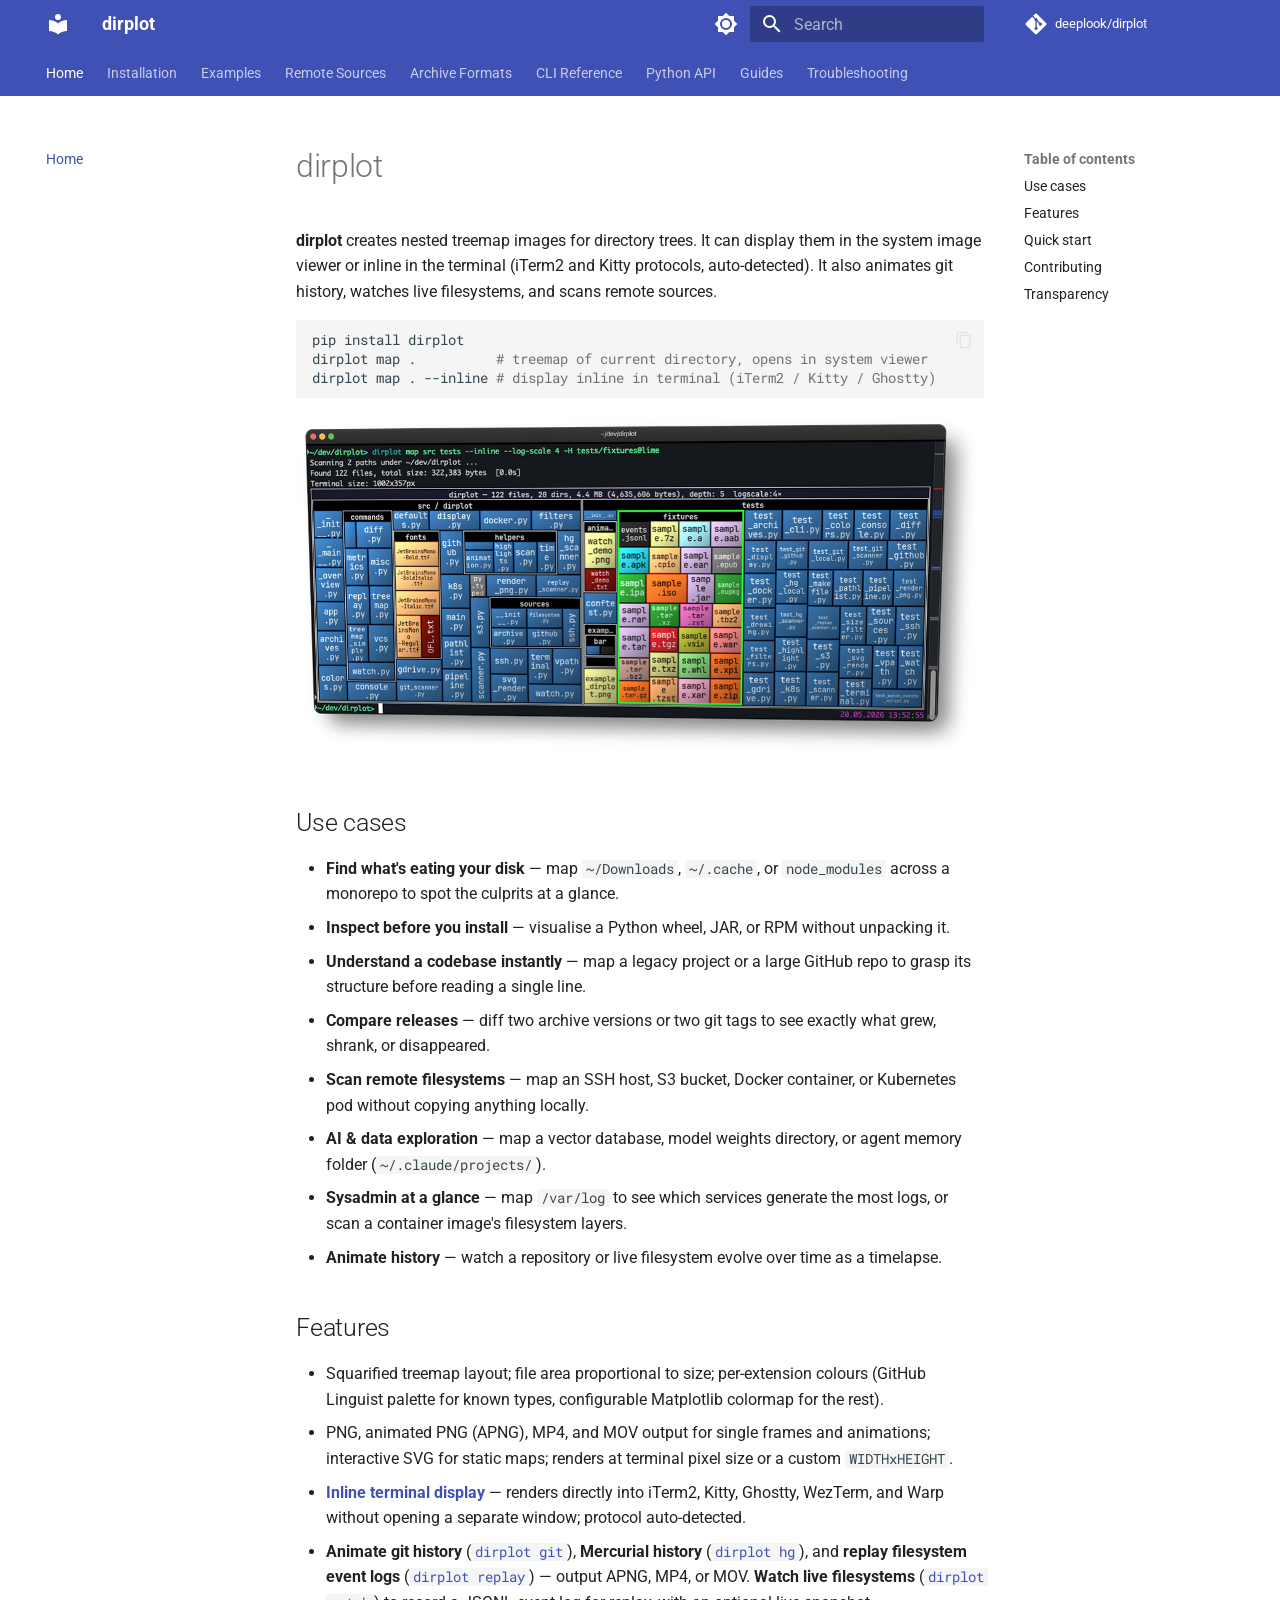
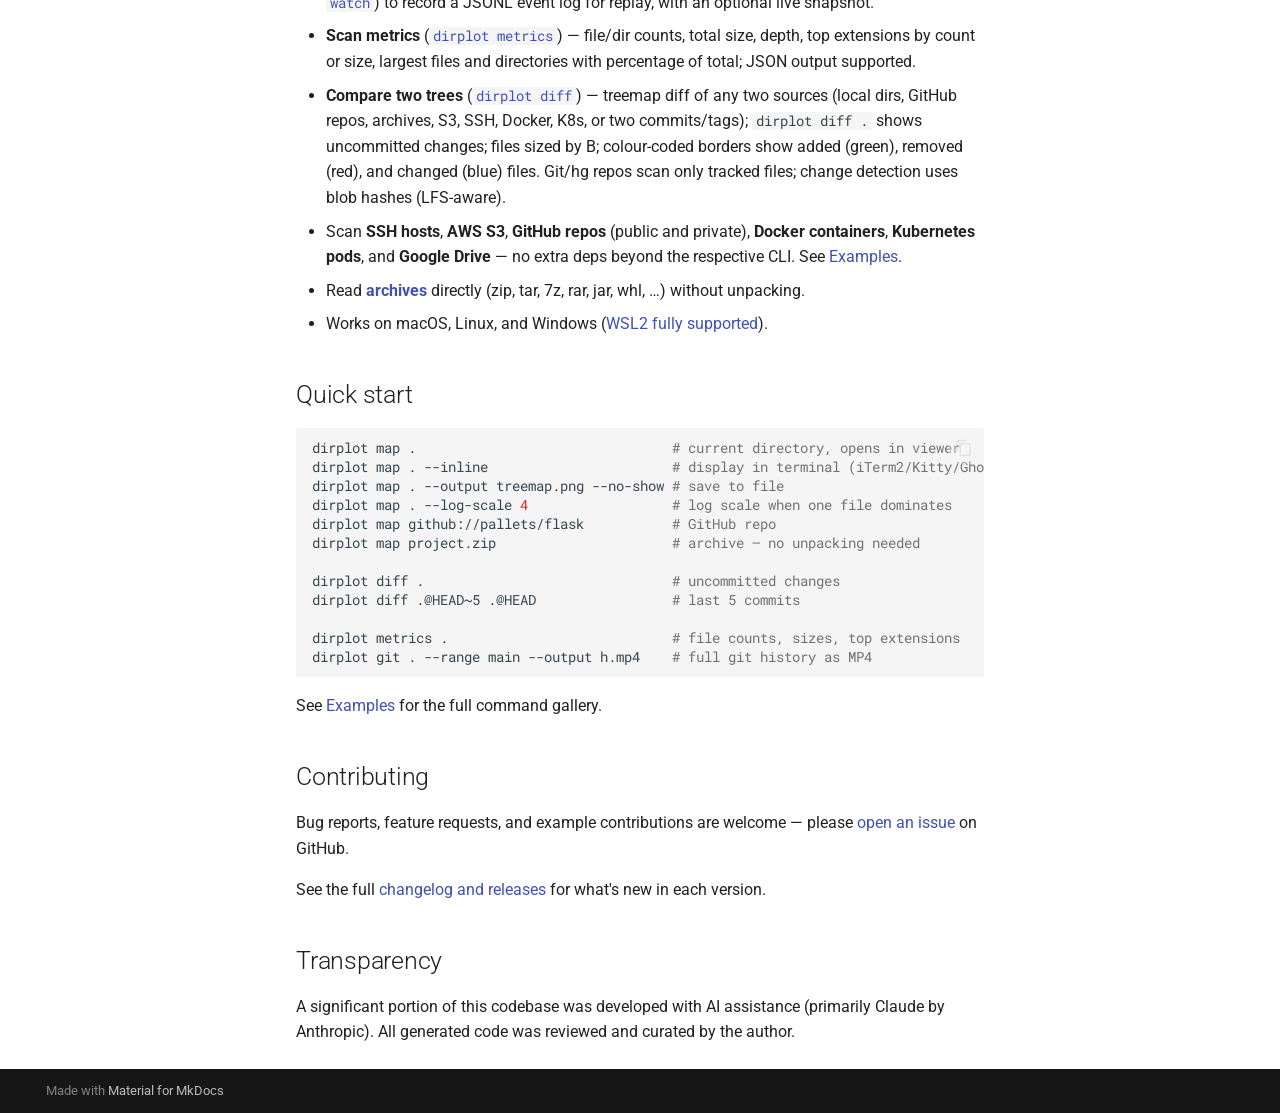
==== index.html @ 7d786218 "Deployed 191ffe0 with MkDocs version: 1.6.1" ====
<!doctype html>
<html lang="en" class="no-js">
  <head>
    
      <meta charset="utf-8">
      <meta name="viewport" content="width=device-width,initial-scale=1">
      
        <meta name="description" content="Nested treemap visualizations for directory trees and archives">
      
      
      
        <link rel="canonical" href="https://deeplook.github.io/dirplot/">
      
      
      
        <link rel="next" href="installation/">
      
      
        
      
      
      <link rel="icon" href="assets/images/favicon.png">
      <meta name="generator" content="mkdocs-1.6.1, mkdocs-material-9.7.6">
    
    
      
        <title>dirplot</title>
      
    
    
      <link rel="stylesheet" href="assets/stylesheets/main.484c7ddc.min.css">
      
        
        <link rel="stylesheet" href="assets/stylesheets/palette.ab4e12ef.min.css">
      
      


    
    
      
    
    
      
        
        
        <link rel="preconnect" href="https://fonts.gstatic.com" crossorigin>
        <link rel="stylesheet" href="https://fonts.googleapis.com/css?family=Roboto:300,300i,400,400i,700,700i%7CRoboto+Mono:400,400i,700,700i&display=fallback">
        <style>:root{--md-text-font:"Roboto";--md-code-font:"Roboto Mono"}</style>
      
    
    
    <script>__md_scope=new URL(".",location),__md_hash=e=>[...e].reduce(((e,_)=>(e<<5)-e+_.charCodeAt(0)),0),__md_get=(e,_=localStorage,t=__md_scope)=>JSON.parse(_.getItem(t.pathname+"."+e)),__md_set=(e,_,t=localStorage,a=__md_scope)=>{try{t.setItem(a.pathname+"."+e,JSON.stringify(_))}catch(e){}}</script>
    
      

    
    
  </head>
  
  
    
    
      
    
    
    
    
    <body dir="ltr" data-md-color-scheme="default" data-md-color-primary="indigo" data-md-color-accent="indigo">
  
    
    <input class="md-toggle" data-md-toggle="drawer" type="checkbox" id="__drawer" autocomplete="off">
    <input class="md-toggle" data-md-toggle="search" type="checkbox" id="__search" autocomplete="off">
    <label class="md-overlay" for="__drawer"></label>
    <div data-md-component="skip">
      
        
        <a href="#dirplot" class="md-skip">
          Skip to content
        </a>
      
    </div>
    <div data-md-component="announce">
      
    </div>
    
    
      

<header class="md-header" data-md-component="header">
  <nav class="md-header__inner md-grid" aria-label="Header">
    <a href="." title="dirplot" class="md-header__button md-logo" aria-label="dirplot" data-md-component="logo">
      
  
  <svg xmlns="http://www.w3.org/2000/svg" viewBox="0 0 24 24"><path d="M12 8a3 3 0 0 0 3-3 3 3 0 0 0-3-3 3 3 0 0 0-3 3 3 3 0 0 0 3 3m0 3.54C9.64 9.35 6.5 8 3 8v11c3.5 0 6.64 1.35 9 3.54 2.36-2.19 5.5-3.54 9-3.54V8c-3.5 0-6.64 1.35-9 3.54"/></svg>

    </a>
    <label class="md-header__button md-icon" for="__drawer">
      
      <svg xmlns="http://www.w3.org/2000/svg" viewBox="0 0 24 24"><path d="M3 6h18v2H3zm0 5h18v2H3zm0 5h18v2H3z"/></svg>
    </label>
    <div class="md-header__title" data-md-component="header-title">
      <div class="md-header__ellipsis">
        <div class="md-header__topic">
          <span class="md-ellipsis">
            dirplot
          </span>
        </div>
        <div class="md-header__topic" data-md-component="header-topic">
          <span class="md-ellipsis">
            
              Home
            
          </span>
        </div>
      </div>
    </div>
    
      
        <form class="md-header__option" data-md-component="palette">
  
    
    
    
    <input class="md-option" data-md-color-media="" data-md-color-scheme="default" data-md-color-primary="indigo" data-md-color-accent="indigo"  aria-label="Switch to dark mode"  type="radio" name="__palette" id="__palette_0">
    
      <label class="md-header__button md-icon" title="Switch to dark mode" for="__palette_1" hidden>
        <svg xmlns="http://www.w3.org/2000/svg" viewBox="0 0 24 24"><path d="M12 8a4 4 0 0 0-4 4 4 4 0 0 0 4 4 4 4 0 0 0 4-4 4 4 0 0 0-4-4m0 10a6 6 0 0 1-6-6 6 6 0 0 1 6-6 6 6 0 0 1 6 6 6 6 0 0 1-6 6m8-9.31V4h-4.69L12 .69 8.69 4H4v4.69L.69 12 4 15.31V20h4.69L12 23.31 15.31 20H20v-4.69L23.31 12z"/></svg>
      </label>
    
  
    
    
    
    <input class="md-option" data-md-color-media="" data-md-color-scheme="slate" data-md-color-primary="indigo" data-md-color-accent="indigo"  aria-label="Switch to light mode"  type="radio" name="__palette" id="__palette_1">
    
      <label class="md-header__button md-icon" title="Switch to light mode" for="__palette_0" hidden>
        <svg xmlns="http://www.w3.org/2000/svg" viewBox="0 0 24 24"><path d="M12 18c-.89 0-1.74-.2-2.5-.55C11.56 16.5 13 14.42 13 12s-1.44-4.5-3.5-5.45C10.26 6.2 11.11 6 12 6a6 6 0 0 1 6 6 6 6 0 0 1-6 6m8-9.31V4h-4.69L12 .69 8.69 4H4v4.69L.69 12 4 15.31V20h4.69L12 23.31 15.31 20H20v-4.69L23.31 12z"/></svg>
      </label>
    
  
</form>
      
    
    
      <script>var palette=__md_get("__palette");if(palette&&palette.color){if("(prefers-color-scheme)"===palette.color.media){var media=matchMedia("(prefers-color-scheme: light)"),input=document.querySelector(media.matches?"[data-md-color-media='(prefers-color-scheme: light)']":"[data-md-color-media='(prefers-color-scheme: dark)']");palette.color.media=input.getAttribute("data-md-color-media"),palette.color.scheme=input.getAttribute("data-md-color-scheme"),palette.color.primary=input.getAttribute("data-md-color-primary"),palette.color.accent=input.getAttribute("data-md-color-accent")}for(var[key,value]of Object.entries(palette.color))document.body.setAttribute("data-md-color-"+key,value)}</script>
    
    
    
      
      
        <label class="md-header__button md-icon" for="__search">
          
          <svg xmlns="http://www.w3.org/2000/svg" viewBox="0 0 24 24"><path d="M9.5 3A6.5 6.5 0 0 1 16 9.5c0 1.61-.59 3.09-1.56 4.23l.27.27h.79l5 5-1.5 1.5-5-5v-.79l-.27-.27A6.52 6.52 0 0 1 9.5 16 6.5 6.5 0 0 1 3 9.5 6.5 6.5 0 0 1 9.5 3m0 2C7 5 5 7 5 9.5S7 14 9.5 14 14 12 14 9.5 12 5 9.5 5"/></svg>
        </label>
        <div class="md-search" data-md-component="search" role="dialog">
  <label class="md-search__overlay" for="__search"></label>
  <div class="md-search__inner" role="search">
    <form class="md-search__form" name="search">
      <input type="text" class="md-search__input" name="query" aria-label="Search" placeholder="Search" autocapitalize="off" autocorrect="off" autocomplete="off" spellcheck="false" data-md-component="search-query" required>
      <label class="md-search__icon md-icon" for="__search">
        
        <svg xmlns="http://www.w3.org/2000/svg" viewBox="0 0 24 24"><path d="M9.5 3A6.5 6.5 0 0 1 16 9.5c0 1.61-.59 3.09-1.56 4.23l.27.27h.79l5 5-1.5 1.5-5-5v-.79l-.27-.27A6.52 6.52 0 0 1 9.5 16 6.5 6.5 0 0 1 3 9.5 6.5 6.5 0 0 1 9.5 3m0 2C7 5 5 7 5 9.5S7 14 9.5 14 14 12 14 9.5 12 5 9.5 5"/></svg>
        
        <svg xmlns="http://www.w3.org/2000/svg" viewBox="0 0 24 24"><path d="M20 11v2H8l5.5 5.5-1.42 1.42L4.16 12l7.92-7.92L13.5 5.5 8 11z"/></svg>
      </label>
      <nav class="md-search__options" aria-label="Search">
        
        <button type="reset" class="md-search__icon md-icon" title="Clear" aria-label="Clear" tabindex="-1">
          
          <svg xmlns="http://www.w3.org/2000/svg" viewBox="0 0 24 24"><path d="M19 6.41 17.59 5 12 10.59 6.41 5 5 6.41 10.59 12 5 17.59 6.41 19 12 13.41 17.59 19 19 17.59 13.41 12z"/></svg>
        </button>
      </nav>
      
        <div class="md-search__suggest" data-md-component="search-suggest"></div>
      
    </form>
    <div class="md-search__output">
      <div class="md-search__scrollwrap" tabindex="0" data-md-scrollfix>
        <div class="md-search-result" data-md-component="search-result">
          <div class="md-search-result__meta">
            Initializing search
          </div>
          <ol class="md-search-result__list" role="presentation"></ol>
        </div>
      </div>
    </div>
  </div>
</div>
      
    
    
      <div class="md-header__source">
        <a href="https://github.com/deeplook/dirplot" title="Go to repository" class="md-source" data-md-component="source">
  <div class="md-source__icon md-icon">
    
    <svg xmlns="http://www.w3.org/2000/svg" viewBox="0 0 448 512"><!--! Font Awesome Free 7.1.0 by @fontawesome - https://fontawesome.com License - https://fontawesome.com/license/free (Icons: CC BY 4.0, Fonts: SIL OFL 1.1, Code: MIT License) Copyright 2025 Fonticons, Inc.--><path d="M439.6 236.1 244 40.5c-5.4-5.5-12.8-8.5-20.4-8.5s-15 3-20.4 8.4L162.5 81l51.5 51.5c27.1-9.1 52.7 16.8 43.4 43.7l49.7 49.7c34.2-11.8 61.2 31 35.5 56.7-26.5 26.5-70.2-2.9-56-37.3L240.3 199v121.9c25.3 12.5 22.3 41.8 9.1 55-6.4 6.4-15.2 10.1-24.3 10.1s-17.8-3.6-24.3-10.1c-17.6-17.6-11.1-46.9 11.2-56v-123c-20.8-8.5-24.6-30.7-18.6-45L142.6 101 8.5 235.1C3 240.6 0 247.9 0 255.5s3 15 8.5 20.4l195.6 195.7c5.4 5.4 12.7 8.4 20.4 8.4s15-3 20.4-8.4l194.7-194.7c5.4-5.4 8.4-12.8 8.4-20.4s-3-15-8.4-20.4"/></svg>
  </div>
  <div class="md-source__repository">
    deeplook/dirplot
  </div>
</a>
      </div>
    
  </nav>
  
</header>
    
    <div class="md-container" data-md-component="container">
      
      
        
          
            
<nav class="md-tabs" aria-label="Tabs" data-md-component="tabs">
  <div class="md-grid">
    <ul class="md-tabs__list">
      
        
  
  
  
    
  
  
    <li class="md-tabs__item md-tabs__item--active">
      <a href="." class="md-tabs__link">
        
  
  
    
  
  Home

      </a>
    </li>
  

      
        
  
  
  
  
    <li class="md-tabs__item">
      <a href="installation/" class="md-tabs__link">
        
  
  
    
  
  Installation

      </a>
    </li>
  

      
        
  
  
  
  
    <li class="md-tabs__item">
      <a href="examples/" class="md-tabs__link">
        
  
  
    
  
  Examples

      </a>
    </li>
  

      
        
  
  
  
  
    <li class="md-tabs__item">
      <a href="remote-sources/" class="md-tabs__link">
        
  
  
    
  
  Remote Sources

      </a>
    </li>
  

      
        
  
  
  
  
    <li class="md-tabs__item">
      <a href="archives/" class="md-tabs__link">
        
  
  
    
  
  Archive Formats

      </a>
    </li>
  

      
        
  
  
  
  
    <li class="md-tabs__item">
      <a href="cli/" class="md-tabs__link">
        
  
  
    
  
  CLI Reference

      </a>
    </li>
  

      
        
  
  
  
  
    <li class="md-tabs__item">
      <a href="api/" class="md-tabs__link">
        
  
  
    
  
  Python API

      </a>
    </li>
  

      
        
  
  
  
  
    <li class="md-tabs__item">
      <a href="guides/" class="md-tabs__link">
        
  
  
    
  
  Guides

      </a>
    </li>
  

      
        
  
  
  
  
    <li class="md-tabs__item">
      <a href="troubleshooting/" class="md-tabs__link">
        
  
  
    
  
  Troubleshooting

      </a>
    </li>
  

      
    </ul>
  </div>
</nav>
          
        
      
      <main class="md-main" data-md-component="main">
        <div class="md-main__inner md-grid">
          
            
              
              <div class="md-sidebar md-sidebar--primary" data-md-component="sidebar" data-md-type="navigation" >
                <div class="md-sidebar__scrollwrap">
                  <div class="md-sidebar__inner">
                    


  


<nav class="md-nav md-nav--primary md-nav--lifted" aria-label="Navigation" data-md-level="0">
  <label class="md-nav__title" for="__drawer">
    <a href="." title="dirplot" class="md-nav__button md-logo" aria-label="dirplot" data-md-component="logo">
      
  
  <svg xmlns="http://www.w3.org/2000/svg" viewBox="0 0 24 24"><path d="M12 8a3 3 0 0 0 3-3 3 3 0 0 0-3-3 3 3 0 0 0-3 3 3 3 0 0 0 3 3m0 3.54C9.64 9.35 6.5 8 3 8v11c3.5 0 6.64 1.35 9 3.54 2.36-2.19 5.5-3.54 9-3.54V8c-3.5 0-6.64 1.35-9 3.54"/></svg>

    </a>
    dirplot
  </label>
  
    <div class="md-nav__source">
      <a href="https://github.com/deeplook/dirplot" title="Go to repository" class="md-source" data-md-component="source">
  <div class="md-source__icon md-icon">
    
    <svg xmlns="http://www.w3.org/2000/svg" viewBox="0 0 448 512"><!--! Font Awesome Free 7.1.0 by @fontawesome - https://fontawesome.com License - https://fontawesome.com/license/free (Icons: CC BY 4.0, Fonts: SIL OFL 1.1, Code: MIT License) Copyright 2025 Fonticons, Inc.--><path d="M439.6 236.1 244 40.5c-5.4-5.5-12.8-8.5-20.4-8.5s-15 3-20.4 8.4L162.5 81l51.5 51.5c27.1-9.1 52.7 16.8 43.4 43.7l49.7 49.7c34.2-11.8 61.2 31 35.5 56.7-26.5 26.5-70.2-2.9-56-37.3L240.3 199v121.9c25.3 12.5 22.3 41.8 9.1 55-6.4 6.4-15.2 10.1-24.3 10.1s-17.8-3.6-24.3-10.1c-17.6-17.6-11.1-46.9 11.2-56v-123c-20.8-8.5-24.6-30.7-18.6-45L142.6 101 8.5 235.1C3 240.6 0 247.9 0 255.5s3 15 8.5 20.4l195.6 195.7c5.4 5.4 12.7 8.4 20.4 8.4s15-3 20.4-8.4l194.7-194.7c5.4-5.4 8.4-12.8 8.4-20.4s-3-15-8.4-20.4"/></svg>
  </div>
  <div class="md-source__repository">
    deeplook/dirplot
  </div>
</a>
    </div>
  
  <ul class="md-nav__list" data-md-scrollfix>
    
      
      
  
  
    
  
  
  
    <li class="md-nav__item md-nav__item--active">
      
      <input class="md-nav__toggle md-toggle" type="checkbox" id="__toc">
      
      
        
      
      
        <label class="md-nav__link md-nav__link--active" for="__toc">
          
  
  
  <span class="md-ellipsis">
    
  
    Home
  

    
  </span>
  
  

          <span class="md-nav__icon md-icon"></span>
        </label>
      
      <a href="." class="md-nav__link md-nav__link--active">
        
  
  
  <span class="md-ellipsis">
    
  
    Home
  

    
  </span>
  
  

      </a>
      
        

<nav class="md-nav md-nav--secondary" aria-label="Table of contents">
  
  
  
    
  
  
    <label class="md-nav__title" for="__toc">
      <span class="md-nav__icon md-icon"></span>
      Table of contents
    </label>
    <ul class="md-nav__list" data-md-component="toc" data-md-scrollfix>
      
        <li class="md-nav__item">
  <a href="#use-cases" class="md-nav__link">
    <span class="md-ellipsis">
      
        Use cases
      
    </span>
  </a>
  
</li>
      
        <li class="md-nav__item">
  <a href="#features" class="md-nav__link">
    <span class="md-ellipsis">
      
        Features
      
    </span>
  </a>
  
</li>
      
        <li class="md-nav__item">
  <a href="#quick-start" class="md-nav__link">
    <span class="md-ellipsis">
      
        Quick start
      
    </span>
  </a>
  
</li>
      
        <li class="md-nav__item">
  <a href="#contributing" class="md-nav__link">
    <span class="md-ellipsis">
      
        Contributing
      
    </span>
  </a>
  
</li>
      
        <li class="md-nav__item">
  <a href="#transparency" class="md-nav__link">
    <span class="md-ellipsis">
      
        Transparency
      
    </span>
  </a>
  
</li>
      
    </ul>
  
</nav>
      
    </li>
  

    
      
      
  
  
  
  
    <li class="md-nav__item">
      <a href="installation/" class="md-nav__link">
        
  
  
  <span class="md-ellipsis">
    
  
    Installation
  

    
  </span>
  
  

      </a>
    </li>
  

    
      
      
  
  
  
  
    <li class="md-nav__item">
      <a href="examples/" class="md-nav__link">
        
  
  
  <span class="md-ellipsis">
    
  
    Examples
  

    
  </span>
  
  

      </a>
    </li>
  

    
      
      
  
  
  
  
    <li class="md-nav__item">
      <a href="remote-sources/" class="md-nav__link">
        
  
  
  <span class="md-ellipsis">
    
  
    Remote Sources
  

    
  </span>
  
  

      </a>
    </li>
  

    
      
      
  
  
  
  
    <li class="md-nav__item">
      <a href="archives/" class="md-nav__link">
        
  
  
  <span class="md-ellipsis">
    
  
    Archive Formats
  

    
  </span>
  
  

      </a>
    </li>
  

    
      
      
  
  
  
  
    <li class="md-nav__item">
      <a href="cli/" class="md-nav__link">
        
  
  
  <span class="md-ellipsis">
    
  
    CLI Reference
  

    
  </span>
  
  

      </a>
    </li>
  

    
      
      
  
  
  
  
    <li class="md-nav__item">
      <a href="api/" class="md-nav__link">
        
  
  
  <span class="md-ellipsis">
    
  
    Python API
  

    
  </span>
  
  

      </a>
    </li>
  

    
      
      
  
  
  
  
    <li class="md-nav__item">
      <a href="guides/" class="md-nav__link">
        
  
  
  <span class="md-ellipsis">
    
  
    Guides
  

    
  </span>
  
  

      </a>
    </li>
  

    
      
      
  
  
  
  
    <li class="md-nav__item">
      <a href="troubleshooting/" class="md-nav__link">
        
  
  
  <span class="md-ellipsis">
    
  
    Troubleshooting
  

    
  </span>
  
  

      </a>
    </li>
  

    
  </ul>
</nav>
                  </div>
                </div>
              </div>
            
            
              
              <div class="md-sidebar md-sidebar--secondary" data-md-component="sidebar" data-md-type="toc" >
                <div class="md-sidebar__scrollwrap">
                  <div class="md-sidebar__inner">
                    

<nav class="md-nav md-nav--secondary" aria-label="Table of contents">
  
  
  
    
  
  
    <label class="md-nav__title" for="__toc">
      <span class="md-nav__icon md-icon"></span>
      Table of contents
    </label>
    <ul class="md-nav__list" data-md-component="toc" data-md-scrollfix>
      
        <li class="md-nav__item">
  <a href="#use-cases" class="md-nav__link">
    <span class="md-ellipsis">
      
        Use cases
      
    </span>
  </a>
  
</li>
      
        <li class="md-nav__item">
  <a href="#features" class="md-nav__link">
    <span class="md-ellipsis">
      
        Features
      
    </span>
  </a>
  
</li>
      
        <li class="md-nav__item">
  <a href="#quick-start" class="md-nav__link">
    <span class="md-ellipsis">
      
        Quick start
      
    </span>
  </a>
  
</li>
      
        <li class="md-nav__item">
  <a href="#contributing" class="md-nav__link">
    <span class="md-ellipsis">
      
        Contributing
      
    </span>
  </a>
  
</li>
      
        <li class="md-nav__item">
  <a href="#transparency" class="md-nav__link">
    <span class="md-ellipsis">
      
        Transparency
      
    </span>
  </a>
  
</li>
      
    </ul>
  
</nav>
                  </div>
                </div>
              </div>
            
          
          
            <div class="md-content" data-md-component="content">
              
              <article class="md-content__inner md-typeset">
                
                  


  
  


<h1 id="dirplot">dirplot<a class="headerlink" href="#dirplot" title="Permanent link">&para;</a></h1>
<p><strong>dirplot</strong> creates nested treemap images for directory trees. It can display them in the system image viewer or inline in the terminal (iTerm2 and Kitty protocols, auto-detected). It also animates git history, watches live filesystems, and scans remote sources.</p>
<div class="highlight"><pre><span></span><code><a id="__codelineno-0-1" name="__codelineno-0-1" href="#__codelineno-0-1"></a>pip<span class="w"> </span>install<span class="w"> </span>dirplot
<a id="__codelineno-0-2" name="__codelineno-0-2" href="#__codelineno-0-2"></a>dirplot<span class="w"> </span>map<span class="w"> </span>.<span class="w">          </span><span class="c1"># treemap of current directory, opens in system viewer</span>
<a id="__codelineno-0-3" name="__codelineno-0-3" href="#__codelineno-0-3"></a>dirplot<span class="w"> </span>map<span class="w"> </span>.<span class="w"> </span>--inline<span class="w"> </span><span class="c1"># display inline in terminal (iTerm2 / Kitty / Ghostty)</span>
</code></pre></div>
<p><img alt="dirplot output" src="images/dirplot.png" /></p>
<h2 id="use-cases">Use cases<a class="headerlink" href="#use-cases" title="Permanent link">&para;</a></h2>
<ul>
<li><strong>Find what's eating your disk</strong> — map <code>~/Downloads</code>, <code>~/.cache</code>, or <code>node_modules</code> across a monorepo to spot the culprits at a glance.</li>
<li><strong>Inspect before you install</strong> — visualise a Python wheel, JAR, or RPM without unpacking it.</li>
<li><strong>Understand a codebase instantly</strong> — map a legacy project or a large GitHub repo to grasp its structure before reading a single line.</li>
<li><strong>Compare releases</strong> — diff two archive versions or two git tags to see exactly what grew, shrank, or disappeared.</li>
<li><strong>Scan remote filesystems</strong> — map an SSH host, S3 bucket, Docker container, or Kubernetes pod without copying anything locally.</li>
<li><strong>AI &amp; data exploration</strong> — map a vector database, model weights directory, or agent memory folder (<code>~/.claude/projects/</code>).</li>
<li><strong>Sysadmin at a glance</strong> — map <code>/var/log</code> to see which services generate the most logs, or scan a container image's filesystem layers.</li>
<li><strong>Animate history</strong> — watch a repository or live filesystem evolve over time as a timelapse.</li>
</ul>
<h2 id="features">Features<a class="headerlink" href="#features" title="Permanent link">&para;</a></h2>
<ul>
<li>Squarified treemap layout; file area proportional to size; per-extension colours (GitHub Linguist palette for known types, configurable Matplotlib colormap for the rest).</li>
<li>PNG, animated PNG (APNG), MP4, and MOV output for single frames and animations; interactive SVG for static maps; renders at terminal pixel size or a custom <code>WIDTHxHEIGHT</code>.</li>
<li><strong><a href="guides/#inline-terminal-display">Inline terminal display</a></strong> — renders directly into iTerm2, Kitty, Ghostty, WezTerm, and Warp without opening a separate window; protocol auto-detected.</li>
<li><strong>Animate git history</strong> (<a href="cli/#dirplot-git--git-history-treemap"><code>dirplot git</code></a>), <strong>Mercurial history</strong> (<a href="cli/#dirplot-hg--mercurial-history-treemap"><code>dirplot hg</code></a>), and <strong>replay filesystem event logs</strong> (<a href="cli/#dirplot-replay--event-log-replay"><code>dirplot replay</code></a>) — output APNG, MP4, or MOV. <strong>Watch live filesystems</strong> (<a href="cli/#dirplot-watch--live-watch-mode"><code>dirplot watch</code></a>) to record a JSONL event log for replay, with an optional live snapshot.</li>
<li><strong>Scan metrics</strong> (<a href="cli/#dirplot-metrics--directory-metrics"><code>dirplot metrics</code></a>) — file/dir counts, total size, depth, top extensions by count or size, largest files and directories with percentage of total; JSON output supported.</li>
<li><strong>Compare two trees</strong> (<a href="cli/#dirplot-diff--compare-two-directory-trees"><code>dirplot diff</code></a>) — treemap diff of any two sources (local dirs, GitHub repos, archives, S3, SSH, Docker, K8s, or two commits/tags); <code>dirplot diff .</code> shows uncommitted changes; files sized by B; colour-coded borders show added (green), removed (red), and changed (blue) files. Git/hg repos scan only tracked files; change detection uses blob hashes (LFS-aware).</li>
<li>Scan <strong>SSH hosts</strong>, <strong>AWS S3</strong>, <strong>GitHub repos</strong> (public and private), <strong>Docker containers</strong>, <strong>Kubernetes pods</strong>, and <strong>Google Drive</strong> — no extra deps beyond the respective CLI. See <a href="examples/">Examples</a>.</li>
<li>Read <strong><a href="archives/">archives</a></strong> directly (zip, tar, 7z, rar, jar, whl, …) without unpacking.</li>
<li>Works on macOS, Linux, and Windows (<a href="troubleshooting/#windows--wsl2-notes">WSL2 fully supported</a>).</li>
</ul>
<h2 id="quick-start">Quick start<a class="headerlink" href="#quick-start" title="Permanent link">&para;</a></h2>
<div class="highlight"><pre><span></span><code><a id="__codelineno-1-1" name="__codelineno-1-1" href="#__codelineno-1-1"></a>dirplot<span class="w"> </span>map<span class="w"> </span>.<span class="w">                                </span><span class="c1"># current directory, opens in viewer</span>
<a id="__codelineno-1-2" name="__codelineno-1-2" href="#__codelineno-1-2"></a>dirplot<span class="w"> </span>map<span class="w"> </span>.<span class="w"> </span>--inline<span class="w">                       </span><span class="c1"># display in terminal (iTerm2/Kitty/Ghostty)</span>
<a id="__codelineno-1-3" name="__codelineno-1-3" href="#__codelineno-1-3"></a>dirplot<span class="w"> </span>map<span class="w"> </span>.<span class="w"> </span>--output<span class="w"> </span>treemap.png<span class="w"> </span>--no-show<span class="w"> </span><span class="c1"># save to file</span>
<a id="__codelineno-1-4" name="__codelineno-1-4" href="#__codelineno-1-4"></a>dirplot<span class="w"> </span>map<span class="w"> </span>.<span class="w"> </span>--log-scale<span class="w"> </span><span class="m">4</span><span class="w">                  </span><span class="c1"># log scale when one file dominates</span>
<a id="__codelineno-1-5" name="__codelineno-1-5" href="#__codelineno-1-5"></a>dirplot<span class="w"> </span>map<span class="w"> </span>github://pallets/flask<span class="w">           </span><span class="c1"># GitHub repo</span>
<a id="__codelineno-1-6" name="__codelineno-1-6" href="#__codelineno-1-6"></a>dirplot<span class="w"> </span>map<span class="w"> </span>project.zip<span class="w">                      </span><span class="c1"># archive — no unpacking needed</span>
<a id="__codelineno-1-7" name="__codelineno-1-7" href="#__codelineno-1-7"></a>
<a id="__codelineno-1-8" name="__codelineno-1-8" href="#__codelineno-1-8"></a>dirplot<span class="w"> </span>diff<span class="w"> </span>.<span class="w">                               </span><span class="c1"># uncommitted changes</span>
<a id="__codelineno-1-9" name="__codelineno-1-9" href="#__codelineno-1-9"></a>dirplot<span class="w"> </span>diff<span class="w"> </span>.@HEAD~5<span class="w"> </span>.@HEAD<span class="w">                 </span><span class="c1"># last 5 commits</span>
<a id="__codelineno-1-10" name="__codelineno-1-10" href="#__codelineno-1-10"></a>
<a id="__codelineno-1-11" name="__codelineno-1-11" href="#__codelineno-1-11"></a>dirplot<span class="w"> </span>metrics<span class="w"> </span>.<span class="w">                            </span><span class="c1"># file counts, sizes, top extensions</span>
<a id="__codelineno-1-12" name="__codelineno-1-12" href="#__codelineno-1-12"></a>dirplot<span class="w"> </span>git<span class="w"> </span>.<span class="w"> </span>--range<span class="w"> </span>main<span class="w"> </span>--output<span class="w"> </span>h.mp4<span class="w">    </span><span class="c1"># full git history as MP4</span>
</code></pre></div>
<p>See <a href="examples/">Examples</a> for the full command gallery.</p>
<h2 id="contributing">Contributing<a class="headerlink" href="#contributing" title="Permanent link">&para;</a></h2>
<p>Bug reports, feature requests, and example contributions are welcome — please <a href="https://github.com/deeplook/dirplot/issues">open an issue</a> on GitHub.</p>
<p>See the full <a href="https://github.com/deeplook/dirplot/releases">changelog and releases</a> for what's new in each version.</p>
<h2 id="transparency">Transparency<a class="headerlink" href="#transparency" title="Permanent link">&para;</a></h2>
<p>A significant portion of this codebase was developed with AI assistance (primarily Claude by Anthropic). All generated code was reviewed and curated by the author.</p>












                
              </article>
            </div>
          
          
<script>var target=document.getElementById(location.hash.slice(1));target&&target.name&&(target.checked=target.name.startsWith("__tabbed_"))</script>
        </div>
        
          <button type="button" class="md-top md-icon" data-md-component="top" hidden>
  
  <svg xmlns="http://www.w3.org/2000/svg" viewBox="0 0 24 24"><path d="M13 20h-2V8l-5.5 5.5-1.42-1.42L12 4.16l7.92 7.92-1.42 1.42L13 8z"/></svg>
  Back to top
</button>
        
      </main>
      
        <footer class="md-footer">
  
  <div class="md-footer-meta md-typeset">
    <div class="md-footer-meta__inner md-grid">
      <div class="md-copyright">
  
  
    Made with
    <a href="https://squidfunk.github.io/mkdocs-material/" target="_blank" rel="noopener">
      Material for MkDocs
    </a>
  
</div>
      
    </div>
  </div>
</footer>
      
    </div>
    <div class="md-dialog" data-md-component="dialog">
      <div class="md-dialog__inner md-typeset"></div>
    </div>
    
    
    
      
      
      <script id="__config" type="application/json">{"annotate": null, "base": ".", "features": ["navigation.tabs", "navigation.sections", "navigation.top", "navigation.indexes", "search.highlight", "search.suggest", "content.code.copy"], "search": "assets/javascripts/workers/search.2c215733.min.js", "tags": null, "translations": {"clipboard.copied": "Copied to clipboard", "clipboard.copy": "Copy to clipboard", "search.result.more.one": "1 more on this page", "search.result.more.other": "# more on this page", "search.result.none": "No matching documents", "search.result.one": "1 matching document", "search.result.other": "# matching documents", "search.result.placeholder": "Type to start searching", "search.result.term.missing": "Missing", "select.version": "Select version"}, "version": null}</script>
    
    
      <script src="assets/javascripts/bundle.79ae519e.min.js"></script>
      
    
  </body>
</html>
---- assets/stylesheets/main.484c7ddc.min.css ----
@charset "UTF-8";html{-webkit-text-size-adjust:none;-moz-text-size-adjust:none;text-size-adjust:none;box-sizing:border-box}*,:after,:before{box-sizing:inherit}@media (prefers-reduced-motion){*,:after,:before{transition:none!important}}body{margin:0}a,button,input,label{-webkit-tap-highlight-color:transparent}a{color:inherit;text-decoration:none}hr{border:0;box-sizing:initial;display:block;height:.05rem;overflow:visible;padding:0}small{font-size:80%}sub,sup{line-height:1em}img{border-style:none}table{border-collapse:initial;border-spacing:0}td,th{font-weight:400;vertical-align:top}button{background:#0000;border:0;font-family:inherit;font-size:inherit;margin:0;padding:0}input{border:0;outline:none}:root{--md-primary-fg-color:#4051b5;--md-primary-fg-color--light:#5d6cc0;--md-primary-fg-color--dark:#303fa1;--md-primary-bg-color:#fff;--md-primary-bg-color--light:#ffffffb3;--md-accent-fg-color:#526cfe;--md-accent-fg-color--transparent:#526cfe1a;--md-accent-bg-color:#fff;--md-accent-bg-color--light:#ffffffb3}[data-md-color-scheme=default]{color-scheme:light}[data-md-color-scheme=default] img[src$="#gh-dark-mode-only"],[data-md-color-scheme=default] img[src$="#only-dark"]{display:none}:root,[data-md-color-scheme=default]{--md-hue:225deg;--md-default-fg-color:#000000de;--md-default-fg-color--light:#0000008a;--md-default-fg-color--lighter:#00000052;--md-default-fg-color--lightest:#00000012;--md-default-bg-color:#fff;--md-default-bg-color--light:#ffffffb3;--md-default-bg-color--lighter:#ffffff4d;--md-default-bg-color--lightest:#ffffff1f;--md-code-fg-color:#36464e;--md-code-bg-color:#f5f5f5;--md-code-bg-color--light:#f5f5f5b3;--md-code-bg-color--lighter:#f5f5f54d;--md-code-hl-color:#4287ff;--md-code-hl-color--light:#4287ff1a;--md-code-hl-number-color:#d52a2a;--md-code-hl-special-color:#db1457;--md-code-hl-function-color:#a846b9;--md-code-hl-constant-color:#6e59d9;--md-code-hl-keyword-color:#3f6ec6;--md-code-hl-string-color:#1c7d4d;--md-code-hl-name-color:var(--md-code-fg-color);--md-code-hl-operator-color:var(--md-default-fg-color--light);--md-code-hl-punctuation-color:var(--md-default-fg-color--light);--md-code-hl-comment-color:var(--md-default-fg-color--light);--md-code-hl-generic-color:var(--md-default-fg-color--light);--md-code-hl-variable-color:var(--md-default-fg-color--light);--md-typeset-color:var(--md-default-fg-color);--md-typeset-a-color:var(--md-primary-fg-color);--md-typeset-del-color:#f5503d26;--md-typeset-ins-color:#0bd57026;--md-typeset-kbd-color:#fafafa;--md-typeset-kbd-accent-color:#fff;--md-typeset-kbd-border-color:#b8b8b8;--md-typeset-mark-color:#ffff0080;--md-typeset-table-color:#0000001f;--md-typeset-table-color--light:rgba(0,0,0,.035);--md-admonition-fg-color:var(--md-default-fg-color);--md-admonition-bg-color:var(--md-default-bg-color);--md-warning-fg-color:#000000de;--md-warning-bg-color:#ff9;--md-footer-fg-color:#fff;--md-footer-fg-color--light:#ffffffb3;--md-footer-fg-color--lighter:#ffffff73;--md-footer-bg-color:#000000de;--md-footer-bg-color--dark:#00000052;--md-shadow-z1:0 0.2rem 0.5rem #0000000d,0 0 0.05rem #0000001a;--md-shadow-z2:0 0.2rem 0.5rem #0000001a,0 0 0.05rem #00000040;--md-shadow-z3:0 0.2rem 0.5rem #0003,0 0 0.05rem #00000059}.md-icon svg{fill:currentcolor;display:block;height:1.2rem;width:1.2rem}body{-webkit-font-smoothing:antialiased;-moz-osx-font-smoothing:grayscale;--md-text-font-family:var(--md-text-font,_),-apple-system,BlinkMacSystemFont,Helvetica,Arial,sans-serif;--md-code-font-family:var(--md-code-font,_),SFMono-Regular,Consolas,Menlo,monospace}aside,body,input{font-feature-settings:"kern","liga";color:var(--md-typeset-color);font-family:var(--md-text-font-family)}code,kbd,pre{font-feature-settings:"kern";font-family:var(--md-code-font-family)}:root{--md-typeset-table-sort-icon:url('data:image/svg+xml;charset=utf-8,<svg xmlns="http://www.w3.org/2000/svg" viewBox="0 0 24 24"><path d="m18 21-4-4h3V7h-3l4-4 4 4h-3v10h3M2 19v-2h10v2M2 13v-2h7v2M2 7V5h4v2z"/></svg>');--md-typeset-table-sort-icon--asc:url('data:image/svg+xml;charset=utf-8,<svg xmlns="http://www.w3.org/2000/svg" viewBox="0 0 24 24"><path d="M19 17h3l-4 4-4-4h3V3h2M2 17h10v2H2M6 5v2H2V5m0 6h7v2H2z"/></svg>');--md-typeset-table-sort-icon--desc:url('data:image/svg+xml;charset=utf-8,<svg xmlns="http://www.w3.org/2000/svg" viewBox="0 0 24 24"><path d="M19 7h3l-4-4-4 4h3v14h2M2 17h10v2H2M6 5v2H2V5m0 6h7v2H2z"/></svg>')}.md-typeset{-webkit-print-color-adjust:exact;color-adjust:exact;font-size:.8rem;line-height:1.6;overflow-wrap:break-word}@media print{.md-typeset{font-size:.68rem}}.md-typeset blockquote,.md-typeset dl,.md-typeset figure,.md-typeset ol,.md-typeset pre,.md-typeset ul{margin-bottom:1em;margin-top:1em}.md-typeset h1{color:var(--md-default-fg-color--light);font-size:2em;line-height:1.3;margin:0 0 1.25em}.md-typeset h1,.md-typeset h2{font-weight:300;letter-spacing:-.01em}.md-typeset h2{font-size:1.5625em;line-height:1.4;margin:1.6em 0 .64em}.md-typeset h3{font-size:1.25em;font-weight:400;letter-spacing:-.01em;line-height:1.5;margin:1.6em 0 .8em}.md-typeset h2+h3{margin-top:.8em}.md-typeset h4{font-weight:700;letter-spacing:-.01em;margin:1em 0}.md-typeset h5,.md-typeset h6{color:var(--md-default-fg-color--light);font-size:.8em;font-weight:700;letter-spacing:-.01em;margin:1.25em 0}.md-typeset h5{text-transform:uppercase}.md-typeset h5 code{text-transform:none}.md-typeset hr{border-bottom:.05rem solid var(--md-default-fg-color--lightest);display:flow-root;margin:1.5em 0}.md-typeset a{color:var(--md-typeset-a-color);word-break:break-word}.md-typeset a,.md-typeset a:before{transition:color 125ms}.md-typeset a:focus,.md-typeset a:hover{color:var(--md-accent-fg-color)}.md-typeset a:focus code,.md-typeset a:hover code{background-color:var(--md-accent-fg-color--transparent);color:var(--md-accent-fg-color)}.md-typeset a code{color:var(--md-typeset-a-color)}.md-typeset a.focus-visible{outline-color:var(--md-accent-fg-color);outline-offset:.2rem}.md-typeset code,.md-typeset kbd,.md-typeset pre{color:var(--md-code-fg-color);direction:ltr;font-variant-ligatures:none;transition:background-color 125ms}@media print{.md-typeset code,.md-typeset kbd,.md-typeset pre{white-space:pre-wrap}}.md-typeset code{background-color:var(--md-code-bg-color);border-radius:.1rem;-webkit-box-decoration-break:clone;box-decoration-break:clone;font-size:.85em;padding:0 .2941176471em;transition:color 125ms,background-color 125ms;word-break:break-word}.md-typeset code:not(.focus-visible){-webkit-tap-highlight-color:transparent;outline:none}.md-typeset pre{display:flow-root;line-height:1.4;position:relative}.md-typeset pre>code{-webkit-box-decoration-break:slice;box-decoration-break:slice;box-shadow:none;display:block;margin:0;outline-color:var(--md-accent-fg-color);overflow:auto;padding:.7720588235em 1.1764705882em;scrollbar-color:var(--md-default-fg-color--lighter) #0000;scrollbar-width:thin;touch-action:auto;word-break:normal}.md-typeset pre>code:hover{scrollbar-color:var(--md-accent-fg-color) #0000}.md-typeset pre>code::-webkit-scrollbar{height:.2rem;width:.2rem}.md-typeset pre>code::-webkit-scrollbar-thumb{background-color:var(--md-default-fg-color--lighter)}.md-typeset pre>code::-webkit-scrollbar-thumb:hover{background-color:var(--md-accent-fg-color)}.md-typeset kbd{background-color:var(--md-typeset-kbd-color);border-radius:.1rem;box-shadow:0 .1rem 0 .05rem var(--md-typeset-kbd-border-color),0 .1rem 0 var(--md-typeset-kbd-border-color),0 -.1rem .2rem var(--md-typeset-kbd-accent-color) inset;color:var(--md-default-fg-color);display:inline-block;font-size:.75em;padding:0 .6666666667em;vertical-align:text-top;word-break:break-word}.md-typeset mark{background-color:var(--md-typeset-mark-color);-webkit-box-decoration-break:clone;box-decoration-break:clone;color:inherit;word-break:break-word}.md-typeset abbr{cursor:help;text-decoration:none}.md-typeset [data-preview],.md-typeset abbr{border-bottom:.05rem dotted var(--md-default-fg-color--light)}.md-typeset small{opacity:.75}[dir=ltr] .md-typeset sub,[dir=ltr] .md-typeset sup{margin-left:.078125em}[dir=rtl] .md-typeset sub,[dir=rtl] .md-typeset sup{margin-right:.078125em}[dir=ltr] .md-typeset blockquote{padding-left:.6rem}[dir=rtl] .md-typeset blockquote{padding-right:.6rem}[dir=ltr] .md-typeset blockquote{border-left:.2rem solid var(--md-default-fg-color--lighter)}[dir=rtl] .md-typeset blockquote{border-right:.2rem solid var(--md-default-fg-color--lighter)}.md-typeset blockquote{color:var(--md-default-fg-color--light);margin-left:0;margin-right:0}.md-typeset ul{list-style-type:disc}.md-typeset ul[type]{list-style-type:revert-layer}[dir=ltr] .md-typeset ol,[dir=ltr] .md-typeset ul{margin-left:.625em}[dir=rtl] .md-typeset ol,[dir=rtl] .md-typeset ul{margin-right:.625em}.md-typeset ol,.md-typeset ul{padding:0}.md-typeset ol:not([hidden]),.md-typeset ul:not([hidden]){display:flow-root}.md-typeset ol ol,.md-typeset ul ol{list-style-type:lower-alpha}.md-typeset ol ol ol,.md-typeset ul ol ol{list-style-type:lower-roman}.md-typeset ol ol ol ol,.md-typeset ul ol ol ol{list-style-type:upper-alpha}.md-typeset ol ol ol ol ol,.md-typeset ul ol ol ol ol{list-style-type:upper-roman}.md-typeset ol[type],.md-typeset ul[type]{list-style-type:revert-layer}[dir=ltr] .md-typeset ol li,[dir=ltr] .md-typeset ul li{margin-left:1.25em}[dir=rtl] .md-typeset ol li,[dir=rtl] .md-typeset ul li{margin-right:1.25em}.md-typeset ol li,.md-typeset ul li{margin-bottom:.5em}.md-typeset ol li blockquote,.md-typeset ol li p,.md-typeset ul li blockquote,.md-typeset ul li p{margin:.5em 0}.md-typeset ol li:last-child,.md-typeset ul li:last-child{margin-bottom:0}[dir=ltr] .md-typeset ol li ol,[dir=ltr] .md-typeset ol li ul,[dir=ltr] .md-typeset ul li ol,[dir=ltr] .md-typeset ul li ul{margin-left:.625em}[dir=rtl] .md-typeset ol li ol,[dir=rtl] .md-typeset ol li ul,[dir=rtl] .md-typeset ul li ol,[dir=rtl] .md-typeset ul li ul{margin-right:.625em}.md-typeset ol li ol,.md-typeset ol li ul,.md-typeset ul li ol,.md-typeset ul li ul{margin-bottom:.5em;margin-top:.5em}[dir=ltr] .md-typeset dd{margin-left:1.875em}[dir=rtl] .md-typeset dd{margin-right:1.875em}.md-typeset dd{margin-bottom:1.5em;margin-top:1em}.md-typeset img,.md-typeset svg,.md-typeset video{height:auto;max-width:100%}.md-typeset img[align=left]{margin:1em 1em 1em 0}.md-typeset img[align=right]{margin:1em 0 1em 1em}.md-typeset img[align]:only-child{margin-top:0}.md-typeset figure{display:flow-root;margin:1em auto;max-width:100%;text-align:center;width:fit-content}.md-typeset figure img{display:block;margin:0 auto}.md-typeset figcaption{font-style:italic;margin:1em auto;max-width:24rem}.md-typeset iframe{max-width:100%}.md-typeset table:not([class]){background-color:var(--md-default-bg-color);border:.05rem solid var(--md-typeset-table-color);border-radius:.1rem;display:inline-block;font-size:.64rem;max-width:100%;overflow:auto;touch-action:auto}@media print{.md-typeset table:not([class]){display:table}}.md-typeset table:not([class])+*{margin-top:1.5em}.md-typeset table:not([class]) td>:first-child,.md-typeset table:not([class]) th>:first-child{margin-top:0}.md-typeset table:not([class]) td>:last-child,.md-typeset table:not([class]) th>:last-child{margin-bottom:0}.md-typeset table:not([class]) td:not([align]),.md-typeset table:not([class]) th:not([align]){text-align:left}[dir=rtl] .md-typeset table:not([class]) td:not([align]),[dir=rtl] .md-typeset table:not([class]) th:not([align]){text-align:right}.md-typeset table:not([class]) th{font-weight:700;min-width:5rem;padding:.9375em 1.25em;vertical-align:top}.md-typeset table:not([class]) td{border-top:.05rem solid var(--md-typeset-table-color);padding:.9375em 1.25em;vertical-align:top}.md-typeset table:not([class]) tbody tr{transition:background-color 125ms}.md-typeset table:not([class]) tbody tr:hover{background-color:var(--md-typeset-table-color--light);box-shadow:0 .05rem 0 var(--md-default-bg-color) inset}.md-typeset table:not([class]) a{word-break:normal}.md-typeset table th[role=columnheader]{cursor:pointer}[dir=ltr] .md-typeset table th[role=columnheader]:after{margin-left:.5em}[dir=rtl] .md-typeset table th[role=columnheader]:after{margin-right:.5em}.md-typeset table th[role=columnheader]:after{content:"";display:inline-block;height:1.2em;-webkit-mask-image:var(--md-typeset-table-sort-icon);mask-image:var(--md-typeset-table-sort-icon);-webkit-mask-repeat:no-repeat;mask-repeat:no-repeat;-webkit-mask-size:contain;mask-size:contain;transition:background-color 125ms;vertical-align:text-bottom;width:1.2em}.md-typeset table th[role=columnheader]:hover:after{background-color:var(--md-default-fg-color--lighter)}.md-typeset table th[role=columnheader][aria-sort=ascending]:after{background-color:var(--md-default-fg-color--light);-webkit-mask-image:var(--md-typeset-table-sort-icon--asc);mask-image:var(--md-typeset-table-sort-icon--asc)}.md-typeset table th[role=columnheader][aria-sort=descending]:after{background-color:var(--md-default-fg-color--light);-webkit-mask-image:var(--md-typeset-table-sort-icon--desc);mask-image:var(--md-typeset-table-sort-icon--desc)}.md-typeset__scrollwrap{margin:1em -.8rem;overflow-x:auto;touch-action:auto}.md-typeset__table{display:inline-block;margin-bottom:.5em;padding:0 .8rem}@media print{.md-typeset__table{display:block}}html .md-typeset__table table{display:table;margin:0;overflow:hidden;width:100%}@media screen and (max-width:44.984375em){.md-content__inner>pre{margin:1em -.8rem}.md-content__inner>pre code{border-radius:0}}.md-typeset .md-author{border-radius:100%;display:block;flex-shrink:0;height:1.6rem;overflow:hidden;position:relative;transition:color 125ms,transform 125ms;width:1.6rem}.md-typeset .md-author img{display:block}.md-typeset .md-author--more{background:var(--md-default-fg-color--lightest);color:var(--md-default-fg-color--lighter);font-size:.6rem;font-weight:700;line-height:1.6rem;text-align:center}.md-typeset .md-author--long{height:2.4rem;width:2.4rem}.md-typeset a.md-author{transform:scale(1)}.md-typeset a.md-author img{border-radius:100%;filter:grayscale(100%) opacity(75%);transition:filter 125ms}.md-typeset a.md-author:focus,.md-typeset a.md-author:hover{transform:scale(1.1);z-index:1}.md-typeset a.md-author:focus img,.md-typeset a.md-author:hover img{filter:grayscale(0)}.md-banner{background-color:var(--md-footer-bg-color);color:var(--md-footer-fg-color);overflow:auto}@media print{.md-banner{display:none}}.md-banner--warning{background-color:var(--md-warning-bg-color);color:var(--md-warning-fg-color)}.md-banner__inner{font-size:.7rem;margin:.6rem auto;padding:0 .8rem}[dir=ltr] .md-banner__button{float:right}[dir=rtl] .md-banner__button{float:left}.md-banner__button{color:inherit;cursor:pointer;transition:opacity .25s}.no-js .md-banner__button{display:none}.md-banner__button:hover{opacity:.7}html{font-size:125%;height:100%;overflow-x:hidden}@media screen and (min-width:100em){html{font-size:137.5%}}@media screen and (min-width:125em){html{font-size:150%}}body{background-color:var(--md-default-bg-color);display:flex;flex-direction:column;font-size:.5rem;min-height:100%;position:relative;width:100%}@media print{body{display:block}}@media screen and (max-width:59.984375em){body[data-md-scrolllock]{position:fixed}}.md-grid{margin-left:auto;margin-right:auto;max-width:61rem}.md-container{display:flex;flex-direction:column;flex-grow:1}@media print{.md-container{display:block}}.md-main{flex-grow:1}.md-main__inner{display:flex;height:100%;margin-top:1.5rem}.md-ellipsis{overflow:hidden;text-overflow:ellipsis}.md-toggle{display:none}.md-option{height:0;opacity:0;position:absolute;width:0}.md-option:checked+label:not([hidden]){display:block}.md-option.focus-visible+label{outline-color:var(--md-accent-fg-color);outline-style:auto}.md-skip{background-color:var(--md-default-fg-color);border-radius:.1rem;color:var(--md-default-bg-color);font-size:.64rem;margin:.5rem;opacity:0;outline-color:var(--md-accent-fg-color);padding:.3rem .5rem;position:fixed;transform:translateY(.4rem);z-index:-1}.md-skip:focus{opacity:1;transform:translateY(0);transition:transform .25s cubic-bezier(.4,0,.2,1),opacity 175ms 75ms;z-index:10}@page{margin:25mm}:root{--md-clipboard-icon:url('data:image/svg+xml;charset=utf-8,<svg xmlns="http://www.w3.org/2000/svg" viewBox="0 0 24 24"><path d="M19 21H8V7h11m0-2H8a2 2 0 0 0-2 2v14a2 2 0 0 0 2 2h11a2 2 0 0 0 2-2V7a2 2 0 0 0-2-2m-3-4H4a2 2 0 0 0-2 2v14h2V3h12z"/></svg>')}.md-clipboard{border-radius:.1rem;color:var(--md-default-fg-color--lightest);cursor:pointer;height:1.5em;outline-color:var(--md-accent-fg-color);outline-offset:.1rem;transition:color .25s;width:1.5em;z-index:1}@media print{.md-clipboard{display:none}}.md-clipboard:not(.focus-visible){-webkit-tap-highlight-color:transparent;outline:none}:hover>.md-clipboard{color:var(--md-default-fg-color--light)}.md-clipboard:focus,.md-clipboard:hover{color:var(--md-accent-fg-color)}.md-clipboard:after{background-color:currentcolor;content:"";display:block;height:1.125em;margin:0 auto;-webkit-mask-image:var(--md-clipboard-icon);mask-image:var(--md-clipboard-icon);-webkit-mask-position:center;mask-position:center;-webkit-mask-repeat:no-repeat;mask-repeat:no-repeat;-webkit-mask-size:contain;mask-size:contain;width:1.125em}.md-clipboard--inline{cursor:pointer}.md-clipboard--inline code{transition:color .25s,background-color .25s}.md-clipboard--inline:focus code,.md-clipboard--inline:hover code{background-color:var(--md-accent-fg-color--transparent);color:var(--md-accent-fg-color)}:root{--md-code-select-icon:url('data:image/svg+xml;charset=utf-8,<svg xmlns="http://www.w3.org/2000/svg" viewBox="0 0 24 24"><path d="M19 19h-4v2h4c1.1 0 2-.9 2-2v-4h-2m0-12h-4v2h4v4h2V5c0-1.1-.9-2-2-2M5 5h4V3H5c-1.1 0-2 .9-2 2v4h2m0 6H3v4c0 1.1.9 2 2 2h4v-2H5zm2-4h2v2H7zm4 0h2v2h-2zm4 0h2v2h-2zM7 7h2v2H7zm4 0h2v2h-2zm4 0h2v2h-2zm-8 8h2v2H7zm4 0h2v2h-2zm4 0h2v2h-2z"/></svg>');--md-code-copy-icon:url('data:image/svg+xml;charset=utf-8,<svg xmlns="http://www.w3.org/2000/svg" viewBox="0 0 24 24"><path d="M19 21H8V7h11m0-2H8a2 2 0 0 0-2 2v14a2 2 0 0 0 2 2h11a2 2 0 0 0 2-2V7a2 2 0 0 0-2-2m-3-4H4a2 2 0 0 0-2 2v14h2V3h12z"/></svg>')}.md-typeset .md-code__content{display:grid}.md-code__nav{background-color:var(--md-code-bg-color--lighter);border-radius:.1rem;display:flex;gap:.2rem;padding:.2rem;position:absolute;right:.25em;top:.25em;transition:background-color .25s;z-index:1}:hover>.md-code__nav{background-color:var(--md-code-bg-color--light)}.md-code__button{color:var(--md-default-fg-color--lightest);cursor:pointer;display:block;height:1.5em;outline-color:var(--md-accent-fg-color);outline-offset:.1rem;transition:color .25s;width:1.5em}:hover>*>.md-code__button{color:var(--md-default-fg-color--light)}.md-code__button.focus-visible,.md-code__button:hover{color:var(--md-accent-fg-color)}.md-code__button--active{color:var(--md-default-fg-color)!important}.md-code__button:after{background-color:currentcolor;content:"";display:block;height:1.125em;margin:0 auto;-webkit-mask-position:center;mask-position:center;-webkit-mask-repeat:no-repeat;mask-repeat:no-repeat;-webkit-mask-size:contain;mask-size:contain;width:1.125em}.md-code__button[data-md-type=select]:after{-webkit-mask-image:var(--md-code-select-icon);mask-image:var(--md-code-select-icon)}.md-code__button[data-md-type=copy]:after{-webkit-mask-image:var(--md-code-copy-icon);mask-image:var(--md-code-copy-icon)}@keyframes consent{0%{opacity:0;transform:translateY(100%)}to{opacity:1;transform:translateY(0)}}@keyframes overlay{0%{opacity:0}to{opacity:1}}.md-consent__overlay{animation:overlay .25s both;-webkit-backdrop-filter:blur(.1rem);backdrop-filter:blur(.1rem);background-color:#0000008a;height:100%;opacity:1;position:fixed;top:0;width:100%;z-index:5}.md-consent__inner{animation:consent .5s cubic-bezier(.1,.7,.1,1) both;background-color:var(--md-default-bg-color);border:0;border-radius:.1rem;bottom:0;box-shadow:0 0 .2rem #0000001a,0 .2rem .4rem #0003;max-height:100%;overflow:auto;padding:0;position:fixed;width:100%;z-index:5}.md-consent__form{padding:.8rem}.md-consent__settings{display:none;margin:1em 0}input:checked+.md-consent__settings{display:block}.md-consent__controls{margin-bottom:.8rem}.md-typeset .md-consent__controls .md-button{display:inline}@media screen and (max-width:44.984375em){.md-typeset .md-consent__controls .md-button{display:block;margin-top:.4rem;text-align:center;width:100%}}.md-consent label{cursor:pointer}.md-content{flex-grow:1;min-width:0}.md-content__inner{margin:0 .8rem 1.2rem;padding-top:.6rem}@media screen and (min-width:76.25em){[dir=ltr] .md-sidebar--primary:not([hidden])~.md-content>.md-content__inner{margin-left:1.2rem}[dir=ltr] .md-sidebar--secondary:not([hidden])~.md-content>.md-content__inner,[dir=rtl] .md-sidebar--primary:not([hidden])~.md-content>.md-content__inner{margin-right:1.2rem}[dir=rtl] .md-sidebar--secondary:not([hidden])~.md-content>.md-content__inner{margin-left:1.2rem}}.md-content__inner:before{content:"";display:block;height:.4rem}.md-content__inner>:last-child{margin-bottom:0}[dir=ltr] .md-content__button{float:right}[dir=rtl] .md-content__button{float:left}[dir=ltr] .md-content__button{margin-left:.4rem}[dir=rtl] .md-content__button{margin-right:.4rem}.md-content__button{margin:.4rem 0;padding:0}@media print{.md-content__button{display:none}}.md-typeset .md-content__button{color:var(--md-default-fg-color--lighter)}.md-content__button svg{display:inline;vertical-align:top}[dir=rtl] .md-content__button svg{transform:scaleX(-1)}[dir=ltr] .md-dialog{right:.8rem}[dir=rtl] .md-dialog{left:.8rem}.md-dialog{background-color:var(--md-default-fg-color);border-radius:.1rem;bottom:.8rem;box-shadow:var(--md-shadow-z3);min-width:11.1rem;opacity:0;padding:.4rem .6rem;pointer-events:none;position:fixed;transform:translateY(100%);transition:transform 0ms .4s,opacity .4s;z-index:4}@media print{.md-dialog{display:none}}.md-dialog--active{opacity:1;pointer-events:auto;transform:translateY(0);transition:transform .4s cubic-bezier(.075,.85,.175,1),opacity .4s}.md-dialog__inner{color:var(--md-default-bg-color);font-size:.7rem}.md-feedback{margin:2em 0 1em;text-align:center}.md-feedback fieldset{border:none;margin:0;padding:0}.md-feedback__title{font-weight:700;margin:1em auto}.md-feedback__inner{position:relative}.md-feedback__list{display:flex;flex-wrap:wrap;place-content:baseline center;position:relative}.md-feedback__list:hover .md-icon:not(:disabled){color:var(--md-default-fg-color--lighter)}:disabled .md-feedback__list{min-height:1.8rem}.md-feedback__icon{color:var(--md-default-fg-color--light);cursor:pointer;flex-shrink:0;margin:0 .1rem;transition:color 125ms}.md-feedback__icon:not(:disabled).md-icon:hover{color:var(--md-accent-fg-color)}.md-feedback__icon:disabled{color:var(--md-default-fg-color--lightest);pointer-events:none}.md-feedback__note{opacity:0;position:relative;transform:translateY(.4rem);transition:transform .4s cubic-bezier(.1,.7,.1,1),opacity .15s}.md-feedback__note>*{margin:0 auto;max-width:16rem}:disabled .md-feedback__note{opacity:1;transform:translateY(0)}@media print{.md-feedback{display:none}}.md-footer{background-color:var(--md-footer-bg-color);color:var(--md-footer-fg-color)}@media print{.md-footer{display:none}}.md-footer__inner{justify-content:space-between;overflow:auto;padding:.2rem}.md-footer__inner:not([hidden]){display:flex}.md-footer__link{align-items:end;display:flex;flex-grow:0.01;margin-bottom:.4rem;margin-top:1rem;max-width:100%;outline-color:var(--md-accent-fg-color);overflow:hidden;transition:opacity .25s}.md-footer__link:focus,.md-footer__link:hover{opacity:.7}[dir=rtl] .md-footer__link svg{transform:scaleX(-1)}@media screen and (max-width:44.984375em){.md-footer__link--prev{flex-shrink:0}.md-footer__link--prev .md-footer__title{display:none}}[dir=ltr] .md-footer__link--next{margin-left:auto}[dir=rtl] .md-footer__link--next{margin-right:auto}.md-footer__link--next{text-align:right}[dir=rtl] .md-footer__link--next{text-align:left}.md-footer__title{flex-grow:1;font-size:.9rem;margin-bottom:.7rem;max-width:calc(100% - 2.4rem);padding:0 1rem;white-space:nowrap}.md-footer__button{margin:.2rem;padding:.4rem}.md-footer__direction{font-size:.64rem;opacity:.7}.md-footer-meta{background-color:var(--md-footer-bg-color--dark)}.md-footer-meta__inner{display:flex;flex-wrap:wrap;justify-content:space-between;padding:.2rem}html .md-footer-meta.md-typeset a{color:var(--md-footer-fg-color--light)}html .md-footer-meta.md-typeset a:focus,html .md-footer-meta.md-typeset a:hover{color:var(--md-footer-fg-color)}.md-copyright{color:var(--md-footer-fg-color--lighter);font-size:.64rem;margin:auto .6rem;padding:.4rem 0;width:100%}@media screen and (min-width:45em){.md-copyright{width:auto}}.md-copyright__highlight{color:var(--md-footer-fg-color--light)}.md-social{display:inline-flex;gap:.2rem;margin:0 .4rem;padding:.2rem 0 .6rem}@media screen and (min-width:45em){.md-social{padding:.6rem 0}}.md-social__link{display:inline-block;height:1.6rem;text-align:center;width:1.6rem}.md-social__link:before{line-height:1.9}.md-social__link svg{fill:currentcolor;max-height:.8rem;vertical-align:-25%}.md-typeset .md-button{border:.1rem solid;border-radius:.1rem;color:var(--md-primary-fg-color);cursor:pointer;display:inline-block;font-weight:700;padding:.625em 2em;transition:color 125ms,background-color 125ms,border-color 125ms}.md-typeset .md-button--primary{background-color:var(--md-primary-fg-color);border-color:var(--md-primary-fg-color);color:var(--md-primary-bg-color)}.md-typeset .md-button:focus,.md-typeset .md-button:hover{background-color:var(--md-accent-fg-color);border-color:var(--md-accent-fg-color);color:var(--md-accent-bg-color)}[dir=ltr] .md-typeset .md-input{border-top-left-radius:.1rem}[dir=ltr] .md-typeset .md-input,[dir=rtl] .md-typeset .md-input{border-top-right-radius:.1rem}[dir=rtl] .md-typeset .md-input{border-top-left-radius:.1rem}.md-typeset .md-input{border-bottom:.1rem solid var(--md-default-fg-color--lighter);box-shadow:var(--md-shadow-z1);font-size:.8rem;height:1.8rem;padding:0 .6rem;transition:border .25s,box-shadow .25s}.md-typeset .md-input:focus,.md-typeset .md-input:hover{border-bottom-color:var(--md-accent-fg-color);box-shadow:var(--md-shadow-z2)}.md-typeset .md-input--stretch{width:100%}.md-header{background-color:var(--md-primary-fg-color);box-shadow:0 0 .2rem #0000,0 .2rem .4rem #0000;color:var(--md-primary-bg-color);display:block;left:0;position:sticky;right:0;top:0;z-index:4}@media print{.md-header{display:none}}.md-header[hidden]{transform:translateY(-100%);transition:transform .25s cubic-bezier(.8,0,.6,1),box-shadow .25s}.md-header--shadow{box-shadow:0 0 .2rem #0000001a,0 .2rem .4rem #0003;transition:transform .25s cubic-bezier(.1,.7,.1,1),box-shadow .25s}.md-header__inner{align-items:center;display:flex;padding:0 .2rem}.md-header__button{color:currentcolor;cursor:pointer;margin:.2rem;outline-color:var(--md-accent-fg-color);padding:.4rem;position:relative;transition:opacity .25s;vertical-align:middle;z-index:1}.md-header__button:hover{opacity:.7}.md-header__button:not([hidden]){display:inline-block}.md-header__button:not(.focus-visible){-webkit-tap-highlight-color:transparent;outline:none}.md-header__button.md-logo{margin:.2rem;padding:.4rem}@media screen and (max-width:76.234375em){.md-header__button.md-logo{display:none}}.md-header__button.md-logo img,.md-header__button.md-logo svg{fill:currentcolor;display:block;height:1.2rem;width:auto}@media screen and (min-width:60em){.md-header__button[for=__search]{display:none}}.no-js .md-header__button[for=__search]{display:none}[dir=rtl] .md-header__button[for=__search] svg{transform:scaleX(-1)}@media screen and (min-width:76.25em){.md-header__button[for=__drawer]{display:none}}.md-header__topic{display:flex;max-width:100%;position:absolute;transition:transform .4s cubic-bezier(.1,.7,.1,1),opacity .15s;white-space:nowrap}.md-header__topic+.md-header__topic{opacity:0;pointer-events:none;transform:translateX(1.25rem);transition:transform .4s cubic-bezier(1,.7,.1,.1),opacity .15s;z-index:-1}[dir=rtl] .md-header__topic+.md-header__topic{transform:translateX(-1.25rem)}.md-header__topic:first-child{font-weight:700}[dir=ltr] .md-header__title{margin-left:1rem;margin-right:.4rem}[dir=rtl] .md-header__title{margin-left:.4rem;margin-right:1rem}.md-header__title{flex-grow:1;font-size:.9rem;height:2.4rem;line-height:2.4rem}.md-header__title--active .md-header__topic{opacity:0;pointer-events:none;transform:translateX(-1.25rem);transition:transform .4s cubic-bezier(1,.7,.1,.1),opacity .15s;z-index:-1}[dir=rtl] .md-header__title--active .md-header__topic{transform:translateX(1.25rem)}.md-header__title--active .md-header__topic+.md-header__topic{opacity:1;pointer-events:auto;transform:translateX(0);transition:transform .4s cubic-bezier(.1,.7,.1,1),opacity .15s;z-index:0}.md-header__title>.md-header__ellipsis{height:100%;position:relative;width:100%}.md-header__option{display:flex;flex-shrink:0;max-width:100%;transition:max-width 0ms .25s,opacity .25s .25s;white-space:nowrap}[data-md-toggle=search]:checked~.md-header .md-header__option{max-width:0;opacity:0;transition:max-width 0ms,opacity 0ms}.md-header__option>input{bottom:0}.md-header__source{display:none}@media screen and (min-width:60em){[dir=ltr] .md-header__source{margin-left:1rem}[dir=rtl] .md-header__source{margin-right:1rem}.md-header__source{display:block;max-width:11.7rem;width:11.7rem}}@media screen and (min-width:76.25em){[dir=ltr] .md-header__source{margin-left:1.4rem}[dir=rtl] .md-header__source{margin-right:1.4rem}}.md-meta{color:var(--md-default-fg-color--light);font-size:.7rem;line-height:1.3}.md-meta__list{display:inline-flex;flex-wrap:wrap;list-style:none;margin:0;padding:0}.md-meta__item:not(:last-child):after{content:"·";margin-left:.2rem;margin-right:.2rem}.md-meta__link{color:var(--md-typeset-a-color)}.md-meta__link:focus,.md-meta__link:hover{color:var(--md-accent-fg-color)}.md-draft{background-color:#ff1744;border-radius:.125em;color:#fff;display:inline-block;font-weight:700;padding-left:.5714285714em;padding-right:.5714285714em}:root{--md-nav-icon--prev:url('data:image/svg+xml;charset=utf-8,<svg xmlns="http://www.w3.org/2000/svg" viewBox="0 0 24 24"><path d="M20 11v2H8l5.5 5.5-1.42 1.42L4.16 12l7.92-7.92L13.5 5.5 8 11z"/></svg>');--md-nav-icon--next:url('data:image/svg+xml;charset=utf-8,<svg xmlns="http://www.w3.org/2000/svg" viewBox="0 0 24 24"><path d="M8.59 16.58 13.17 12 8.59 7.41 10 6l6 6-6 6z"/></svg>');--md-toc-icon:url('data:image/svg+xml;charset=utf-8,<svg xmlns="http://www.w3.org/2000/svg" viewBox="0 0 24 24"><path d="M3 9h14V7H3zm0 4h14v-2H3zm0 4h14v-2H3zm16 0h2v-2h-2zm0-10v2h2V7zm0 6h2v-2h-2z"/></svg>')}.md-nav{font-size:.7rem;line-height:1.3}.md-nav__title{color:var(--md-default-fg-color--light);display:block;font-weight:700;overflow:hidden;padding:0 .6rem;text-overflow:ellipsis}.md-nav__title .md-nav__button{display:none}.md-nav__title .md-nav__button img{height:100%;width:auto}.md-nav__title .md-nav__button.md-logo img,.md-nav__title .md-nav__button.md-logo svg{fill:currentcolor;display:block;height:2.4rem;max-width:100%;object-fit:contain;width:auto}.md-nav__list{list-style:none;margin:0;padding:0}.md-nav__link{align-items:flex-start;display:flex;gap:.4rem;margin-top:.625em;scroll-snap-align:start;transition:color 125ms}.md-nav__link--passed,.md-nav__link--passed code{color:var(--md-default-fg-color--light)}.md-nav__item .md-nav__link--active,.md-nav__item .md-nav__link--active code{color:var(--md-typeset-a-color)}.md-nav__link .md-ellipsis{position:relative}.md-nav__link .md-ellipsis code{word-break:normal}[dir=ltr] .md-nav__link .md-icon:last-child{margin-left:auto}[dir=rtl] .md-nav__link .md-icon:last-child{margin-right:auto}.md-nav__link .md-typeset{font-size:.7rem;line-height:1.3}.md-nav__link svg{fill:currentcolor;flex-shrink:0;height:1.3em;position:relative}.md-nav__link[for]:focus,.md-nav__link[for]:hover,.md-nav__link[href]:focus,.md-nav__link[href]:hover{color:var(--md-accent-fg-color);cursor:pointer}.md-nav__link[for]:focus code,.md-nav__link[for]:hover code,.md-nav__link[href]:focus code,.md-nav__link[href]:hover code{background-color:var(--md-accent-fg-color--transparent);color:var(--md-accent-fg-color)}.md-nav__link.focus-visible{outline-color:var(--md-accent-fg-color);outline-offset:.2rem}.md-nav--primary .md-nav__link[for=__toc]{display:none}.md-nav--primary .md-nav__link[for=__toc] .md-icon:after{background-color:currentcolor;display:block;height:100%;-webkit-mask-image:var(--md-toc-icon);mask-image:var(--md-toc-icon);width:100%}.md-nav--primary .md-nav__link[for=__toc]~.md-nav{display:none}.md-nav__container>.md-nav__link{margin-top:0}.md-nav__container>.md-nav__link:first-child{flex-grow:1;min-width:0}.md-nav__icon{flex-shrink:0}.md-nav__source{display:none}@media screen and (max-width:76.234375em){.md-nav--primary,.md-nav--primary .md-nav{background-color:var(--md-default-bg-color);display:flex;flex-direction:column;height:100%;left:0;position:absolute;right:0;top:0;z-index:1}.md-nav--primary .md-nav__item,.md-nav--primary .md-nav__title{font-size:.8rem;line-height:1.5}.md-nav--primary .md-nav__title{background-color:var(--md-default-fg-color--lightest);color:var(--md-default-fg-color--light);cursor:pointer;height:5.6rem;line-height:2.4rem;padding:3rem .8rem .2rem;position:relative;white-space:nowrap}[dir=ltr] .md-nav--primary .md-nav__title .md-nav__icon{left:.4rem}[dir=rtl] .md-nav--primary .md-nav__title .md-nav__icon{right:.4rem}.md-nav--primary .md-nav__title .md-nav__icon{display:block;height:1.2rem;margin:.2rem;position:absolute;top:.4rem;width:1.2rem}.md-nav--primary .md-nav__title .md-nav__icon:after{background-color:currentcolor;content:"";display:block;height:100%;-webkit-mask-image:var(--md-nav-icon--prev);mask-image:var(--md-nav-icon--prev);-webkit-mask-position:center;mask-position:center;-webkit-mask-repeat:no-repeat;mask-repeat:no-repeat;-webkit-mask-size:contain;mask-size:contain;width:100%}.md-nav--primary .md-nav__title~.md-nav__list{background-color:var(--md-default-bg-color);box-shadow:0 .05rem 0 var(--md-default-fg-color--lightest) inset;overflow-y:auto;scroll-snap-type:y mandatory;touch-action:pan-y}.md-nav--primary .md-nav__title~.md-nav__list>:first-child{border-top:0}.md-nav--primary .md-nav__title[for=__drawer]{background-color:var(--md-primary-fg-color);color:var(--md-primary-bg-color);font-weight:700}.md-nav--primary .md-nav__title .md-logo{display:block;left:.2rem;margin:.2rem;padding:.4rem;position:absolute;right:.2rem;top:.2rem}.md-nav--primary .md-nav__list{flex:1}.md-nav--primary .md-nav__item{border-top:.05rem solid var(--md-default-fg-color--lightest)}.md-nav--primary .md-nav__item--active>.md-nav__link{color:var(--md-typeset-a-color)}.md-nav--primary .md-nav__item--active>.md-nav__link:focus,.md-nav--primary .md-nav__item--active>.md-nav__link:hover{color:var(--md-accent-fg-color)}.md-nav--primary .md-nav__link{margin-top:0;padding:.6rem .8rem}.md-nav--primary .md-nav__link svg{margin-top:.1em}.md-nav--primary .md-nav__link>.md-nav__link{padding:0}[dir=ltr] .md-nav--primary .md-nav__link .md-nav__icon{margin-right:-.2rem}[dir=rtl] .md-nav--primary .md-nav__link .md-nav__icon{margin-left:-.2rem}.md-nav--primary .md-nav__link .md-nav__icon{font-size:1.2rem;height:1.2rem;width:1.2rem}.md-nav--primary .md-nav__link .md-nav__icon:after{background-color:currentcolor;content:"";display:block;height:100%;-webkit-mask-image:var(--md-nav-icon--next);mask-image:var(--md-nav-icon--next);-webkit-mask-position:center;mask-position:center;-webkit-mask-repeat:no-repeat;mask-repeat:no-repeat;-webkit-mask-size:contain;mask-size:contain;width:100%}[dir=rtl] .md-nav--primary .md-nav__icon:after{transform:scale(-1)}.md-nav--primary .md-nav--secondary .md-nav{background-color:initial;position:static}[dir=ltr] .md-nav--primary .md-nav--secondary .md-nav .md-nav__link{padding-left:1.4rem}[dir=rtl] .md-nav--primary .md-nav--secondary .md-nav .md-nav__link{padding-right:1.4rem}[dir=ltr] .md-nav--primary .md-nav--secondary .md-nav .md-nav .md-nav__link{padding-left:2rem}[dir=rtl] .md-nav--primary .md-nav--secondary .md-nav .md-nav .md-nav__link{padding-right:2rem}[dir=ltr] .md-nav--primary .md-nav--secondary .md-nav .md-nav .md-nav .md-nav__link{padding-left:2.6rem}[dir=rtl] .md-nav--primary .md-nav--secondary .md-nav .md-nav .md-nav .md-nav__link{padding-right:2.6rem}[dir=ltr] .md-nav--primary .md-nav--secondary .md-nav .md-nav .md-nav .md-nav .md-nav__link{padding-left:3.2rem}[dir=rtl] .md-nav--primary .md-nav--secondary .md-nav .md-nav .md-nav .md-nav .md-nav__link{padding-right:3.2rem}.md-nav--secondary{background-color:initial}.md-nav__toggle~.md-nav{display:flex;opacity:0;transform:translateX(100%);transition:transform .25s cubic-bezier(.8,0,.6,1),opacity 125ms 50ms}[dir=rtl] .md-nav__toggle~.md-nav{transform:translateX(-100%)}.md-nav__toggle:checked~.md-nav{opacity:1;transform:translateX(0);transition:transform .25s cubic-bezier(.4,0,.2,1),opacity 125ms 125ms}.md-nav__toggle:checked~.md-nav>.md-nav__list{backface-visibility:hidden}}@media screen and (max-width:59.984375em){.md-nav--primary .md-nav__link[for=__toc]{display:flex}.md-nav--primary .md-nav__link[for=__toc] .md-icon:after{content:""}.md-nav--primary .md-nav__link[for=__toc]+.md-nav__link{display:none}.md-nav--primary .md-nav__link[for=__toc]~.md-nav{display:flex}.md-nav__source{background-color:var(--md-primary-fg-color--dark);color:var(--md-primary-bg-color);display:block;padding:0 .2rem}}@media screen and (min-width:60em) and (max-width:76.234375em){.md-nav--integrated .md-nav__link[for=__toc]{display:flex}.md-nav--integrated .md-nav__link[for=__toc] .md-icon:after{content:""}.md-nav--integrated .md-nav__link[for=__toc]+.md-nav__link{display:none}.md-nav--integrated .md-nav__link[for=__toc]~.md-nav{display:flex}}@media screen and (min-width:60em){.md-nav{margin-bottom:-.4rem}.md-nav--secondary .md-nav__title{background:var(--md-default-bg-color);box-shadow:0 0 .4rem .4rem var(--md-default-bg-color);position:sticky;top:0;z-index:1}.md-nav--secondary .md-nav__title[for=__toc]{scroll-snap-align:start}.md-nav--secondary .md-nav__title .md-nav__icon{display:none}[dir=ltr] .md-nav--secondary .md-nav__list{padding-left:.6rem}[dir=rtl] .md-nav--secondary .md-nav__list{padding-right:.6rem}.md-nav--secondary .md-nav__list{padding-bottom:.4rem}[dir=ltr] .md-nav--secondary .md-nav__item>.md-nav__link{margin-right:.4rem}[dir=rtl] .md-nav--secondary .md-nav__item>.md-nav__link{margin-left:.4rem}}@media screen and (min-width:76.25em){.md-nav{margin-bottom:-.4rem;transition:max-height .25s cubic-bezier(.86,0,.07,1)}.md-nav--primary .md-nav__title{background:var(--md-default-bg-color);box-shadow:0 0 .4rem .4rem var(--md-default-bg-color);position:sticky;top:0;z-index:1}.md-nav--primary .md-nav__title[for=__drawer]{scroll-snap-align:start}.md-nav--primary .md-nav__title .md-nav__icon{display:none}[dir=ltr] .md-nav--primary .md-nav__list{padding-left:.6rem}[dir=rtl] .md-nav--primary .md-nav__list{padding-right:.6rem}.md-nav--primary .md-nav__list{padding-bottom:.4rem}[dir=ltr] .md-nav--primary .md-nav__item>.md-nav__link{margin-right:.4rem}[dir=rtl] .md-nav--primary .md-nav__item>.md-nav__link{margin-left:.4rem}.md-nav__toggle~.md-nav{display:grid;grid-template-rows:minmax(.4rem,0fr);opacity:0;transition:grid-template-rows .25s cubic-bezier(.86,0,.07,1),opacity .25s,visibility 0ms .25s;visibility:collapse}.md-nav__toggle~.md-nav>.md-nav__list{overflow:hidden}.md-nav__toggle.md-toggle--indeterminate~.md-nav,.md-nav__toggle:checked~.md-nav{grid-template-rows:minmax(.4rem,1fr);opacity:1;transition:grid-template-rows .25s cubic-bezier(.86,0,.07,1),opacity .15s .1s,visibility 0ms;visibility:visible}.md-nav__toggle.md-toggle--indeterminate~.md-nav{transition:none}.md-nav__item--nested>.md-nav>.md-nav__title{display:none}.md-nav__item--section{display:block;margin:1.25em 0}.md-nav__item--section:last-child{margin-bottom:0}.md-nav__item--section>.md-nav__link{font-weight:700}.md-nav__item--section>.md-nav__link[for]{color:var(--md-default-fg-color--light)}.md-nav__item--section>.md-nav__link:not(.md-nav__container){pointer-events:none}.md-nav__item--section>.md-nav__link .md-icon,.md-nav__item--section>.md-nav__link>[for]{display:none}[dir=ltr] .md-nav__item--section>.md-nav{margin-left:-.6rem}[dir=rtl] .md-nav__item--section>.md-nav{margin-right:-.6rem}.md-nav__item--section>.md-nav{display:block;opacity:1;visibility:visible}.md-nav__item--section>.md-nav>.md-nav__list>.md-nav__item{padding:0}.md-nav__icon{border-radius:100%;height:.9rem;transition:background-color .25s;width:.9rem}.md-nav__icon:hover{background-color:var(--md-accent-fg-color--transparent)}.md-nav__icon:after{background-color:currentcolor;border-radius:100%;content:"";display:inline-block;height:100%;-webkit-mask-image:var(--md-nav-icon--next);mask-image:var(--md-nav-icon--next);-webkit-mask-position:center;mask-position:center;-webkit-mask-repeat:no-repeat;mask-repeat:no-repeat;-webkit-mask-size:contain;mask-size:contain;transition:transform .25s;vertical-align:-.1rem;width:100%}[dir=rtl] .md-nav__icon:after{transform:rotate(180deg)}.md-nav__item--nested .md-nav__toggle:checked~.md-nav__link .md-nav__icon:after,.md-nav__item--nested .md-toggle--indeterminate~.md-nav__link .md-nav__icon:after{transform:rotate(90deg)}.md-nav--lifted>.md-nav__list>.md-nav__item,.md-nav--lifted>.md-nav__title{display:none}.md-nav--lifted>.md-nav__list>.md-nav__item--active{display:block}.md-nav--lifted>.md-nav__list>.md-nav__item--active>.md-nav__link{background:var(--md-default-bg-color);box-shadow:0 0 .4rem .4rem var(--md-default-bg-color);margin-top:0;position:sticky;top:0;z-index:1}.md-nav--lifted>.md-nav__list>.md-nav__item--active>.md-nav__link:not(.md-nav__container){pointer-events:none}.md-nav--lifted>.md-nav__list>.md-nav__item--active.md-nav__item--section{margin:0}[dir=ltr] .md-nav--lifted>.md-nav__list>.md-nav__item>.md-nav:not(.md-nav--secondary){margin-left:-.6rem}[dir=rtl] .md-nav--lifted>.md-nav__list>.md-nav__item>.md-nav:not(.md-nav--secondary){margin-right:-.6rem}.md-nav--lifted>.md-nav__list>.md-nav__item>[for]{color:var(--md-default-fg-color--light)}.md-nav--lifted .md-nav[data-md-level="1"]{grid-template-rows:minmax(.4rem,1fr);opacity:1;visibility:visible}[dir=ltr] .md-nav--integrated>.md-nav__list>.md-nav__item--active .md-nav--secondary{border-left:.05rem solid var(--md-primary-fg-color)}[dir=rtl] .md-nav--integrated>.md-nav__list>.md-nav__item--active .md-nav--secondary{border-right:.05rem solid var(--md-primary-fg-color)}.md-nav--integrated>.md-nav__list>.md-nav__item--active .md-nav--secondary{display:block;margin-bottom:1.25em;opacity:1;visibility:visible}.md-nav--integrated>.md-nav__list>.md-nav__item--active .md-nav--secondary>.md-nav__list{overflow:visible;padding-bottom:0}.md-nav--integrated>.md-nav__list>.md-nav__item--active .md-nav--secondary>.md-nav__title{display:none}}.md-pagination{font-size:.8rem;font-weight:700;gap:.4rem}.md-pagination,.md-pagination>*{align-items:center;display:flex;justify-content:center}.md-pagination>*{border-radius:.2rem;height:1.8rem;min-width:1.8rem;text-align:center}.md-pagination__current{background-color:var(--md-default-fg-color--lightest);color:var(--md-default-fg-color--light)}.md-pagination__link{transition:color 125ms,background-color 125ms}.md-pagination__link:focus,.md-pagination__link:hover{background-color:var(--md-accent-fg-color--transparent);color:var(--md-accent-fg-color)}.md-pagination__link:focus svg,.md-pagination__link:hover svg{color:var(--md-accent-fg-color)}.md-pagination__link.focus-visible{outline-color:var(--md-accent-fg-color);outline-offset:.2rem}.md-pagination__link svg{fill:currentcolor;color:var(--md-default-fg-color--lighter);display:block;max-height:100%;width:1.2rem}:root{--md-path-icon:url('data:image/svg+xml;charset=utf-8,<svg xmlns="http://www.w3.org/2000/svg" viewBox="0 0 24 24"><path d="M8.59 16.58 13.17 12 8.59 7.41 10 6l6 6-6 6z"/></svg>')}.md-path{font-size:.7rem;margin:0 .8rem;overflow:auto;padding-top:1.2rem}.md-path:not([hidden]){display:block}@media screen and (min-width:76.25em){.md-path{margin:0 1.2rem}}.md-path__list{align-items:center;display:flex;gap:.2rem;list-style:none;margin:0;padding:0}.md-path__item:not(:first-child){display:inline-flex;gap:.2rem;white-space:nowrap}.md-path__item:not(:first-child):before{background-color:var(--md-default-fg-color--lighter);content:"";display:inline;height:.8rem;-webkit-mask-image:var(--md-path-icon);mask-image:var(--md-path-icon);width:.8rem}.md-path__link{align-items:center;color:var(--md-default-fg-color--light);display:flex}.md-path__link:focus,.md-path__link:hover{color:var(--md-accent-fg-color)}:root{--md-post-pin-icon:url('data:image/svg+xml;charset=utf-8,<svg xmlns="http://www.w3.org/2000/svg" viewBox="0 0 24 24"><path d="M16 12V4h1V2H7v2h1v8l-2 2v2h5.2v6h1.6v-6H18v-2z"/></svg>')}.md-post__back{border-bottom:.05rem solid var(--md-default-fg-color--lightest);margin-bottom:1.2rem;padding-bottom:1.2rem}@media screen and (max-width:76.234375em){.md-post__back{display:none}}[dir=rtl] .md-post__back svg{transform:scaleX(-1)}.md-post__authors{display:flex;flex-direction:column;gap:.6rem;margin:0 .6rem 1.2rem}.md-post .md-post__meta a{transition:color 125ms}.md-post .md-post__meta a:focus,.md-post .md-post__meta a:hover{color:var(--md-accent-fg-color)}.md-post__title{color:var(--md-default-fg-color--light);font-weight:700}.md-post--excerpt{margin-bottom:3.2rem}.md-post--excerpt .md-post__header{align-items:center;display:flex;gap:.6rem;min-height:1.6rem}.md-post--excerpt .md-post__authors{align-items:center;display:inline-flex;flex-direction:row;gap:.2rem;margin:0;min-height:2.4rem}[dir=ltr] .md-post--excerpt .md-post__meta .md-meta__list{margin-right:.4rem}[dir=rtl] .md-post--excerpt .md-post__meta .md-meta__list{margin-left:.4rem}.md-post--excerpt .md-post__content>:first-child{--md-scroll-margin:6rem;margin-top:0}.md-post>.md-nav--secondary{margin:1em 0}.md-pin{background:var(--md-default-fg-color--lightest);border-radius:1rem;margin-top:-.05rem;padding:.2rem}.md-pin:after{background-color:currentcolor;content:"";display:block;height:.6rem;margin:0 auto;-webkit-mask-image:var(--md-post-pin-icon);mask-image:var(--md-post-pin-icon);-webkit-mask-position:center;mask-position:center;-webkit-mask-repeat:no-repeat;mask-repeat:no-repeat;-webkit-mask-size:contain;mask-size:contain;width:.6rem}.md-profile{align-items:center;display:flex;font-size:.7rem;gap:.6rem;line-height:1.4;width:100%}.md-profile__description{flex-grow:1}.md-content--post{display:flex}@media screen and (max-width:76.234375em){.md-content--post{flex-flow:column-reverse}}.md-content--post>.md-content__inner{flex-grow:1;min-width:0}@media screen and (min-width:76.25em){[dir=ltr] .md-content--post>.md-content__inner{margin-left:1.2rem}[dir=rtl] .md-content--post>.md-content__inner{margin-right:1.2rem}}@media screen and (max-width:76.234375em){.md-sidebar.md-sidebar--post{padding:0;position:static;width:100%}.md-sidebar.md-sidebar--post .md-sidebar__scrollwrap{overflow:visible}.md-sidebar.md-sidebar--post .md-sidebar__inner{padding:0}.md-sidebar.md-sidebar--post .md-post__meta{margin-left:.6rem;margin-right:.6rem}.md-sidebar.md-sidebar--post .md-nav__item{border:none;display:inline}.md-sidebar.md-sidebar--post .md-nav__list{display:inline-flex;flex-wrap:wrap;gap:.6rem;padding-bottom:.6rem;padding-top:.6rem}.md-sidebar.md-sidebar--post .md-nav__link{padding:0}.md-sidebar.md-sidebar--post .md-nav{height:auto;margin-bottom:0;position:static}}:root{--md-progress-value:0;--md-progress-delay:400ms}.md-progress{background:var(--md-primary-bg-color);height:.075rem;opacity:min(clamp(0,var(--md-progress-value),1),clamp(0,100 - var(--md-progress-value),1));position:fixed;top:0;transform:scaleX(calc(var(--md-progress-value)*1%));transform-origin:left;transition:transform .5s cubic-bezier(.19,1,.22,1),opacity .25s var(--md-progress-delay);width:100%;z-index:4}:root{--md-search-result-icon:url('data:image/svg+xml;charset=utf-8,<svg xmlns="http://www.w3.org/2000/svg" viewBox="0 0 24 24"><path d="M14 2H6a2 2 0 0 0-2 2v16a2 2 0 0 0 2 2h7c-.41-.25-.8-.56-1.14-.9-.33-.33-.61-.7-.86-1.1H6V4h7v5h5v1.18c.71.16 1.39.43 2 .82V8zm6.31 16.9c1.33-2.11.69-4.9-1.4-6.22-2.11-1.33-4.91-.68-6.22 1.4-1.34 2.11-.69 4.89 1.4 6.22 1.46.93 3.32.93 4.79.02L22 23.39 23.39 22zm-3.81.1a2.5 2.5 0 0 1-2.5-2.5 2.5 2.5 0 0 1 2.5-2.5 2.5 2.5 0 0 1 2.5 2.5 2.5 2.5 0 0 1-2.5 2.5"/></svg>')}.md-search{position:relative}@media screen and (min-width:60em){.md-search{padding:.2rem 0}}.no-js .md-search{display:none}.md-search__overlay{opacity:0;z-index:1}@media screen and (max-width:59.984375em){[dir=ltr] .md-search__overlay{left:-2.2rem}[dir=rtl] .md-search__overlay{right:-2.2rem}.md-search__overlay{background-color:var(--md-default-bg-color);border-radius:1rem;height:2rem;overflow:hidden;pointer-events:none;position:absolute;top:-1rem;transform-origin:center;transition:transform .3s .1s,opacity .2s .2s;width:2rem}[data-md-toggle=search]:checked~.md-header .md-search__overlay{opacity:1;transition:transform .4s,opacity .1s}}@media screen and (min-width:60em){[dir=ltr] .md-search__overlay{left:0}[dir=rtl] .md-search__overlay{right:0}.md-search__overlay{background-color:#0000008a;cursor:pointer;height:0;position:fixed;top:0;transition:width 0ms .25s,height 0ms .25s,opacity .25s;width:0}[data-md-toggle=search]:checked~.md-header .md-search__overlay{height:200vh;opacity:1;transition:width 0ms,height 0ms,opacity .25s;width:100%}}@media screen and (max-width:29.984375em){[data-md-toggle=search]:checked~.md-header .md-search__overlay{transform:scale(45)}}@media screen and (min-width:30em) and (max-width:44.984375em){[data-md-toggle=search]:checked~.md-header .md-search__overlay{transform:scale(60)}}@media screen and (min-width:45em) and (max-width:59.984375em){[data-md-toggle=search]:checked~.md-header .md-search__overlay{transform:scale(75)}}.md-search__inner{backface-visibility:hidden}@media screen and (max-width:59.984375em){[dir=ltr] .md-search__inner{left:0}[dir=rtl] .md-search__inner{right:0}.md-search__inner{height:0;opacity:0;overflow:hidden;position:fixed;top:0;transform:translateX(5%);transition:width 0ms .3s,height 0ms .3s,transform .15s cubic-bezier(.4,0,.2,1) .15s,opacity .15s .15s;width:0;z-index:2}[dir=rtl] .md-search__inner{transform:translateX(-5%)}[data-md-toggle=search]:checked~.md-header .md-search__inner{height:100%;opacity:1;transform:translateX(0);transition:width 0ms 0ms,height 0ms 0ms,transform .15s cubic-bezier(.1,.7,.1,1) .15s,opacity .15s .15s;width:100%}}@media screen and (min-width:60em){[dir=ltr] .md-search__inner{float:right}[dir=rtl] .md-search__inner{float:left}.md-search__inner{padding:.1rem 0;position:relative;transition:width .25s cubic-bezier(.1,.7,.1,1);width:11.7rem}}@media screen and (min-width:60em) and (max-width:76.234375em){[data-md-toggle=search]:checked~.md-header .md-search__inner{width:23.4rem}}@media screen and (min-width:76.25em){[data-md-toggle=search]:checked~.md-header .md-search__inner{width:34.4rem}}.md-search__form{background-color:var(--md-default-bg-color);box-shadow:0 0 .6rem #0000;height:2.4rem;position:relative;transition:color .25s,background-color .25s;z-index:2}@media screen and (min-width:60em){.md-search__form{background-color:#00000042;border-radius:.1rem;height:1.8rem}.md-search__form:hover{background-color:#ffffff1f}}[data-md-toggle=search]:checked~.md-header .md-search__form{background-color:var(--md-default-bg-color);border-radius:.1rem .1rem 0 0;box-shadow:0 0 .6rem #00000012;color:var(--md-default-fg-color)}[dir=ltr] .md-search__input{padding-left:3.6rem;padding-right:2.2rem}[dir=rtl] .md-search__input{padding-left:2.2rem;padding-right:3.6rem}.md-search__input{background:#0000;font-size:.9rem;height:100%;position:relative;text-overflow:ellipsis;width:100%;z-index:2}.md-search__input::placeholder{transition:color .25s}.md-search__input::placeholder,.md-search__input~.md-search__icon{color:var(--md-default-fg-color--light)}.md-search__input::-ms-clear{display:none}@media screen and (max-width:59.984375em){.md-search__input{font-size:.9rem;height:2.4rem;width:100%}}@media screen and (min-width:60em){[dir=ltr] .md-search__input{padding-left:2.2rem}[dir=rtl] .md-search__input{padding-right:2.2rem}.md-search__input{color:inherit;font-size:.8rem}.md-search__input::placeholder{color:var(--md-primary-bg-color--light)}.md-search__input+.md-search__icon{color:var(--md-primary-bg-color)}[data-md-toggle=search]:checked~.md-header .md-search__input{text-overflow:clip}[data-md-toggle=search]:checked~.md-header .md-search__input+.md-search__icon{color:var(--md-default-fg-color--light)}[data-md-toggle=search]:checked~.md-header .md-search__input::placeholder{color:#0000}}.md-search__icon{cursor:pointer;display:inline-block;height:1.2rem;transition:color .25s,opacity .25s;width:1.2rem}.md-search__icon:hover{opacity:.7}[dir=ltr] .md-search__icon[for=__search]{left:.5rem}[dir=rtl] .md-search__icon[for=__search]{right:.5rem}.md-search__icon[for=__search]{position:absolute;top:.3rem;z-index:2}[dir=rtl] .md-search__icon[for=__search] svg{transform:scaleX(-1)}@media screen and (max-width:59.984375em){[dir=ltr] .md-search__icon[for=__search]{left:.8rem}[dir=rtl] .md-search__icon[for=__search]{right:.8rem}.md-search__icon[for=__search]{top:.6rem}.md-search__icon[for=__search] svg:first-child{display:none}}@media screen and (min-width:60em){.md-search__icon[for=__search]{pointer-events:none}.md-search__icon[for=__search] svg:last-child{display:none}}[dir=ltr] .md-search__options{right:.5rem}[dir=rtl] .md-search__options{left:.5rem}.md-search__options{pointer-events:none;position:absolute;top:.3rem;z-index:2}@media screen and (max-width:59.984375em){[dir=ltr] .md-search__options{right:.8rem}[dir=rtl] .md-search__options{left:.8rem}.md-search__options{top:.6rem}}[dir=ltr] .md-search__options>.md-icon{margin-left:.2rem}[dir=rtl] .md-search__options>.md-icon{margin-right:.2rem}.md-search__options>.md-icon{color:var(--md-default-fg-color--light);opacity:0;transform:scale(.75);transition:transform .15s cubic-bezier(.1,.7,.1,1),opacity .15s}.md-search__options>.md-icon:not(.focus-visible){-webkit-tap-highlight-color:transparent;outline:none}[data-md-toggle=search]:checked~.md-header .md-search__input:valid~.md-search__options>.md-icon{opacity:1;pointer-events:auto;transform:scale(1)}[data-md-toggle=search]:checked~.md-header .md-search__input:valid~.md-search__options>.md-icon:hover{opacity:.7}[dir=ltr] .md-search__suggest{padding-left:3.6rem;padding-right:2.2rem}[dir=rtl] .md-search__suggest{padding-left:2.2rem;padding-right:3.6rem}.md-search__suggest{align-items:center;color:var(--md-default-fg-color--lighter);display:flex;font-size:.9rem;height:100%;opacity:0;position:absolute;top:0;transition:opacity 50ms;white-space:nowrap;width:100%}@media screen and (min-width:60em){[dir=ltr] .md-search__suggest{padding-left:2.2rem}[dir=rtl] .md-search__suggest{padding-right:2.2rem}.md-search__suggest{font-size:.8rem}}[data-md-toggle=search]:checked~.md-header .md-search__suggest{opacity:1;transition:opacity .3s .1s}[dir=ltr] .md-search__output{border-bottom-left-radius:.1rem}[dir=ltr] .md-search__output,[dir=rtl] .md-search__output{border-bottom-right-radius:.1rem}[dir=rtl] .md-search__output{border-bottom-left-radius:.1rem}.md-search__output{overflow:hidden;position:absolute;width:100%;z-index:1}@media screen and (max-width:59.984375em){.md-search__output{bottom:0;top:2.4rem}}@media screen and (min-width:60em){.md-search__output{opacity:0;top:1.9rem;transition:opacity .4s}[data-md-toggle=search]:checked~.md-header .md-search__output{box-shadow:var(--md-shadow-z3);opacity:1}}.md-search__scrollwrap{backface-visibility:hidden;background-color:var(--md-default-bg-color);height:100%;overflow-y:auto;touch-action:pan-y}@media (-webkit-max-device-pixel-ratio:1),(max-resolution:1dppx){.md-search__scrollwrap{transform:translateZ(0)}}@media screen and (min-width:60em) and (max-width:76.234375em){.md-search__scrollwrap{width:23.4rem}}@media screen and (min-width:76.25em){.md-search__scrollwrap{width:34.4rem}}@media screen and (min-width:60em){.md-search__scrollwrap{max-height:0;scrollbar-color:var(--md-default-fg-color--lighter) #0000;scrollbar-width:thin}[data-md-toggle=search]:checked~.md-header .md-search__scrollwrap{max-height:75vh}.md-search__scrollwrap:hover{scrollbar-color:var(--md-accent-fg-color) #0000}.md-search__scrollwrap::-webkit-scrollbar{height:.2rem;width:.2rem}.md-search__scrollwrap::-webkit-scrollbar-thumb{background-color:var(--md-default-fg-color--lighter)}.md-search__scrollwrap::-webkit-scrollbar-thumb:hover{background-color:var(--md-accent-fg-color)}}.md-search-result{color:var(--md-default-fg-color);word-break:break-word}.md-search-result__meta{background-color:var(--md-default-fg-color--lightest);color:var(--md-default-fg-color--light);font-size:.64rem;line-height:1.8rem;padding:0 .8rem;scroll-snap-align:start}@media screen and (min-width:60em){[dir=ltr] .md-search-result__meta{padding-left:2.2rem}[dir=rtl] .md-search-result__meta{padding-right:2.2rem}}.md-search-result__list{list-style:none;margin:0;padding:0;-webkit-user-select:none;user-select:none}.md-search-result__item{box-shadow:0 -.05rem var(--md-default-fg-color--lightest)}.md-search-result__item:first-child{box-shadow:none}.md-search-result__link{display:block;outline:none;scroll-snap-align:start;transition:background-color .25s}.md-search-result__link:focus,.md-search-result__link:hover{background-color:var(--md-accent-fg-color--transparent)}.md-search-result__link:last-child p:last-child{margin-bottom:.6rem}.md-search-result__more>summary{cursor:pointer;display:block;outline:none;position:sticky;scroll-snap-align:start;top:0;z-index:1}.md-search-result__more>summary::marker{display:none}.md-search-result__more>summary::-webkit-details-marker{display:none}.md-search-result__more>summary>div{color:var(--md-typeset-a-color);font-size:.64rem;padding:.75em .8rem;transition:color .25s,background-color .25s}@media screen and (min-width:60em){[dir=ltr] .md-search-result__more>summary>div{padding-left:2.2rem}[dir=rtl] .md-search-result__more>summary>div{padding-right:2.2rem}}.md-search-result__more>summary:focus>div,.md-search-result__more>summary:hover>div{background-color:var(--md-accent-fg-color--transparent);color:var(--md-accent-fg-color)}.md-search-result__more[open]>summary{background-color:var(--md-default-bg-color)}.md-search-result__article{overflow:hidden;padding:0 .8rem;position:relative}@media screen and (min-width:60em){[dir=ltr] .md-search-result__article{padding-left:2.2rem}[dir=rtl] .md-search-result__article{padding-right:2.2rem}}[dir=ltr] .md-search-result__icon{left:0}[dir=rtl] .md-search-result__icon{right:0}.md-search-result__icon{color:var(--md-default-fg-color--light);height:1.2rem;margin:.5rem;position:absolute;width:1.2rem}@media screen and (max-width:59.984375em){.md-search-result__icon{display:none}}.md-search-result__icon:after{background-color:currentcolor;content:"";display:inline-block;height:100%;-webkit-mask-image:var(--md-search-result-icon);mask-image:var(--md-search-result-icon);-webkit-mask-position:center;mask-position:center;-webkit-mask-repeat:no-repeat;mask-repeat:no-repeat;-webkit-mask-size:contain;mask-size:contain;width:100%}[dir=rtl] .md-search-result__icon:after{transform:scaleX(-1)}.md-search-result .md-typeset{color:var(--md-default-fg-color--light);font-size:.64rem;line-height:1.6}.md-search-result .md-typeset h1{color:var(--md-default-fg-color);font-size:.8rem;font-weight:400;line-height:1.4;margin:.55rem 0}.md-search-result .md-typeset h1 mark{text-decoration:none}.md-search-result .md-typeset h2{color:var(--md-default-fg-color);font-size:.64rem;font-weight:700;line-height:1.6;margin:.5em 0}.md-search-result .md-typeset h2 mark{text-decoration:none}.md-search-result__terms{color:var(--md-default-fg-color);display:block;font-size:.64rem;font-style:italic;margin:.5em 0}.md-search-result mark{background-color:initial;color:var(--md-accent-fg-color);text-decoration:underline}.md-select{position:relative;z-index:1}.md-select__inner{background-color:var(--md-default-bg-color);border-radius:.1rem;box-shadow:var(--md-shadow-z2);color:var(--md-default-fg-color);left:50%;margin-top:.2rem;max-height:0;opacity:0;position:absolute;top:calc(100% - .2rem);transform:translate3d(-50%,.3rem,0);transition:transform .25s 375ms,opacity .25s .25s,max-height 0ms .5s}.md-select:focus-within .md-select__inner,.md-select:hover .md-select__inner{max-height:10rem;opacity:1;transform:translate3d(-50%,0,0);transition:transform .25s cubic-bezier(.1,.7,.1,1),opacity .25s,max-height 0ms}.md-select__inner:after{border-bottom:.2rem solid #0000;border-bottom-color:var(--md-default-bg-color);border-left:.2rem solid #0000;border-right:.2rem solid #0000;border-top:0;content:"";height:0;left:50%;margin-left:-.2rem;margin-top:-.2rem;position:absolute;top:0;width:0}.md-select__list{border-radius:.1rem;font-size:.8rem;list-style-type:none;margin:0;max-height:inherit;overflow:auto;padding:0}.md-select__item{line-height:1.8rem}[dir=ltr] .md-select__link{padding-left:.6rem;padding-right:1.2rem}[dir=rtl] .md-select__link{padding-left:1.2rem;padding-right:.6rem}.md-select__link{cursor:pointer;display:block;outline:none;scroll-snap-align:start;transition:background-color .25s,color .25s;width:100%}.md-select__link:focus,.md-select__link:hover{color:var(--md-accent-fg-color)}.md-select__link:focus{background-color:var(--md-default-fg-color--lightest)}.md-sidebar{align-self:flex-start;flex-shrink:0;padding:1.2rem 0;position:sticky;top:2.4rem;width:12.1rem}@media print{.md-sidebar{display:none}}@media screen and (max-width:76.234375em){[dir=ltr] .md-sidebar--primary{left:-12.1rem}[dir=rtl] .md-sidebar--primary{right:-12.1rem}.md-sidebar--primary{background-color:var(--md-default-bg-color);display:block;height:100%;position:fixed;top:0;transform:translateX(0);transition:transform .25s cubic-bezier(.4,0,.2,1),box-shadow .25s;width:12.1rem;z-index:5}[data-md-toggle=drawer]:checked~.md-container .md-sidebar--primary{box-shadow:var(--md-shadow-z3);transform:translateX(12.1rem)}[dir=rtl] [data-md-toggle=drawer]:checked~.md-container .md-sidebar--primary{transform:translateX(-12.1rem)}.md-sidebar--primary .md-sidebar__scrollwrap{bottom:0;left:0;margin:0;overflow:hidden;position:absolute;right:0;scroll-snap-type:none;top:0}}@media screen and (min-width:76.25em){.md-sidebar{height:0}.no-js .md-sidebar{height:auto}.md-header--lifted~.md-container .md-sidebar{top:4.8rem}}.md-sidebar--secondary{display:none;order:2}@media screen and (min-width:60em){.md-sidebar--secondary{height:0}.no-js .md-sidebar--secondary{height:auto}.md-sidebar--secondary:not([hidden]){display:block}.md-sidebar--secondary .md-sidebar__scrollwrap{touch-action:pan-y}}.md-sidebar__scrollwrap{backface-visibility:hidden;margin:0 .2rem;overflow-y:auto;scrollbar-color:var(--md-default-fg-color--lighter) #0000}@media screen and (min-width:60em){.md-sidebar__scrollwrap{scrollbar-gutter:stable;scrollbar-width:thin}}.md-sidebar__scrollwrap::-webkit-scrollbar{height:.2rem;width:.2rem}.md-sidebar__scrollwrap:focus-within,.md-sidebar__scrollwrap:hover{scrollbar-color:var(--md-accent-fg-color) #0000}.md-sidebar__scrollwrap:focus-within::-webkit-scrollbar-thumb,.md-sidebar__scrollwrap:hover::-webkit-scrollbar-thumb{background-color:var(--md-default-fg-color--lighter)}.md-sidebar__scrollwrap:focus-within::-webkit-scrollbar-thumb:hover,.md-sidebar__scrollwrap:hover::-webkit-scrollbar-thumb:hover{background-color:var(--md-accent-fg-color)}@supports selector(::-webkit-scrollbar){.md-sidebar__scrollwrap{scrollbar-gutter:auto}[dir=ltr] .md-sidebar__inner{padding-right:calc(100% - 11.5rem)}[dir=rtl] .md-sidebar__inner{padding-left:calc(100% - 11.5rem)}}@media screen and (max-width:76.234375em){.md-overlay{background-color:#0000008a;height:0;opacity:0;position:fixed;top:0;transition:width 0ms .25s,height 0ms .25s,opacity .25s;width:0;z-index:5}[data-md-toggle=drawer]:checked~.md-overlay{height:100%;opacity:1;transition:width 0ms,height 0ms,opacity .25s;width:100%}}@keyframes facts{0%{height:0}to{height:.65rem}}@keyframes fact{0%{opacity:0;transform:translateY(100%)}50%{opacity:0}to{opacity:1;transform:translateY(0)}}:root{--md-source-forks-icon:url('data:image/svg+xml;charset=utf-8,<svg xmlns="http://www.w3.org/2000/svg" viewBox="0 0 16 16"><path d="M5 5.372v.878c0 .414.336.75.75.75h4.5a.75.75 0 0 0 .75-.75v-.878a2.25 2.25 0 1 1 1.5 0v.878a2.25 2.25 0 0 1-2.25 2.25h-1.5v2.128a2.251 2.251 0 1 1-1.5 0V8.5h-1.5A2.25 2.25 0 0 1 3.5 6.25v-.878a2.25 2.25 0 1 1 1.5 0M5 3.25a.75.75 0 1 0-1.5 0 .75.75 0 0 0 1.5 0m6.75.75a.75.75 0 1 0 0-1.5.75.75 0 0 0 0 1.5m-3 8.75a.75.75 0 1 0-1.5 0 .75.75 0 0 0 1.5 0"/></svg>');--md-source-repositories-icon:url('data:image/svg+xml;charset=utf-8,<svg xmlns="http://www.w3.org/2000/svg" viewBox="0 0 16 16"><path d="M2 2.5A2.5 2.5 0 0 1 4.5 0h8.75a.75.75 0 0 1 .75.75v12.5a.75.75 0 0 1-.75.75h-2.5a.75.75 0 0 1 0-1.5h1.75v-2h-8a1 1 0 0 0-.714 1.7.75.75 0 1 1-1.072 1.05A2.5 2.5 0 0 1 2 11.5Zm10.5-1h-8a1 1 0 0 0-1 1v6.708A2.5 2.5 0 0 1 4.5 9h8ZM5 12.25a.25.25 0 0 1 .25-.25h3.5a.25.25 0 0 1 .25.25v3.25a.25.25 0 0 1-.4.2l-1.45-1.087a.25.25 0 0 0-.3 0L5.4 15.7a.25.25 0 0 1-.4-.2Z"/></svg>');--md-source-stars-icon:url('data:image/svg+xml;charset=utf-8,<svg xmlns="http://www.w3.org/2000/svg" viewBox="0 0 16 16"><path d="M8 .25a.75.75 0 0 1 .673.418l1.882 3.815 4.21.612a.75.75 0 0 1 .416 1.279l-3.046 2.97.719 4.192a.751.751 0 0 1-1.088.791L8 12.347l-3.766 1.98a.75.75 0 0 1-1.088-.79l.72-4.194L.818 6.374a.75.75 0 0 1 .416-1.28l4.21-.611L7.327.668A.75.75 0 0 1 8 .25m0 2.445L6.615 5.5a.75.75 0 0 1-.564.41l-3.097.45 2.24 2.184a.75.75 0 0 1 .216.664l-.528 3.084 2.769-1.456a.75.75 0 0 1 .698 0l2.77 1.456-.53-3.084a.75.75 0 0 1 .216-.664l2.24-2.183-3.096-.45a.75.75 0 0 1-.564-.41z"/></svg>');--md-source-version-icon:url('data:image/svg+xml;charset=utf-8,<svg xmlns="http://www.w3.org/2000/svg" viewBox="0 0 16 16"><path d="M1 7.775V2.75C1 1.784 1.784 1 2.75 1h5.025c.464 0 .91.184 1.238.513l6.25 6.25a1.75 1.75 0 0 1 0 2.474l-5.026 5.026a1.75 1.75 0 0 1-2.474 0l-6.25-6.25A1.75 1.75 0 0 1 1 7.775m1.5 0c0 .066.026.13.073.177l6.25 6.25a.25.25 0 0 0 .354 0l5.025-5.025a.25.25 0 0 0 0-.354l-6.25-6.25a.25.25 0 0 0-.177-.073H2.75a.25.25 0 0 0-.25.25ZM6 5a1 1 0 1 1 0 2 1 1 0 0 1 0-2"/></svg>')}.md-source{backface-visibility:hidden;display:block;font-size:.65rem;line-height:1.2;outline-color:var(--md-accent-fg-color);transition:opacity .25s;white-space:nowrap}.md-source:hover{opacity:.7}.md-source__icon{display:inline-block;height:2.4rem;vertical-align:middle;width:2rem}[dir=ltr] .md-source__icon svg{margin-left:.6rem}[dir=rtl] .md-source__icon svg{margin-right:.6rem}.md-source__icon svg{margin-top:.6rem}[dir=ltr] .md-source__icon+.md-source__repository{padding-left:2rem}[dir=rtl] .md-source__icon+.md-source__repository{padding-right:2rem}[dir=ltr] .md-source__icon+.md-source__repository{margin-left:-2rem}[dir=rtl] .md-source__icon+.md-source__repository{margin-right:-2rem}[dir=ltr] .md-source__repository{margin-left:.6rem}[dir=rtl] .md-source__repository{margin-right:.6rem}.md-source__repository{display:inline-block;max-width:calc(100% - 1.2rem);overflow:hidden;text-overflow:ellipsis;vertical-align:middle}.md-source__facts{display:flex;font-size:.55rem;gap:.4rem;list-style-type:none;margin:.1rem 0 0;opacity:.75;overflow:hidden;padding:0;width:100%}.md-source__repository--active .md-source__facts{animation:facts .25s ease-in}.md-source__fact{overflow:hidden;text-overflow:ellipsis}.md-source__repository--active .md-source__fact{animation:fact .4s ease-out}[dir=ltr] .md-source__fact:before{margin-right:.1rem}[dir=rtl] .md-source__fact:before{margin-left:.1rem}.md-source__fact:before{background-color:currentcolor;content:"";display:inline-block;height:.6rem;-webkit-mask-position:center;mask-position:center;-webkit-mask-repeat:no-repeat;mask-repeat:no-repeat;-webkit-mask-size:contain;mask-size:contain;vertical-align:text-top;width:.6rem}.md-source__fact:nth-child(1n+2){flex-shrink:0}.md-source__fact--version:before{-webkit-mask-image:var(--md-source-version-icon);mask-image:var(--md-source-version-icon)}.md-source__fact--stars:before{-webkit-mask-image:var(--md-source-stars-icon);mask-image:var(--md-source-stars-icon)}.md-source__fact--forks:before{-webkit-mask-image:var(--md-source-forks-icon);mask-image:var(--md-source-forks-icon)}.md-source__fact--repositories:before{-webkit-mask-image:var(--md-source-repositories-icon);mask-image:var(--md-source-repositories-icon)}.md-source-file{margin:1em 0}[dir=ltr] .md-source-file__fact{margin-right:.6rem}[dir=rtl] .md-source-file__fact{margin-left:.6rem}.md-source-file__fact{align-items:center;color:var(--md-default-fg-color--light);display:inline-flex;font-size:.68rem;gap:.3rem}.md-source-file__fact .md-icon{flex-shrink:0;margin-bottom:.05rem}[dir=ltr] .md-source-file__fact .md-author{float:left}[dir=rtl] .md-source-file__fact .md-author{float:right}.md-source-file__fact .md-author{margin-right:.2rem}.md-source-file__fact svg{width:.9rem}:root{--md-status:url('data:image/svg+xml;charset=utf-8,<svg xmlns="http://www.w3.org/2000/svg" viewBox="0 0 24 24"><path d="M11 9h2V7h-2m1 13c-4.41 0-8-3.59-8-8s3.59-8 8-8 8 3.59 8 8-3.59 8-8 8m0-18A10 10 0 0 0 2 12a10 10 0 0 0 10 10 10 10 0 0 0 10-10A10 10 0 0 0 12 2m-1 15h2v-6h-2z"/></svg>');--md-status--new:url('data:image/svg+xml;charset=utf-8,<svg xmlns="http://www.w3.org/2000/svg" viewBox="0 0 24 24"><path d="m23 12-2.44-2.78.34-3.68-3.61-.82-1.89-3.18L12 3 8.6 1.54 6.71 4.72l-3.61.81.34 3.68L1 12l2.44 2.78-.34 3.69 3.61.82 1.89 3.18L12 21l3.4 1.46 1.89-3.18 3.61-.82-.34-3.68zm-10 5h-2v-2h2zm0-4h-2V7h2z"/></svg>');--md-status--deprecated:url('data:image/svg+xml;charset=utf-8,<svg xmlns="http://www.w3.org/2000/svg" viewBox="0 0 24 24"><path d="M9 3v1H4v2h1v13a2 2 0 0 0 2 2h10a2 2 0 0 0 2-2V6h1V4h-5V3zm0 5h2v9H9zm4 0h2v9h-2z"/></svg>');--md-status--encrypted:url('data:image/svg+xml;charset=utf-8,<svg xmlns="http://www.w3.org/2000/svg" viewBox="0 0 24 24"><path d="M12 1 3 5v6c0 5.55 3.84 10.74 9 12 5.16-1.26 9-6.45 9-12V5zm0 6c1.4 0 2.8 1.1 2.8 2.5V11c.6 0 1.2.6 1.2 1.3v3.5c0 .6-.6 1.2-1.3 1.2H9.2c-.6 0-1.2-.6-1.2-1.3v-3.5c0-.6.6-1.2 1.2-1.2V9.5C9.2 8.1 10.6 7 12 7m0 1.2c-.8 0-1.5.5-1.5 1.3V11h3V9.5c0-.8-.7-1.3-1.5-1.3"/></svg>')}.md-status:after{background-color:var(--md-default-fg-color--light);content:"";display:inline-block;height:1.125em;-webkit-mask-image:var(--md-status);mask-image:var(--md-status);-webkit-mask-position:center;mask-position:center;-webkit-mask-repeat:no-repeat;mask-repeat:no-repeat;-webkit-mask-size:contain;mask-size:contain;vertical-align:text-bottom;width:1.125em}.md-status:hover:after{background-color:currentcolor}.md-status--new:after{-webkit-mask-image:var(--md-status--new);mask-image:var(--md-status--new)}.md-status--deprecated:after{-webkit-mask-image:var(--md-status--deprecated);mask-image:var(--md-status--deprecated)}.md-status--encrypted:after{-webkit-mask-image:var(--md-status--encrypted);mask-image:var(--md-status--encrypted)}.md-tabs{background-color:var(--md-primary-fg-color);color:var(--md-primary-bg-color);display:block;line-height:1.3;overflow:auto;width:100%;z-index:3}@media print{.md-tabs{display:none}}@media screen and (max-width:76.234375em){.md-tabs{display:none}}.md-tabs[hidden]{pointer-events:none}[dir=ltr] .md-tabs__list{margin-left:.2rem}[dir=rtl] .md-tabs__list{margin-right:.2rem}.md-tabs__list{contain:content;display:flex;list-style:none;margin:0;overflow:auto;padding:0;scrollbar-width:none;white-space:nowrap}.md-tabs__list::-webkit-scrollbar{display:none}.md-tabs__item{height:2.4rem;padding-left:.6rem;padding-right:.6rem}.md-tabs__item--active .md-tabs__link{color:inherit;opacity:1}.md-tabs__link{backface-visibility:hidden;display:flex;font-size:.7rem;margin-top:.8rem;opacity:.7;outline-color:var(--md-accent-fg-color);outline-offset:.2rem;transition:transform .4s cubic-bezier(.1,.7,.1,1),opacity .25s}.md-tabs__link:focus,.md-tabs__link:hover{color:inherit;opacity:1}[dir=ltr] .md-tabs__link svg{margin-right:.4rem}[dir=rtl] .md-tabs__link svg{margin-left:.4rem}.md-tabs__link svg{fill:currentcolor;height:1.3em}.md-tabs__item:nth-child(2) .md-tabs__link{transition-delay:20ms}.md-tabs__item:nth-child(3) .md-tabs__link{transition-delay:40ms}.md-tabs__item:nth-child(4) .md-tabs__link{transition-delay:60ms}.md-tabs__item:nth-child(5) .md-tabs__link{transition-delay:80ms}.md-tabs__item:nth-child(6) .md-tabs__link{transition-delay:.1s}.md-tabs__item:nth-child(7) .md-tabs__link{transition-delay:.12s}.md-tabs__item:nth-child(8) .md-tabs__link{transition-delay:.14s}.md-tabs__item:nth-child(9) .md-tabs__link{transition-delay:.16s}.md-tabs__item:nth-child(10) .md-tabs__link{transition-delay:.18s}.md-tabs__item:nth-child(11) .md-tabs__link{transition-delay:.2s}.md-tabs__item:nth-child(12) .md-tabs__link{transition-delay:.22s}.md-tabs__item:nth-child(13) .md-tabs__link{transition-delay:.24s}.md-tabs__item:nth-child(14) .md-tabs__link{transition-delay:.26s}.md-tabs__item:nth-child(15) .md-tabs__link{transition-delay:.28s}.md-tabs__item:nth-child(16) .md-tabs__link{transition-delay:.3s}.md-tabs[hidden] .md-tabs__link{opacity:0;transform:translateY(50%);transition:transform 0ms .1s,opacity .1s}:root{--md-tag-icon:url('data:image/svg+xml;charset=utf-8,<svg xmlns="http://www.w3.org/2000/svg" viewBox="0 0 24 24"><path d="m5.41 21 .71-4h-4l.35-2h4l1.06-6h-4l.35-2h4l.71-4h2l-.71 4h6l.71-4h2l-.71 4h4l-.35 2h-4l-1.06 6h4l-.35 2h-4l-.71 4h-2l.71-4h-6l-.71 4zM9.53 9l-1.06 6h6l1.06-6z"/></svg>')}.md-typeset .md-tags:not([hidden]){display:inline-flex;flex-wrap:wrap;gap:.5em;margin-bottom:.75em;margin-top:-.125em}.md-typeset .md-tag{align-items:center;background:var(--md-default-fg-color--lightest);border-radius:2.4rem;display:inline-flex;font-size:.64rem;font-size:min(.8em,.64rem);font-weight:700;gap:.5em;letter-spacing:normal;line-height:1.6;padding:.3125em .78125em}.md-typeset .md-tag[href]{-webkit-tap-highlight-color:transparent;color:inherit;outline:none;transition:color 125ms,background-color 125ms}.md-typeset .md-tag[href]:focus,.md-typeset .md-tag[href]:hover{background-color:var(--md-accent-fg-color);color:var(--md-accent-bg-color)}[id]>.md-typeset .md-tag{vertical-align:text-top}.md-typeset .md-tag-shadow{opacity:.5}.md-typeset .md-tag-icon:before{background-color:var(--md-default-fg-color--lighter);content:"";display:inline-block;height:1.2em;-webkit-mask-image:var(--md-tag-icon);mask-image:var(--md-tag-icon);-webkit-mask-position:center;mask-position:center;-webkit-mask-repeat:no-repeat;mask-repeat:no-repeat;-webkit-mask-size:contain;mask-size:contain;transition:background-color 125ms;vertical-align:text-bottom;width:1.2em}.md-typeset .md-tag-icon[href]:focus:before,.md-typeset .md-tag-icon[href]:hover:before{background-color:var(--md-accent-bg-color)}@keyframes pulse{0%{transform:scale(.95)}75%{transform:scale(1)}to{transform:scale(.95)}}:root{--md-annotation-bg-icon:url('data:image/svg+xml;charset=utf-8,<svg xmlns="http://www.w3.org/2000/svg" viewBox="0 0 24 24"><path d="M12 2A10 10 0 0 0 2 12a10 10 0 0 0 10 10 10 10 0 0 0 10-10A10 10 0 0 0 12 2"/></svg>');--md-annotation-icon:url('data:image/svg+xml;charset=utf-8,<svg xmlns="http://www.w3.org/2000/svg" viewBox="0 0 24 24"><path d="M17 13h-4v4h-2v-4H7v-2h4V7h2v4h4m-5-9A10 10 0 0 0 2 12a10 10 0 0 0 10 10 10 10 0 0 0 10-10A10 10 0 0 0 12 2"/></svg>')}.md-tooltip{backface-visibility:hidden;background-color:var(--md-default-bg-color);border-radius:.1rem;box-shadow:var(--md-shadow-z2);color:var(--md-default-fg-color);font-family:var(--md-text-font-family);left:clamp(var(--md-tooltip-0,0rem) + .8rem,var(--md-tooltip-x),100vw + var(--md-tooltip-0,0rem) + .8rem - var(--md-tooltip-width) - 2 * .8rem);max-width:calc(100vw - 1.6rem);opacity:0;position:absolute;top:var(--md-tooltip-y);transform:translateY(-.4rem);transition:transform 0ms .25s,opacity .25s,z-index .25s;width:var(--md-tooltip-width);z-index:0}.md-tooltip--active{opacity:1;transform:translateY(0);transition:transform .25s cubic-bezier(.1,.7,.1,1),opacity .25s,z-index 0ms;z-index:2}.md-tooltip--inline{font-weight:700;-webkit-user-select:none;user-select:none;width:auto}.md-tooltip--inline:not(.md-tooltip--active){transform:translateY(.2rem) scale(.9)}.md-tooltip--inline .md-tooltip__inner{font-size:.5rem;padding:.2rem .4rem}[hidden]+.md-tooltip--inline{display:none}.focus-visible>.md-tooltip,.md-tooltip:target{outline:var(--md-accent-fg-color) auto}.md-tooltip__inner{font-size:.64rem;padding:.8rem}.md-tooltip__inner.md-typeset>:first-child{margin-top:0}.md-tooltip__inner.md-typeset>:last-child{margin-bottom:0}.md-annotation{font-style:normal;font-weight:400;outline:none;text-align:initial;vertical-align:text-bottom;white-space:normal}[dir=rtl] .md-annotation{direction:rtl}code .md-annotation{font-family:var(--md-code-font-family);font-size:inherit}.md-annotation:not([hidden]){display:inline-block;line-height:1.25}.md-annotation__index{border-radius:.01px;cursor:pointer;display:inline-block;margin-left:.4ch;margin-right:.4ch;outline:none;overflow:hidden;position:relative;-webkit-user-select:none;user-select:none;vertical-align:text-top;z-index:0}.md-annotation .md-annotation__index{transition:z-index .25s}@media screen{.md-annotation__index{width:2.2ch}[data-md-visible]>.md-annotation__index{animation:pulse 2s infinite}.md-annotation__index:before{background:var(--md-default-bg-color);-webkit-mask-image:var(--md-annotation-bg-icon);mask-image:var(--md-annotation-bg-icon)}.md-annotation__index:after,.md-annotation__index:before{content:"";height:2.2ch;-webkit-mask-position:center;mask-position:center;-webkit-mask-repeat:no-repeat;mask-repeat:no-repeat;-webkit-mask-size:contain;mask-size:contain;position:absolute;top:-.1ch;width:2.2ch;z-index:-1}.md-annotation__index:after{background-color:var(--md-default-fg-color--lighter);-webkit-mask-image:var(--md-annotation-icon);mask-image:var(--md-annotation-icon);transform:scale(1.0001);transition:background-color .25s,transform .25s}.md-tooltip--active+.md-annotation__index:after{transform:rotate(45deg)}.md-tooltip--active+.md-annotation__index:after,:hover>.md-annotation__index:after{background-color:var(--md-accent-fg-color)}}.md-tooltip--active+.md-annotation__index{animation-play-state:paused;transition-duration:0ms;z-index:2}.md-annotation__index [data-md-annotation-id]{display:inline-block}@media print{.md-annotation__index [data-md-annotation-id]{background:var(--md-default-fg-color--lighter);border-radius:2ch;color:var(--md-default-bg-color);font-weight:700;padding:0 .6ch;white-space:nowrap}.md-annotation__index [data-md-annotation-id]:after{content:attr(data-md-annotation-id)}}.md-typeset .md-annotation-list{counter-reset:annotation;list-style:none!important}.md-typeset .md-annotation-list li{position:relative}[dir=ltr] .md-typeset .md-annotation-list li:before{left:-2.125em}[dir=rtl] .md-typeset .md-annotation-list li:before{right:-2.125em}.md-typeset .md-annotation-list li:before{background:var(--md-default-fg-color--lighter);border-radius:2ch;color:var(--md-default-bg-color);content:counter(annotation);counter-increment:annotation;font-size:.8875em;font-weight:700;height:2ch;line-height:1.25;min-width:2ch;padding:0 .6ch;position:absolute;text-align:center;top:.25em}:root{--md-tooltip-width:20rem;--md-tooltip-tail:0.3rem}.md-tooltip2{backface-visibility:hidden;color:var(--md-default-fg-color);font-family:var(--md-text-font-family);opacity:0;pointer-events:none;position:absolute;top:calc(var(--md-tooltip-host-y) + var(--md-tooltip-y));transform:translateY(-.4rem);transform-origin:calc(var(--md-tooltip-host-x) + var(--md-tooltip-x)) 0;transition:transform 0ms .25s,opacity .25s,z-index .25s;width:100%;z-index:0}.md-tooltip2:before{border-left:var(--md-tooltip-tail) solid #0000;border-right:var(--md-tooltip-tail) solid #0000;content:"";display:block;left:clamp(1.5 * .8rem,var(--md-tooltip-host-x) + var(--md-tooltip-x) - var(--md-tooltip-tail),100vw - 2 * var(--md-tooltip-tail) - 1.5 * .8rem);position:absolute;z-index:1}.md-tooltip2--top:before{border-top:var(--md-tooltip-tail) solid var(--md-default-bg-color);bottom:calc(var(--md-tooltip-tail)*-1 + .025rem);filter:drop-shadow(0 1px 0 hsla(0,0%,0%,.05))}.md-tooltip2--bottom:before{border-bottom:var(--md-tooltip-tail) solid var(--md-default-bg-color);filter:drop-shadow(0 -1px 0 hsla(0,0%,0%,.05));top:calc(var(--md-tooltip-tail)*-1 + .025rem)}.md-tooltip2--active{opacity:1;transform:translateY(0);transition:transform .4s cubic-bezier(0,1,.5,1),opacity .25s,z-index 0ms;z-index:2}.md-tooltip2__inner{scrollbar-gutter:stable;background-color:var(--md-default-bg-color);border-radius:.1rem;box-shadow:var(--md-shadow-z2);left:clamp(.8rem,var(--md-tooltip-host-x) - .8rem,100vw - var(--md-tooltip-width) - .8rem);max-height:40vh;max-width:calc(100vw - 1.6rem);position:relative;scrollbar-width:thin}.md-tooltip2__inner::-webkit-scrollbar{height:.2rem;width:.2rem}.md-tooltip2__inner::-webkit-scrollbar-thumb{background-color:var(--md-default-fg-color--lighter)}.md-tooltip2__inner::-webkit-scrollbar-thumb:hover{background-color:var(--md-accent-fg-color)}[role=dialog]>.md-tooltip2__inner{font-size:.64rem;overflow:auto;padding:0 .8rem;pointer-events:auto;width:var(--md-tooltip-width)}[role=dialog]>.md-tooltip2__inner:after,[role=dialog]>.md-tooltip2__inner:before{content:"";display:block;height:.8rem;position:sticky;width:100%;z-index:10}[role=dialog]>.md-tooltip2__inner:before{background:linear-gradient(var(--md-default-bg-color),#0000 75%);top:0}[role=dialog]>.md-tooltip2__inner:after{background:linear-gradient(#0000,var(--md-default-bg-color) 75%);bottom:0}[role=tooltip]>.md-tooltip2__inner{font-size:.5rem;font-weight:700;left:clamp(.8rem,var(--md-tooltip-host-x) + var(--md-tooltip-x) - var(--md-tooltip-width)/2,100vw - var(--md-tooltip-width) - .8rem);max-width:min(100vw - 2 * .8rem,400px);padding:.2rem .4rem;-webkit-user-select:none;user-select:none;width:fit-content}.md-tooltip2__inner.md-typeset>:first-child{margin-top:0}.md-tooltip2__inner.md-typeset>:last-child{margin-bottom:0}[dir=ltr] .md-top{margin-left:50%}[dir=rtl] .md-top{margin-right:50%}.md-top{background-color:var(--md-default-bg-color);border-radius:1.6rem;box-shadow:var(--md-shadow-z2);color:var(--md-default-fg-color--light);cursor:pointer;display:block;font-size:.7rem;outline:none;padding:.4rem .8rem;position:fixed;top:3.2rem;transform:translate(-50%);transition:color 125ms,background-color 125ms,transform 125ms cubic-bezier(.4,0,.2,1),opacity 125ms;z-index:2}@media print{.md-top{display:none}}[dir=rtl] .md-top{transform:translate(50%)}.md-top[hidden]{opacity:0;pointer-events:none;transform:translate(-50%,.2rem);transition-duration:0ms}[dir=rtl] .md-top[hidden]{transform:translate(50%,.2rem)}.md-top:focus,.md-top:hover{background-color:var(--md-accent-fg-color);color:var(--md-accent-bg-color)}.md-top svg{display:inline-block;vertical-align:-.5em}@keyframes hoverfix{0%{pointer-events:none}}:root{--md-version-icon:url('data:image/svg+xml;charset=utf-8,<svg xmlns="http://www.w3.org/2000/svg" viewBox="0 0 320 512"><!--! Font Awesome Free 7.1.0 by @fontawesome - https://fontawesome.com License - https://fontawesome.com/license/free (Icons: CC BY 4.0, Fonts: SIL OFL 1.1, Code: MIT License) Copyright 2025 Fonticons, Inc.--><path d="M140.3 376.8c12.6 10.2 31.1 9.5 42.8-2.2l128-128c9.2-9.2 11.9-22.9 6.9-34.9S301.4 192 288.5 192h-256c-12.9 0-24.6 7.8-29.6 19.8s-2.2 25.7 7 34.8l128 128z"/></svg>')}.md-version{flex-shrink:0;font-size:.8rem;height:2.4rem}[dir=ltr] .md-version__current{margin-left:1.4rem;margin-right:.4rem}[dir=rtl] .md-version__current{margin-left:.4rem;margin-right:1.4rem}.md-version__current{color:inherit;cursor:pointer;outline:none;position:relative;top:.05rem}[dir=ltr] .md-version__current:after{margin-left:.4rem}[dir=rtl] .md-version__current:after{margin-right:.4rem}.md-version__current:after{background-color:currentcolor;content:"";display:inline-block;height:.6rem;-webkit-mask-image:var(--md-version-icon);mask-image:var(--md-version-icon);-webkit-mask-position:center;mask-position:center;-webkit-mask-repeat:no-repeat;mask-repeat:no-repeat;-webkit-mask-size:contain;mask-size:contain;width:.4rem}.md-version__alias{margin-left:.3rem;opacity:.7}.md-version__list{background-color:var(--md-default-bg-color);border-radius:.1rem;box-shadow:var(--md-shadow-z2);color:var(--md-default-fg-color);list-style-type:none;margin:.2rem .8rem;max-height:0;opacity:0;overflow:auto;padding:0;position:absolute;scroll-snap-type:y mandatory;top:.15rem;transition:max-height 0ms .5s,opacity .25s .25s;z-index:3}.md-version:focus-within .md-version__list,.md-version:hover .md-version__list{max-height:10rem;opacity:1;transition:max-height 0ms,opacity .25s}@media (hover:none),(pointer:coarse){.md-version:hover .md-version__list{animation:hoverfix .25s forwards}.md-version:focus-within .md-version__list{animation:none}}.md-version__item{line-height:1.8rem}[dir=ltr] .md-version__link{padding-left:.6rem;padding-right:1.2rem}[dir=rtl] .md-version__link{padding-left:1.2rem;padding-right:.6rem}.md-version__link{cursor:pointer;display:block;outline:none;scroll-snap-align:start;transition:color .25s,background-color .25s;white-space:nowrap;width:100%}.md-version__link:focus,.md-version__link:hover{color:var(--md-accent-fg-color)}.md-version__link:focus{background-color:var(--md-default-fg-color--lightest)}:root{--md-admonition-icon--note:url('data:image/svg+xml;charset=utf-8,<svg xmlns="http://www.w3.org/2000/svg" viewBox="0 0 24 24"><path d="M12 2C6.47 2 2 6.47 2 12s4.47 10 10 10 10-4.47 10-10S17.53 2 12 2m3.1 5.07c.14 0 .28.05.4.16l1.27 1.27c.23.22.23.57 0 .78l-1 1-2.05-2.05 1-1c.1-.11.24-.16.38-.16m-1.97 1.74 2.06 2.06-6.06 6.06H7.07v-2.06z"/></svg>');--md-admonition-icon--abstract:url('data:image/svg+xml;charset=utf-8,<svg xmlns="http://www.w3.org/2000/svg" viewBox="0 0 24 24"><path d="M17 9H7V7h10m0 6H7v-2h10m-3 6H7v-2h7M12 3a1 1 0 0 1 1 1 1 1 0 0 1-1 1 1 1 0 0 1-1-1 1 1 0 0 1 1-1m7 0h-4.18C14.4 1.84 13.3 1 12 1s-2.4.84-2.82 2H5a2 2 0 0 0-2 2v14a2 2 0 0 0 2 2h14a2 2 0 0 0 2-2V5a2 2 0 0 0-2-2"/></svg>');--md-admonition-icon--info:url('data:image/svg+xml;charset=utf-8,<svg xmlns="http://www.w3.org/2000/svg" viewBox="0 0 24 24"><path d="M13 9h-2V7h2m0 10h-2v-6h2m-1-9A10 10 0 0 0 2 12a10 10 0 0 0 10 10 10 10 0 0 0 10-10A10 10 0 0 0 12 2"/></svg>');--md-admonition-icon--tip:url('data:image/svg+xml;charset=utf-8,<svg xmlns="http://www.w3.org/2000/svg" viewBox="0 0 24 24"><path d="M17.66 11.2c-.23-.3-.51-.56-.77-.82-.67-.6-1.43-1.03-2.07-1.66C13.33 7.26 13 4.85 13.95 3c-.95.23-1.78.75-2.49 1.32-2.59 2.08-3.61 5.75-2.39 8.9.04.1.08.2.08.33 0 .22-.15.42-.35.5-.23.1-.47.04-.66-.12a.6.6 0 0 1-.14-.17c-1.13-1.43-1.31-3.48-.55-5.12C5.78 10 4.87 12.3 5 14.47c.06.5.12 1 .29 1.5.14.6.41 1.2.71 1.73 1.08 1.73 2.95 2.97 4.96 3.22 2.14.27 4.43-.12 6.07-1.6 1.83-1.66 2.47-4.32 1.53-6.6l-.13-.26c-.21-.46-.77-1.26-.77-1.26m-3.16 6.3c-.28.24-.74.5-1.1.6-1.12.4-2.24-.16-2.9-.82 1.19-.28 1.9-1.16 2.11-2.05.17-.8-.15-1.46-.28-2.23-.12-.74-.1-1.37.17-2.06.19.38.39.76.63 1.06.77 1 1.98 1.44 2.24 2.8.04.14.06.28.06.43.03.82-.33 1.72-.93 2.27"/></svg>');--md-admonition-icon--success:url('data:image/svg+xml;charset=utf-8,<svg xmlns="http://www.w3.org/2000/svg" viewBox="0 0 24 24"><path d="M21 7 9 19l-5.5-5.5 1.41-1.41L9 16.17 19.59 5.59z"/></svg>');--md-admonition-icon--question:url('data:image/svg+xml;charset=utf-8,<svg xmlns="http://www.w3.org/2000/svg" viewBox="0 0 24 24"><path d="m15.07 11.25-.9.92C13.45 12.89 13 13.5 13 15h-2v-.5c0-1.11.45-2.11 1.17-2.83l1.24-1.26c.37-.36.59-.86.59-1.41a2 2 0 0 0-2-2 2 2 0 0 0-2 2H8a4 4 0 0 1 4-4 4 4 0 0 1 4 4 3.2 3.2 0 0 1-.93 2.25M13 19h-2v-2h2M12 2A10 10 0 0 0 2 12a10 10 0 0 0 10 10 10 10 0 0 0 10-10c0-5.53-4.5-10-10-10"/></svg>');--md-admonition-icon--warning:url('data:image/svg+xml;charset=utf-8,<svg xmlns="http://www.w3.org/2000/svg" viewBox="0 0 24 24"><path d="M13 14h-2V9h2m0 9h-2v-2h2M1 21h22L12 2z"/></svg>');--md-admonition-icon--failure:url('data:image/svg+xml;charset=utf-8,<svg xmlns="http://www.w3.org/2000/svg" viewBox="0 0 24 24"><path d="M19 6.41 17.59 5 12 10.59 6.41 5 5 6.41 10.59 12 5 17.59 6.41 19 12 13.41 17.59 19 19 17.59 13.41 12z"/></svg>');--md-admonition-icon--danger:url('data:image/svg+xml;charset=utf-8,<svg xmlns="http://www.w3.org/2000/svg" viewBox="0 0 24 24"><path d="m11.5 20 4.86-9.73H13V4l-5 9.73h3.5zM12 2c2.75 0 5.1 1 7.05 2.95S22 9.25 22 12s-1 5.1-2.95 7.05S14.75 22 12 22s-5.1-1-7.05-2.95S2 14.75 2 12s1-5.1 2.95-7.05S9.25 2 12 2"/></svg>');--md-admonition-icon--bug:url('data:image/svg+xml;charset=utf-8,<svg xmlns="http://www.w3.org/2000/svg" viewBox="0 0 24 24"><path d="M11 13h2v1h-2zm10-8v6c0 5.5-3.8 10.7-9 12-5.2-1.3-9-6.5-9-12V5l9-4zm-4 5h-2.2c-.2-.6-.6-1.1-1.1-1.5l1.2-1.2-.7-.7L12.8 8H12c-.2 0-.5 0-.7.1L9.9 6.6l-.8.8 1.2 1.2c-.5.3-.9.8-1.1 1.4H7v1h2v1H7v1h2v1H7v1h2.2c.4 1.2 1.5 2 2.8 2s2.4-.8 2.8-2H17v-1h-2v-1h2v-1h-2v-1h2zm-6 2h2v-1h-2z"/></svg>');--md-admonition-icon--example:url('data:image/svg+xml;charset=utf-8,<svg xmlns="http://www.w3.org/2000/svg" viewBox="0 0 24 24"><path d="M7 2v2h1v14a4 4 0 0 0 4 4 4 4 0 0 0 4-4V4h1V2zm4 14c-.6 0-1-.4-1-1s.4-1 1-1 1 .4 1 1-.4 1-1 1m2-4c-.6 0-1-.4-1-1s.4-1 1-1 1 .4 1 1-.4 1-1 1m1-5h-4V4h4z"/></svg>');--md-admonition-icon--quote:url('data:image/svg+xml;charset=utf-8,<svg xmlns="http://www.w3.org/2000/svg" viewBox="0 0 24 24"><path d="M14 17h3l2-4V7h-6v6h3M6 17h3l2-4V7H5v6h3z"/></svg>')}.md-typeset .admonition,.md-typeset details{background-color:var(--md-admonition-bg-color);border:.075rem solid #448aff;border-radius:.2rem;box-shadow:var(--md-shadow-z1);color:var(--md-admonition-fg-color);display:flow-root;font-size:.64rem;margin:1.5625em 0;padding:0 .6rem;page-break-inside:avoid;transition:box-shadow 125ms}@media print{.md-typeset .admonition,.md-typeset details{box-shadow:none}}.md-typeset .admonition:focus-within,.md-typeset details:focus-within{box-shadow:0 0 0 .2rem #448aff1a}.md-typeset .admonition>*,.md-typeset details>*{box-sizing:border-box}.md-typeset .admonition .admonition,.md-typeset .admonition details,.md-typeset details .admonition,.md-typeset details details{margin-bottom:1em;margin-top:1em}.md-typeset .admonition .md-typeset__scrollwrap,.md-typeset details .md-typeset__scrollwrap{margin:1em -.6rem}.md-typeset .admonition .md-typeset__table,.md-typeset details .md-typeset__table{padding:0 .6rem}.md-typeset .admonition>.tabbed-set:only-child,.md-typeset details>.tabbed-set:only-child{margin-top:0}html .md-typeset .admonition>:last-child,html .md-typeset details>:last-child{margin-bottom:.6rem}[dir=ltr] .md-typeset .admonition-title,[dir=ltr] .md-typeset summary{padding-left:2rem;padding-right:.6rem}[dir=rtl] .md-typeset .admonition-title,[dir=rtl] .md-typeset summary{padding-left:.6rem;padding-right:2rem}[dir=ltr] .md-typeset .admonition-title,[dir=ltr] .md-typeset summary{border-left-width:.2rem}[dir=rtl] .md-typeset .admonition-title,[dir=rtl] .md-typeset summary{border-right-width:.2rem}[dir=ltr] .md-typeset .admonition-title,[dir=ltr] .md-typeset summary{border-top-left-radius:.1rem}[dir=ltr] .md-typeset .admonition-title,[dir=ltr] .md-typeset summary,[dir=rtl] .md-typeset .admonition-title,[dir=rtl] .md-typeset summary{border-top-right-radius:.1rem}[dir=rtl] .md-typeset .admonition-title,[dir=rtl] .md-typeset summary{border-top-left-radius:.1rem}.md-typeset .admonition-title,.md-typeset summary{background-color:#448aff1a;border:none;font-weight:700;margin:0 -.6rem;padding-bottom:.4rem;padding-top:.4rem;position:relative}html .md-typeset .admonition-title:last-child,html .md-typeset summary:last-child{margin-bottom:0}[dir=ltr] .md-typeset .admonition-title:before,[dir=ltr] .md-typeset summary:before{left:.6rem}[dir=rtl] .md-typeset .admonition-title:before,[dir=rtl] .md-typeset summary:before{right:.6rem}.md-typeset .admonition-title:before,.md-typeset summary:before{background-color:#448aff;content:"";height:1rem;-webkit-mask-image:var(--md-admonition-icon--note);mask-image:var(--md-admonition-icon--note);-webkit-mask-position:center;mask-position:center;-webkit-mask-repeat:no-repeat;mask-repeat:no-repeat;-webkit-mask-size:contain;mask-size:contain;position:absolute;top:.625em;width:1rem}.md-typeset .admonition-title code,.md-typeset summary code{box-shadow:0 0 0 .05rem var(--md-default-fg-color--lightest)}.md-typeset .admonition.note,.md-typeset details.note{border-color:#448aff}.md-typeset .admonition.note:focus-within,.md-typeset details.note:focus-within{box-shadow:0 0 0 .2rem #448aff1a}.md-typeset .note>.admonition-title,.md-typeset .note>summary{background-color:#448aff1a}.md-typeset .note>.admonition-title:before,.md-typeset .note>summary:before{background-color:#448aff;-webkit-mask-image:var(--md-admonition-icon--note);mask-image:var(--md-admonition-icon--note)}.md-typeset .note>.admonition-title:after,.md-typeset .note>summary:after{color:#448aff}.md-typeset .admonition.abstract,.md-typeset details.abstract{border-color:#00b0ff}.md-typeset .admonition.abstract:focus-within,.md-typeset details.abstract:focus-within{box-shadow:0 0 0 .2rem #00b0ff1a}.md-typeset .abstract>.admonition-title,.md-typeset .abstract>summary{background-color:#00b0ff1a}.md-typeset .abstract>.admonition-title:before,.md-typeset .abstract>summary:before{background-color:#00b0ff;-webkit-mask-image:var(--md-admonition-icon--abstract);mask-image:var(--md-admonition-icon--abstract)}.md-typeset .abstract>.admonition-title:after,.md-typeset .abstract>summary:after{color:#00b0ff}.md-typeset .admonition.info,.md-typeset details.info{border-color:#00b8d4}.md-typeset .admonition.info:focus-within,.md-typeset details.info:focus-within{box-shadow:0 0 0 .2rem #00b8d41a}.md-typeset .info>.admonition-title,.md-typeset .info>summary{background-color:#00b8d41a}.md-typeset .info>.admonition-title:before,.md-typeset .info>summary:before{background-color:#00b8d4;-webkit-mask-image:var(--md-admonition-icon--info);mask-image:var(--md-admonition-icon--info)}.md-typeset .info>.admonition-title:after,.md-typeset .info>summary:after{color:#00b8d4}.md-typeset .admonition.tip,.md-typeset details.tip{border-color:#00bfa5}.md-typeset .admonition.tip:focus-within,.md-typeset details.tip:focus-within{box-shadow:0 0 0 .2rem #00bfa51a}.md-typeset .tip>.admonition-title,.md-typeset .tip>summary{background-color:#00bfa51a}.md-typeset .tip>.admonition-title:before,.md-typeset .tip>summary:before{background-color:#00bfa5;-webkit-mask-image:var(--md-admonition-icon--tip);mask-image:var(--md-admonition-icon--tip)}.md-typeset .tip>.admonition-title:after,.md-typeset .tip>summary:after{color:#00bfa5}.md-typeset .admonition.success,.md-typeset details.success{border-color:#00c853}.md-typeset .admonition.success:focus-within,.md-typeset details.success:focus-within{box-shadow:0 0 0 .2rem #00c8531a}.md-typeset .success>.admonition-title,.md-typeset .success>summary{background-color:#00c8531a}.md-typeset .success>.admonition-title:before,.md-typeset .success>summary:before{background-color:#00c853;-webkit-mask-image:var(--md-admonition-icon--success);mask-image:var(--md-admonition-icon--success)}.md-typeset .success>.admonition-title:after,.md-typeset .success>summary:after{color:#00c853}.md-typeset .admonition.question,.md-typeset details.question{border-color:#64dd17}.md-typeset .admonition.question:focus-within,.md-typeset details.question:focus-within{box-shadow:0 0 0 .2rem #64dd171a}.md-typeset .question>.admonition-title,.md-typeset .question>summary{background-color:#64dd171a}.md-typeset .question>.admonition-title:before,.md-typeset .question>summary:before{background-color:#64dd17;-webkit-mask-image:var(--md-admonition-icon--question);mask-image:var(--md-admonition-icon--question)}.md-typeset .question>.admonition-title:after,.md-typeset .question>summary:after{color:#64dd17}.md-typeset .admonition.warning,.md-typeset details.warning{border-color:#ff9100}.md-typeset .admonition.warning:focus-within,.md-typeset details.warning:focus-within{box-shadow:0 0 0 .2rem #ff91001a}.md-typeset .warning>.admonition-title,.md-typeset .warning>summary{background-color:#ff91001a}.md-typeset .warning>.admonition-title:before,.md-typeset .warning>summary:before{background-color:#ff9100;-webkit-mask-image:var(--md-admonition-icon--warning);mask-image:var(--md-admonition-icon--warning)}.md-typeset .warning>.admonition-title:after,.md-typeset .warning>summary:after{color:#ff9100}.md-typeset .admonition.failure,.md-typeset details.failure{border-color:#ff5252}.md-typeset .admonition.failure:focus-within,.md-typeset details.failure:focus-within{box-shadow:0 0 0 .2rem #ff52521a}.md-typeset .failure>.admonition-title,.md-typeset .failure>summary{background-color:#ff52521a}.md-typeset .failure>.admonition-title:before,.md-typeset .failure>summary:before{background-color:#ff5252;-webkit-mask-image:var(--md-admonition-icon--failure);mask-image:var(--md-admonition-icon--failure)}.md-typeset .failure>.admonition-title:after,.md-typeset .failure>summary:after{color:#ff5252}.md-typeset .admonition.danger,.md-typeset details.danger{border-color:#ff1744}.md-typeset .admonition.danger:focus-within,.md-typeset details.danger:focus-within{box-shadow:0 0 0 .2rem #ff17441a}.md-typeset .danger>.admonition-title,.md-typeset .danger>summary{background-color:#ff17441a}.md-typeset .danger>.admonition-title:before,.md-typeset .danger>summary:before{background-color:#ff1744;-webkit-mask-image:var(--md-admonition-icon--danger);mask-image:var(--md-admonition-icon--danger)}.md-typeset .danger>.admonition-title:after,.md-typeset .danger>summary:after{color:#ff1744}.md-typeset .admonition.bug,.md-typeset details.bug{border-color:#f50057}.md-typeset .admonition.bug:focus-within,.md-typeset details.bug:focus-within{box-shadow:0 0 0 .2rem #f500571a}.md-typeset .bug>.admonition-title,.md-typeset .bug>summary{background-color:#f500571a}.md-typeset .bug>.admonition-title:before,.md-typeset .bug>summary:before{background-color:#f50057;-webkit-mask-image:var(--md-admonition-icon--bug);mask-image:var(--md-admonition-icon--bug)}.md-typeset .bug>.admonition-title:after,.md-typeset .bug>summary:after{color:#f50057}.md-typeset .admonition.example,.md-typeset details.example{border-color:#7c4dff}.md-typeset .admonition.example:focus-within,.md-typeset details.example:focus-within{box-shadow:0 0 0 .2rem #7c4dff1a}.md-typeset .example>.admonition-title,.md-typeset .example>summary{background-color:#7c4dff1a}.md-typeset .example>.admonition-title:before,.md-typeset .example>summary:before{background-color:#7c4dff;-webkit-mask-image:var(--md-admonition-icon--example);mask-image:var(--md-admonition-icon--example)}.md-typeset .example>.admonition-title:after,.md-typeset .example>summary:after{color:#7c4dff}.md-typeset .admonition.quote,.md-typeset details.quote{border-color:#9e9e9e}.md-typeset .admonition.quote:focus-within,.md-typeset details.quote:focus-within{box-shadow:0 0 0 .2rem #9e9e9e1a}.md-typeset .quote>.admonition-title,.md-typeset .quote>summary{background-color:#9e9e9e1a}.md-typeset .quote>.admonition-title:before,.md-typeset .quote>summary:before{background-color:#9e9e9e;-webkit-mask-image:var(--md-admonition-icon--quote);mask-image:var(--md-admonition-icon--quote)}.md-typeset .quote>.admonition-title:after,.md-typeset .quote>summary:after{color:#9e9e9e}:root{--md-footnotes-icon:url('data:image/svg+xml;charset=utf-8,<svg xmlns="http://www.w3.org/2000/svg" viewBox="0 0 24 24"><path d="M19 7v4H5.83l3.58-3.59L8 6l-6 6 6 6 1.41-1.42L5.83 13H21V7z"/></svg>')}.md-typeset .footnote{color:var(--md-default-fg-color--light);font-size:.64rem}[dir=ltr] .md-typeset .footnote>ol{margin-left:0}[dir=rtl] .md-typeset .footnote>ol{margin-right:0}.md-typeset .footnote>ol>li{transition:color 125ms}.md-typeset .footnote>ol>li:target{color:var(--md-default-fg-color)}.md-typeset .footnote>ol>li:focus-within .footnote-backref{opacity:1;transform:translateX(0);transition:none}.md-typeset .footnote>ol>li:hover .footnote-backref,.md-typeset .footnote>ol>li:target .footnote-backref{opacity:1;transform:translateX(0)}.md-typeset .footnote>ol>li>:first-child{margin-top:0}.md-typeset .footnote-ref{font-size:.75em;font-weight:700}html .md-typeset .footnote-ref{outline-offset:.1rem}.md-typeset [id^="fnref:"]:target>.footnote-ref{outline:auto}.md-typeset .footnote-backref{color:var(--md-typeset-a-color);display:inline-block;font-size:0;opacity:0;transform:translateX(.25rem);transition:color .25s,transform .25s .25s,opacity 125ms .25s;vertical-align:text-bottom}@media print{.md-typeset .footnote-backref{color:var(--md-typeset-a-color);opacity:1;transform:translateX(0)}}[dir=rtl] .md-typeset .footnote-backref{transform:translateX(-.25rem)}.md-typeset .footnote-backref:hover{color:var(--md-accent-fg-color)}.md-typeset .footnote-backref:before{background-color:currentcolor;content:"";display:inline-block;height:.8rem;-webkit-mask-image:var(--md-footnotes-icon);mask-image:var(--md-footnotes-icon);-webkit-mask-position:center;mask-position:center;-webkit-mask-repeat:no-repeat;mask-repeat:no-repeat;-webkit-mask-size:contain;mask-size:contain;width:.8rem}[dir=rtl] .md-typeset .footnote-backref:before{transform:scaleX(-1)}[dir=ltr] .md-typeset .headerlink{margin-left:.5rem}[dir=rtl] .md-typeset .headerlink{margin-right:.5rem}.md-typeset .headerlink{color:var(--md-default-fg-color--lighter);display:inline-block;opacity:0;transition:color .25s,opacity 125ms}@media print{.md-typeset .headerlink{display:none}}.md-typeset .headerlink:focus,.md-typeset :hover>.headerlink,.md-typeset :target>.headerlink{opacity:1;transition:color .25s,opacity 125ms}.md-typeset .headerlink:focus,.md-typeset .headerlink:hover,.md-typeset :target>.headerlink{color:var(--md-accent-fg-color)}.md-typeset :target{--md-scroll-margin:3.6rem;--md-scroll-offset:0rem;scroll-margin-top:calc(var(--md-scroll-margin) - var(--md-scroll-offset))}@media screen and (min-width:76.25em){.md-header--lifted~.md-container .md-typeset :target{--md-scroll-margin:6rem}}.md-typeset h1:target,.md-typeset h2:target,.md-typeset h3:target{--md-scroll-offset:0.2rem}.md-typeset h4:target{--md-scroll-offset:0.15rem}.md-typeset div.arithmatex{overflow:auto}@media screen and (max-width:44.984375em){.md-typeset div.arithmatex{margin:0 -.8rem}.md-typeset div.arithmatex>*{width:min-content}}.md-typeset div.arithmatex>*{margin-left:auto!important;margin-right:auto!important;padding:0 .8rem;touch-action:auto}.md-typeset div.arithmatex>* mjx-container{margin:0!important}.md-typeset div.arithmatex mjx-assistive-mml{height:0}.md-typeset .katex-html svg{max-width:revert}.md-typeset del.critic{background-color:var(--md-typeset-del-color)}.md-typeset del.critic,.md-typeset ins.critic{-webkit-box-decoration-break:clone;box-decoration-break:clone}.md-typeset ins.critic{background-color:var(--md-typeset-ins-color)}.md-typeset .critic.comment{-webkit-box-decoration-break:clone;box-decoration-break:clone;color:var(--md-code-hl-comment-color)}.md-typeset .critic.comment:before{content:"/* "}.md-typeset .critic.comment:after{content:" */"}.md-typeset .critic.block{box-shadow:none;display:block;margin:1em 0;overflow:auto;padding-left:.8rem;padding-right:.8rem}.md-typeset .critic.block>:first-child{margin-top:.5em}.md-typeset .critic.block>:last-child{margin-bottom:.5em}:root{--md-details-icon:url('data:image/svg+xml;charset=utf-8,<svg xmlns="http://www.w3.org/2000/svg" viewBox="0 0 24 24"><path d="M8.59 16.58 13.17 12 8.59 7.41 10 6l6 6-6 6z"/></svg>')}.md-typeset details{display:flow-root;overflow:visible;padding-top:0}.md-typeset details[open]>summary:after{transform:rotate(90deg)}.md-typeset details:not([open]){box-shadow:none;padding-bottom:0}.md-typeset details:not([open])>summary{border-radius:.1rem}[dir=ltr] .md-typeset summary{padding-right:1.8rem}[dir=rtl] .md-typeset summary{padding-left:1.8rem}[dir=ltr] .md-typeset summary{border-top-left-radius:.1rem}[dir=ltr] .md-typeset summary,[dir=rtl] .md-typeset summary{border-top-right-radius:.1rem}[dir=rtl] .md-typeset summary{border-top-left-radius:.1rem}.md-typeset summary{cursor:pointer;display:block;min-height:1rem;overflow:hidden}.md-typeset summary.focus-visible{outline-color:var(--md-accent-fg-color);outline-offset:.2rem}.md-typeset summary:not(.focus-visible){-webkit-tap-highlight-color:transparent;outline:none}[dir=ltr] .md-typeset summary:after{right:.4rem}[dir=rtl] .md-typeset summary:after{left:.4rem}.md-typeset summary:after{background-color:currentcolor;content:"";height:1rem;-webkit-mask-image:var(--md-details-icon);mask-image:var(--md-details-icon);-webkit-mask-position:center;mask-position:center;-webkit-mask-repeat:no-repeat;mask-repeat:no-repeat;-webkit-mask-size:contain;mask-size:contain;position:absolute;top:.625em;transform:rotate(0deg);transition:transform .25s;width:1rem}[dir=rtl] .md-typeset summary:after{transform:rotate(180deg)}.md-typeset summary::marker{display:none}.md-typeset summary::-webkit-details-marker{display:none}.md-typeset .emojione,.md-typeset .gemoji,.md-typeset .twemoji{--md-icon-size:1.125em;display:inline-flex;height:var(--md-icon-size);vertical-align:text-top}.md-typeset .emojione svg,.md-typeset .gemoji svg,.md-typeset .twemoji svg{fill:currentcolor;max-height:100%;width:var(--md-icon-size)}.md-typeset .lg,.md-typeset .xl,.md-typeset .xxl,.md-typeset .xxxl{vertical-align:text-bottom}.md-typeset .middle{vertical-align:middle}.md-typeset .lg{--md-icon-size:1.5em}.md-typeset .xl{--md-icon-size:2.25em}.md-typeset .xxl{--md-icon-size:3em}.md-typeset .xxxl{--md-icon-size:4em}.highlight .o,.highlight .ow{color:var(--md-code-hl-operator-color)}.highlight .p{color:var(--md-code-hl-punctuation-color)}.highlight .cpf,.highlight .l,.highlight .s,.highlight .s1,.highlight .s2,.highlight .sb,.highlight .sc,.highlight .si,.highlight .ss{color:var(--md-code-hl-string-color)}.highlight .cp,.highlight .se,.highlight .sh,.highlight .sr,.highlight .sx{color:var(--md-code-hl-special-color)}.highlight .il,.highlight .m,.highlight .mb,.highlight .mf,.highlight .mh,.highlight .mi,.highlight .mo{color:var(--md-code-hl-number-color)}.highlight .k,.highlight .kd,.highlight .kn,.highlight .kp,.highlight .kr,.highlight .kt{color:var(--md-code-hl-keyword-color)}.highlight .kc,.highlight .n{color:var(--md-code-hl-name-color)}.highlight .bp,.highlight .nb,.highlight .no{color:var(--md-code-hl-constant-color)}.highlight .nc,.highlight .ne,.highlight .nf,.highlight .nn{color:var(--md-code-hl-function-color)}.highlight .nd,.highlight .ni,.highlight .nl,.highlight .nt{color:var(--md-code-hl-keyword-color)}.highlight .c,.highlight .c1,.highlight .ch,.highlight .cm,.highlight .cs,.highlight .sd{color:var(--md-code-hl-comment-color)}.highlight .na,.highlight .nv,.highlight .vc,.highlight .vg,.highlight .vi{color:var(--md-code-hl-variable-color)}.highlight .ge,.highlight .gh,.highlight .go,.highlight .gp,.highlight .gr,.highlight .gs,.highlight .gt,.highlight .gu{color:var(--md-code-hl-generic-color)}.highlight .gd,.highlight .gi{border-radius:.1rem;margin:0 -.125em;padding:0 .125em}.highlight .gd{background-color:var(--md-typeset-del-color)}.highlight .gi{background-color:var(--md-typeset-ins-color)}.highlight .hll{background-color:var(--md-code-hl-color--light);box-shadow:2px 0 0 0 var(--md-code-hl-color) inset;display:block;margin:0 -1.1764705882em;padding:0 1.1764705882em}.highlight span.filename{background-color:var(--md-code-bg-color);border-bottom:.05rem solid var(--md-default-fg-color--lightest);border-top-left-radius:.1rem;border-top-right-radius:.1rem;display:flow-root;font-size:.85em;font-weight:700;margin-top:1em;padding:.6617647059em 1.1764705882em;position:relative}.highlight span.filename+pre{margin-top:0}.highlight span.filename+pre>code{border-top-left-radius:0;border-top-right-radius:0}.highlight [data-linenos]:before{background-color:var(--md-code-bg-color);box-shadow:-.05rem 0 var(--md-default-fg-color--lightest) inset;color:var(--md-default-fg-color--light);content:attr(data-linenos);float:left;left:-1.1764705882em;margin-left:-1.1764705882em;margin-right:1.1764705882em;padding-left:1.1764705882em;position:sticky;-webkit-user-select:none;user-select:none;z-index:3}.highlight code a[id]{position:absolute;visibility:hidden}.highlight code[data-md-copying]{display:initial}.highlight code[data-md-copying] .hll{display:contents}.highlight code[data-md-copying] .md-annotation{display:none}.highlighttable{display:flow-root}.highlighttable tbody,.highlighttable td{display:block;padding:0}.highlighttable tr{display:flex}.highlighttable pre{margin:0}.highlighttable th.filename{flex-grow:1;padding:0;text-align:left}.highlighttable th.filename span.filename{margin-top:0}.highlighttable .linenos{background-color:var(--md-code-bg-color);border-bottom-left-radius:.1rem;border-top-left-radius:.1rem;font-size:.85em;padding:.7720588235em 0 .7720588235em 1.1764705882em;-webkit-user-select:none;user-select:none}.highlighttable .linenodiv{box-shadow:-.05rem 0 var(--md-default-fg-color--lightest) inset}.highlighttable .linenodiv pre{color:var(--md-default-fg-color--light);text-align:right}.highlighttable .linenodiv span[class]{padding-right:.5882352941em}.highlighttable .code{flex:1;min-width:0}.linenodiv a{color:inherit}.md-typeset .highlighttable{direction:ltr;margin:1em 0}.md-typeset .highlighttable>tbody>tr>.code>div>pre>code{border-bottom-left-radius:0;border-top-left-radius:0}.md-typeset .highlight+.result{border:.05rem solid var(--md-code-bg-color);border-bottom-left-radius:.1rem;border-bottom-right-radius:.1rem;border-top-width:.1rem;margin-top:-1.125em;overflow:visible;padding:0 1em}.md-typeset .highlight+.result:after{clear:both;content:"";display:block}@media screen and (max-width:44.984375em){.md-content__inner>.highlight{margin:1em -.8rem}.md-content__inner>.highlight>.filename,.md-content__inner>.highlight>.highlighttable>tbody>tr>.code>div>pre>code,.md-content__inner>.highlight>.highlighttable>tbody>tr>.filename span.filename,.md-content__inner>.highlight>.highlighttable>tbody>tr>.linenos,.md-content__inner>.highlight>pre>code{border-radius:0}.md-content__inner>.highlight+.result{border-left-width:0;border-radius:0;border-right-width:0;margin-left:-.8rem;margin-right:-.8rem}}.md-typeset .keys kbd:after,.md-typeset .keys kbd:before{-moz-osx-font-smoothing:initial;-webkit-font-smoothing:initial;color:inherit;margin:0;position:relative}.md-typeset .keys span{color:var(--md-default-fg-color--light);padding:0 .2em}.md-typeset .keys .key-alt:before,.md-typeset .keys .key-left-alt:before,.md-typeset .keys .key-right-alt:before{content:"⎇";padding-right:.4em}.md-typeset .keys .key-command:before,.md-typeset .keys .key-left-command:before,.md-typeset .keys .key-right-command:before{content:"⌘";padding-right:.4em}.md-typeset .keys .key-control:before,.md-typeset .keys .key-left-control:before,.md-typeset .keys .key-right-control:before{content:"⌃";padding-right:.4em}.md-typeset .keys .key-left-meta:before,.md-typeset .keys .key-meta:before,.md-typeset .keys .key-right-meta:before{content:"◆";padding-right:.4em}.md-typeset .keys .key-left-option:before,.md-typeset .keys .key-option:before,.md-typeset .keys .key-right-option:before{content:"⌥";padding-right:.4em}.md-typeset .keys .key-left-shift:before,.md-typeset .keys .key-right-shift:before,.md-typeset .keys .key-shift:before{content:"⇧";padding-right:.4em}.md-typeset .keys .key-left-super:before,.md-typeset .keys .key-right-super:before,.md-typeset .keys .key-super:before{content:"❖";padding-right:.4em}.md-typeset .keys .key-left-windows:before,.md-typeset .keys .key-right-windows:before,.md-typeset .keys .key-windows:before{content:"⊞";padding-right:.4em}.md-typeset .keys .key-arrow-down:before{content:"↓";padding-right:.4em}.md-typeset .keys .key-arrow-left:before{content:"←";padding-right:.4em}.md-typeset .keys .key-arrow-right:before{content:"→";padding-right:.4em}.md-typeset .keys .key-arrow-up:before{content:"↑";padding-right:.4em}.md-typeset .keys .key-backspace:before{content:"⌫";padding-right:.4em}.md-typeset .keys .key-backtab:before{content:"⇤";padding-right:.4em}.md-typeset .keys .key-caps-lock:before{content:"⇪";padding-right:.4em}.md-typeset .keys .key-clear:before{content:"⌧";padding-right:.4em}.md-typeset .keys .key-context-menu:before{content:"☰";padding-right:.4em}.md-typeset .keys .key-delete:before{content:"⌦";padding-right:.4em}.md-typeset .keys .key-eject:before{content:"⏏";padding-right:.4em}.md-typeset .keys .key-end:before{content:"⤓";padding-right:.4em}.md-typeset .keys .key-escape:before{content:"⎋";padding-right:.4em}.md-typeset .keys .key-home:before{content:"⤒";padding-right:.4em}.md-typeset .keys .key-insert:before{content:"⎀";padding-right:.4em}.md-typeset .keys .key-page-down:before{content:"⇟";padding-right:.4em}.md-typeset .keys .key-page-up:before{content:"⇞";padding-right:.4em}.md-typeset .keys .key-print-screen:before{content:"⎙";padding-right:.4em}.md-typeset .keys .key-tab:after{content:"⇥";padding-left:.4em}.md-typeset .keys .key-num-enter:after{content:"⌤";padding-left:.4em}.md-typeset .keys .key-enter:after{content:"⏎";padding-left:.4em}:root{--md-tabbed-icon--prev:url('data:image/svg+xml;charset=utf-8,<svg xmlns="http://www.w3.org/2000/svg" viewBox="0 0 24 24"><path d="M15.41 16.58 10.83 12l4.58-4.59L14 6l-6 6 6 6z"/></svg>');--md-tabbed-icon--next:url('data:image/svg+xml;charset=utf-8,<svg xmlns="http://www.w3.org/2000/svg" viewBox="0 0 24 24"><path d="M8.59 16.58 13.17 12 8.59 7.41 10 6l6 6-6 6z"/></svg>')}.md-typeset .tabbed-set{border-radius:.1rem;display:flex;flex-flow:column wrap;margin:1em 0;position:relative}.md-typeset .tabbed-set>input{height:0;opacity:0;position:absolute;width:0}.md-typeset .tabbed-set>input:target{--md-scroll-offset:0.625em}.md-typeset .tabbed-set>input.focus-visible~.tabbed-labels:before{background-color:var(--md-accent-fg-color)}.md-typeset .tabbed-labels{-ms-overflow-style:none;box-shadow:0 -.05rem var(--md-default-fg-color--lightest) inset;display:flex;max-width:100%;overflow:auto;scrollbar-width:none}@media print{.md-typeset .tabbed-labels{display:contents}}@media screen{.js .md-typeset .tabbed-labels{position:relative}.js .md-typeset .tabbed-labels:before{background:var(--md-default-fg-color);bottom:0;content:"";display:block;height:2px;left:0;position:absolute;transform:translateX(var(--md-indicator-x));transition:width 225ms,background-color .25s,transform .25s;transition-timing-function:cubic-bezier(.4,0,.2,1);width:var(--md-indicator-width)}}.md-typeset .tabbed-labels::-webkit-scrollbar{display:none}.md-typeset .tabbed-labels>label{border-bottom:.1rem solid #0000;border-radius:.1rem .1rem 0 0;color:var(--md-default-fg-color--light);cursor:pointer;flex-shrink:0;font-size:.64rem;font-weight:700;padding:.78125em 1.25em .625em;scroll-margin-inline-start:1rem;transition:background-color .25s,color .25s;white-space:nowrap;width:auto}@media print{.md-typeset .tabbed-labels>label:first-child{order:1}.md-typeset .tabbed-labels>label:nth-child(2){order:2}.md-typeset .tabbed-labels>label:nth-child(3){order:3}.md-typeset .tabbed-labels>label:nth-child(4){order:4}.md-typeset .tabbed-labels>label:nth-child(5){order:5}.md-typeset .tabbed-labels>label:nth-child(6){order:6}.md-typeset .tabbed-labels>label:nth-child(7){order:7}.md-typeset .tabbed-labels>label:nth-child(8){order:8}.md-typeset .tabbed-labels>label:nth-child(9){order:9}.md-typeset .tabbed-labels>label:nth-child(10){order:10}.md-typeset .tabbed-labels>label:nth-child(11){order:11}.md-typeset .tabbed-labels>label:nth-child(12){order:12}.md-typeset .tabbed-labels>label:nth-child(13){order:13}.md-typeset .tabbed-labels>label:nth-child(14){order:14}.md-typeset .tabbed-labels>label:nth-child(15){order:15}.md-typeset .tabbed-labels>label:nth-child(16){order:16}.md-typeset .tabbed-labels>label:nth-child(17){order:17}.md-typeset .tabbed-labels>label:nth-child(18){order:18}.md-typeset .tabbed-labels>label:nth-child(19){order:19}.md-typeset .tabbed-labels>label:nth-child(20){order:20}}.md-typeset .tabbed-labels>label:hover{color:var(--md-default-fg-color)}.md-typeset .tabbed-labels>label>[href]:first-child{color:inherit}.md-typeset .tabbed-labels--linked>label{padding:0}.md-typeset .tabbed-labels--linked>label>a{display:block;padding:.78125em 1.25em .625em}.md-typeset .tabbed-content{width:100%}@media print{.md-typeset .tabbed-content{display:contents}}.md-typeset .tabbed-block{display:none}@media print{.md-typeset .tabbed-block{display:block}.md-typeset .tabbed-block:first-child{order:1}.md-typeset .tabbed-block:nth-child(2){order:2}.md-typeset .tabbed-block:nth-child(3){order:3}.md-typeset .tabbed-block:nth-child(4){order:4}.md-typeset .tabbed-block:nth-child(5){order:5}.md-typeset .tabbed-block:nth-child(6){order:6}.md-typeset .tabbed-block:nth-child(7){order:7}.md-typeset .tabbed-block:nth-child(8){order:8}.md-typeset .tabbed-block:nth-child(9){order:9}.md-typeset .tabbed-block:nth-child(10){order:10}.md-typeset .tabbed-block:nth-child(11){order:11}.md-typeset .tabbed-block:nth-child(12){order:12}.md-typeset .tabbed-block:nth-child(13){order:13}.md-typeset .tabbed-block:nth-child(14){order:14}.md-typeset .tabbed-block:nth-child(15){order:15}.md-typeset .tabbed-block:nth-child(16){order:16}.md-typeset .tabbed-block:nth-child(17){order:17}.md-typeset .tabbed-block:nth-child(18){order:18}.md-typeset .tabbed-block:nth-child(19){order:19}.md-typeset .tabbed-block:nth-child(20){order:20}}.md-typeset .tabbed-block>.highlight:first-child>pre,.md-typeset .tabbed-block>pre:first-child{margin:0}.md-typeset .tabbed-block>.highlight:first-child>pre>code,.md-typeset .tabbed-block>pre:first-child>code{border-top-left-radius:0;border-top-right-radius:0}.md-typeset .tabbed-block>.highlight:first-child>.filename{border-top-left-radius:0;border-top-right-radius:0;margin:0}.md-typeset .tabbed-block>.highlight:first-child>.highlighttable{margin:0}.md-typeset .tabbed-block>.highlight:first-child>.highlighttable>tbody>tr>.filename span.filename,.md-typeset .tabbed-block>.highlight:first-child>.highlighttable>tbody>tr>.linenos{border-top-left-radius:0;border-top-right-radius:0;margin:0}.md-typeset .tabbed-block>.highlight:first-child>.highlighttable>tbody>tr>.code>div>pre>code{border-top-left-radius:0;border-top-right-radius:0}.md-typeset .tabbed-block>.highlight:first-child+.result{margin-top:-.125em}.md-typeset .tabbed-block>.tabbed-set{margin:0}.md-typeset .tabbed-button{align-self:center;border-radius:100%;color:var(--md-default-fg-color--light);cursor:pointer;display:block;height:.9rem;margin-top:.1rem;pointer-events:auto;transition:background-color .25s;width:.9rem}.md-typeset .tabbed-button:hover{background-color:var(--md-accent-fg-color--transparent);color:var(--md-accent-fg-color)}.md-typeset .tabbed-button:after{background-color:currentcolor;content:"";display:block;height:100%;-webkit-mask-image:var(--md-tabbed-icon--prev);mask-image:var(--md-tabbed-icon--prev);-webkit-mask-position:center;mask-position:center;-webkit-mask-repeat:no-repeat;mask-repeat:no-repeat;-webkit-mask-size:contain;mask-size:contain;transition:background-color .25s,transform .25s;width:100%}.md-typeset .tabbed-control{background:linear-gradient(to right,var(--md-default-bg-color) 60%,#0000);display:flex;height:1.9rem;justify-content:start;pointer-events:none;position:absolute;transition:opacity 125ms;width:1.2rem}[dir=rtl] .md-typeset .tabbed-control{transform:rotate(180deg)}.md-typeset .tabbed-control[hidden]{opacity:0}.md-typeset .tabbed-control--next{background:linear-gradient(to left,var(--md-default-bg-color) 60%,#0000);justify-content:end;right:0}.md-typeset .tabbed-control--next .tabbed-button:after{-webkit-mask-image:var(--md-tabbed-icon--next);mask-image:var(--md-tabbed-icon--next)}@media screen and (max-width:44.984375em){[dir=ltr] .md-content__inner>.tabbed-set .tabbed-labels{padding-left:.8rem}[dir=rtl] .md-content__inner>.tabbed-set .tabbed-labels{padding-right:.8rem}.md-content__inner>.tabbed-set .tabbed-labels{margin:0 -.8rem;max-width:100vw;scroll-padding-inline-start:.8rem}[dir=ltr] .md-content__inner>.tabbed-set .tabbed-labels:after{padding-right:.8rem}[dir=rtl] .md-content__inner>.tabbed-set .tabbed-labels:after{padding-left:.8rem}.md-content__inner>.tabbed-set .tabbed-labels:after{content:""}[dir=ltr] .md-content__inner>.tabbed-set .tabbed-labels~.tabbed-control--prev{padding-left:.8rem}[dir=rtl] .md-content__inner>.tabbed-set .tabbed-labels~.tabbed-control--prev{padding-right:.8rem}[dir=ltr] .md-content__inner>.tabbed-set .tabbed-labels~.tabbed-control--prev{margin-left:-.8rem}[dir=rtl] .md-content__inner>.tabbed-set .tabbed-labels~.tabbed-control--prev{margin-right:-.8rem}.md-content__inner>.tabbed-set .tabbed-labels~.tabbed-control--prev{width:2rem}[dir=ltr] .md-content__inner>.tabbed-set .tabbed-labels~.tabbed-control--next{padding-right:.8rem}[dir=rtl] .md-content__inner>.tabbed-set .tabbed-labels~.tabbed-control--next{padding-left:.8rem}[dir=ltr] .md-content__inner>.tabbed-set .tabbed-labels~.tabbed-control--next{margin-right:-.8rem}[dir=rtl] .md-content__inner>.tabbed-set .tabbed-labels~.tabbed-control--next{margin-left:-.8rem}.md-content__inner>.tabbed-set .tabbed-labels~.tabbed-control--next{width:2rem}}@media screen{.md-typeset .tabbed-set>input:first-child:checked~.tabbed-labels>:first-child,.md-typeset .tabbed-set>input:nth-child(10):checked~.tabbed-labels>:nth-child(10),.md-typeset .tabbed-set>input:nth-child(11):checked~.tabbed-labels>:nth-child(11),.md-typeset .tabbed-set>input:nth-child(12):checked~.tabbed-labels>:nth-child(12),.md-typeset .tabbed-set>input:nth-child(13):checked~.tabbed-labels>:nth-child(13),.md-typeset .tabbed-set>input:nth-child(14):checked~.tabbed-labels>:nth-child(14),.md-typeset .tabbed-set>input:nth-child(15):checked~.tabbed-labels>:nth-child(15),.md-typeset .tabbed-set>input:nth-child(16):checked~.tabbed-labels>:nth-child(16),.md-typeset .tabbed-set>input:nth-child(17):checked~.tabbed-labels>:nth-child(17),.md-typeset .tabbed-set>input:nth-child(18):checked~.tabbed-labels>:nth-child(18),.md-typeset .tabbed-set>input:nth-child(19):checked~.tabbed-labels>:nth-child(19),.md-typeset .tabbed-set>input:nth-child(2):checked~.tabbed-labels>:nth-child(2),.md-typeset .tabbed-set>input:nth-child(20):checked~.tabbed-labels>:nth-child(20),.md-typeset .tabbed-set>input:nth-child(3):checked~.tabbed-labels>:nth-child(3),.md-typeset .tabbed-set>input:nth-child(4):checked~.tabbed-labels>:nth-child(4),.md-typeset .tabbed-set>input:nth-child(5):checked~.tabbed-labels>:nth-child(5),.md-typeset .tabbed-set>input:nth-child(6):checked~.tabbed-labels>:nth-child(6),.md-typeset .tabbed-set>input:nth-child(7):checked~.tabbed-labels>:nth-child(7),.md-typeset .tabbed-set>input:nth-child(8):checked~.tabbed-labels>:nth-child(8),.md-typeset .tabbed-set>input:nth-child(9):checked~.tabbed-labels>:nth-child(9){color:var(--md-default-fg-color)}.md-typeset .no-js .tabbed-set>input:first-child:checked~.tabbed-labels>:first-child,.md-typeset .no-js .tabbed-set>input:nth-child(10):checked~.tabbed-labels>:nth-child(10),.md-typeset .no-js .tabbed-set>input:nth-child(11):checked~.tabbed-labels>:nth-child(11),.md-typeset .no-js .tabbed-set>input:nth-child(12):checked~.tabbed-labels>:nth-child(12),.md-typeset .no-js .tabbed-set>input:nth-child(13):checked~.tabbed-labels>:nth-child(13),.md-typeset .no-js .tabbed-set>input:nth-child(14):checked~.tabbed-labels>:nth-child(14),.md-typeset .no-js .tabbed-set>input:nth-child(15):checked~.tabbed-labels>:nth-child(15),.md-typeset .no-js .tabbed-set>input:nth-child(16):checked~.tabbed-labels>:nth-child(16),.md-typeset .no-js .tabbed-set>input:nth-child(17):checked~.tabbed-labels>:nth-child(17),.md-typeset .no-js .tabbed-set>input:nth-child(18):checked~.tabbed-labels>:nth-child(18),.md-typeset .no-js .tabbed-set>input:nth-child(19):checked~.tabbed-labels>:nth-child(19),.md-typeset .no-js .tabbed-set>input:nth-child(2):checked~.tabbed-labels>:nth-child(2),.md-typeset .no-js .tabbed-set>input:nth-child(20):checked~.tabbed-labels>:nth-child(20),.md-typeset .no-js .tabbed-set>input:nth-child(3):checked~.tabbed-labels>:nth-child(3),.md-typeset .no-js .tabbed-set>input:nth-child(4):checked~.tabbed-labels>:nth-child(4),.md-typeset .no-js .tabbed-set>input:nth-child(5):checked~.tabbed-labels>:nth-child(5),.md-typeset .no-js .tabbed-set>input:nth-child(6):checked~.tabbed-labels>:nth-child(6),.md-typeset .no-js .tabbed-set>input:nth-child(7):checked~.tabbed-labels>:nth-child(7),.md-typeset .no-js .tabbed-set>input:nth-child(8):checked~.tabbed-labels>:nth-child(8),.md-typeset .no-js .tabbed-set>input:nth-child(9):checked~.tabbed-labels>:nth-child(9),.md-typeset [role=dialog] .tabbed-set>input:first-child:checked~.tabbed-labels>:first-child,.md-typeset [role=dialog] .tabbed-set>input:nth-child(10):checked~.tabbed-labels>:nth-child(10),.md-typeset [role=dialog] .tabbed-set>input:nth-child(11):checked~.tabbed-labels>:nth-child(11),.md-typeset [role=dialog] .tabbed-set>input:nth-child(12):checked~.tabbed-labels>:nth-child(12),.md-typeset [role=dialog] .tabbed-set>input:nth-child(13):checked~.tabbed-labels>:nth-child(13),.md-typeset [role=dialog] .tabbed-set>input:nth-child(14):checked~.tabbed-labels>:nth-child(14),.md-typeset [role=dialog] .tabbed-set>input:nth-child(15):checked~.tabbed-labels>:nth-child(15),.md-typeset [role=dialog] .tabbed-set>input:nth-child(16):checked~.tabbed-labels>:nth-child(16),.md-typeset [role=dialog] .tabbed-set>input:nth-child(17):checked~.tabbed-labels>:nth-child(17),.md-typeset [role=dialog] .tabbed-set>input:nth-child(18):checked~.tabbed-labels>:nth-child(18),.md-typeset [role=dialog] .tabbed-set>input:nth-child(19):checked~.tabbed-labels>:nth-child(19),.md-typeset [role=dialog] .tabbed-set>input:nth-child(2):checked~.tabbed-labels>:nth-child(2),.md-typeset [role=dialog] .tabbed-set>input:nth-child(20):checked~.tabbed-labels>:nth-child(20),.md-typeset [role=dialog] .tabbed-set>input:nth-child(3):checked~.tabbed-labels>:nth-child(3),.md-typeset [role=dialog] .tabbed-set>input:nth-child(4):checked~.tabbed-labels>:nth-child(4),.md-typeset [role=dialog] .tabbed-set>input:nth-child(5):checked~.tabbed-labels>:nth-child(5),.md-typeset [role=dialog] .tabbed-set>input:nth-child(6):checked~.tabbed-labels>:nth-child(6),.md-typeset [role=dialog] .tabbed-set>input:nth-child(7):checked~.tabbed-labels>:nth-child(7),.md-typeset [role=dialog] .tabbed-set>input:nth-child(8):checked~.tabbed-labels>:nth-child(8),.md-typeset [role=dialog] .tabbed-set>input:nth-child(9):checked~.tabbed-labels>:nth-child(9),.no-js .md-typeset .tabbed-set>input:first-child:checked~.tabbed-labels>:first-child,.no-js .md-typeset .tabbed-set>input:nth-child(10):checked~.tabbed-labels>:nth-child(10),.no-js .md-typeset .tabbed-set>input:nth-child(11):checked~.tabbed-labels>:nth-child(11),.no-js .md-typeset .tabbed-set>input:nth-child(12):checked~.tabbed-labels>:nth-child(12),.no-js .md-typeset .tabbed-set>input:nth-child(13):checked~.tabbed-labels>:nth-child(13),.no-js .md-typeset .tabbed-set>input:nth-child(14):checked~.tabbed-labels>:nth-child(14),.no-js .md-typeset .tabbed-set>input:nth-child(15):checked~.tabbed-labels>:nth-child(15),.no-js .md-typeset .tabbed-set>input:nth-child(16):checked~.tabbed-labels>:nth-child(16),.no-js .md-typeset .tabbed-set>input:nth-child(17):checked~.tabbed-labels>:nth-child(17),.no-js .md-typeset .tabbed-set>input:nth-child(18):checked~.tabbed-labels>:nth-child(18),.no-js .md-typeset .tabbed-set>input:nth-child(19):checked~.tabbed-labels>:nth-child(19),.no-js .md-typeset .tabbed-set>input:nth-child(2):checked~.tabbed-labels>:nth-child(2),.no-js .md-typeset .tabbed-set>input:nth-child(20):checked~.tabbed-labels>:nth-child(20),.no-js .md-typeset .tabbed-set>input:nth-child(3):checked~.tabbed-labels>:nth-child(3),.no-js .md-typeset .tabbed-set>input:nth-child(4):checked~.tabbed-labels>:nth-child(4),.no-js .md-typeset .tabbed-set>input:nth-child(5):checked~.tabbed-labels>:nth-child(5),.no-js .md-typeset .tabbed-set>input:nth-child(6):checked~.tabbed-labels>:nth-child(6),.no-js .md-typeset .tabbed-set>input:nth-child(7):checked~.tabbed-labels>:nth-child(7),.no-js .md-typeset .tabbed-set>input:nth-child(8):checked~.tabbed-labels>:nth-child(8),.no-js .md-typeset .tabbed-set>input:nth-child(9):checked~.tabbed-labels>:nth-child(9),[role=dialog] .md-typeset .tabbed-set>input:first-child:checked~.tabbed-labels>:first-child,[role=dialog] .md-typeset .tabbed-set>input:nth-child(10):checked~.tabbed-labels>:nth-child(10),[role=dialog] .md-typeset .tabbed-set>input:nth-child(11):checked~.tabbed-labels>:nth-child(11),[role=dialog] .md-typeset .tabbed-set>input:nth-child(12):checked~.tabbed-labels>:nth-child(12),[role=dialog] .md-typeset .tabbed-set>input:nth-child(13):checked~.tabbed-labels>:nth-child(13),[role=dialog] .md-typeset .tabbed-set>input:nth-child(14):checked~.tabbed-labels>:nth-child(14),[role=dialog] .md-typeset .tabbed-set>input:nth-child(15):checked~.tabbed-labels>:nth-child(15),[role=dialog] .md-typeset .tabbed-set>input:nth-child(16):checked~.tabbed-labels>:nth-child(16),[role=dialog] .md-typeset .tabbed-set>input:nth-child(17):checked~.tabbed-labels>:nth-child(17),[role=dialog] .md-typeset .tabbed-set>input:nth-child(18):checked~.tabbed-labels>:nth-child(18),[role=dialog] .md-typeset .tabbed-set>input:nth-child(19):checked~.tabbed-labels>:nth-child(19),[role=dialog] .md-typeset .tabbed-set>input:nth-child(2):checked~.tabbed-labels>:nth-child(2),[role=dialog] .md-typeset .tabbed-set>input:nth-child(20):checked~.tabbed-labels>:nth-child(20),[role=dialog] .md-typeset .tabbed-set>input:nth-child(3):checked~.tabbed-labels>:nth-child(3),[role=dialog] .md-typeset .tabbed-set>input:nth-child(4):checked~.tabbed-labels>:nth-child(4),[role=dialog] .md-typeset .tabbed-set>input:nth-child(5):checked~.tabbed-labels>:nth-child(5),[role=dialog] .md-typeset .tabbed-set>input:nth-child(6):checked~.tabbed-labels>:nth-child(6),[role=dialog] .md-typeset .tabbed-set>input:nth-child(7):checked~.tabbed-labels>:nth-child(7),[role=dialog] .md-typeset .tabbed-set>input:nth-child(8):checked~.tabbed-labels>:nth-child(8),[role=dialog] .md-typeset .tabbed-set>input:nth-child(9):checked~.tabbed-labels>:nth-child(9){border-color:var(--md-default-fg-color)}}.md-typeset .tabbed-set>input:first-child.focus-visible~.tabbed-labels>:first-child,.md-typeset .tabbed-set>input:nth-child(10).focus-visible~.tabbed-labels>:nth-child(10),.md-typeset .tabbed-set>input:nth-child(11).focus-visible~.tabbed-labels>:nth-child(11),.md-typeset .tabbed-set>input:nth-child(12).focus-visible~.tabbed-labels>:nth-child(12),.md-typeset .tabbed-set>input:nth-child(13).focus-visible~.tabbed-labels>:nth-child(13),.md-typeset .tabbed-set>input:nth-child(14).focus-visible~.tabbed-labels>:nth-child(14),.md-typeset .tabbed-set>input:nth-child(15).focus-visible~.tabbed-labels>:nth-child(15),.md-typeset .tabbed-set>input:nth-child(16).focus-visible~.tabbed-labels>:nth-child(16),.md-typeset .tabbed-set>input:nth-child(17).focus-visible~.tabbed-labels>:nth-child(17),.md-typeset .tabbed-set>input:nth-child(18).focus-visible~.tabbed-labels>:nth-child(18),.md-typeset .tabbed-set>input:nth-child(19).focus-visible~.tabbed-labels>:nth-child(19),.md-typeset .tabbed-set>input:nth-child(2).focus-visible~.tabbed-labels>:nth-child(2),.md-typeset .tabbed-set>input:nth-child(20).focus-visible~.tabbed-labels>:nth-child(20),.md-typeset .tabbed-set>input:nth-child(3).focus-visible~.tabbed-labels>:nth-child(3),.md-typeset .tabbed-set>input:nth-child(4).focus-visible~.tabbed-labels>:nth-child(4),.md-typeset .tabbed-set>input:nth-child(5).focus-visible~.tabbed-labels>:nth-child(5),.md-typeset .tabbed-set>input:nth-child(6).focus-visible~.tabbed-labels>:nth-child(6),.md-typeset .tabbed-set>input:nth-child(7).focus-visible~.tabbed-labels>:nth-child(7),.md-typeset .tabbed-set>input:nth-child(8).focus-visible~.tabbed-labels>:nth-child(8),.md-typeset .tabbed-set>input:nth-child(9).focus-visible~.tabbed-labels>:nth-child(9){color:var(--md-accent-fg-color)}.md-typeset .tabbed-set>input:first-child:checked~.tabbed-content>:first-child,.md-typeset .tabbed-set>input:nth-child(10):checked~.tabbed-content>:nth-child(10),.md-typeset .tabbed-set>input:nth-child(11):checked~.tabbed-content>:nth-child(11),.md-typeset .tabbed-set>input:nth-child(12):checked~.tabbed-content>:nth-child(12),.md-typeset .tabbed-set>input:nth-child(13):checked~.tabbed-content>:nth-child(13),.md-typeset .tabbed-set>input:nth-child(14):checked~.tabbed-content>:nth-child(14),.md-typeset .tabbed-set>input:nth-child(15):checked~.tabbed-content>:nth-child(15),.md-typeset .tabbed-set>input:nth-child(16):checked~.tabbed-content>:nth-child(16),.md-typeset .tabbed-set>input:nth-child(17):checked~.tabbed-content>:nth-child(17),.md-typeset .tabbed-set>input:nth-child(18):checked~.tabbed-content>:nth-child(18),.md-typeset .tabbed-set>input:nth-child(19):checked~.tabbed-content>:nth-child(19),.md-typeset .tabbed-set>input:nth-child(2):checked~.tabbed-content>:nth-child(2),.md-typeset .tabbed-set>input:nth-child(20):checked~.tabbed-content>:nth-child(20),.md-typeset .tabbed-set>input:nth-child(3):checked~.tabbed-content>:nth-child(3),.md-typeset .tabbed-set>input:nth-child(4):checked~.tabbed-content>:nth-child(4),.md-typeset .tabbed-set>input:nth-child(5):checked~.tabbed-content>:nth-child(5),.md-typeset .tabbed-set>input:nth-child(6):checked~.tabbed-content>:nth-child(6),.md-typeset .tabbed-set>input:nth-child(7):checked~.tabbed-content>:nth-child(7),.md-typeset .tabbed-set>input:nth-child(8):checked~.tabbed-content>:nth-child(8),.md-typeset .tabbed-set>input:nth-child(9):checked~.tabbed-content>:nth-child(9){display:block}:root{--md-tasklist-icon:url('data:image/svg+xml;charset=utf-8,<svg xmlns="http://www.w3.org/2000/svg" viewBox="0 0 24 24"><path d="M1 12C1 5.925 5.925 1 12 1s11 4.925 11 11-4.925 11-11 11S1 18.075 1 12m16.28-2.72a.75.75 0 0 0-.018-1.042.75.75 0 0 0-1.042-.018l-5.97 5.97-2.47-2.47a.75.75 0 0 0-1.042.018.75.75 0 0 0-.018 1.042l3 3a.75.75 0 0 0 1.06 0Z"/></svg>');--md-tasklist-icon--checked:url('data:image/svg+xml;charset=utf-8,<svg xmlns="http://www.w3.org/2000/svg" viewBox="0 0 24 24"><path d="M1 12C1 5.925 5.925 1 12 1s11 4.925 11 11-4.925 11-11 11S1 18.075 1 12m16.28-2.72a.75.75 0 0 0-.018-1.042.75.75 0 0 0-1.042-.018l-5.97 5.97-2.47-2.47a.75.75 0 0 0-1.042.018.75.75 0 0 0-.018 1.042l3 3a.75.75 0 0 0 1.06 0Z"/></svg>')}.md-typeset .task-list-item{list-style-type:none;position:relative}[dir=ltr] .md-typeset .task-list-item [type=checkbox]{left:-2em}[dir=rtl] .md-typeset .task-list-item [type=checkbox]{right:-2em}.md-typeset .task-list-item [type=checkbox]{position:absolute;top:.45em}.md-typeset .task-list-control [type=checkbox]{opacity:0;z-index:-1}[dir=ltr] .md-typeset .task-list-indicator:before{left:-1.5em}[dir=rtl] .md-typeset .task-list-indicator:before{right:-1.5em}.md-typeset .task-list-indicator:before{background-color:var(--md-default-fg-color--lightest);content:"";height:1.25em;-webkit-mask-image:var(--md-tasklist-icon);mask-image:var(--md-tasklist-icon);-webkit-mask-position:center;mask-position:center;-webkit-mask-repeat:no-repeat;mask-repeat:no-repeat;-webkit-mask-size:contain;mask-size:contain;position:absolute;top:.15em;width:1.25em}.md-typeset [type=checkbox]:checked+.task-list-indicator:before{background-color:#00e676;-webkit-mask-image:var(--md-tasklist-icon--checked);mask-image:var(--md-tasklist-icon--checked)}@media print{.giscus,[id=__comments]{display:none}}:root>*{--md-mermaid-font-family:var(--md-text-font-family),sans-serif;--md-mermaid-edge-color:var(--md-code-fg-color);--md-mermaid-node-bg-color:var(--md-accent-fg-color--transparent);--md-mermaid-node-fg-color:var(--md-accent-fg-color);--md-mermaid-label-bg-color:var(--md-default-bg-color);--md-mermaid-label-fg-color:var(--md-code-fg-color);--md-mermaid-sequence-actor-bg-color:var(--md-mermaid-label-bg-color);--md-mermaid-sequence-actor-fg-color:var(--md-mermaid-label-fg-color);--md-mermaid-sequence-actor-border-color:var(--md-mermaid-node-fg-color);--md-mermaid-sequence-actor-line-color:var(--md-default-fg-color--lighter);--md-mermaid-sequence-actorman-bg-color:var(--md-mermaid-label-bg-color);--md-mermaid-sequence-actorman-line-color:var(--md-mermaid-node-fg-color);--md-mermaid-sequence-box-bg-color:var(--md-mermaid-node-bg-color);--md-mermaid-sequence-box-fg-color:var(--md-mermaid-edge-color);--md-mermaid-sequence-label-bg-color:var(--md-mermaid-node-bg-color);--md-mermaid-sequence-label-fg-color:var(--md-mermaid-node-fg-color);--md-mermaid-sequence-loop-bg-color:var(--md-mermaid-node-bg-color);--md-mermaid-sequence-loop-fg-color:var(--md-mermaid-edge-color);--md-mermaid-sequence-loop-border-color:var(--md-mermaid-node-fg-color);--md-mermaid-sequence-message-fg-color:var(--md-mermaid-edge-color);--md-mermaid-sequence-message-line-color:var(--md-mermaid-edge-color);--md-mermaid-sequence-note-bg-color:var(--md-mermaid-label-bg-color);--md-mermaid-sequence-note-fg-color:var(--md-mermaid-edge-color);--md-mermaid-sequence-note-border-color:var(--md-mermaid-label-fg-color);--md-mermaid-sequence-number-bg-color:var(--md-mermaid-node-fg-color);--md-mermaid-sequence-number-fg-color:var(--md-accent-bg-color)}.mermaid{line-height:normal;margin:1em 0}.md-typeset .grid{grid-gap:.4rem;display:grid;grid-template-columns:repeat(auto-fit,minmax(min(100%,16rem),1fr));margin:1em 0}.md-typeset .grid.cards>ol,.md-typeset .grid.cards>ul{display:contents}.md-typeset .grid.cards>ol>li,.md-typeset .grid.cards>ul>li,.md-typeset .grid>.card{border:.05rem solid var(--md-default-fg-color--lightest);border-radius:.1rem;display:block;margin:0;padding:.8rem;transition:border .25s,box-shadow .25s}.md-typeset .grid.cards>ol>li:focus-within,.md-typeset .grid.cards>ol>li:hover,.md-typeset .grid.cards>ul>li:focus-within,.md-typeset .grid.cards>ul>li:hover,.md-typeset .grid>.card:focus-within,.md-typeset .grid>.card:hover{border-color:#0000;box-shadow:var(--md-shadow-z2)}.md-typeset .grid.cards>ol>li>hr,.md-typeset .grid.cards>ul>li>hr,.md-typeset .grid>.card>hr{margin-bottom:1em;margin-top:1em}.md-typeset .grid.cards>ol>li>:first-child,.md-typeset .grid.cards>ul>li>:first-child,.md-typeset .grid>.card>:first-child{margin-top:0}.md-typeset .grid.cards>ol>li>:last-child,.md-typeset .grid.cards>ul>li>:last-child,.md-typeset .grid>.card>:last-child{margin-bottom:0}.md-typeset .grid>*,.md-typeset .grid>.admonition,.md-typeset .grid>.highlight>*,.md-typeset .grid>.highlighttable,.md-typeset .grid>.md-typeset details,.md-typeset .grid>details,.md-typeset .grid>pre{margin-bottom:0;margin-top:0}.md-typeset .grid>.highlight>pre:only-child,.md-typeset .grid>.highlight>pre>code,.md-typeset .grid>.highlighttable,.md-typeset .grid>.highlighttable>tbody,.md-typeset .grid>.highlighttable>tbody>tr,.md-typeset .grid>.highlighttable>tbody>tr>.code,.md-typeset .grid>.highlighttable>tbody>tr>.code>.highlight,.md-typeset .grid>.highlighttable>tbody>tr>.code>.highlight>pre,.md-typeset .grid>.highlighttable>tbody>tr>.code>.highlight>pre>code{height:100%}.md-typeset .grid>.tabbed-set{margin-bottom:0;margin-top:0}@media screen and (min-width:45em){[dir=ltr] .md-typeset .inline{float:left}[dir=rtl] .md-typeset .inline{float:right}[dir=ltr] .md-typeset .inline{margin-right:.8rem}[dir=rtl] .md-typeset .inline{margin-left:.8rem}.md-typeset .inline{margin-bottom:.8rem;margin-top:0;width:11.7rem}[dir=ltr] .md-typeset .inline.end{float:right}[dir=rtl] .md-typeset .inline.end{float:left}[dir=ltr] .md-typeset .inline.end{margin-left:.8rem;margin-right:0}[dir=rtl] .md-typeset .inline.end{margin-left:0;margin-right:.8rem}}
---- assets/stylesheets/palette.ab4e12ef.min.css ----
@media screen{[data-md-color-scheme=slate]{--md-default-fg-color:hsla(var(--md-hue),15%,90%,0.82);--md-default-fg-color--light:hsla(var(--md-hue),15%,90%,0.56);--md-default-fg-color--lighter:hsla(var(--md-hue),15%,90%,0.32);--md-default-fg-color--lightest:hsla(var(--md-hue),15%,90%,0.12);--md-default-bg-color:hsla(var(--md-hue),15%,14%,1);--md-default-bg-color--light:hsla(var(--md-hue),15%,14%,0.54);--md-default-bg-color--lighter:hsla(var(--md-hue),15%,14%,0.26);--md-default-bg-color--lightest:hsla(var(--md-hue),15%,14%,0.07);--md-code-fg-color:hsla(var(--md-hue),18%,86%,0.82);--md-code-bg-color:hsla(var(--md-hue),15%,18%,1);--md-code-bg-color--light:hsla(var(--md-hue),15%,18%,0.9);--md-code-bg-color--lighter:hsla(var(--md-hue),15%,18%,0.54);--md-code-hl-color:#2977ff;--md-code-hl-color--light:#2977ff1a;--md-code-hl-number-color:#e6695b;--md-code-hl-special-color:#f06090;--md-code-hl-function-color:#c973d9;--md-code-hl-constant-color:#9383e2;--md-code-hl-keyword-color:#6791e0;--md-code-hl-string-color:#2fb170;--md-code-hl-name-color:var(--md-code-fg-color);--md-code-hl-operator-color:var(--md-default-fg-color--light);--md-code-hl-punctuation-color:var(--md-default-fg-color--light);--md-code-hl-comment-color:var(--md-default-fg-color--light);--md-code-hl-generic-color:var(--md-default-fg-color--light);--md-code-hl-variable-color:var(--md-default-fg-color--light);--md-typeset-color:var(--md-default-fg-color);--md-typeset-a-color:var(--md-primary-fg-color);--md-typeset-kbd-color:hsla(var(--md-hue),15%,90%,0.12);--md-typeset-kbd-accent-color:hsla(var(--md-hue),15%,90%,0.2);--md-typeset-kbd-border-color:hsla(var(--md-hue),15%,14%,1);--md-typeset-mark-color:#4287ff4d;--md-typeset-table-color:hsla(var(--md-hue),15%,95%,0.12);--md-typeset-table-color--light:hsla(var(--md-hue),15%,95%,0.035);--md-admonition-fg-color:var(--md-default-fg-color);--md-admonition-bg-color:var(--md-default-bg-color);--md-footer-bg-color:hsla(var(--md-hue),15%,10%,0.87);--md-footer-bg-color--dark:hsla(var(--md-hue),15%,8%,1);--md-shadow-z1:0 0.2rem 0.5rem #0000000d,0 0 0.05rem #0000001a;--md-shadow-z2:0 0.2rem 0.5rem #00000040,0 0 0.05rem #00000040;--md-shadow-z3:0 0.2rem 0.5rem #0006,0 0 0.05rem #00000059;color-scheme:dark}[data-md-color-scheme=slate] img[src$="#gh-light-mode-only"],[data-md-color-scheme=slate] img[src$="#only-light"]{display:none}[data-md-color-scheme=slate][data-md-color-primary=pink]{--md-typeset-a-color:#ed5487}[data-md-color-scheme=slate][data-md-color-primary=purple]{--md-typeset-a-color:#c46fd3}[data-md-color-scheme=slate][data-md-color-primary=deep-purple]{--md-typeset-a-color:#a47bea}[data-md-color-scheme=slate][data-md-color-primary=indigo]{--md-typeset-a-color:#5488e8}[data-md-color-scheme=slate][data-md-color-primary=teal]{--md-typeset-a-color:#00ccb8}[data-md-color-scheme=slate][data-md-color-primary=green]{--md-typeset-a-color:#71c174}[data-md-color-scheme=slate][data-md-color-primary=deep-orange]{--md-typeset-a-color:#ff764d}[data-md-color-scheme=slate][data-md-color-primary=brown]{--md-typeset-a-color:#c1775c}[data-md-color-scheme=slate][data-md-color-primary=black],[data-md-color-scheme=slate][data-md-color-primary=blue-grey],[data-md-color-scheme=slate][data-md-color-primary=grey],[data-md-color-scheme=slate][data-md-color-primary=white]{--md-typeset-a-color:#5e8bde}[data-md-color-switching] *,[data-md-color-switching] :after,[data-md-color-switching] :before{transition-duration:0ms!important}}[data-md-color-accent=red]{--md-accent-fg-color:#ff1947;--md-accent-fg-color--transparent:#ff19471a;--md-accent-bg-color:#fff;--md-accent-bg-color--light:#ffffffb3}[data-md-color-accent=pink]{--md-accent-fg-color:#f50056;--md-accent-fg-color--transparent:#f500561a;--md-accent-bg-color:#fff;--md-accent-bg-color--light:#ffffffb3}[data-md-color-accent=purple]{--md-accent-fg-color:#df41fb;--md-accent-fg-color--transparent:#df41fb1a;--md-accent-bg-color:#fff;--md-accent-bg-color--light:#ffffffb3}[data-md-color-accent=deep-purple]{--md-accent-fg-color:#7c4dff;--md-accent-fg-color--transparent:#7c4dff1a;--md-accent-bg-color:#fff;--md-accent-bg-color--light:#ffffffb3}[data-md-color-accent=indigo]{--md-accent-fg-color:#526cfe;--md-accent-fg-color--transparent:#526cfe1a;--md-accent-bg-color:#fff;--md-accent-bg-color--light:#ffffffb3}[data-md-color-accent=blue]{--md-accent-fg-color:#4287ff;--md-accent-fg-color--transparent:#4287ff1a;--md-accent-bg-color:#fff;--md-accent-bg-color--light:#ffffffb3}[data-md-color-accent=light-blue]{--md-accent-fg-color:#0091eb;--md-accent-fg-color--transparent:#0091eb1a;--md-accent-bg-color:#fff;--md-accent-bg-color--light:#ffffffb3}[data-md-color-accent=cyan]{--md-accent-fg-color:#00bad6;--md-accent-fg-color--transparent:#00bad61a;--md-accent-bg-color:#fff;--md-accent-bg-color--light:#ffffffb3}[data-md-color-accent=teal]{--md-accent-fg-color:#00bda4;--md-accent-fg-color--transparent:#00bda41a;--md-accent-bg-color:#fff;--md-accent-bg-color--light:#ffffffb3}[data-md-color-accent=green]{--md-accent-fg-color:#00c753;--md-accent-fg-color--transparent:#00c7531a;--md-accent-bg-color:#fff;--md-accent-bg-color--light:#ffffffb3}[data-md-color-accent=light-green]{--md-accent-fg-color:#63de17;--md-accent-fg-color--transparent:#63de171a;--md-accent-bg-color:#fff;--md-accent-bg-color--light:#ffffffb3}[data-md-color-accent=lime]{--md-accent-fg-color:#b0eb00;--md-accent-fg-color--transparent:#b0eb001a;--md-accent-bg-color:#000000de;--md-accent-bg-color--light:#0000008a}[data-md-color-accent=yellow]{--md-accent-fg-color:#ffd500;--md-accent-fg-color--transparent:#ffd5001a;--md-accent-bg-color:#000000de;--md-accent-bg-color--light:#0000008a}[data-md-color-accent=amber]{--md-accent-fg-color:#fa0;--md-accent-fg-color--transparent:#ffaa001a;--md-accent-bg-color:#000000de;--md-accent-bg-color--light:#0000008a}[data-md-color-accent=orange]{--md-accent-fg-color:#ff9100;--md-accent-fg-color--transparent:#ff91001a;--md-accent-bg-color:#000000de;--md-accent-bg-color--light:#0000008a}[data-md-color-accent=deep-orange]{--md-accent-fg-color:#ff6e42;--md-accent-fg-color--transparent:#ff6e421a;--md-accent-bg-color:#fff;--md-accent-bg-color--light:#ffffffb3}[data-md-color-primary=red]{--md-primary-fg-color:#ef5552;--md-primary-fg-color--light:#e57171;--md-primary-fg-color--dark:#e53734;--md-primary-bg-color:#fff;--md-primary-bg-color--light:#ffffffb3}[data-md-color-primary=pink]{--md-primary-fg-color:#e92063;--md-primary-fg-color--light:#ec417a;--md-primary-fg-color--dark:#c3185d;--md-primary-bg-color:#fff;--md-primary-bg-color--light:#ffffffb3}[data-md-color-primary=purple]{--md-primary-fg-color:#ab47bd;--md-primary-fg-color--light:#bb69c9;--md-primary-fg-color--dark:#8c24a8;--md-primary-bg-color:#fff;--md-primary-bg-color--light:#ffffffb3}[data-md-color-primary=deep-purple]{--md-primary-fg-color:#7e56c2;--md-primary-fg-color--light:#9574cd;--md-primary-fg-color--dark:#673ab6;--md-primary-bg-color:#fff;--md-primary-bg-color--light:#ffffffb3}[data-md-color-primary=indigo]{--md-primary-fg-color:#4051b5;--md-primary-fg-color--light:#5d6cc0;--md-primary-fg-color--dark:#303fa1;--md-primary-bg-color:#fff;--md-primary-bg-color--light:#ffffffb3}[data-md-color-primary=blue]{--md-primary-fg-color:#2094f3;--md-primary-fg-color--light:#42a5f5;--md-primary-fg-color--dark:#1975d2;--md-primary-bg-color:#fff;--md-primary-bg-color--light:#ffffffb3}[data-md-color-primary=light-blue]{--md-primary-fg-color:#02a6f2;--md-primary-fg-color--light:#28b5f6;--md-primary-fg-color--dark:#0287cf;--md-primary-bg-color:#fff;--md-primary-bg-color--light:#ffffffb3}[data-md-color-primary=cyan]{--md-primary-fg-color:#00bdd6;--md-primary-fg-color--light:#25c5da;--md-primary-fg-color--dark:#0097a8;--md-primary-bg-color:#fff;--md-primary-bg-color--light:#ffffffb3}[data-md-color-primary=teal]{--md-primary-fg-color:#009485;--md-primary-fg-color--light:#26a699;--md-primary-fg-color--dark:#007a6c;--md-primary-bg-color:#fff;--md-primary-bg-color--light:#ffffffb3}[data-md-color-primary=green]{--md-primary-fg-color:#4cae4f;--md-primary-fg-color--light:#68bb6c;--md-primary-fg-color--dark:#398e3d;--md-primary-bg-color:#fff;--md-primary-bg-color--light:#ffffffb3}[data-md-color-primary=light-green]{--md-primary-fg-color:#8bc34b;--md-primary-fg-color--light:#9ccc66;--md-primary-fg-color--dark:#689f38;--md-primary-bg-color:#fff;--md-primary-bg-color--light:#ffffffb3}[data-md-color-primary=lime]{--md-primary-fg-color:#cbdc38;--md-primary-fg-color--light:#d3e156;--md-primary-fg-color--dark:#b0b52c;--md-primary-bg-color:#000000de;--md-primary-bg-color--light:#0000008a}[data-md-color-primary=yellow]{--md-primary-fg-color:#ffec3d;--md-primary-fg-color--light:#ffee57;--md-primary-fg-color--dark:#fbc02d;--md-primary-bg-color:#000000de;--md-primary-bg-color--light:#0000008a}[data-md-color-primary=amber]{--md-primary-fg-color:#ffc105;--md-primary-fg-color--light:#ffc929;--md-primary-fg-color--dark:#ffa200;--md-primary-bg-color:#000000de;--md-primary-bg-color--light:#0000008a}[data-md-color-primary=orange]{--md-primary-fg-color:#ffa724;--md-primary-fg-color--light:#ffa724;--md-primary-fg-color--dark:#fa8900;--md-primary-bg-color:#000000de;--md-primary-bg-color--light:#0000008a}[data-md-color-primary=deep-orange]{--md-primary-fg-color:#ff6e42;--md-primary-fg-color--light:#ff8a66;--md-primary-fg-color--dark:#f4511f;--md-primary-bg-color:#fff;--md-primary-bg-color--light:#ffffffb3}[data-md-color-primary=brown]{--md-primary-fg-color:#795649;--md-primary-fg-color--light:#8d6e62;--md-primary-fg-color--dark:#5d4037;--md-primary-bg-color:#fff;--md-primary-bg-color--light:#ffffffb3}[data-md-color-primary=grey]{--md-primary-fg-color:#757575;--md-primary-fg-color--light:#9e9e9e;--md-primary-fg-color--dark:#616161;--md-primary-bg-color:#fff;--md-primary-bg-color--light:#ffffffb3;--md-typeset-a-color:#4051b5}[data-md-color-primary=blue-grey]{--md-primary-fg-color:#546d78;--md-primary-fg-color--light:#607c8a;--md-primary-fg-color--dark:#455a63;--md-primary-bg-color:#fff;--md-primary-bg-color--light:#ffffffb3;--md-typeset-a-color:#4051b5}[data-md-color-primary=light-green]:not([data-md-color-scheme=slate]){--md-typeset-a-color:#72ad2e}[data-md-color-primary=lime]:not([data-md-color-scheme=slate]){--md-typeset-a-color:#8b990a}[data-md-color-primary=yellow]:not([data-md-color-scheme=slate]){--md-typeset-a-color:#b8a500}[data-md-color-primary=amber]:not([data-md-color-scheme=slate]){--md-typeset-a-color:#d19d00}[data-md-color-primary=orange]:not([data-md-color-scheme=slate]){--md-typeset-a-color:#e68a00}[data-md-color-primary=white]{--md-primary-fg-color:hsla(var(--md-hue),0%,100%,1);--md-primary-fg-color--light:hsla(var(--md-hue),0%,100%,0.7);--md-primary-fg-color--dark:hsla(var(--md-hue),0%,0%,0.07);--md-primary-bg-color:hsla(var(--md-hue),0%,0%,0.87);--md-primary-bg-color--light:hsla(var(--md-hue),0%,0%,0.54);--md-typeset-a-color:#4051b5}[data-md-color-primary=white] .md-button{color:var(--md-typeset-a-color)}[data-md-color-primary=white] .md-button--primary{background-color:var(--md-typeset-a-color);border-color:var(--md-typeset-a-color);color:hsla(var(--md-hue),0%,100%,1)}@media screen and (min-width:60em){[data-md-color-primary=white] .md-search__form{background-color:hsla(var(--md-hue),0%,0%,.07)}[data-md-color-primary=white] .md-search__form:hover{background-color:hsla(var(--md-hue),0%,0%,.32)}[data-md-color-primary=white] .md-search__input+.md-search__icon{color:hsla(var(--md-hue),0%,0%,.87)}}@media screen and (min-width:76.25em){[data-md-color-primary=white] .md-tabs{border-bottom:.05rem solid #00000012}}[data-md-color-primary=black]{--md-primary-fg-color:hsla(var(--md-hue),15%,9%,1);--md-primary-fg-color--light:hsla(var(--md-hue),15%,9%,0.54);--md-primary-fg-color--dark:hsla(var(--md-hue),15%,9%,1);--md-primary-bg-color:hsla(var(--md-hue),15%,100%,1);--md-primary-bg-color--light:hsla(var(--md-hue),15%,100%,0.7);--md-typeset-a-color:#4051b5}[data-md-color-primary=black] .md-button{color:var(--md-typeset-a-color)}[data-md-color-primary=black] .md-button--primary{background-color:var(--md-typeset-a-color);border-color:var(--md-typeset-a-color);color:hsla(var(--md-hue),0%,100%,1)}[data-md-color-primary=black] .md-header{background-color:hsla(var(--md-hue),15%,9%,1)}@media screen and (max-width:59.984375em){[data-md-color-primary=black] .md-nav__source{background-color:hsla(var(--md-hue),15%,11%,.87)}}@media screen and (max-width:76.234375em){html [data-md-color-primary=black] .md-nav--primary .md-nav__title[for=__drawer]{background-color:hsla(var(--md-hue),15%,9%,1)}}@media screen and (min-width:76.25em){[data-md-color-primary=black] .md-tabs{background-color:hsla(var(--md-hue),15%,9%,1)}}
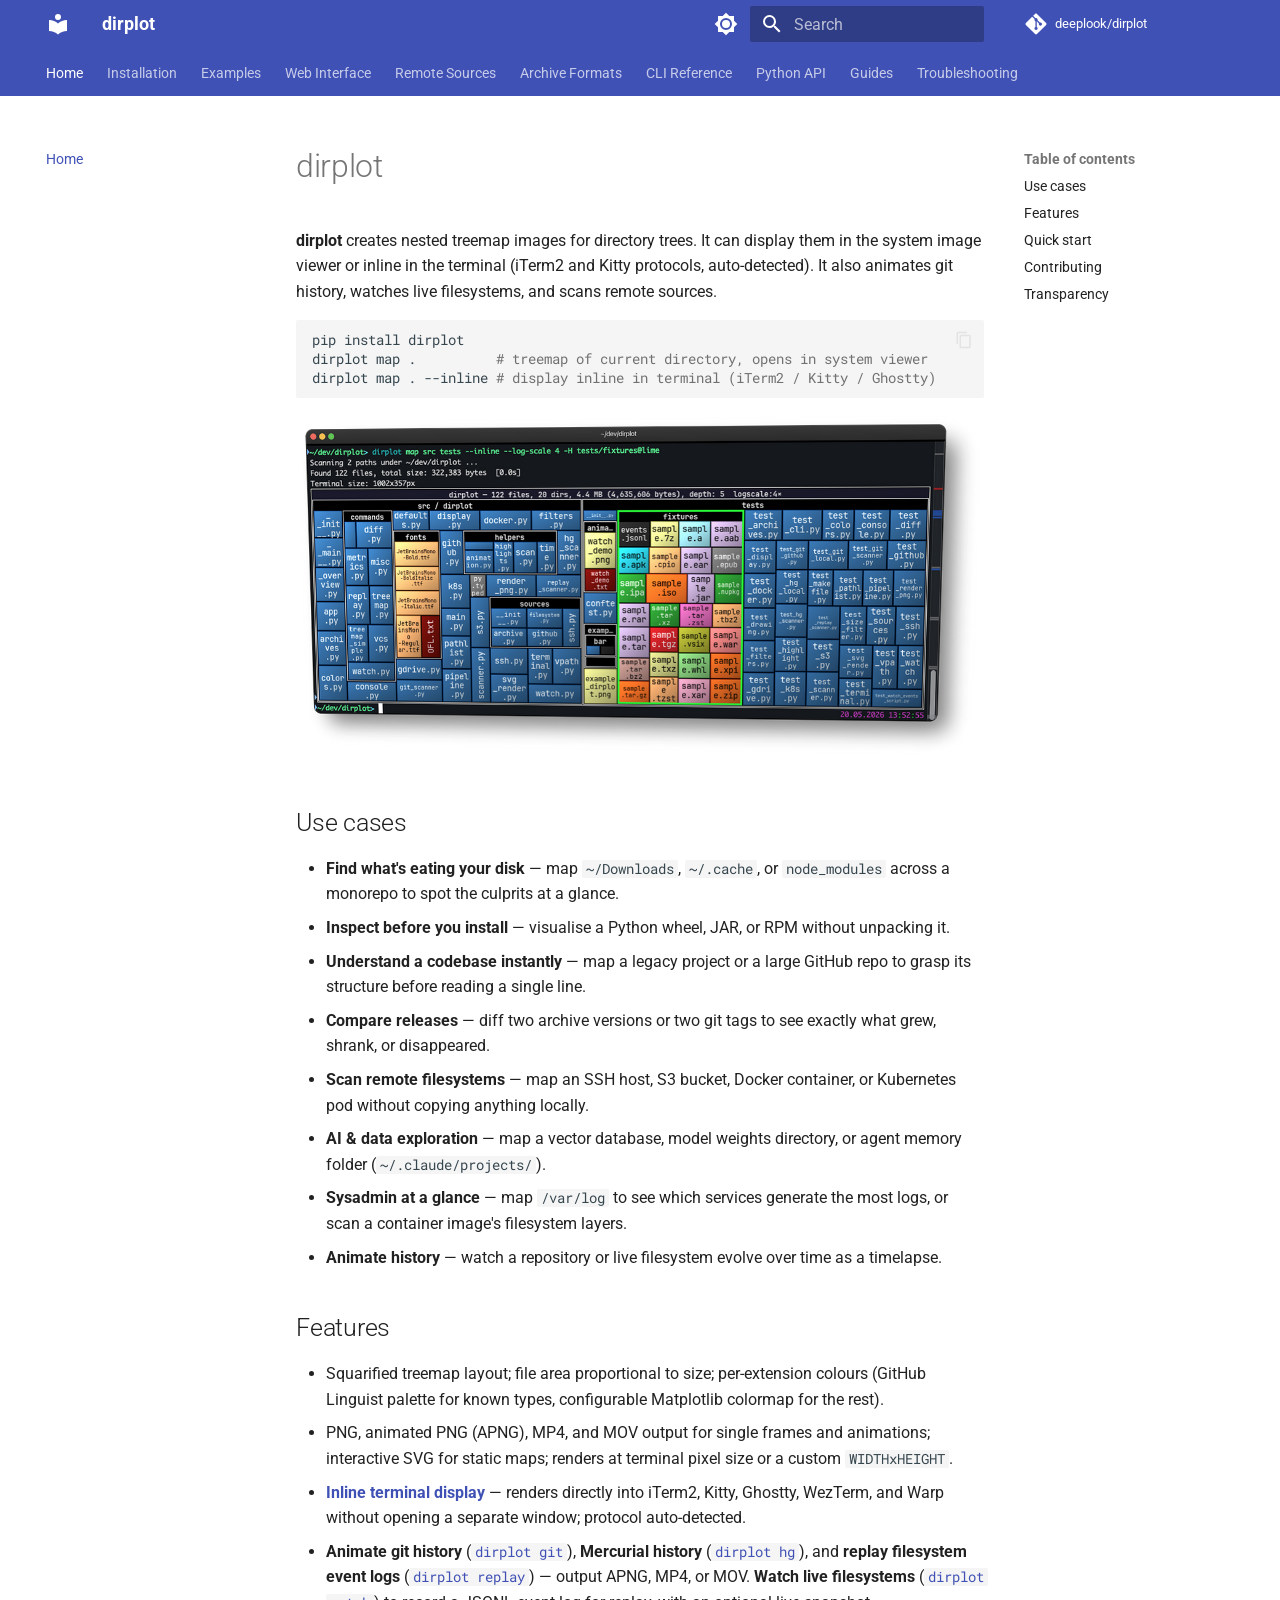
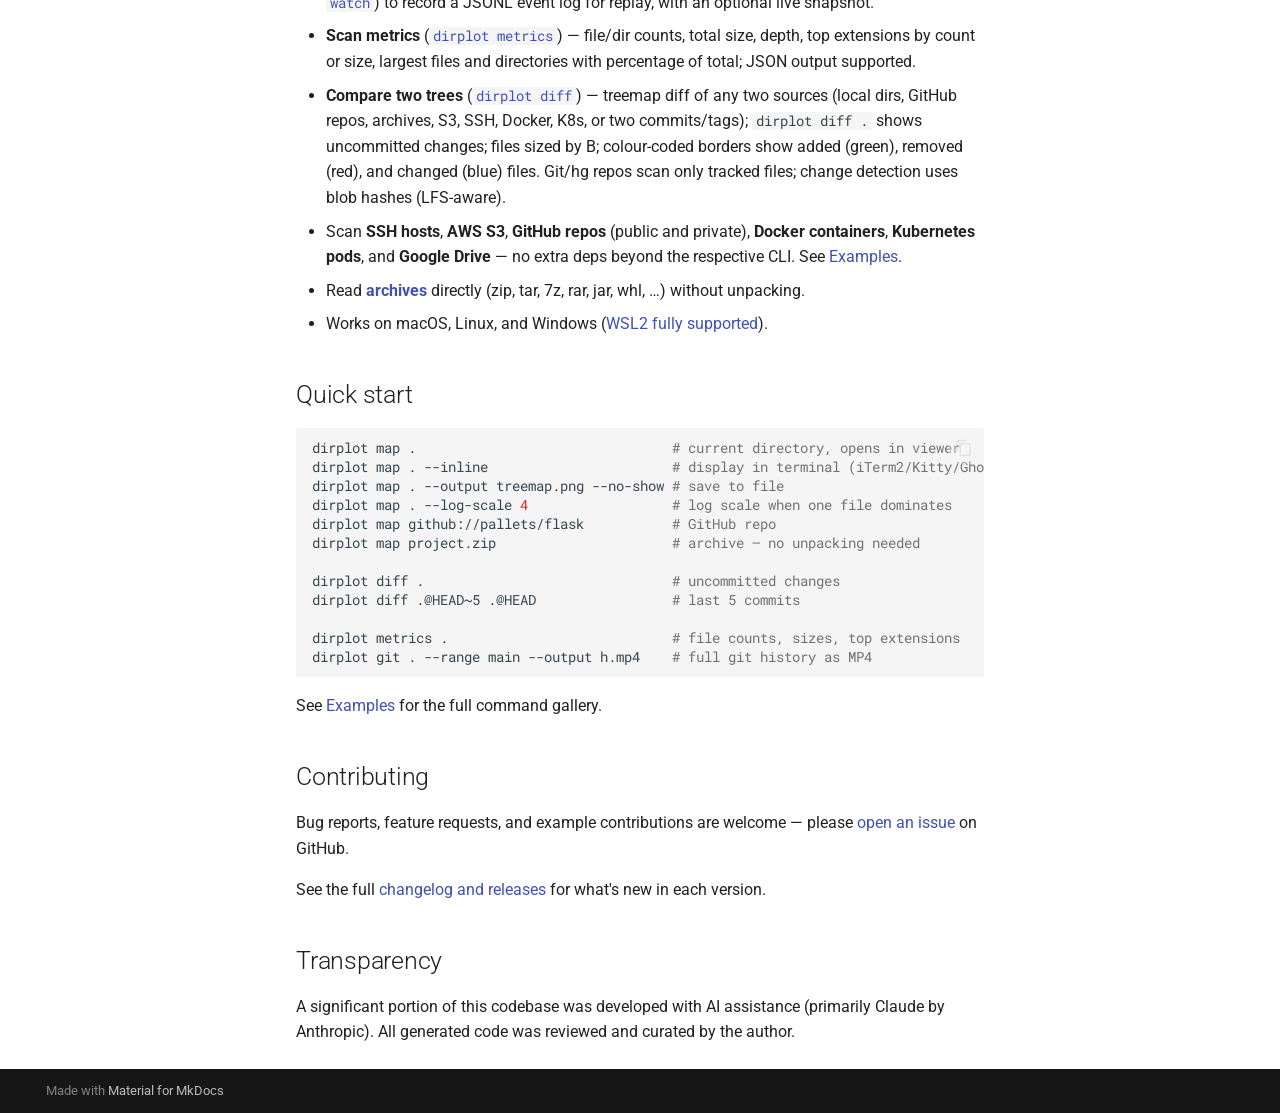
==== commit 82945d69: "Deployed d76e796 with MkDocs version: 1.6.1" ====
--- a/index.html
+++ b/index.html
@@ -282,6 +282,25 @@
   
   
     <li class="md-tabs__item">
+      <a href="serve/" class="md-tabs__link">
+        
+  
+  
+    
+  
+  Web Interface
+
+      </a>
+    </li>
+  
+
+      
+        
+  
+  
+  
+  
+    <li class="md-tabs__item">
       <a href="remote-sources/" class="md-tabs__link">
         
   
@@ -606,6 +625,33 @@
     
   
     Examples
+  
+
+    
+  </span>
+  
+  
+
+      </a>
+    </li>
+  
+
+    
+      
+      
+  
+  
+  
+  
+    <li class="md-nav__item">
+      <a href="serve/" class="md-nav__link">
+        
+  
+  
+  <span class="md-ellipsis">
+    
+  
+    Web Interface
   
 
     
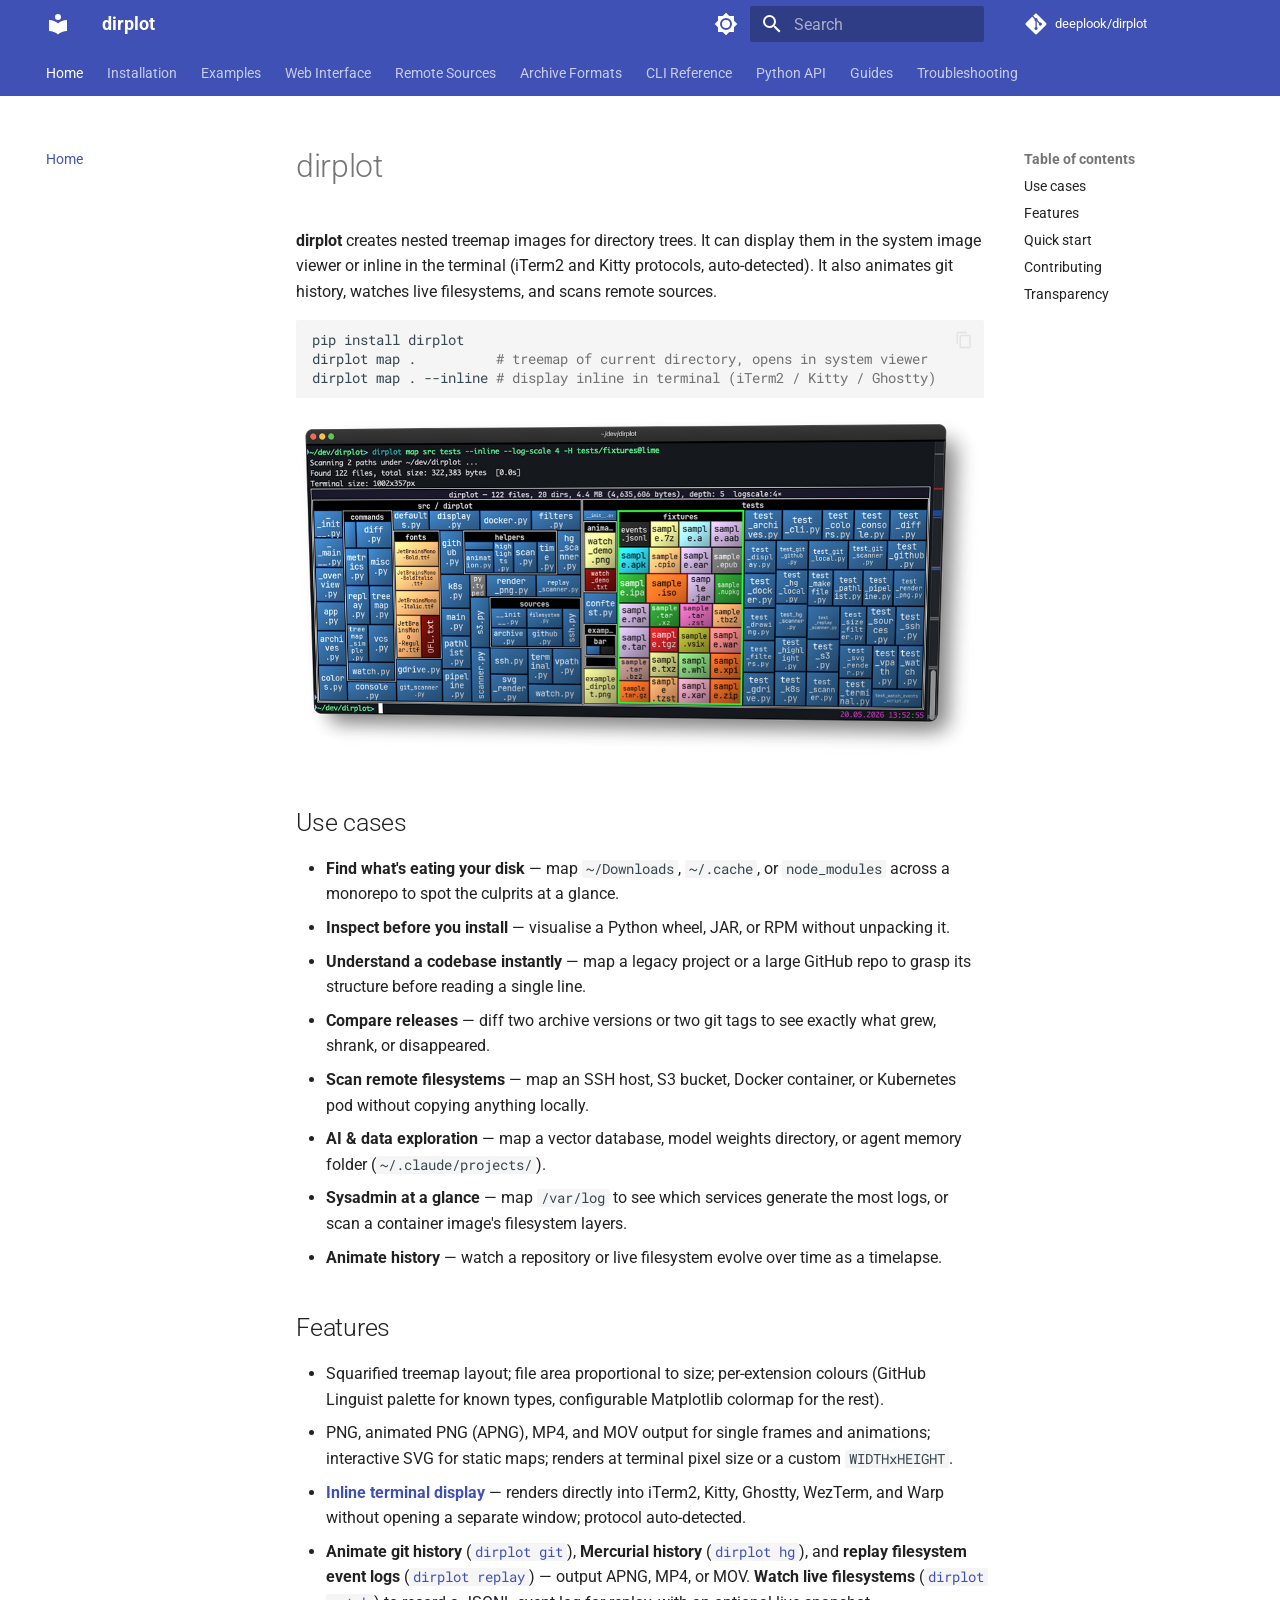
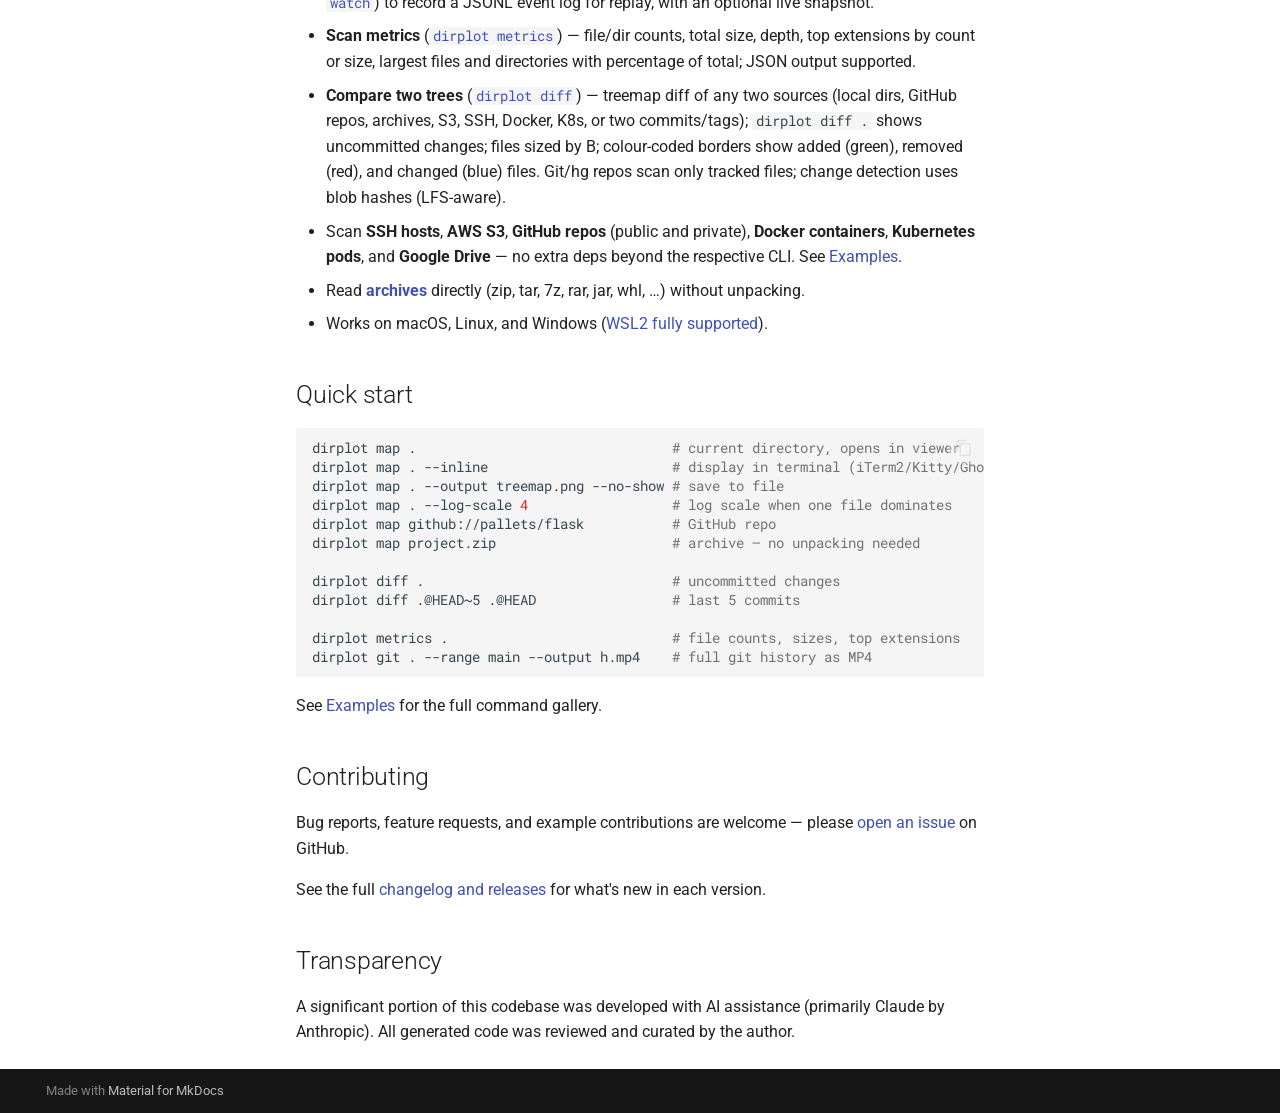
==== commit 99c75228: "Deployed 0830989 with MkDocs version: 1.6.1" ====
--- a/index.html
+++ b/index.html
@@ -21,7 +21,7 @@
       
       
       <link rel="icon" href="assets/images/favicon.png">
-      <meta name="generator" content="mkdocs-1.6.1, mkdocs-material-9.7.6">
+      <meta name="generator" content="mkdocs-1.6.1, mkdocs-material-9.7.7">
     
     
       
@@ -29,7 +29,7 @@
       
     
     
-      <link rel="stylesheet" href="assets/stylesheets/main.484c7ddc.min.css">
+      <link rel="stylesheet" href="assets/stylesheets/main.ec1eaa64.min.css">
       
         
         <link rel="stylesheet" href="assets/stylesheets/palette.ab4e12ef.min.css">
@@ -1035,7 +1035,7 @@
       <script id="__config" type="application/json">{"annotate": null, "base": ".", "features": ["navigation.tabs", "navigation.sections", "navigation.top", "navigation.indexes", "search.highlight", "search.suggest", "content.code.copy"], "search": "assets/javascripts/workers/search.2c215733.min.js", "tags": null, "translations": {"clipboard.copied": "Copied to clipboard", "clipboard.copy": "Copy to clipboard", "search.result.more.one": "1 more on this page", "search.result.more.other": "# more on this page", "search.result.none": "No matching documents", "search.result.one": "1 matching document", "search.result.other": "# matching documents", "search.result.placeholder": "Type to start searching", "search.result.term.missing": "Missing", "select.version": "Select version"}, "version": null}</script>
     
     
-      <script src="assets/javascripts/bundle.79ae519e.min.js"></script>
+      <script src="assets/javascripts/bundle.d7400e89.min.js"></script>
       
     
   </body>
--- a/assets/stylesheets/main.ec1eaa64.min.css
+++ b/assets/stylesheets/main.ec1eaa64.min.css
@@ -0,0 +1 @@
+@charset "UTF-8";html{-webkit-text-size-adjust:none;-moz-text-size-adjust:none;text-size-adjust:none;box-sizing:border-box}*,:after,:before{box-sizing:inherit}@media (prefers-reduced-motion){*,:after,:before{transition:none!important}}body{margin:0}a,button,input,label{-webkit-tap-highlight-color:transparent}a{color:inherit;text-decoration:none}hr{border:0;box-sizing:initial;display:block;height:.05rem;overflow:visible;padding:0}small{font-size:80%}sub,sup{line-height:1em}img{border-style:none}table{border-collapse:initial;border-spacing:0}td,th{font-weight:400;vertical-align:top}button{background:#0000;border:0;font-family:inherit;font-size:inherit;margin:0;padding:0}input{border:0;outline:none}:root{--md-primary-fg-color:#4051b5;--md-primary-fg-color--light:#5d6cc0;--md-primary-fg-color--dark:#303fa1;--md-primary-bg-color:#fff;--md-primary-bg-color--light:#ffffffb3;--md-accent-fg-color:#526cfe;--md-accent-fg-color--transparent:#526cfe1a;--md-accent-bg-color:#fff;--md-accent-bg-color--light:#ffffffb3}[data-md-color-scheme=default]{color-scheme:light}[data-md-color-scheme=default] img[src$="#gh-dark-mode-only"],[data-md-color-scheme=default] img[src$="#only-dark"]{display:none}:root,[data-md-color-scheme=default]{--md-hue:225deg;--md-default-fg-color:#000000de;--md-default-fg-color--light:#0000008a;--md-default-fg-color--lighter:#00000052;--md-default-fg-color--lightest:#00000012;--md-default-bg-color:#fff;--md-default-bg-color--light:#ffffffb3;--md-default-bg-color--lighter:#ffffff4d;--md-default-bg-color--lightest:#ffffff1f;--md-code-fg-color:#36464e;--md-code-bg-color:#f5f5f5;--md-code-bg-color--light:#f5f5f5b3;--md-code-bg-color--lighter:#f5f5f54d;--md-code-hl-color:#4287ff;--md-code-hl-color--light:#4287ff1a;--md-code-hl-number-color:#d52a2a;--md-code-hl-special-color:#db1457;--md-code-hl-function-color:#a846b9;--md-code-hl-constant-color:#6e59d9;--md-code-hl-keyword-color:#3f6ec6;--md-code-hl-string-color:#1c7d4d;--md-code-hl-name-color:var(--md-code-fg-color);--md-code-hl-operator-color:var(--md-default-fg-color--light);--md-code-hl-punctuation-color:var(--md-default-fg-color--light);--md-code-hl-comment-color:var(--md-default-fg-color--light);--md-code-hl-generic-color:var(--md-default-fg-color--light);--md-code-hl-variable-color:var(--md-default-fg-color--light);--md-typeset-color:var(--md-default-fg-color);--md-typeset-a-color:var(--md-primary-fg-color);--md-typeset-del-color:#f5503d26;--md-typeset-ins-color:#0bd57026;--md-typeset-kbd-color:#fafafa;--md-typeset-kbd-accent-color:#fff;--md-typeset-kbd-border-color:#b8b8b8;--md-typeset-mark-color:#ffff0080;--md-typeset-table-color:#0000001f;--md-typeset-table-color--light:rgba(0,0,0,.035);--md-admonition-fg-color:var(--md-default-fg-color);--md-admonition-bg-color:var(--md-default-bg-color);--md-warning-fg-color:#000000de;--md-warning-bg-color:#ff9;--md-footer-fg-color:#fff;--md-footer-fg-color--light:#ffffffb3;--md-footer-fg-color--lighter:#ffffff73;--md-footer-bg-color:#000000de;--md-footer-bg-color--dark:#00000052;--md-shadow-z1:0 0.2rem 0.5rem #0000000d,0 0 0.05rem #0000001a;--md-shadow-z2:0 0.2rem 0.5rem #0000001a,0 0 0.05rem #00000040;--md-shadow-z3:0 0.2rem 0.5rem #0003,0 0 0.05rem #00000059}.md-icon svg{fill:currentcolor;display:block;height:1.2rem;width:1.2rem}body{-webkit-font-smoothing:antialiased;-moz-osx-font-smoothing:grayscale;--md-text-font-family:var(--md-text-font,_),-apple-system,BlinkMacSystemFont,Helvetica,Arial,sans-serif;--md-code-font-family:var(--md-code-font,_),SFMono-Regular,Consolas,Menlo,monospace}aside,body,input{font-feature-settings:"kern","liga";color:var(--md-typeset-color);font-family:var(--md-text-font-family)}code,kbd,pre{font-feature-settings:"kern";font-family:var(--md-code-font-family)}:root{--md-typeset-table-sort-icon:url('data:image/svg+xml;charset=utf-8,<svg xmlns="http://www.w3.org/2000/svg" viewBox="0 0 24 24"><path d="m18 21-4-4h3V7h-3l4-4 4 4h-3v10h3M2 19v-2h10v2M2 13v-2h7v2M2 7V5h4v2z"/></svg>');--md-typeset-table-sort-icon--asc:url('data:image/svg+xml;charset=utf-8,<svg xmlns="http://www.w3.org/2000/svg" viewBox="0 0 24 24"><path d="M19 17h3l-4 4-4-4h3V3h2M2 17h10v2H2M6 5v2H2V5m0 6h7v2H2z"/></svg>');--md-typeset-table-sort-icon--desc:url('data:image/svg+xml;charset=utf-8,<svg xmlns="http://www.w3.org/2000/svg" viewBox="0 0 24 24"><path d="M19 7h3l-4-4-4 4h3v14h2M2 17h10v2H2M6 5v2H2V5m0 6h7v2H2z"/></svg>')}.md-typeset{-webkit-print-color-adjust:exact;color-adjust:exact;font-size:.8rem;line-height:1.6;overflow-wrap:break-word}@media print{.md-typeset{font-size:.68rem}}.md-typeset blockquote,.md-typeset dl,.md-typeset figure,.md-typeset ol,.md-typeset pre,.md-typeset ul{margin-bottom:1em;margin-top:1em}.md-typeset h1{color:var(--md-default-fg-color--light);font-size:2em;line-height:1.3;margin:0 0 1.25em}.md-typeset h1,.md-typeset h2{font-weight:300;letter-spacing:-.01em}.md-typeset h2{font-size:1.5625em;line-height:1.4;margin:1.6em 0 .64em}.md-typeset h3{font-size:1.25em;font-weight:400;letter-spacing:-.01em;line-height:1.5;margin:1.6em 0 .8em}.md-typeset h2+h3{margin-top:.8em}.md-typeset h4{font-weight:700;letter-spacing:-.01em;margin:1em 0}.md-typeset h5,.md-typeset h6{color:var(--md-default-fg-color--light);font-size:.8em;font-weight:700;letter-spacing:-.01em;margin:1.25em 0}.md-typeset h5{text-transform:uppercase}.md-typeset h5 code{text-transform:none}.md-typeset hr{border-bottom:.05rem solid var(--md-default-fg-color--lightest);display:flow-root;margin:1.5em 0}.md-typeset a{color:var(--md-typeset-a-color);word-break:break-word}.md-typeset a,.md-typeset a:before{transition:color 125ms}.md-typeset a:focus,.md-typeset a:hover{color:var(--md-accent-fg-color)}.md-typeset a:focus code,.md-typeset a:hover code{background-color:var(--md-accent-fg-color--transparent);color:var(--md-accent-fg-color)}.md-typeset a code{color:var(--md-typeset-a-color)}.md-typeset a.focus-visible{outline-color:var(--md-accent-fg-color);outline-offset:.2rem}.md-typeset code,.md-typeset kbd,.md-typeset pre{color:var(--md-code-fg-color);direction:ltr;font-variant-ligatures:none;transition:background-color 125ms}@media print{.md-typeset code,.md-typeset kbd,.md-typeset pre{white-space:pre-wrap}}.md-typeset code{background-color:var(--md-code-bg-color);border-radius:.1rem;-webkit-box-decoration-break:clone;box-decoration-break:clone;font-size:.85em;padding:0 .2941176471em;transition:color 125ms,background-color 125ms;word-break:break-word}.md-typeset code:not(.focus-visible){-webkit-tap-highlight-color:transparent;outline:none}.md-typeset pre{display:flow-root;line-height:1.4;position:relative}.md-typeset pre>code{-webkit-box-decoration-break:slice;box-decoration-break:slice;box-shadow:none;display:block;margin:0;outline-color:var(--md-accent-fg-color);overflow:auto;padding:.7720588235em 1.1764705882em;scrollbar-color:var(--md-default-fg-color--lighter) #0000;scrollbar-width:thin;touch-action:auto;word-break:normal}.md-typeset pre>code:hover{scrollbar-color:var(--md-accent-fg-color) #0000}.md-typeset pre>code::-webkit-scrollbar{height:.2rem;width:.2rem}.md-typeset pre>code::-webkit-scrollbar-thumb{background-color:var(--md-default-fg-color--lighter)}.md-typeset pre>code::-webkit-scrollbar-thumb:hover{background-color:var(--md-accent-fg-color)}.md-typeset kbd{background-color:var(--md-typeset-kbd-color);border-radius:.1rem;box-shadow:0 .1rem 0 .05rem var(--md-typeset-kbd-border-color),0 .1rem 0 var(--md-typeset-kbd-border-color),0 -.1rem .2rem var(--md-typeset-kbd-accent-color) inset;color:var(--md-default-fg-color);display:inline-block;font-size:.75em;padding:0 .6666666667em;vertical-align:text-top;word-break:break-word}.md-typeset mark{background-color:var(--md-typeset-mark-color);-webkit-box-decoration-break:clone;box-decoration-break:clone;color:inherit;word-break:break-word}.md-typeset abbr{cursor:help;text-decoration:none}.md-typeset [data-preview],.md-typeset abbr{border-bottom:.05rem dotted var(--md-default-fg-color--light)}.md-typeset small{opacity:.75}[dir=ltr] .md-typeset sub,[dir=ltr] .md-typeset sup{margin-left:.078125em}[dir=rtl] .md-typeset sub,[dir=rtl] .md-typeset sup{margin-right:.078125em}[dir=ltr] .md-typeset blockquote{padding-left:.6rem}[dir=rtl] .md-typeset blockquote{padding-right:.6rem}[dir=ltr] .md-typeset blockquote{border-left:.2rem solid var(--md-default-fg-color--lighter)}[dir=rtl] .md-typeset blockquote{border-right:.2rem solid var(--md-default-fg-color--lighter)}.md-typeset blockquote{color:var(--md-default-fg-color--light);margin-left:0;margin-right:0}.md-typeset ul{list-style-type:disc}.md-typeset ul[type]{list-style-type:revert-layer}[dir=ltr] .md-typeset ol,[dir=ltr] .md-typeset ul{margin-left:.625em}[dir=rtl] .md-typeset ol,[dir=rtl] .md-typeset ul{margin-right:.625em}.md-typeset ol,.md-typeset ul{padding:0}.md-typeset ol:not([hidden]),.md-typeset ul:not([hidden]){display:flow-root}.md-typeset ol ol,.md-typeset ul ol{list-style-type:lower-alpha}.md-typeset ol ol ol,.md-typeset ul ol ol{list-style-type:lower-roman}.md-typeset ol ol ol ol,.md-typeset ul ol ol ol{list-style-type:upper-alpha}.md-typeset ol ol ol ol ol,.md-typeset ul ol ol ol ol{list-style-type:upper-roman}.md-typeset ol[type],.md-typeset ul[type]{list-style-type:revert-layer}[dir=ltr] .md-typeset ol li,[dir=ltr] .md-typeset ul li{margin-left:1.25em}[dir=rtl] .md-typeset ol li,[dir=rtl] .md-typeset ul li{margin-right:1.25em}.md-typeset ol li,.md-typeset ul li{margin-bottom:.5em}.md-typeset ol li blockquote,.md-typeset ol li p,.md-typeset ul li blockquote,.md-typeset ul li p{margin:.5em 0}.md-typeset ol li:last-child,.md-typeset ul li:last-child{margin-bottom:0}[dir=ltr] .md-typeset ol li ol,[dir=ltr] .md-typeset ol li ul,[dir=ltr] .md-typeset ul li ol,[dir=ltr] .md-typeset ul li ul{margin-left:.625em}[dir=rtl] .md-typeset ol li ol,[dir=rtl] .md-typeset ol li ul,[dir=rtl] .md-typeset ul li ol,[dir=rtl] .md-typeset ul li ul{margin-right:.625em}.md-typeset ol li ol,.md-typeset ol li ul,.md-typeset ul li ol,.md-typeset ul li ul{margin-bottom:.5em;margin-top:.5em}[dir=ltr] .md-typeset dd{margin-left:1.875em}[dir=rtl] .md-typeset dd{margin-right:1.875em}.md-typeset dd{margin-bottom:1.5em;margin-top:1em}.md-typeset img,.md-typeset svg,.md-typeset video{height:auto;max-width:100%}.md-typeset img[align=left]{margin:1em 1em 1em 0}.md-typeset img[align=right]{margin:1em 0 1em 1em}.md-typeset img[align]:only-child{margin-top:0}.md-typeset figure{display:flow-root;margin:1em auto;max-width:100%;text-align:center;width:fit-content}.md-typeset figure img{display:block;margin:0 auto}.md-typeset figcaption{font-style:italic;margin:1em auto;max-width:24rem}.md-typeset iframe{max-width:100%}.md-typeset table:not([class]){background-color:var(--md-default-bg-color);border:.05rem solid var(--md-typeset-table-color);border-radius:.1rem;display:inline-block;font-size:.64rem;max-width:100%;overflow:auto;touch-action:auto}@media print{.md-typeset table:not([class]){display:table}}.md-typeset table:not([class])+*{margin-top:1.5em}.md-typeset table:not([class]) td>:first-child,.md-typeset table:not([class]) th>:first-child{margin-top:0}.md-typeset table:not([class]) td>:last-child,.md-typeset table:not([class]) th>:last-child{margin-bottom:0}.md-typeset table:not([class]) td:not([align]),.md-typeset table:not([class]) th:not([align]){text-align:left}[dir=rtl] .md-typeset table:not([class]) td:not([align]),[dir=rtl] .md-typeset table:not([class]) th:not([align]){text-align:right}.md-typeset table:not([class]) th{font-weight:700;min-width:5rem;padding:.9375em 1.25em;vertical-align:top}.md-typeset table:not([class]) td{border-top:.05rem solid var(--md-typeset-table-color);padding:.9375em 1.25em;vertical-align:top}.md-typeset table:not([class]) tbody tr{transition:background-color 125ms}.md-typeset table:not([class]) tbody tr:hover{background-color:var(--md-typeset-table-color--light);box-shadow:0 .05rem 0 var(--md-default-bg-color) inset}.md-typeset table:not([class]) a{word-break:normal}.md-typeset table th[role=columnheader]{cursor:pointer}[dir=ltr] .md-typeset table th[role=columnheader]:after{margin-left:.5em}[dir=rtl] .md-typeset table th[role=columnheader]:after{margin-right:.5em}.md-typeset table th[role=columnheader]:after{content:"";display:inline-block;height:1.2em;-webkit-mask-image:var(--md-typeset-table-sort-icon);mask-image:var(--md-typeset-table-sort-icon);-webkit-mask-repeat:no-repeat;mask-repeat:no-repeat;-webkit-mask-size:contain;mask-size:contain;transition:background-color 125ms;vertical-align:text-bottom;width:1.2em}.md-typeset table th[role=columnheader]:hover:after{background-color:var(--md-default-fg-color--lighter)}.md-typeset table th[role=columnheader][aria-sort=ascending]:after{background-color:var(--md-default-fg-color--light);-webkit-mask-image:var(--md-typeset-table-sort-icon--asc);mask-image:var(--md-typeset-table-sort-icon--asc)}.md-typeset table th[role=columnheader][aria-sort=descending]:after{background-color:var(--md-default-fg-color--light);-webkit-mask-image:var(--md-typeset-table-sort-icon--desc);mask-image:var(--md-typeset-table-sort-icon--desc)}.md-typeset__scrollwrap{margin:1em -.8rem;overflow-x:auto;touch-action:auto}.md-typeset__table{display:inline-block;margin-bottom:.5em;padding:0 .8rem}@media print{.md-typeset__table{display:block}}html .md-typeset__table table{display:table;margin:0;overflow:hidden;width:100%}@media screen and (max-width:44.984375em){.md-content__inner>pre{margin:1em -.8rem}.md-content__inner>pre code{border-radius:0}}.md-typeset .md-author{border-radius:100%;display:block;flex-shrink:0;height:1.6rem;overflow:hidden;position:relative;transition:color 125ms,transform 125ms;width:1.6rem}.md-typeset .md-author img{display:block}.md-typeset .md-author--more{background:var(--md-default-fg-color--lightest);color:var(--md-default-fg-color--lighter);font-size:.6rem;font-weight:700;line-height:1.6rem;text-align:center}.md-typeset .md-author--long{height:2.4rem;width:2.4rem}.md-typeset a.md-author{transform:scale(1)}.md-typeset a.md-author img{border-radius:100%;filter:grayscale(100%) opacity(75%);transition:filter 125ms}.md-typeset a.md-author:focus,.md-typeset a.md-author:hover{transform:scale(1.1);z-index:1}.md-typeset a.md-author:focus img,.md-typeset a.md-author:hover img{filter:grayscale(0)}.md-banner{background-color:var(--md-footer-bg-color);color:var(--md-footer-fg-color);overflow:auto}@media print{.md-banner{display:none}}.md-banner--warning{background-color:var(--md-warning-bg-color);color:var(--md-warning-fg-color)}.md-banner__inner{font-size:.7rem;margin:.6rem auto;padding:0 .8rem}[dir=ltr] .md-banner__button{float:right}[dir=rtl] .md-banner__button{float:left}.md-banner__button{color:inherit;cursor:pointer;transition:opacity .25s}.no-js .md-banner__button{display:none}.md-banner__button:hover{opacity:.7}html{font-size:125%;height:100%;overflow-x:hidden}@media screen and (min-width:100em){html{font-size:137.5%}}@media screen and (min-width:125em){html{font-size:150%}}body{background-color:var(--md-default-bg-color);display:flex;flex-direction:column;font-size:.5rem;min-height:100%;position:relative;width:100%}@media print{body{display:block}}@media screen and (max-width:59.984375em){body[data-md-scrolllock]{position:fixed}}.md-grid{margin-left:auto;margin-right:auto;max-width:61rem}.md-container{display:flex;flex-direction:column;flex-grow:1}@media print{.md-container{display:block}}.md-main{flex-grow:1}.md-main__inner{display:flex;height:100%;margin-top:1.5rem}.md-ellipsis{overflow:hidden;text-overflow:ellipsis}.md-toggle{display:none}.md-option{height:0;opacity:0;position:absolute;width:0}.md-option:checked+label:not([hidden]){display:block}.md-option.focus-visible+label{outline-color:var(--md-accent-fg-color);outline-style:auto}.md-skip{background-color:var(--md-default-fg-color);border-radius:.1rem;color:var(--md-default-bg-color);font-size:.64rem;margin:.5rem;opacity:0;outline-color:var(--md-accent-fg-color);padding:.3rem .5rem;position:fixed;transform:translateY(.4rem);z-index:-1}.md-skip:focus{opacity:1;transform:translateY(0);transition:transform .25s cubic-bezier(.4,0,.2,1),opacity 175ms 75ms;z-index:10}@page{margin:25mm}:root{--md-clipboard-icon:url('data:image/svg+xml;charset=utf-8,<svg xmlns="http://www.w3.org/2000/svg" viewBox="0 0 24 24"><path d="M19 21H8V7h11m0-2H8a2 2 0 0 0-2 2v14a2 2 0 0 0 2 2h11a2 2 0 0 0 2-2V7a2 2 0 0 0-2-2m-3-4H4a2 2 0 0 0-2 2v14h2V3h12z"/></svg>')}.md-clipboard{border-radius:.1rem;color:var(--md-default-fg-color--lightest);cursor:pointer;height:1.5em;outline-color:var(--md-accent-fg-color);outline-offset:.1rem;transition:color .25s;width:1.5em;z-index:1}@media print{.md-clipboard{display:none}}.md-clipboard:not(.focus-visible){-webkit-tap-highlight-color:transparent;outline:none}:hover>.md-clipboard{color:var(--md-default-fg-color--light)}.md-clipboard:focus,.md-clipboard:hover{color:var(--md-accent-fg-color)}.md-clipboard:after{background-color:currentcolor;content:"";display:block;height:1.125em;margin:0 auto;-webkit-mask-image:var(--md-clipboard-icon);mask-image:var(--md-clipboard-icon);-webkit-mask-position:center;mask-position:center;-webkit-mask-repeat:no-repeat;mask-repeat:no-repeat;-webkit-mask-size:contain;mask-size:contain;width:1.125em}.md-clipboard--inline{cursor:pointer}.md-clipboard--inline code{transition:color .25s,background-color .25s}.md-clipboard--inline:focus code,.md-clipboard--inline:hover code{background-color:var(--md-accent-fg-color--transparent);color:var(--md-accent-fg-color)}:root{--md-code-select-icon:url('data:image/svg+xml;charset=utf-8,<svg xmlns="http://www.w3.org/2000/svg" viewBox="0 0 24 24"><path d="M19 19h-4v2h4c1.1 0 2-.9 2-2v-4h-2m0-12h-4v2h4v4h2V5c0-1.1-.9-2-2-2M5 5h4V3H5c-1.1 0-2 .9-2 2v4h2m0 6H3v4c0 1.1.9 2 2 2h4v-2H5zm2-4h2v2H7zm4 0h2v2h-2zm4 0h2v2h-2zM7 7h2v2H7zm4 0h2v2h-2zm4 0h2v2h-2zm-8 8h2v2H7zm4 0h2v2h-2zm4 0h2v2h-2z"/></svg>');--md-code-copy-icon:url('data:image/svg+xml;charset=utf-8,<svg xmlns="http://www.w3.org/2000/svg" viewBox="0 0 24 24"><path d="M19 21H8V7h11m0-2H8a2 2 0 0 0-2 2v14a2 2 0 0 0 2 2h11a2 2 0 0 0 2-2V7a2 2 0 0 0-2-2m-3-4H4a2 2 0 0 0-2 2v14h2V3h12z"/></svg>')}.md-typeset .md-code__content{display:grid}.md-code__nav{background-color:var(--md-code-bg-color--lighter);border-radius:.1rem;display:flex;gap:.2rem;padding:.2rem;position:absolute;right:.25em;top:.25em;transition:background-color .25s;z-index:1}:hover>.md-code__nav{background-color:var(--md-code-bg-color--light)}.md-code__button{color:var(--md-default-fg-color--lightest);cursor:pointer;display:block;height:1.5em;outline-color:var(--md-accent-fg-color);outline-offset:.1rem;transition:color .25s;width:1.5em}:hover>*>.md-code__button{color:var(--md-default-fg-color--light)}.md-code__button.focus-visible,.md-code__button:hover{color:var(--md-accent-fg-color)}.md-code__button--active{color:var(--md-default-fg-color)!important}.md-code__button:after{background-color:currentcolor;content:"";display:block;height:1.125em;margin:0 auto;-webkit-mask-position:center;mask-position:center;-webkit-mask-repeat:no-repeat;mask-repeat:no-repeat;-webkit-mask-size:contain;mask-size:contain;width:1.125em}.md-code__button[data-md-type=select]:after{-webkit-mask-image:var(--md-code-select-icon);mask-image:var(--md-code-select-icon)}.md-code__button[data-md-type=copy]:after{-webkit-mask-image:var(--md-code-copy-icon);mask-image:var(--md-code-copy-icon)}@keyframes consent{0%{opacity:0;transform:translateY(100%)}to{opacity:1;transform:translateY(0)}}@keyframes overlay{0%{opacity:0}to{opacity:1}}.md-consent__overlay{animation:overlay .25s both;-webkit-backdrop-filter:blur(.1rem);backdrop-filter:blur(.1rem);background-color:#0000008a;height:100%;opacity:1;position:fixed;top:0;width:100%;z-index:5}.md-consent__inner{animation:consent .5s cubic-bezier(.1,.7,.1,1) both;background-color:var(--md-default-bg-color);border:0;border-radius:.1rem;bottom:0;box-shadow:0 0 .2rem #0000001a,0 .2rem .4rem #0003;max-height:100%;overflow:auto;padding:0;position:fixed;width:100%;z-index:5}.md-consent__form{padding:.8rem}.md-consent__settings{display:none;margin:1em 0}input:checked+.md-consent__settings{display:block}.md-consent__controls{margin-bottom:.8rem}.md-typeset .md-consent__controls .md-button{display:inline}@media screen and (max-width:44.984375em){.md-typeset .md-consent__controls .md-button{display:block;margin-top:.4rem;text-align:center;width:100%}}.md-consent label{cursor:pointer}.md-content{flex-grow:1;min-width:0}.md-content__inner{margin:0 .8rem 1.2rem;padding-top:.6rem}@media screen and (min-width:76.25em){[dir=ltr] .md-sidebar--primary:not([hidden])~.md-content>.md-content__inner{margin-left:1.2rem}[dir=ltr] .md-sidebar--secondary:not([hidden])~.md-content>.md-content__inner,[dir=rtl] .md-sidebar--primary:not([hidden])~.md-content>.md-content__inner{margin-right:1.2rem}[dir=rtl] .md-sidebar--secondary:not([hidden])~.md-content>.md-content__inner{margin-left:1.2rem}}.md-content__inner:before{content:"";display:block;height:.4rem}.md-content__inner>:last-child{margin-bottom:0}[dir=ltr] .md-content__button{float:right}[dir=rtl] .md-content__button{float:left}[dir=ltr] .md-content__button{margin-left:.4rem}[dir=rtl] .md-content__button{margin-right:.4rem}.md-content__button{margin:.4rem 0;padding:0}@media print{.md-content__button{display:none}}.md-typeset .md-content__button{color:var(--md-default-fg-color--lighter)}.md-content__button svg{display:inline;vertical-align:top}[dir=rtl] .md-content__button svg{transform:scaleX(-1)}[dir=ltr] .md-dialog{right:.8rem}[dir=rtl] .md-dialog{left:.8rem}.md-dialog{background-color:var(--md-default-fg-color);border-radius:.1rem;bottom:.8rem;box-shadow:var(--md-shadow-z3);min-width:11.1rem;opacity:0;padding:.4rem .6rem;pointer-events:none;position:fixed;transform:translateY(100%);transition:transform 0ms .4s,opacity .4s;z-index:4}@media print{.md-dialog{display:none}}.md-dialog--active{opacity:1;pointer-events:auto;transform:translateY(0);transition:transform .4s cubic-bezier(.075,.85,.175,1),opacity .4s}.md-dialog__inner{color:var(--md-default-bg-color);font-size:.7rem}.md-feedback{margin:2em 0 1em;text-align:center}.md-feedback fieldset{border:none;margin:0;padding:0}.md-feedback__title{font-weight:700;margin:1em auto}.md-feedback__inner{position:relative}.md-feedback__list{display:flex;flex-wrap:wrap;place-content:baseline center;position:relative}.md-feedback__list:hover .md-icon:not(:disabled){color:var(--md-default-fg-color--lighter)}:disabled .md-feedback__list{min-height:1.8rem}.md-feedback__icon{color:var(--md-default-fg-color--light);cursor:pointer;flex-shrink:0;margin:0 .1rem;transition:color 125ms}.md-feedback__icon:not(:disabled).md-icon:hover{color:var(--md-accent-fg-color)}.md-feedback__icon:disabled{color:var(--md-default-fg-color--lightest);pointer-events:none}.md-feedback__note{opacity:0;position:relative;transform:translateY(.4rem);transition:transform .4s cubic-bezier(.1,.7,.1,1),opacity .15s}.md-feedback__note>*{margin:0 auto;max-width:16rem}:disabled .md-feedback__note{opacity:1;transform:translateY(0)}@media print{.md-feedback{display:none}}.md-footer{background-color:var(--md-footer-bg-color);color:var(--md-footer-fg-color)}@media print{.md-footer{display:none}}.md-footer__inner{justify-content:space-between;overflow:auto;padding:.2rem}.md-footer__inner:not([hidden]){display:flex}.md-footer__link{align-items:end;display:flex;flex-grow:0.01;margin-bottom:.4rem;margin-top:1rem;max-width:100%;outline-color:var(--md-accent-fg-color);overflow:hidden;transition:opacity .25s}.md-footer__link:focus,.md-footer__link:hover{opacity:.7}[dir=rtl] .md-footer__link svg{transform:scaleX(-1)}@media screen and (max-width:44.984375em){.md-footer__link--prev{flex-shrink:0}.md-footer__link--prev .md-footer__title{display:none}}[dir=ltr] .md-footer__link--next{margin-left:auto}[dir=rtl] .md-footer__link--next{margin-right:auto}.md-footer__link--next{text-align:right}[dir=rtl] .md-footer__link--next{text-align:left}.md-footer__title{flex-grow:1;font-size:.9rem;margin-bottom:.7rem;max-width:calc(100% - 2.4rem);padding:0 1rem;white-space:nowrap}.md-footer__button{margin:.2rem;padding:.4rem}.md-footer__direction{font-size:.64rem;opacity:.7}.md-footer-meta{background-color:var(--md-footer-bg-color--dark)}.md-footer-meta__inner{display:flex;flex-wrap:wrap;justify-content:space-between;padding:.2rem}html .md-footer-meta.md-typeset a{color:var(--md-footer-fg-color--light)}html .md-footer-meta.md-typeset a:focus,html .md-footer-meta.md-typeset a:hover{color:var(--md-footer-fg-color)}.md-copyright{color:var(--md-footer-fg-color--lighter);font-size:.64rem;margin:auto .6rem;padding:.4rem 0;width:100%}@media screen and (min-width:45em){.md-copyright{width:auto}}.md-copyright__highlight{color:var(--md-footer-fg-color--light)}.md-social{display:inline-flex;gap:.2rem;margin:0 .4rem;padding:.2rem 0 .6rem}@media screen and (min-width:45em){.md-social{padding:.6rem 0}}.md-social__link{display:inline-block;height:1.6rem;text-align:center;width:1.6rem}.md-social__link:before{line-height:1.9}.md-social__link svg{fill:currentcolor;max-height:.8rem;vertical-align:-25%}.md-typeset .md-button{border:.1rem solid;border-radius:.1rem;color:var(--md-primary-fg-color);cursor:pointer;display:inline-block;font-weight:700;padding:.625em 2em;transition:color 125ms,background-color 125ms,border-color 125ms}.md-typeset .md-button--primary{background-color:var(--md-primary-fg-color);border-color:var(--md-primary-fg-color);color:var(--md-primary-bg-color)}.md-typeset .md-button:focus,.md-typeset .md-button:hover{background-color:var(--md-accent-fg-color);border-color:var(--md-accent-fg-color);color:var(--md-accent-bg-color)}[dir=ltr] .md-typeset .md-input{border-top-left-radius:.1rem}[dir=ltr] .md-typeset .md-input,[dir=rtl] .md-typeset .md-input{border-top-right-radius:.1rem}[dir=rtl] .md-typeset .md-input{border-top-left-radius:.1rem}.md-typeset .md-input{border-bottom:.1rem solid var(--md-default-fg-color--lighter);box-shadow:var(--md-shadow-z1);font-size:.8rem;height:1.8rem;padding:0 .6rem;transition:border .25s,box-shadow .25s}.md-typeset .md-input:focus,.md-typeset .md-input:hover{border-bottom-color:var(--md-accent-fg-color);box-shadow:var(--md-shadow-z2)}.md-typeset .md-input--stretch{width:100%}.md-header{background-color:var(--md-primary-fg-color);box-shadow:0 0 .2rem #0000,0 .2rem .4rem #0000;color:var(--md-primary-bg-color);display:block;left:0;position:sticky;right:0;top:0;z-index:4}@media print{.md-header{display:none}}.md-header[hidden]{transform:translateY(-100%);transition:transform .25s cubic-bezier(.8,0,.6,1),box-shadow .25s}.md-header--shadow{box-shadow:0 0 .2rem #0000001a,0 .2rem .4rem #0003;transition:transform .25s cubic-bezier(.1,.7,.1,1),box-shadow .25s}.md-header__inner{align-items:center;display:flex;padding:0 .2rem}.md-header__button{color:currentcolor;cursor:pointer;margin:.2rem;outline-color:var(--md-accent-fg-color);padding:.4rem;position:relative;transition:opacity .25s;vertical-align:middle;z-index:1}.md-header__button:hover{opacity:.7}.md-header__button:not([hidden]){display:inline-block}.md-header__button:not(.focus-visible){-webkit-tap-highlight-color:transparent;outline:none}.md-header__button.md-logo{margin:.2rem;padding:.4rem}@media screen and (max-width:76.234375em){.md-header__button.md-logo{display:none}}.md-header__button.md-logo img,.md-header__button.md-logo svg{fill:currentcolor;display:block;height:1.2rem;width:auto}@media screen and (min-width:60em){.md-header__button[for=__search]{display:none}}.no-js .md-header__button[for=__search]{display:none}[dir=rtl] .md-header__button[for=__search] svg{transform:scaleX(-1)}@media screen and (min-width:76.25em){.md-header__button[for=__drawer]{display:none}}.md-header__topic{display:flex;max-width:100%;position:absolute;transition:transform .4s cubic-bezier(.1,.7,.1,1),opacity .15s;white-space:nowrap}.md-header__topic+.md-header__topic{opacity:0;pointer-events:none;transform:translateX(1.25rem);transition:transform .4s cubic-bezier(1,.7,.1,.1),opacity .15s;z-index:-1}[dir=rtl] .md-header__topic+.md-header__topic{transform:translateX(-1.25rem)}.md-header__topic:first-child{font-weight:700}[dir=ltr] .md-header__title{margin-left:1rem;margin-right:.4rem}[dir=rtl] .md-header__title{margin-left:.4rem;margin-right:1rem}.md-header__title{flex-grow:1;font-size:.9rem;height:2.4rem;line-height:2.4rem}.md-header__title--active .md-header__topic{opacity:0;pointer-events:none;transform:translateX(-1.25rem);transition:transform .4s cubic-bezier(1,.7,.1,.1),opacity .15s;z-index:-1}[dir=rtl] .md-header__title--active .md-header__topic{transform:translateX(1.25rem)}.md-header__title--active .md-header__topic+.md-header__topic{opacity:1;pointer-events:auto;transform:translateX(0);transition:transform .4s cubic-bezier(.1,.7,.1,1),opacity .15s;z-index:0}.md-header__title>.md-header__ellipsis{height:100%;position:relative;width:100%}.md-header__option{display:flex;flex-shrink:0;max-width:100%;transition:max-width 0ms .25s,opacity .25s .25s;white-space:nowrap}[data-md-toggle=search]:checked~.md-header .md-header__option{max-width:0;opacity:0;transition:max-width 0ms,opacity 0ms}.md-header__option>input{bottom:0}.md-header__source{display:none}@media screen and (min-width:60em){[dir=ltr] .md-header__source{margin-left:1rem}[dir=rtl] .md-header__source{margin-right:1rem}.md-header__source{display:block;max-width:11.7rem;width:11.7rem}}@media screen and (min-width:76.25em){[dir=ltr] .md-header__source{margin-left:1.4rem}[dir=rtl] .md-header__source{margin-right:1.4rem}}.md-meta{color:var(--md-default-fg-color--light);font-size:.7rem;line-height:1.3}.md-meta__list{display:inline-flex;flex-wrap:wrap;list-style:none;margin:0;padding:0}.md-meta__item:not(:last-child):after{content:"·";margin-left:.2rem;margin-right:.2rem}.md-meta__link{color:var(--md-typeset-a-color)}.md-meta__link:focus,.md-meta__link:hover{color:var(--md-accent-fg-color)}.md-draft{background-color:#ff1744;border-radius:.125em;color:#fff;display:inline-block;font-weight:700;padding-left:.5714285714em;padding-right:.5714285714em}:root{--md-nav-icon--prev:url('data:image/svg+xml;charset=utf-8,<svg xmlns="http://www.w3.org/2000/svg" viewBox="0 0 24 24"><path d="M20 11v2H8l5.5 5.5-1.42 1.42L4.16 12l7.92-7.92L13.5 5.5 8 11z"/></svg>');--md-nav-icon--next:url('data:image/svg+xml;charset=utf-8,<svg xmlns="http://www.w3.org/2000/svg" viewBox="0 0 24 24"><path d="M8.59 16.58 13.17 12 8.59 7.41 10 6l6 6-6 6z"/></svg>');--md-toc-icon:url('data:image/svg+xml;charset=utf-8,<svg xmlns="http://www.w3.org/2000/svg" viewBox="0 0 24 24"><path d="M3 9h14V7H3zm0 4h14v-2H3zm0 4h14v-2H3zm16 0h2v-2h-2zm0-10v2h2V7zm0 6h2v-2h-2z"/></svg>')}.md-nav{font-size:.7rem;line-height:1.3}.md-nav__title{color:var(--md-default-fg-color--light);display:block;font-weight:700;overflow:hidden;padding:0 .6rem;text-overflow:ellipsis}.md-nav__title .md-nav__button{display:none}.md-nav__title .md-nav__button img{height:100%;width:auto}.md-nav__title .md-nav__button.md-logo img,.md-nav__title .md-nav__button.md-logo svg{fill:currentcolor;display:block;height:2.4rem;max-width:100%;object-fit:contain;width:auto}.md-nav__list{list-style:none;margin:0;padding:0}.md-nav__link{align-items:flex-start;display:flex;gap:.4rem;margin-top:.625em;scroll-snap-align:start;transition:color 125ms}.md-nav__link--passed,.md-nav__link--passed code{color:var(--md-default-fg-color--light)}.md-nav__item .md-nav__link--active,.md-nav__item .md-nav__link--active code{color:var(--md-typeset-a-color)}.md-nav__link .md-ellipsis{position:relative}.md-nav__link .md-ellipsis code{word-break:normal}[dir=ltr] .md-nav__link .md-icon:last-child{margin-left:auto}[dir=rtl] .md-nav__link .md-icon:last-child{margin-right:auto}.md-nav__link .md-typeset{font-size:.7rem;line-height:1.3}.md-nav__link svg{fill:currentcolor;flex-shrink:0;height:1.3em;position:relative}.md-nav__link[for]:focus,.md-nav__link[for]:hover,.md-nav__link[href]:focus,.md-nav__link[href]:hover{color:var(--md-accent-fg-color);cursor:pointer}.md-nav__link[for]:focus code,.md-nav__link[for]:hover code,.md-nav__link[href]:focus code,.md-nav__link[href]:hover code{background-color:var(--md-accent-fg-color--transparent);color:var(--md-accent-fg-color)}.md-nav__link.focus-visible{outline-color:var(--md-accent-fg-color);outline-offset:.2rem}.md-nav--primary .md-nav__link[for=__toc]{display:none}.md-nav--primary .md-nav__link[for=__toc] .md-icon:after{background-color:currentcolor;display:block;height:100%;-webkit-mask-image:var(--md-toc-icon);mask-image:var(--md-toc-icon);width:100%}.md-nav--primary .md-nav__link[for=__toc]~.md-nav{display:none}.md-nav__container>.md-nav__link{margin-top:0}.md-nav__container>.md-nav__link:first-child{flex-grow:1;min-width:0}.md-nav__icon{flex-shrink:0}.md-nav__source{display:none}@media screen and (max-width:76.234375em){.md-nav--primary,.md-nav--primary .md-nav{background-color:var(--md-default-bg-color);display:flex;flex-direction:column;height:100%;left:0;position:absolute;right:0;top:0;z-index:1}.md-nav--primary .md-nav__item,.md-nav--primary .md-nav__title{font-size:.8rem;line-height:1.5}.md-nav--primary .md-nav__title{background-color:var(--md-default-fg-color--lightest);color:var(--md-default-fg-color--light);cursor:pointer;height:5.6rem;line-height:2.4rem;padding:3rem .8rem .2rem;position:relative;white-space:nowrap}[dir=ltr] .md-nav--primary .md-nav__title .md-nav__icon{left:.4rem}[dir=rtl] .md-nav--primary .md-nav__title .md-nav__icon{right:.4rem}.md-nav--primary .md-nav__title .md-nav__icon{display:block;height:1.2rem;margin:.2rem;position:absolute;top:.4rem;width:1.2rem}.md-nav--primary .md-nav__title .md-nav__icon:after{background-color:currentcolor;content:"";display:block;height:100%;-webkit-mask-image:var(--md-nav-icon--prev);mask-image:var(--md-nav-icon--prev);-webkit-mask-position:center;mask-position:center;-webkit-mask-repeat:no-repeat;mask-repeat:no-repeat;-webkit-mask-size:contain;mask-size:contain;width:100%}.md-nav--primary .md-nav__title~.md-nav__list{background-color:var(--md-default-bg-color);box-shadow:0 .05rem 0 var(--md-default-fg-color--lightest) inset;overflow-y:auto;scroll-snap-type:y mandatory;touch-action:pan-y}.md-nav--primary .md-nav__title~.md-nav__list>:first-child{border-top:0}.md-nav--primary .md-nav__title[for=__drawer]{background-color:var(--md-primary-fg-color);color:var(--md-primary-bg-color);font-weight:700}.md-nav--primary .md-nav__title .md-logo{display:block;left:.2rem;margin:.2rem;padding:.4rem;position:absolute;right:.2rem;top:.2rem}.md-nav--primary .md-nav__list{flex:1}.md-nav--primary .md-nav__item{border-top:.05rem solid var(--md-default-fg-color--lightest)}.md-nav--primary .md-nav__item--active>.md-nav__link{color:var(--md-typeset-a-color)}.md-nav--primary .md-nav__item--active>.md-nav__link:focus,.md-nav--primary .md-nav__item--active>.md-nav__link:hover{color:var(--md-accent-fg-color)}.md-nav--primary .md-nav__link{margin-top:0;padding:.6rem .8rem}.md-nav--primary .md-nav__link svg{margin-top:.1em}.md-nav--primary .md-nav__link>.md-nav__link{padding:0}[dir=ltr] .md-nav--primary .md-nav__link .md-nav__icon{margin-right:-.2rem}[dir=rtl] .md-nav--primary .md-nav__link .md-nav__icon{margin-left:-.2rem}.md-nav--primary .md-nav__link .md-nav__icon{font-size:1.2rem;height:1.2rem;width:1.2rem}.md-nav--primary .md-nav__link .md-nav__icon:after{background-color:currentcolor;content:"";display:block;height:100%;-webkit-mask-image:var(--md-nav-icon--next);mask-image:var(--md-nav-icon--next);-webkit-mask-position:center;mask-position:center;-webkit-mask-repeat:no-repeat;mask-repeat:no-repeat;-webkit-mask-size:contain;mask-size:contain;width:100%}[dir=rtl] .md-nav--primary .md-nav__icon:after{transform:scale(-1)}.md-nav--primary .md-nav--secondary .md-nav{background-color:initial;position:static}[dir=ltr] .md-nav--primary .md-nav--secondary .md-nav .md-nav__link{padding-left:1.4rem}[dir=rtl] .md-nav--primary .md-nav--secondary .md-nav .md-nav__link{padding-right:1.4rem}[dir=ltr] .md-nav--primary .md-nav--secondary .md-nav .md-nav .md-nav__link{padding-left:2rem}[dir=rtl] .md-nav--primary .md-nav--secondary .md-nav .md-nav .md-nav__link{padding-right:2rem}[dir=ltr] .md-nav--primary .md-nav--secondary .md-nav .md-nav .md-nav .md-nav__link{padding-left:2.6rem}[dir=rtl] .md-nav--primary .md-nav--secondary .md-nav .md-nav .md-nav .md-nav__link{padding-right:2.6rem}[dir=ltr] .md-nav--primary .md-nav--secondary .md-nav .md-nav .md-nav .md-nav .md-nav__link{padding-left:3.2rem}[dir=rtl] .md-nav--primary .md-nav--secondary .md-nav .md-nav .md-nav .md-nav .md-nav__link{padding-right:3.2rem}.md-nav--secondary{background-color:initial}.md-nav__toggle~.md-nav{display:flex;opacity:0;transform:translateX(100%);transition:transform .25s cubic-bezier(.8,0,.6,1),opacity 125ms 50ms}[dir=rtl] .md-nav__toggle~.md-nav{transform:translateX(-100%)}.md-nav__toggle:checked~.md-nav{opacity:1;transform:translateX(0);transition:transform .25s cubic-bezier(.4,0,.2,1),opacity 125ms 125ms}.md-nav__toggle:checked~.md-nav>.md-nav__list{backface-visibility:hidden}}@media screen and (max-width:59.984375em){.md-nav--primary .md-nav__link[for=__toc]{display:flex}.md-nav--primary .md-nav__link[for=__toc] .md-icon:after{content:""}.md-nav--primary .md-nav__link[for=__toc]+.md-nav__link{display:none}.md-nav--primary .md-nav__link[for=__toc]~.md-nav{display:flex}.md-nav__source{background-color:var(--md-primary-fg-color--dark);color:var(--md-primary-bg-color);display:block;padding:0 .2rem}}@media screen and (min-width:60em) and (max-width:76.234375em){.md-nav--integrated .md-nav__link[for=__toc]{display:flex}.md-nav--integrated .md-nav__link[for=__toc] .md-icon:after{content:""}.md-nav--integrated .md-nav__link[for=__toc]+.md-nav__link{display:none}.md-nav--integrated .md-nav__link[for=__toc]~.md-nav{display:flex}}@media screen and (min-width:60em){.md-nav{margin-bottom:-.4rem}.md-nav--secondary .md-nav__title{background:var(--md-default-bg-color);box-shadow:0 0 .4rem .4rem var(--md-default-bg-color);position:sticky;top:0;z-index:1}.md-nav--secondary .md-nav__title[for=__toc]{scroll-snap-align:start}.md-nav--secondary .md-nav__title .md-nav__icon{display:none}[dir=ltr] .md-nav--secondary .md-nav__list{padding-left:.6rem}[dir=rtl] .md-nav--secondary .md-nav__list{padding-right:.6rem}.md-nav--secondary .md-nav__list{padding-bottom:.4rem}[dir=ltr] .md-nav--secondary .md-nav__item>.md-nav__link{margin-right:.4rem}[dir=rtl] .md-nav--secondary .md-nav__item>.md-nav__link{margin-left:.4rem}}@media screen and (min-width:76.25em){.md-nav{margin-bottom:-.4rem;transition:max-height .25s cubic-bezier(.86,0,.07,1)}.md-nav--primary .md-nav__title{background:var(--md-default-bg-color);box-shadow:0 0 .4rem .4rem var(--md-default-bg-color);position:sticky;top:0;z-index:1}.md-nav--primary .md-nav__title[for=__drawer]{scroll-snap-align:start}.md-nav--primary .md-nav__title .md-nav__icon{display:none}[dir=ltr] .md-nav--primary .md-nav__list{padding-left:.6rem}[dir=rtl] .md-nav--primary .md-nav__list{padding-right:.6rem}.md-nav--primary .md-nav__list{padding-bottom:.4rem}[dir=ltr] .md-nav--primary .md-nav__item>.md-nav__link{margin-right:.4rem}[dir=rtl] .md-nav--primary .md-nav__item>.md-nav__link{margin-left:.4rem}.md-nav__toggle~.md-nav{display:grid;grid-template-rows:minmax(.4rem,0fr);opacity:0;transition:grid-template-rows .25s cubic-bezier(.86,0,.07,1),opacity .25s,visibility 0ms .25s;visibility:collapse}.md-nav__toggle~.md-nav>.md-nav__list{overflow:hidden}.md-nav__toggle.md-toggle--indeterminate~.md-nav,.md-nav__toggle:checked~.md-nav{grid-template-rows:minmax(.4rem,1fr);opacity:1;transition:grid-template-rows .25s cubic-bezier(.86,0,.07,1),opacity .15s .1s,visibility 0ms;visibility:visible}.md-nav__toggle.md-toggle--indeterminate~.md-nav{transition:none}.md-nav__item--nested>.md-nav>.md-nav__title{display:none}.md-nav__item--section{display:block;margin:1.25em 0}.md-nav__item--section:last-child{margin-bottom:0}.md-nav__item--section>.md-nav__link{font-weight:700}.md-nav__item--section>.md-nav__link[for]{color:var(--md-default-fg-color--light)}.md-nav__item--section>.md-nav__link:not(.md-nav__container){pointer-events:none}.md-nav__item--section>.md-nav__link .md-icon,.md-nav__item--section>.md-nav__link>[for]{display:none}[dir=ltr] .md-nav__item--section>.md-nav{margin-left:-.6rem}[dir=rtl] .md-nav__item--section>.md-nav{margin-right:-.6rem}.md-nav__item--section>.md-nav{display:block;opacity:1;visibility:visible}.md-nav__item--section>.md-nav>.md-nav__list>.md-nav__item{padding:0}.md-nav__icon{border-radius:100%;height:.9rem;transition:background-color .25s;width:.9rem}.md-nav__icon:hover{background-color:var(--md-accent-fg-color--transparent)}.md-nav__icon:after{background-color:currentcolor;border-radius:100%;content:"";display:inline-block;height:100%;-webkit-mask-image:var(--md-nav-icon--next);mask-image:var(--md-nav-icon--next);-webkit-mask-position:center;mask-position:center;-webkit-mask-repeat:no-repeat;mask-repeat:no-repeat;-webkit-mask-size:contain;mask-size:contain;transition:transform .25s;vertical-align:-.1rem;width:100%}[dir=rtl] .md-nav__icon:after{transform:rotate(180deg)}.md-nav__item--nested .md-nav__toggle:checked~.md-nav__link .md-nav__icon:after,.md-nav__item--nested .md-toggle--indeterminate~.md-nav__link .md-nav__icon:after{transform:rotate(90deg)}.md-nav--lifted>.md-nav__list>.md-nav__item,.md-nav--lifted>.md-nav__title{display:none}.md-nav--lifted>.md-nav__list>.md-nav__item--active{display:block}.md-nav--lifted>.md-nav__list>.md-nav__item--active>.md-nav__link{background:var(--md-default-bg-color);box-shadow:0 0 .4rem .4rem var(--md-default-bg-color);margin-top:0;position:sticky;top:0;z-index:1}.md-nav--lifted>.md-nav__list>.md-nav__item--active>.md-nav__link:not(.md-nav__container){pointer-events:none}.md-nav--lifted>.md-nav__list>.md-nav__item--active.md-nav__item--section{margin:0}[dir=ltr] .md-nav--lifted>.md-nav__list>.md-nav__item>.md-nav:not(.md-nav--secondary){margin-left:-.6rem}[dir=rtl] .md-nav--lifted>.md-nav__list>.md-nav__item>.md-nav:not(.md-nav--secondary){margin-right:-.6rem}.md-nav--lifted>.md-nav__list>.md-nav__item>[for]{color:var(--md-default-fg-color--light)}.md-nav--lifted .md-nav[data-md-level="1"]{grid-template-rows:minmax(.4rem,1fr);opacity:1;visibility:visible}[dir=ltr] .md-nav--integrated>.md-nav__list>.md-nav__item--active .md-nav--secondary{border-left:.05rem solid var(--md-primary-fg-color)}[dir=rtl] .md-nav--integrated>.md-nav__list>.md-nav__item--active .md-nav--secondary{border-right:.05rem solid var(--md-primary-fg-color)}.md-nav--integrated>.md-nav__list>.md-nav__item--active .md-nav--secondary{display:block;margin-bottom:1.25em;opacity:1;visibility:visible}.md-nav--integrated>.md-nav__list>.md-nav__item--active .md-nav--secondary>.md-nav__list{overflow:visible;padding-bottom:0}.md-nav--integrated>.md-nav__list>.md-nav__item--active .md-nav--secondary>.md-nav__title{display:none}}.md-pagination{font-size:.8rem;font-weight:700;gap:.4rem}.md-pagination,.md-pagination>*{align-items:center;display:flex;justify-content:center}.md-pagination>*{border-radius:.2rem;height:1.8rem;min-width:1.8rem;text-align:center}.md-pagination__current{background-color:var(--md-default-fg-color--lightest);color:var(--md-default-fg-color--light)}.md-pagination__link{transition:color 125ms,background-color 125ms}.md-pagination__link:focus,.md-pagination__link:hover{background-color:var(--md-accent-fg-color--transparent);color:var(--md-accent-fg-color)}.md-pagination__link:focus svg,.md-pagination__link:hover svg{color:var(--md-accent-fg-color)}.md-pagination__link.focus-visible{outline-color:var(--md-accent-fg-color);outline-offset:.2rem}.md-pagination__link svg{fill:currentcolor;color:var(--md-default-fg-color--lighter);display:block;max-height:100%;width:1.2rem}:root{--md-path-icon:url('data:image/svg+xml;charset=utf-8,<svg xmlns="http://www.w3.org/2000/svg" viewBox="0 0 24 24"><path d="M8.59 16.58 13.17 12 8.59 7.41 10 6l6 6-6 6z"/></svg>')}.md-path{font-size:.7rem;margin:0 .8rem;overflow:auto;padding-top:1.2rem}.md-path:not([hidden]){display:block}@media screen and (min-width:76.25em){.md-path{margin:0 1.2rem}}.md-path__list{align-items:center;display:flex;gap:.2rem;list-style:none;margin:0;padding:0}.md-path__item:not(:first-child){display:inline-flex;gap:.2rem;white-space:nowrap}.md-path__item:not(:first-child):before{background-color:var(--md-default-fg-color--lighter);content:"";display:inline;height:.8rem;-webkit-mask-image:var(--md-path-icon);mask-image:var(--md-path-icon);width:.8rem}.md-path__link{align-items:center;color:var(--md-default-fg-color--light);display:flex}.md-path__link:focus,.md-path__link:hover{color:var(--md-accent-fg-color)}:root{--md-post-pin-icon:url('data:image/svg+xml;charset=utf-8,<svg xmlns="http://www.w3.org/2000/svg" viewBox="0 0 24 24"><path d="M16 12V4h1V2H7v2h1v8l-2 2v2h5.2v6h1.6v-6H18v-2z"/></svg>')}.md-post__back{border-bottom:.05rem solid var(--md-default-fg-color--lightest);margin-bottom:1.2rem;padding-bottom:1.2rem}@media screen and (max-width:76.234375em){.md-post__back{display:none}}[dir=rtl] .md-post__back svg{transform:scaleX(-1)}.md-post__authors{display:flex;flex-direction:column;gap:.6rem;margin:0 .6rem 1.2rem}.md-post .md-post__meta a{transition:color 125ms}.md-post .md-post__meta a:focus,.md-post .md-post__meta a:hover{color:var(--md-accent-fg-color)}.md-post__title{color:var(--md-default-fg-color--light);font-weight:700}.md-post--excerpt{margin-bottom:3.2rem}.md-post--excerpt .md-post__header{align-items:center;display:flex;gap:.6rem;min-height:1.6rem}.md-post--excerpt .md-post__authors{align-items:center;display:inline-flex;flex-direction:row;gap:.2rem;margin:0;min-height:2.4rem}[dir=ltr] .md-post--excerpt .md-post__meta .md-meta__list{margin-right:.4rem}[dir=rtl] .md-post--excerpt .md-post__meta .md-meta__list{margin-left:.4rem}.md-post--excerpt .md-post__content>:first-child{--md-scroll-margin:6rem;margin-top:0}.md-post>.md-nav--secondary{margin:1em 0}.md-pin{background:var(--md-default-fg-color--lightest);border-radius:1rem;margin-top:-.05rem;padding:.2rem}.md-pin:after{background-color:currentcolor;content:"";display:block;height:.6rem;margin:0 auto;-webkit-mask-image:var(--md-post-pin-icon);mask-image:var(--md-post-pin-icon);-webkit-mask-position:center;mask-position:center;-webkit-mask-repeat:no-repeat;mask-repeat:no-repeat;-webkit-mask-size:contain;mask-size:contain;width:.6rem}.md-profile{align-items:center;display:flex;font-size:.7rem;gap:.6rem;line-height:1.4;width:100%}.md-profile__description{flex-grow:1}.md-content--post{display:flex}@media screen and (max-width:76.234375em){.md-content--post{flex-flow:column-reverse}}.md-content--post>.md-content__inner{flex-grow:1;min-width:0}@media screen and (min-width:76.25em){[dir=ltr] .md-content--post>.md-content__inner{margin-left:1.2rem}[dir=rtl] .md-content--post>.md-content__inner{margin-right:1.2rem}}@media screen and (max-width:76.234375em){.md-sidebar.md-sidebar--post{padding:0;position:static;width:100%}.md-sidebar.md-sidebar--post .md-sidebar__scrollwrap{overflow:visible}.md-sidebar.md-sidebar--post .md-sidebar__inner{padding:0}.md-sidebar.md-sidebar--post .md-post__meta{margin-left:.6rem;margin-right:.6rem}.md-sidebar.md-sidebar--post .md-nav__item{border:none;display:inline}.md-sidebar.md-sidebar--post .md-nav__list{display:inline-flex;flex-wrap:wrap;gap:.6rem;padding-bottom:.6rem;padding-top:.6rem}.md-sidebar.md-sidebar--post .md-nav__link{padding:0}.md-sidebar.md-sidebar--post .md-nav{height:auto;margin-bottom:0;position:static}}:root{--md-progress-value:0;--md-progress-delay:400ms}.md-progress{background:var(--md-primary-bg-color);height:.075rem;opacity:min(clamp(0,var(--md-progress-value),1),clamp(0,100 - var(--md-progress-value),1));position:fixed;top:0;transform:scaleX(calc(var(--md-progress-value)*1%));transform-origin:left;transition:transform .5s cubic-bezier(.19,1,.22,1),opacity .25s var(--md-progress-delay);width:100%;z-index:4}:root{--md-search-result-icon:url('data:image/svg+xml;charset=utf-8,<svg xmlns="http://www.w3.org/2000/svg" viewBox="0 0 24 24"><path d="M14 2H6a2 2 0 0 0-2 2v16a2 2 0 0 0 2 2h7c-.41-.25-.8-.56-1.14-.9-.33-.33-.61-.7-.86-1.1H6V4h7v5h5v1.18c.71.16 1.39.43 2 .82V8zm6.31 16.9c1.33-2.11.69-4.9-1.4-6.22-2.11-1.33-4.91-.68-6.22 1.4-1.34 2.11-.69 4.89 1.4 6.22 1.46.93 3.32.93 4.79.02L22 23.39 23.39 22zm-3.81.1a2.5 2.5 0 0 1-2.5-2.5 2.5 2.5 0 0 1 2.5-2.5 2.5 2.5 0 0 1 2.5 2.5 2.5 2.5 0 0 1-2.5 2.5"/></svg>')}.md-search{position:relative}@media screen and (min-width:60em){.md-search{padding:.2rem 0}}.no-js .md-search{display:none}.md-search__overlay{opacity:0;z-index:1}@media screen and (max-width:59.984375em){[dir=ltr] .md-search__overlay{left:-2.2rem}[dir=rtl] .md-search__overlay{right:-2.2rem}.md-search__overlay{background-color:var(--md-default-bg-color);border-radius:1rem;height:2rem;overflow:hidden;pointer-events:none;position:absolute;top:-1rem;transform-origin:center;transition:transform .3s .1s,opacity .2s .2s;width:2rem}[data-md-toggle=search]:checked~.md-header .md-search__overlay{opacity:1;transition:transform .4s,opacity .1s}}@media screen and (min-width:60em){[dir=ltr] .md-search__overlay{left:0}[dir=rtl] .md-search__overlay{right:0}.md-search__overlay{background-color:#0000008a;cursor:pointer;height:0;position:fixed;top:0;transition:width 0ms .25s,height 0ms .25s,opacity .25s;width:0}[data-md-toggle=search]:checked~.md-header .md-search__overlay{height:200vh;opacity:1;transition:width 0ms,height 0ms,opacity .25s;width:100%}}@media screen and (max-width:29.984375em){[data-md-toggle=search]:checked~.md-header .md-search__overlay{transform:scale(45)}}@media screen and (min-width:30em) and (max-width:44.984375em){[data-md-toggle=search]:checked~.md-header .md-search__overlay{transform:scale(60)}}@media screen and (min-width:45em) and (max-width:59.984375em){[data-md-toggle=search]:checked~.md-header .md-search__overlay{transform:scale(75)}}.md-search__inner{backface-visibility:hidden}@media screen and (max-width:59.984375em){[dir=ltr] .md-search__inner{left:0}[dir=rtl] .md-search__inner{right:0}.md-search__inner{height:0;opacity:0;overflow:hidden;position:fixed;top:0;transform:translateX(5%);transition:width 0ms .3s,height 0ms .3s,transform .15s cubic-bezier(.4,0,.2,1) .15s,opacity .15s .15s;width:0;z-index:2}[dir=rtl] .md-search__inner{transform:translateX(-5%)}[data-md-toggle=search]:checked~.md-header .md-search__inner{height:100%;opacity:1;transform:translateX(0);transition:width 0ms 0ms,height 0ms 0ms,transform .15s cubic-bezier(.1,.7,.1,1) .15s,opacity .15s .15s;width:100%}}@media screen and (min-width:60em){[dir=ltr] .md-search__inner{float:right}[dir=rtl] .md-search__inner{float:left}.md-search__inner{padding:.1rem 0;position:relative;transition:width .25s cubic-bezier(.1,.7,.1,1);width:11.7rem}}@media screen and (min-width:60em) and (max-width:76.234375em){[data-md-toggle=search]:checked~.md-header .md-search__inner{width:23.4rem}}@media screen and (min-width:76.25em){[data-md-toggle=search]:checked~.md-header .md-search__inner{width:34.4rem}}.md-search__form{background-color:var(--md-default-bg-color);box-shadow:0 0 .6rem #0000;height:2.4rem;position:relative;transition:color .25s,background-color .25s;z-index:2}@media screen and (min-width:60em){.md-search__form{background-color:#00000042;border-radius:.1rem;height:1.8rem}.md-search__form:hover{background-color:#ffffff1f}}[data-md-toggle=search]:checked~.md-header .md-search__form{background-color:var(--md-default-bg-color);border-radius:.1rem .1rem 0 0;box-shadow:0 0 .6rem #00000012;color:var(--md-default-fg-color)}[dir=ltr] .md-search__input{padding-left:3.6rem;padding-right:2.2rem}[dir=rtl] .md-search__input{padding-left:2.2rem;padding-right:3.6rem}.md-search__input{background:#0000;font-size:.9rem;height:100%;position:relative;text-overflow:ellipsis;width:100%;z-index:2}.md-search__input::placeholder{transition:color .25s}.md-search__input::placeholder,.md-search__input~.md-search__icon{color:var(--md-default-fg-color--light)}.md-search__input::-ms-clear{display:none}@media screen and (max-width:59.984375em){.md-search__input{font-size:.9rem;height:2.4rem;width:100%}}@media screen and (min-width:60em){[dir=ltr] .md-search__input{padding-left:2.2rem}[dir=rtl] .md-search__input{padding-right:2.2rem}.md-search__input{color:inherit;font-size:.8rem}.md-search__input::placeholder{color:var(--md-primary-bg-color--light)}.md-search__input+.md-search__icon{color:var(--md-primary-bg-color)}[data-md-toggle=search]:checked~.md-header .md-search__input{text-overflow:clip}[data-md-toggle=search]:checked~.md-header .md-search__input+.md-search__icon{color:var(--md-default-fg-color--light)}[data-md-toggle=search]:checked~.md-header .md-search__input::placeholder{color:#0000}}.md-search__icon{cursor:pointer;display:inline-block;height:1.2rem;transition:color .25s,opacity .25s;width:1.2rem}.md-search__icon:hover{opacity:.7}[dir=ltr] .md-search__icon[for=__search]{left:.5rem}[dir=rtl] .md-search__icon[for=__search]{right:.5rem}.md-search__icon[for=__search]{position:absolute;top:.3rem;z-index:2}[dir=rtl] .md-search__icon[for=__search] svg{transform:scaleX(-1)}@media screen and (max-width:59.984375em){[dir=ltr] .md-search__icon[for=__search]{left:.8rem}[dir=rtl] .md-search__icon[for=__search]{right:.8rem}.md-search__icon[for=__search]{top:.6rem}.md-search__icon[for=__search] svg:first-child{display:none}}@media screen and (min-width:60em){.md-search__icon[for=__search]{pointer-events:none}.md-search__icon[for=__search] svg:last-child{display:none}}[dir=ltr] .md-search__options{right:.5rem}[dir=rtl] .md-search__options{left:.5rem}.md-search__options{pointer-events:none;position:absolute;top:.3rem;z-index:2}@media screen and (max-width:59.984375em){[dir=ltr] .md-search__options{right:.8rem}[dir=rtl] .md-search__options{left:.8rem}.md-search__options{top:.6rem}}[dir=ltr] .md-search__options>.md-icon{margin-left:.2rem}[dir=rtl] .md-search__options>.md-icon{margin-right:.2rem}.md-search__options>.md-icon{color:var(--md-default-fg-color--light);opacity:0;transform:scale(.75);transition:transform .15s cubic-bezier(.1,.7,.1,1),opacity .15s}.md-search__options>.md-icon:not(.focus-visible){-webkit-tap-highlight-color:transparent;outline:none}[data-md-toggle=search]:checked~.md-header .md-search__input:valid~.md-search__options>.md-icon{opacity:1;pointer-events:auto;transform:scale(1)}[data-md-toggle=search]:checked~.md-header .md-search__input:valid~.md-search__options>.md-icon:hover{opacity:.7}[dir=ltr] .md-search__suggest{padding-left:3.6rem;padding-right:2.2rem}[dir=rtl] .md-search__suggest{padding-left:2.2rem;padding-right:3.6rem}.md-search__suggest{align-items:center;color:var(--md-default-fg-color--lighter);display:flex;font-size:.9rem;height:100%;opacity:0;position:absolute;top:0;transition:opacity 50ms;white-space:pre;width:100%}@media screen and (min-width:60em){[dir=ltr] .md-search__suggest{padding-left:2.2rem}[dir=rtl] .md-search__suggest{padding-right:2.2rem}.md-search__suggest{font-size:.8rem}}[data-md-toggle=search]:checked~.md-header .md-search__suggest{opacity:1;transition:opacity .3s .1s}[dir=ltr] .md-search__output{border-bottom-left-radius:.1rem}[dir=ltr] .md-search__output,[dir=rtl] .md-search__output{border-bottom-right-radius:.1rem}[dir=rtl] .md-search__output{border-bottom-left-radius:.1rem}.md-search__output{overflow:hidden;position:absolute;width:100%;z-index:1}@media screen and (max-width:59.984375em){.md-search__output{bottom:0;top:2.4rem}}@media screen and (min-width:60em){.md-search__output{opacity:0;top:1.9rem;transition:opacity .4s}[data-md-toggle=search]:checked~.md-header .md-search__output{box-shadow:var(--md-shadow-z3);opacity:1}}.md-search__scrollwrap{backface-visibility:hidden;background-color:var(--md-default-bg-color);height:100%;overflow-y:auto;touch-action:pan-y}@media (-webkit-max-device-pixel-ratio:1),(max-resolution:1dppx){.md-search__scrollwrap{transform:translateZ(0)}}@media screen and (min-width:60em) and (max-width:76.234375em){.md-search__scrollwrap{width:23.4rem}}@media screen and (min-width:76.25em){.md-search__scrollwrap{width:34.4rem}}@media screen and (min-width:60em){.md-search__scrollwrap{max-height:0;scrollbar-color:var(--md-default-fg-color--lighter) #0000;scrollbar-width:thin}[data-md-toggle=search]:checked~.md-header .md-search__scrollwrap{max-height:75vh}.md-search__scrollwrap:hover{scrollbar-color:var(--md-accent-fg-color) #0000}.md-search__scrollwrap::-webkit-scrollbar{height:.2rem;width:.2rem}.md-search__scrollwrap::-webkit-scrollbar-thumb{background-color:var(--md-default-fg-color--lighter)}.md-search__scrollwrap::-webkit-scrollbar-thumb:hover{background-color:var(--md-accent-fg-color)}}.md-search-result{color:var(--md-default-fg-color);word-break:break-word}.md-search-result__meta{background-color:var(--md-default-fg-color--lightest);color:var(--md-default-fg-color--light);font-size:.64rem;line-height:1.8rem;padding:0 .8rem;scroll-snap-align:start}@media screen and (min-width:60em){[dir=ltr] .md-search-result__meta{padding-left:2.2rem}[dir=rtl] .md-search-result__meta{padding-right:2.2rem}}.md-search-result__list{list-style:none;margin:0;padding:0;-webkit-user-select:none;user-select:none}.md-search-result__item{box-shadow:0 -.05rem var(--md-default-fg-color--lightest)}.md-search-result__item:first-child{box-shadow:none}.md-search-result__link{display:block;outline:none;scroll-snap-align:start;transition:background-color .25s}.md-search-result__link:focus,.md-search-result__link:hover{background-color:var(--md-accent-fg-color--transparent)}.md-search-result__link:last-child p:last-child{margin-bottom:.6rem}.md-search-result__more>summary{cursor:pointer;display:block;outline:none;position:sticky;scroll-snap-align:start;top:0;z-index:1}.md-search-result__more>summary::marker{display:none}.md-search-result__more>summary::-webkit-details-marker{display:none}.md-search-result__more>summary>div{color:var(--md-typeset-a-color);font-size:.64rem;padding:.75em .8rem;transition:color .25s,background-color .25s}@media screen and (min-width:60em){[dir=ltr] .md-search-result__more>summary>div{padding-left:2.2rem}[dir=rtl] .md-search-result__more>summary>div{padding-right:2.2rem}}.md-search-result__more>summary:focus>div,.md-search-result__more>summary:hover>div{background-color:var(--md-accent-fg-color--transparent);color:var(--md-accent-fg-color)}.md-search-result__more[open]>summary{background-color:var(--md-default-bg-color)}.md-search-result__article{overflow:hidden;padding:0 .8rem;position:relative}@media screen and (min-width:60em){[dir=ltr] .md-search-result__article{padding-left:2.2rem}[dir=rtl] .md-search-result__article{padding-right:2.2rem}}[dir=ltr] .md-search-result__icon{left:0}[dir=rtl] .md-search-result__icon{right:0}.md-search-result__icon{color:var(--md-default-fg-color--light);height:1.2rem;margin:.5rem;position:absolute;width:1.2rem}@media screen and (max-width:59.984375em){.md-search-result__icon{display:none}}.md-search-result__icon:after{background-color:currentcolor;content:"";display:inline-block;height:100%;-webkit-mask-image:var(--md-search-result-icon);mask-image:var(--md-search-result-icon);-webkit-mask-position:center;mask-position:center;-webkit-mask-repeat:no-repeat;mask-repeat:no-repeat;-webkit-mask-size:contain;mask-size:contain;width:100%}[dir=rtl] .md-search-result__icon:after{transform:scaleX(-1)}.md-search-result .md-typeset{color:var(--md-default-fg-color--light);font-size:.64rem;line-height:1.6}.md-search-result .md-typeset h1{color:var(--md-default-fg-color);font-size:.8rem;font-weight:400;line-height:1.4;margin:.55rem 0}.md-search-result .md-typeset h1 mark{text-decoration:none}.md-search-result .md-typeset h2{color:var(--md-default-fg-color);font-size:.64rem;font-weight:700;line-height:1.6;margin:.5em 0}.md-search-result .md-typeset h2 mark{text-decoration:none}.md-search-result__terms{color:var(--md-default-fg-color);display:block;font-size:.64rem;font-style:italic;margin:.5em 0}.md-search-result mark{background-color:initial;color:var(--md-accent-fg-color);text-decoration:underline}.md-select{position:relative;z-index:1}.md-select__inner{background-color:var(--md-default-bg-color);border-radius:.1rem;box-shadow:var(--md-shadow-z2);color:var(--md-default-fg-color);left:50%;margin-top:.2rem;max-height:0;opacity:0;position:absolute;top:calc(100% - .2rem);transform:translate3d(-50%,.3rem,0);transition:transform .25s 375ms,opacity .25s .25s,max-height 0ms .5s}.md-select:focus-within .md-select__inner,.md-select:hover .md-select__inner{max-height:10rem;opacity:1;transform:translate3d(-50%,0,0);transition:transform .25s cubic-bezier(.1,.7,.1,1),opacity .25s,max-height 0ms}.md-select__inner:after{border-bottom:.2rem solid #0000;border-bottom-color:var(--md-default-bg-color);border-left:.2rem solid #0000;border-right:.2rem solid #0000;border-top:0;content:"";height:0;left:50%;margin-left:-.2rem;margin-top:-.2rem;position:absolute;top:0;width:0}.md-select__list{border-radius:.1rem;font-size:.8rem;list-style-type:none;margin:0;max-height:inherit;overflow:auto;padding:0}.md-select__item{line-height:1.8rem}[dir=ltr] .md-select__link{padding-left:.6rem;padding-right:1.2rem}[dir=rtl] .md-select__link{padding-left:1.2rem;padding-right:.6rem}.md-select__link{cursor:pointer;display:block;outline:none;scroll-snap-align:start;transition:background-color .25s,color .25s;width:100%}.md-select__link:focus,.md-select__link:hover{color:var(--md-accent-fg-color)}.md-select__link:focus{background-color:var(--md-default-fg-color--lightest)}.md-sidebar{align-self:flex-start;flex-shrink:0;padding:1.2rem 0;position:sticky;top:2.4rem;width:12.1rem}@media print{.md-sidebar{display:none}}@media screen and (max-width:76.234375em){[dir=ltr] .md-sidebar--primary{left:-12.1rem}[dir=rtl] .md-sidebar--primary{right:-12.1rem}.md-sidebar--primary{background-color:var(--md-default-bg-color);display:block;height:100%;position:fixed;top:0;transform:translateX(0);transition:transform .25s cubic-bezier(.4,0,.2,1),box-shadow .25s;width:12.1rem;z-index:5}[data-md-toggle=drawer]:checked~.md-container .md-sidebar--primary{box-shadow:var(--md-shadow-z3);transform:translateX(12.1rem)}[dir=rtl] [data-md-toggle=drawer]:checked~.md-container .md-sidebar--primary{transform:translateX(-12.1rem)}.md-sidebar--primary .md-sidebar__scrollwrap{bottom:0;left:0;margin:0;overflow:hidden;position:absolute;right:0;scroll-snap-type:none;top:0}}@media screen and (min-width:76.25em){.md-sidebar{height:0}.no-js .md-sidebar{height:auto}.md-header--lifted~.md-container .md-sidebar{top:4.8rem}}.md-sidebar--secondary{display:none;order:2}@media screen and (min-width:60em){.md-sidebar--secondary{height:0}.no-js .md-sidebar--secondary{height:auto}.md-sidebar--secondary:not([hidden]){display:block}.md-sidebar--secondary .md-sidebar__scrollwrap{touch-action:pan-y}}.md-sidebar__scrollwrap{backface-visibility:hidden;margin:0 .2rem;overflow-y:auto;scrollbar-color:var(--md-default-fg-color--lighter) #0000}@media screen and (min-width:60em){.md-sidebar__scrollwrap{scrollbar-gutter:stable;scrollbar-width:thin}}.md-sidebar__scrollwrap::-webkit-scrollbar{height:.2rem;width:.2rem}.md-sidebar__scrollwrap:focus-within,.md-sidebar__scrollwrap:hover{scrollbar-color:var(--md-accent-fg-color) #0000}.md-sidebar__scrollwrap:focus-within::-webkit-scrollbar-thumb,.md-sidebar__scrollwrap:hover::-webkit-scrollbar-thumb{background-color:var(--md-default-fg-color--lighter)}.md-sidebar__scrollwrap:focus-within::-webkit-scrollbar-thumb:hover,.md-sidebar__scrollwrap:hover::-webkit-scrollbar-thumb:hover{background-color:var(--md-accent-fg-color)}@supports selector(::-webkit-scrollbar){.md-sidebar__scrollwrap{scrollbar-gutter:auto}[dir=ltr] .md-sidebar__inner{padding-right:calc(100% - 11.5rem)}[dir=rtl] .md-sidebar__inner{padding-left:calc(100% - 11.5rem)}}@media screen and (max-width:76.234375em){.md-overlay{background-color:#0000008a;height:0;opacity:0;position:fixed;top:0;transition:width 0ms .25s,height 0ms .25s,opacity .25s;width:0;z-index:5}[data-md-toggle=drawer]:checked~.md-overlay{height:100%;opacity:1;transition:width 0ms,height 0ms,opacity .25s;width:100%}}@keyframes facts{0%{height:0}to{height:.65rem}}@keyframes fact{0%{opacity:0;transform:translateY(100%)}50%{opacity:0}to{opacity:1;transform:translateY(0)}}:root{--md-source-forks-icon:url('data:image/svg+xml;charset=utf-8,<svg xmlns="http://www.w3.org/2000/svg" viewBox="0 0 16 16"><path d="M5 5.372v.878c0 .414.336.75.75.75h4.5a.75.75 0 0 0 .75-.75v-.878a2.25 2.25 0 1 1 1.5 0v.878a2.25 2.25 0 0 1-2.25 2.25h-1.5v2.128a2.251 2.251 0 1 1-1.5 0V8.5h-1.5A2.25 2.25 0 0 1 3.5 6.25v-.878a2.25 2.25 0 1 1 1.5 0M5 3.25a.75.75 0 1 0-1.5 0 .75.75 0 0 0 1.5 0m6.75.75a.75.75 0 1 0 0-1.5.75.75 0 0 0 0 1.5m-3 8.75a.75.75 0 1 0-1.5 0 .75.75 0 0 0 1.5 0"/></svg>');--md-source-repositories-icon:url('data:image/svg+xml;charset=utf-8,<svg xmlns="http://www.w3.org/2000/svg" viewBox="0 0 16 16"><path d="M2 2.5A2.5 2.5 0 0 1 4.5 0h8.75a.75.75 0 0 1 .75.75v12.5a.75.75 0 0 1-.75.75h-2.5a.75.75 0 0 1 0-1.5h1.75v-2h-8a1 1 0 0 0-.714 1.7.75.75 0 1 1-1.072 1.05A2.5 2.5 0 0 1 2 11.5Zm10.5-1h-8a1 1 0 0 0-1 1v6.708A2.5 2.5 0 0 1 4.5 9h8ZM5 12.25a.25.25 0 0 1 .25-.25h3.5a.25.25 0 0 1 .25.25v3.25a.25.25 0 0 1-.4.2l-1.45-1.087a.25.25 0 0 0-.3 0L5.4 15.7a.25.25 0 0 1-.4-.2Z"/></svg>');--md-source-stars-icon:url('data:image/svg+xml;charset=utf-8,<svg xmlns="http://www.w3.org/2000/svg" viewBox="0 0 16 16"><path d="M8 .25a.75.75 0 0 1 .673.418l1.882 3.815 4.21.612a.75.75 0 0 1 .416 1.279l-3.046 2.97.719 4.192a.751.751 0 0 1-1.088.791L8 12.347l-3.766 1.98a.75.75 0 0 1-1.088-.79l.72-4.194L.818 6.374a.75.75 0 0 1 .416-1.28l4.21-.611L7.327.668A.75.75 0 0 1 8 .25m0 2.445L6.615 5.5a.75.75 0 0 1-.564.41l-3.097.45 2.24 2.184a.75.75 0 0 1 .216.664l-.528 3.084 2.769-1.456a.75.75 0 0 1 .698 0l2.77 1.456-.53-3.084a.75.75 0 0 1 .216-.664l2.24-2.183-3.096-.45a.75.75 0 0 1-.564-.41z"/></svg>');--md-source-version-icon:url('data:image/svg+xml;charset=utf-8,<svg xmlns="http://www.w3.org/2000/svg" viewBox="0 0 16 16"><path d="M1 7.775V2.75C1 1.784 1.784 1 2.75 1h5.025c.464 0 .91.184 1.238.513l6.25 6.25a1.75 1.75 0 0 1 0 2.474l-5.026 5.026a1.75 1.75 0 0 1-2.474 0l-6.25-6.25A1.75 1.75 0 0 1 1 7.775m1.5 0c0 .066.026.13.073.177l6.25 6.25a.25.25 0 0 0 .354 0l5.025-5.025a.25.25 0 0 0 0-.354l-6.25-6.25a.25.25 0 0 0-.177-.073H2.75a.25.25 0 0 0-.25.25ZM6 5a1 1 0 1 1 0 2 1 1 0 0 1 0-2"/></svg>')}.md-source{backface-visibility:hidden;display:block;font-size:.65rem;line-height:1.2;outline-color:var(--md-accent-fg-color);transition:opacity .25s;white-space:nowrap}.md-source:hover{opacity:.7}.md-source__icon{display:inline-block;height:2.4rem;vertical-align:middle;width:2rem}[dir=ltr] .md-source__icon svg{margin-left:.6rem}[dir=rtl] .md-source__icon svg{margin-right:.6rem}.md-source__icon svg{margin-top:.6rem}[dir=ltr] .md-source__icon+.md-source__repository{padding-left:2rem}[dir=rtl] .md-source__icon+.md-source__repository{padding-right:2rem}[dir=ltr] .md-source__icon+.md-source__repository{margin-left:-2rem}[dir=rtl] .md-source__icon+.md-source__repository{margin-right:-2rem}[dir=ltr] .md-source__repository{margin-left:.6rem}[dir=rtl] .md-source__repository{margin-right:.6rem}.md-source__repository{display:inline-block;max-width:calc(100% - 1.2rem);overflow:hidden;text-overflow:ellipsis;vertical-align:middle}.md-source__facts{display:flex;font-size:.55rem;gap:.4rem;list-style-type:none;margin:.1rem 0 0;opacity:.75;overflow:hidden;padding:0;width:100%}.md-source__repository--active .md-source__facts{animation:facts .25s ease-in}.md-source__fact{overflow:hidden;text-overflow:ellipsis}.md-source__repository--active .md-source__fact{animation:fact .4s ease-out}[dir=ltr] .md-source__fact:before{margin-right:.1rem}[dir=rtl] .md-source__fact:before{margin-left:.1rem}.md-source__fact:before{background-color:currentcolor;content:"";display:inline-block;height:.6rem;-webkit-mask-position:center;mask-position:center;-webkit-mask-repeat:no-repeat;mask-repeat:no-repeat;-webkit-mask-size:contain;mask-size:contain;vertical-align:text-top;width:.6rem}.md-source__fact:nth-child(1n+2){flex-shrink:0}.md-source__fact--version:before{-webkit-mask-image:var(--md-source-version-icon);mask-image:var(--md-source-version-icon)}.md-source__fact--stars:before{-webkit-mask-image:var(--md-source-stars-icon);mask-image:var(--md-source-stars-icon)}.md-source__fact--forks:before{-webkit-mask-image:var(--md-source-forks-icon);mask-image:var(--md-source-forks-icon)}.md-source__fact--repositories:before{-webkit-mask-image:var(--md-source-repositories-icon);mask-image:var(--md-source-repositories-icon)}.md-source-file{margin:1em 0}[dir=ltr] .md-source-file__fact{margin-right:.6rem}[dir=rtl] .md-source-file__fact{margin-left:.6rem}.md-source-file__fact{align-items:center;color:var(--md-default-fg-color--light);display:inline-flex;font-size:.68rem;gap:.3rem}.md-source-file__fact .md-icon{flex-shrink:0;margin-bottom:.05rem}[dir=ltr] .md-source-file__fact .md-author{float:left}[dir=rtl] .md-source-file__fact .md-author{float:right}.md-source-file__fact .md-author{margin-right:.2rem}.md-source-file__fact svg{width:.9rem}:root{--md-status:url('data:image/svg+xml;charset=utf-8,<svg xmlns="http://www.w3.org/2000/svg" viewBox="0 0 24 24"><path d="M11 9h2V7h-2m1 13c-4.41 0-8-3.59-8-8s3.59-8 8-8 8 3.59 8 8-3.59 8-8 8m0-18A10 10 0 0 0 2 12a10 10 0 0 0 10 10 10 10 0 0 0 10-10A10 10 0 0 0 12 2m-1 15h2v-6h-2z"/></svg>');--md-status--new:url('data:image/svg+xml;charset=utf-8,<svg xmlns="http://www.w3.org/2000/svg" viewBox="0 0 24 24"><path d="m23 12-2.44-2.78.34-3.68-3.61-.82-1.89-3.18L12 3 8.6 1.54 6.71 4.72l-3.61.81.34 3.68L1 12l2.44 2.78-.34 3.69 3.61.82 1.89 3.18L12 21l3.4 1.46 1.89-3.18 3.61-.82-.34-3.68zm-10 5h-2v-2h2zm0-4h-2V7h2z"/></svg>');--md-status--deprecated:url('data:image/svg+xml;charset=utf-8,<svg xmlns="http://www.w3.org/2000/svg" viewBox="0 0 24 24"><path d="M9 3v1H4v2h1v13a2 2 0 0 0 2 2h10a2 2 0 0 0 2-2V6h1V4h-5V3zm0 5h2v9H9zm4 0h2v9h-2z"/></svg>');--md-status--encrypted:url('data:image/svg+xml;charset=utf-8,<svg xmlns="http://www.w3.org/2000/svg" viewBox="0 0 24 24"><path d="M12 1 3 5v6c0 5.55 3.84 10.74 9 12 5.16-1.26 9-6.45 9-12V5zm0 6c1.4 0 2.8 1.1 2.8 2.5V11c.6 0 1.2.6 1.2 1.3v3.5c0 .6-.6 1.2-1.3 1.2H9.2c-.6 0-1.2-.6-1.2-1.3v-3.5c0-.6.6-1.2 1.2-1.2V9.5C9.2 8.1 10.6 7 12 7m0 1.2c-.8 0-1.5.5-1.5 1.3V11h3V9.5c0-.8-.7-1.3-1.5-1.3"/></svg>')}.md-status:after{background-color:var(--md-default-fg-color--light);content:"";display:inline-block;height:1.125em;-webkit-mask-image:var(--md-status);mask-image:var(--md-status);-webkit-mask-position:center;mask-position:center;-webkit-mask-repeat:no-repeat;mask-repeat:no-repeat;-webkit-mask-size:contain;mask-size:contain;vertical-align:text-bottom;width:1.125em}.md-status:hover:after{background-color:currentcolor}.md-status--new:after{-webkit-mask-image:var(--md-status--new);mask-image:var(--md-status--new)}.md-status--deprecated:after{-webkit-mask-image:var(--md-status--deprecated);mask-image:var(--md-status--deprecated)}.md-status--encrypted:after{-webkit-mask-image:var(--md-status--encrypted);mask-image:var(--md-status--encrypted)}.md-tabs{background-color:var(--md-primary-fg-color);color:var(--md-primary-bg-color);display:block;line-height:1.3;overflow:auto;width:100%;z-index:3}@media print{.md-tabs{display:none}}@media screen and (max-width:76.234375em){.md-tabs{display:none}}.md-tabs[hidden]{pointer-events:none}[dir=ltr] .md-tabs__list{margin-left:.2rem}[dir=rtl] .md-tabs__list{margin-right:.2rem}.md-tabs__list{contain:content;display:flex;list-style:none;margin:0;overflow:auto;padding:0;scrollbar-width:none;white-space:nowrap}.md-tabs__list::-webkit-scrollbar{display:none}.md-tabs__item{height:2.4rem;padding-left:.6rem;padding-right:.6rem}.md-tabs__item--active .md-tabs__link{color:inherit;opacity:1}.md-tabs__link{backface-visibility:hidden;display:flex;font-size:.7rem;margin-top:.8rem;opacity:.7;outline-color:var(--md-accent-fg-color);outline-offset:.2rem;transition:transform .4s cubic-bezier(.1,.7,.1,1),opacity .25s}.md-tabs__link:focus,.md-tabs__link:hover{color:inherit;opacity:1}[dir=ltr] .md-tabs__link svg{margin-right:.4rem}[dir=rtl] .md-tabs__link svg{margin-left:.4rem}.md-tabs__link svg{fill:currentcolor;height:1.3em}.md-tabs__item:nth-child(2) .md-tabs__link{transition-delay:20ms}.md-tabs__item:nth-child(3) .md-tabs__link{transition-delay:40ms}.md-tabs__item:nth-child(4) .md-tabs__link{transition-delay:60ms}.md-tabs__item:nth-child(5) .md-tabs__link{transition-delay:80ms}.md-tabs__item:nth-child(6) .md-tabs__link{transition-delay:.1s}.md-tabs__item:nth-child(7) .md-tabs__link{transition-delay:.12s}.md-tabs__item:nth-child(8) .md-tabs__link{transition-delay:.14s}.md-tabs__item:nth-child(9) .md-tabs__link{transition-delay:.16s}.md-tabs__item:nth-child(10) .md-tabs__link{transition-delay:.18s}.md-tabs__item:nth-child(11) .md-tabs__link{transition-delay:.2s}.md-tabs__item:nth-child(12) .md-tabs__link{transition-delay:.22s}.md-tabs__item:nth-child(13) .md-tabs__link{transition-delay:.24s}.md-tabs__item:nth-child(14) .md-tabs__link{transition-delay:.26s}.md-tabs__item:nth-child(15) .md-tabs__link{transition-delay:.28s}.md-tabs__item:nth-child(16) .md-tabs__link{transition-delay:.3s}.md-tabs[hidden] .md-tabs__link{opacity:0;transform:translateY(50%);transition:transform 0ms .1s,opacity .1s}:root{--md-tag-icon:url('data:image/svg+xml;charset=utf-8,<svg xmlns="http://www.w3.org/2000/svg" viewBox="0 0 24 24"><path d="m5.41 21 .71-4h-4l.35-2h4l1.06-6h-4l.35-2h4l.71-4h2l-.71 4h6l.71-4h2l-.71 4h4l-.35 2h-4l-1.06 6h4l-.35 2h-4l-.71 4h-2l.71-4h-6l-.71 4zM9.53 9l-1.06 6h6l1.06-6z"/></svg>')}.md-typeset .md-tags:not([hidden]){display:inline-flex;flex-wrap:wrap;gap:.5em;margin-bottom:.75em;margin-top:-.125em}.md-typeset .md-tag{align-items:center;background:var(--md-default-fg-color--lightest);border-radius:2.4rem;display:inline-flex;font-size:.64rem;font-size:min(.8em,.64rem);font-weight:700;gap:.5em;letter-spacing:normal;line-height:1.6;padding:.3125em .78125em}.md-typeset .md-tag[href]{-webkit-tap-highlight-color:transparent;color:inherit;outline:none;transition:color 125ms,background-color 125ms}.md-typeset .md-tag[href]:focus,.md-typeset .md-tag[href]:hover{background-color:var(--md-accent-fg-color);color:var(--md-accent-bg-color)}[id]>.md-typeset .md-tag{vertical-align:text-top}.md-typeset .md-tag-shadow{opacity:.5}.md-typeset .md-tag-icon:before{background-color:var(--md-default-fg-color--lighter);content:"";display:inline-block;height:1.2em;-webkit-mask-image:var(--md-tag-icon);mask-image:var(--md-tag-icon);-webkit-mask-position:center;mask-position:center;-webkit-mask-repeat:no-repeat;mask-repeat:no-repeat;-webkit-mask-size:contain;mask-size:contain;transition:background-color 125ms;vertical-align:text-bottom;width:1.2em}.md-typeset .md-tag-icon[href]:focus:before,.md-typeset .md-tag-icon[href]:hover:before{background-color:var(--md-accent-bg-color)}@keyframes pulse{0%{transform:scale(.95)}75%{transform:scale(1)}to{transform:scale(.95)}}:root{--md-annotation-bg-icon:url('data:image/svg+xml;charset=utf-8,<svg xmlns="http://www.w3.org/2000/svg" viewBox="0 0 24 24"><path d="M12 2A10 10 0 0 0 2 12a10 10 0 0 0 10 10 10 10 0 0 0 10-10A10 10 0 0 0 12 2"/></svg>');--md-annotation-icon:url('data:image/svg+xml;charset=utf-8,<svg xmlns="http://www.w3.org/2000/svg" viewBox="0 0 24 24"><path d="M17 13h-4v4h-2v-4H7v-2h4V7h2v4h4m-5-9A10 10 0 0 0 2 12a10 10 0 0 0 10 10 10 10 0 0 0 10-10A10 10 0 0 0 12 2"/></svg>')}.md-tooltip{backface-visibility:hidden;background-color:var(--md-default-bg-color);border-radius:.1rem;box-shadow:var(--md-shadow-z2);color:var(--md-default-fg-color);font-family:var(--md-text-font-family);left:clamp(var(--md-tooltip-0,0rem) + .8rem,var(--md-tooltip-x),100vw + var(--md-tooltip-0,0rem) + .8rem - var(--md-tooltip-width) - 2 * .8rem);max-width:calc(100vw - 1.6rem);opacity:0;position:absolute;top:var(--md-tooltip-y);transform:translateY(-.4rem);transition:transform 0ms .25s,opacity .25s,z-index .25s;width:var(--md-tooltip-width);z-index:0}.md-tooltip--active{opacity:1;transform:translateY(0);transition:transform .25s cubic-bezier(.1,.7,.1,1),opacity .25s,z-index 0ms;z-index:2}.md-tooltip--inline{font-weight:700;-webkit-user-select:none;user-select:none;width:auto}.md-tooltip--inline:not(.md-tooltip--active){transform:translateY(.2rem) scale(.9)}.md-tooltip--inline .md-tooltip__inner{font-size:.5rem;padding:.2rem .4rem}[hidden]+.md-tooltip--inline{display:none}.focus-visible>.md-tooltip,.md-tooltip:target{outline:var(--md-accent-fg-color) auto}.md-tooltip__inner{font-size:.64rem;padding:.8rem}.md-tooltip__inner.md-typeset>:first-child{margin-top:0}.md-tooltip__inner.md-typeset>:last-child{margin-bottom:0}.md-annotation{font-style:normal;font-weight:400;outline:none;text-align:initial;vertical-align:text-bottom;white-space:normal}[dir=rtl] .md-annotation{direction:rtl}code .md-annotation{font-family:var(--md-code-font-family);font-size:inherit}.md-annotation:not([hidden]){display:inline-block;line-height:1.25}.md-annotation__index{border-radius:.01px;cursor:pointer;display:inline-block;margin-left:.4ch;margin-right:.4ch;outline:none;overflow:hidden;position:relative;-webkit-user-select:none;user-select:none;vertical-align:text-top;z-index:0}.md-annotation .md-annotation__index{transition:z-index .25s}@media screen{.md-annotation__index{width:2.2ch}[data-md-visible]>.md-annotation__index{animation:pulse 2s infinite}.md-annotation__index:before{background:var(--md-default-bg-color);-webkit-mask-image:var(--md-annotation-bg-icon);mask-image:var(--md-annotation-bg-icon)}.md-annotation__index:after,.md-annotation__index:before{content:"";height:2.2ch;-webkit-mask-position:center;mask-position:center;-webkit-mask-repeat:no-repeat;mask-repeat:no-repeat;-webkit-mask-size:contain;mask-size:contain;position:absolute;top:-.1ch;width:2.2ch;z-index:-1}.md-annotation__index:after{background-color:var(--md-default-fg-color--lighter);-webkit-mask-image:var(--md-annotation-icon);mask-image:var(--md-annotation-icon);transform:scale(1.0001);transition:background-color .25s,transform .25s}.md-tooltip--active+.md-annotation__index:after{transform:rotate(45deg)}.md-tooltip--active+.md-annotation__index:after,:hover>.md-annotation__index:after{background-color:var(--md-accent-fg-color)}}.md-tooltip--active+.md-annotation__index{animation-play-state:paused;transition-duration:0ms;z-index:2}.md-annotation__index [data-md-annotation-id]{display:inline-block}@media print{.md-annotation__index [data-md-annotation-id]{background:var(--md-default-fg-color--lighter);border-radius:2ch;color:var(--md-default-bg-color);font-weight:700;padding:0 .6ch;white-space:nowrap}.md-annotation__index [data-md-annotation-id]:after{content:attr(data-md-annotation-id)}}.md-typeset .md-annotation-list{counter-reset:annotation;list-style:none!important}.md-typeset .md-annotation-list li{position:relative}[dir=ltr] .md-typeset .md-annotation-list li:before{left:-2.125em}[dir=rtl] .md-typeset .md-annotation-list li:before{right:-2.125em}.md-typeset .md-annotation-list li:before{background:var(--md-default-fg-color--lighter);border-radius:2ch;color:var(--md-default-bg-color);content:counter(annotation);counter-increment:annotation;font-size:.8875em;font-weight:700;height:2ch;line-height:1.25;min-width:2ch;padding:0 .6ch;position:absolute;text-align:center;top:.25em}:root{--md-tooltip-width:20rem;--md-tooltip-tail:0.3rem}.md-tooltip2{backface-visibility:hidden;color:var(--md-default-fg-color);font-family:var(--md-text-font-family);opacity:0;pointer-events:none;position:absolute;top:calc(var(--md-tooltip-host-y) + var(--md-tooltip-y));transform:translateY(-.4rem);transform-origin:calc(var(--md-tooltip-host-x) + var(--md-tooltip-x)) 0;transition:transform 0ms .25s,opacity .25s,z-index .25s;width:100%;z-index:0}.md-tooltip2:before{border-left:var(--md-tooltip-tail) solid #0000;border-right:var(--md-tooltip-tail) solid #0000;content:"";display:block;left:clamp(1.5 * .8rem,var(--md-tooltip-host-x) + var(--md-tooltip-x) - var(--md-tooltip-tail),100vw - 2 * var(--md-tooltip-tail) - 1.5 * .8rem);position:absolute;z-index:1}.md-tooltip2--top:before{border-top:var(--md-tooltip-tail) solid var(--md-default-bg-color);bottom:calc(var(--md-tooltip-tail)*-1 + .025rem);filter:drop-shadow(0 1px 0 hsla(0,0%,0%,.05))}.md-tooltip2--bottom:before{border-bottom:var(--md-tooltip-tail) solid var(--md-default-bg-color);filter:drop-shadow(0 -1px 0 hsla(0,0%,0%,.05));top:calc(var(--md-tooltip-tail)*-1 + .025rem)}.md-tooltip2--active{opacity:1;transform:translateY(0);transition:transform .4s cubic-bezier(0,1,.5,1),opacity .25s,z-index 0ms;z-index:2}.md-tooltip2__inner{scrollbar-gutter:stable;background-color:var(--md-default-bg-color);border-radius:.1rem;box-shadow:var(--md-shadow-z2);left:clamp(.8rem,var(--md-tooltip-host-x) - .8rem,100vw - var(--md-tooltip-width) - .8rem);max-height:40vh;max-width:calc(100vw - 1.6rem);position:relative;scrollbar-width:thin}.md-tooltip2__inner::-webkit-scrollbar{height:.2rem;width:.2rem}.md-tooltip2__inner::-webkit-scrollbar-thumb{background-color:var(--md-default-fg-color--lighter)}.md-tooltip2__inner::-webkit-scrollbar-thumb:hover{background-color:var(--md-accent-fg-color)}[role=dialog]>.md-tooltip2__inner{font-size:.64rem;overflow:auto;padding:0 .8rem;pointer-events:auto;width:var(--md-tooltip-width)}[role=dialog]>.md-tooltip2__inner:after,[role=dialog]>.md-tooltip2__inner:before{content:"";display:block;height:.8rem;position:sticky;width:100%;z-index:10}[role=dialog]>.md-tooltip2__inner:before{background:linear-gradient(var(--md-default-bg-color),#0000 75%);top:0}[role=dialog]>.md-tooltip2__inner:after{background:linear-gradient(#0000,var(--md-default-bg-color) 75%);bottom:0}[role=tooltip]>.md-tooltip2__inner{font-size:.5rem;font-weight:700;left:clamp(.8rem,var(--md-tooltip-host-x) + var(--md-tooltip-x) - var(--md-tooltip-width)/2,100vw - var(--md-tooltip-width) - .8rem);max-width:min(100vw - 2 * .8rem,400px);padding:.2rem .4rem;-webkit-user-select:none;user-select:none;width:fit-content}.md-tooltip2__inner.md-typeset>:first-child{margin-top:0}.md-tooltip2__inner.md-typeset>:last-child{margin-bottom:0}[dir=ltr] .md-top{margin-left:50%}[dir=rtl] .md-top{margin-right:50%}.md-top{background-color:var(--md-default-bg-color);border-radius:1.6rem;box-shadow:var(--md-shadow-z2);color:var(--md-default-fg-color--light);cursor:pointer;display:block;font-size:.7rem;outline:none;padding:.4rem .8rem;position:fixed;top:3.2rem;transform:translate(-50%);transition:color 125ms,background-color 125ms,transform 125ms cubic-bezier(.4,0,.2,1),opacity 125ms;z-index:2}@media print{.md-top{display:none}}[dir=rtl] .md-top{transform:translate(50%)}.md-top[hidden]{opacity:0;pointer-events:none;transform:translate(-50%,.2rem);transition-duration:0ms}[dir=rtl] .md-top[hidden]{transform:translate(50%,.2rem)}.md-top:focus,.md-top:hover{background-color:var(--md-accent-fg-color);color:var(--md-accent-bg-color)}.md-top svg{display:inline-block;vertical-align:-.5em}@keyframes hoverfix{0%{pointer-events:none}}:root{--md-version-icon:url('data:image/svg+xml;charset=utf-8,<svg xmlns="http://www.w3.org/2000/svg" viewBox="0 0 320 512"><!--! Font Awesome Free 7.1.0 by @fontawesome - https://fontawesome.com License - https://fontawesome.com/license/free (Icons: CC BY 4.0, Fonts: SIL OFL 1.1, Code: MIT License) Copyright 2025 Fonticons, Inc.--><path d="M140.3 376.8c12.6 10.2 31.1 9.5 42.8-2.2l128-128c9.2-9.2 11.9-22.9 6.9-34.9S301.4 192 288.5 192h-256c-12.9 0-24.6 7.8-29.6 19.8s-2.2 25.7 7 34.8l128 128z"/></svg>')}.md-version{flex-shrink:0;font-size:.8rem;height:2.4rem}[dir=ltr] .md-version__current{margin-left:1.4rem;margin-right:.4rem}[dir=rtl] .md-version__current{margin-left:.4rem;margin-right:1.4rem}.md-version__current{color:inherit;cursor:pointer;outline:none;position:relative;top:.05rem}[dir=ltr] .md-version__current:after{margin-left:.4rem}[dir=rtl] .md-version__current:after{margin-right:.4rem}.md-version__current:after{background-color:currentcolor;content:"";display:inline-block;height:.6rem;-webkit-mask-image:var(--md-version-icon);mask-image:var(--md-version-icon);-webkit-mask-position:center;mask-position:center;-webkit-mask-repeat:no-repeat;mask-repeat:no-repeat;-webkit-mask-size:contain;mask-size:contain;width:.4rem}.md-version__alias{margin-left:.3rem;opacity:.7}.md-version__list{background-color:var(--md-default-bg-color);border-radius:.1rem;box-shadow:var(--md-shadow-z2);color:var(--md-default-fg-color);list-style-type:none;margin:.2rem .8rem;max-height:0;opacity:0;overflow:auto;padding:0;position:absolute;scroll-snap-type:y mandatory;top:.15rem;transition:max-height 0ms .5s,opacity .25s .25s;z-index:3}.md-version:focus-within .md-version__list,.md-version:hover .md-version__list{max-height:10rem;opacity:1;transition:max-height 0ms,opacity .25s}@media (hover:none),(pointer:coarse){.md-version:hover .md-version__list{animation:hoverfix .25s forwards}.md-version:focus-within .md-version__list{animation:none}}.md-version__item{line-height:1.8rem}[dir=ltr] .md-version__link{padding-left:.6rem;padding-right:1.2rem}[dir=rtl] .md-version__link{padding-left:1.2rem;padding-right:.6rem}.md-version__link{cursor:pointer;display:block;outline:none;scroll-snap-align:start;transition:color .25s,background-color .25s;white-space:nowrap;width:100%}.md-version__link:focus,.md-version__link:hover{color:var(--md-accent-fg-color)}.md-version__link:focus{background-color:var(--md-default-fg-color--lightest)}:root{--md-admonition-icon--note:url('data:image/svg+xml;charset=utf-8,<svg xmlns="http://www.w3.org/2000/svg" viewBox="0 0 24 24"><path d="M12 2C6.47 2 2 6.47 2 12s4.47 10 10 10 10-4.47 10-10S17.53 2 12 2m3.1 5.07c.14 0 .28.05.4.16l1.27 1.27c.23.22.23.57 0 .78l-1 1-2.05-2.05 1-1c.1-.11.24-.16.38-.16m-1.97 1.74 2.06 2.06-6.06 6.06H7.07v-2.06z"/></svg>');--md-admonition-icon--abstract:url('data:image/svg+xml;charset=utf-8,<svg xmlns="http://www.w3.org/2000/svg" viewBox="0 0 24 24"><path d="M17 9H7V7h10m0 6H7v-2h10m-3 6H7v-2h7M12 3a1 1 0 0 1 1 1 1 1 0 0 1-1 1 1 1 0 0 1-1-1 1 1 0 0 1 1-1m7 0h-4.18C14.4 1.84 13.3 1 12 1s-2.4.84-2.82 2H5a2 2 0 0 0-2 2v14a2 2 0 0 0 2 2h14a2 2 0 0 0 2-2V5a2 2 0 0 0-2-2"/></svg>');--md-admonition-icon--info:url('data:image/svg+xml;charset=utf-8,<svg xmlns="http://www.w3.org/2000/svg" viewBox="0 0 24 24"><path d="M13 9h-2V7h2m0 10h-2v-6h2m-1-9A10 10 0 0 0 2 12a10 10 0 0 0 10 10 10 10 0 0 0 10-10A10 10 0 0 0 12 2"/></svg>');--md-admonition-icon--tip:url('data:image/svg+xml;charset=utf-8,<svg xmlns="http://www.w3.org/2000/svg" viewBox="0 0 24 24"><path d="M17.66 11.2c-.23-.3-.51-.56-.77-.82-.67-.6-1.43-1.03-2.07-1.66C13.33 7.26 13 4.85 13.95 3c-.95.23-1.78.75-2.49 1.32-2.59 2.08-3.61 5.75-2.39 8.9.04.1.08.2.08.33 0 .22-.15.42-.35.5-.23.1-.47.04-.66-.12a.6.6 0 0 1-.14-.17c-1.13-1.43-1.31-3.48-.55-5.12C5.78 10 4.87 12.3 5 14.47c.06.5.12 1 .29 1.5.14.6.41 1.2.71 1.73 1.08 1.73 2.95 2.97 4.96 3.22 2.14.27 4.43-.12 6.07-1.6 1.83-1.66 2.47-4.32 1.53-6.6l-.13-.26c-.21-.46-.77-1.26-.77-1.26m-3.16 6.3c-.28.24-.74.5-1.1.6-1.12.4-2.24-.16-2.9-.82 1.19-.28 1.9-1.16 2.11-2.05.17-.8-.15-1.46-.28-2.23-.12-.74-.1-1.37.17-2.06.19.38.39.76.63 1.06.77 1 1.98 1.44 2.24 2.8.04.14.06.28.06.43.03.82-.33 1.72-.93 2.27"/></svg>');--md-admonition-icon--success:url('data:image/svg+xml;charset=utf-8,<svg xmlns="http://www.w3.org/2000/svg" viewBox="0 0 24 24"><path d="M21 7 9 19l-5.5-5.5 1.41-1.41L9 16.17 19.59 5.59z"/></svg>');--md-admonition-icon--question:url('data:image/svg+xml;charset=utf-8,<svg xmlns="http://www.w3.org/2000/svg" viewBox="0 0 24 24"><path d="m15.07 11.25-.9.92C13.45 12.89 13 13.5 13 15h-2v-.5c0-1.11.45-2.11 1.17-2.83l1.24-1.26c.37-.36.59-.86.59-1.41a2 2 0 0 0-2-2 2 2 0 0 0-2 2H8a4 4 0 0 1 4-4 4 4 0 0 1 4 4 3.2 3.2 0 0 1-.93 2.25M13 19h-2v-2h2M12 2A10 10 0 0 0 2 12a10 10 0 0 0 10 10 10 10 0 0 0 10-10c0-5.53-4.5-10-10-10"/></svg>');--md-admonition-icon--warning:url('data:image/svg+xml;charset=utf-8,<svg xmlns="http://www.w3.org/2000/svg" viewBox="0 0 24 24"><path d="M13 14h-2V9h2m0 9h-2v-2h2M1 21h22L12 2z"/></svg>');--md-admonition-icon--failure:url('data:image/svg+xml;charset=utf-8,<svg xmlns="http://www.w3.org/2000/svg" viewBox="0 0 24 24"><path d="M19 6.41 17.59 5 12 10.59 6.41 5 5 6.41 10.59 12 5 17.59 6.41 19 12 13.41 17.59 19 19 17.59 13.41 12z"/></svg>');--md-admonition-icon--danger:url('data:image/svg+xml;charset=utf-8,<svg xmlns="http://www.w3.org/2000/svg" viewBox="0 0 24 24"><path d="m11.5 20 4.86-9.73H13V4l-5 9.73h3.5zM12 2c2.75 0 5.1 1 7.05 2.95S22 9.25 22 12s-1 5.1-2.95 7.05S14.75 22 12 22s-5.1-1-7.05-2.95S2 14.75 2 12s1-5.1 2.95-7.05S9.25 2 12 2"/></svg>');--md-admonition-icon--bug:url('data:image/svg+xml;charset=utf-8,<svg xmlns="http://www.w3.org/2000/svg" viewBox="0 0 24 24"><path d="M11 13h2v1h-2zm10-8v6c0 5.5-3.8 10.7-9 12-5.2-1.3-9-6.5-9-12V5l9-4zm-4 5h-2.2c-.2-.6-.6-1.1-1.1-1.5l1.2-1.2-.7-.7L12.8 8H12c-.2 0-.5 0-.7.1L9.9 6.6l-.8.8 1.2 1.2c-.5.3-.9.8-1.1 1.4H7v1h2v1H7v1h2v1H7v1h2.2c.4 1.2 1.5 2 2.8 2s2.4-.8 2.8-2H17v-1h-2v-1h2v-1h-2v-1h2zm-6 2h2v-1h-2z"/></svg>');--md-admonition-icon--example:url('data:image/svg+xml;charset=utf-8,<svg xmlns="http://www.w3.org/2000/svg" viewBox="0 0 24 24"><path d="M7 2v2h1v14a4 4 0 0 0 4 4 4 4 0 0 0 4-4V4h1V2zm4 14c-.6 0-1-.4-1-1s.4-1 1-1 1 .4 1 1-.4 1-1 1m2-4c-.6 0-1-.4-1-1s.4-1 1-1 1 .4 1 1-.4 1-1 1m1-5h-4V4h4z"/></svg>');--md-admonition-icon--quote:url('data:image/svg+xml;charset=utf-8,<svg xmlns="http://www.w3.org/2000/svg" viewBox="0 0 24 24"><path d="M14 17h3l2-4V7h-6v6h3M6 17h3l2-4V7H5v6h3z"/></svg>')}.md-typeset .admonition,.md-typeset details{background-color:var(--md-admonition-bg-color);border:.075rem solid #448aff;border-radius:.2rem;box-shadow:var(--md-shadow-z1);color:var(--md-admonition-fg-color);display:flow-root;font-size:.64rem;margin:1.5625em 0;padding:0 .6rem;page-break-inside:avoid;transition:box-shadow 125ms}@media print{.md-typeset .admonition,.md-typeset details{box-shadow:none}}.md-typeset .admonition:focus-within,.md-typeset details:focus-within{box-shadow:0 0 0 .2rem #448aff1a}.md-typeset .admonition>*,.md-typeset details>*{box-sizing:border-box}.md-typeset .admonition .admonition,.md-typeset .admonition details,.md-typeset details .admonition,.md-typeset details details{margin-bottom:1em;margin-top:1em}.md-typeset .admonition .md-typeset__scrollwrap,.md-typeset details .md-typeset__scrollwrap{margin:1em -.6rem}.md-typeset .admonition .md-typeset__table,.md-typeset details .md-typeset__table{padding:0 .6rem}.md-typeset .admonition>.tabbed-set:only-child,.md-typeset details>.tabbed-set:only-child{margin-top:0}html .md-typeset .admonition>:last-child,html .md-typeset details>:last-child{margin-bottom:.6rem}[dir=ltr] .md-typeset .admonition-title,[dir=ltr] .md-typeset summary{padding-left:2rem;padding-right:.6rem}[dir=rtl] .md-typeset .admonition-title,[dir=rtl] .md-typeset summary{padding-left:.6rem;padding-right:2rem}[dir=ltr] .md-typeset .admonition-title,[dir=ltr] .md-typeset summary{border-left-width:.2rem}[dir=rtl] .md-typeset .admonition-title,[dir=rtl] .md-typeset summary{border-right-width:.2rem}[dir=ltr] .md-typeset .admonition-title,[dir=ltr] .md-typeset summary{border-top-left-radius:.1rem}[dir=ltr] .md-typeset .admonition-title,[dir=ltr] .md-typeset summary,[dir=rtl] .md-typeset .admonition-title,[dir=rtl] .md-typeset summary{border-top-right-radius:.1rem}[dir=rtl] .md-typeset .admonition-title,[dir=rtl] .md-typeset summary{border-top-left-radius:.1rem}.md-typeset .admonition-title,.md-typeset summary{background-color:#448aff1a;border:none;font-weight:700;margin:0 -.6rem;padding-bottom:.4rem;padding-top:.4rem;position:relative}html .md-typeset .admonition-title:last-child,html .md-typeset summary:last-child{margin-bottom:0}[dir=ltr] .md-typeset .admonition-title:before,[dir=ltr] .md-typeset summary:before{left:.6rem}[dir=rtl] .md-typeset .admonition-title:before,[dir=rtl] .md-typeset summary:before{right:.6rem}.md-typeset .admonition-title:before,.md-typeset summary:before{background-color:#448aff;content:"";height:1rem;-webkit-mask-image:var(--md-admonition-icon--note);mask-image:var(--md-admonition-icon--note);-webkit-mask-position:center;mask-position:center;-webkit-mask-repeat:no-repeat;mask-repeat:no-repeat;-webkit-mask-size:contain;mask-size:contain;position:absolute;top:.625em;width:1rem}.md-typeset .admonition-title code,.md-typeset summary code{box-shadow:0 0 0 .05rem var(--md-default-fg-color--lightest)}.md-typeset .admonition.note,.md-typeset details.note{border-color:#448aff}.md-typeset .admonition.note:focus-within,.md-typeset details.note:focus-within{box-shadow:0 0 0 .2rem #448aff1a}.md-typeset .note>.admonition-title,.md-typeset .note>summary{background-color:#448aff1a}.md-typeset .note>.admonition-title:before,.md-typeset .note>summary:before{background-color:#448aff;-webkit-mask-image:var(--md-admonition-icon--note);mask-image:var(--md-admonition-icon--note)}.md-typeset .note>.admonition-title:after,.md-typeset .note>summary:after{color:#448aff}.md-typeset .admonition.abstract,.md-typeset details.abstract{border-color:#00b0ff}.md-typeset .admonition.abstract:focus-within,.md-typeset details.abstract:focus-within{box-shadow:0 0 0 .2rem #00b0ff1a}.md-typeset .abstract>.admonition-title,.md-typeset .abstract>summary{background-color:#00b0ff1a}.md-typeset .abstract>.admonition-title:before,.md-typeset .abstract>summary:before{background-color:#00b0ff;-webkit-mask-image:var(--md-admonition-icon--abstract);mask-image:var(--md-admonition-icon--abstract)}.md-typeset .abstract>.admonition-title:after,.md-typeset .abstract>summary:after{color:#00b0ff}.md-typeset .admonition.info,.md-typeset details.info{border-color:#00b8d4}.md-typeset .admonition.info:focus-within,.md-typeset details.info:focus-within{box-shadow:0 0 0 .2rem #00b8d41a}.md-typeset .info>.admonition-title,.md-typeset .info>summary{background-color:#00b8d41a}.md-typeset .info>.admonition-title:before,.md-typeset .info>summary:before{background-color:#00b8d4;-webkit-mask-image:var(--md-admonition-icon--info);mask-image:var(--md-admonition-icon--info)}.md-typeset .info>.admonition-title:after,.md-typeset .info>summary:after{color:#00b8d4}.md-typeset .admonition.tip,.md-typeset details.tip{border-color:#00bfa5}.md-typeset .admonition.tip:focus-within,.md-typeset details.tip:focus-within{box-shadow:0 0 0 .2rem #00bfa51a}.md-typeset .tip>.admonition-title,.md-typeset .tip>summary{background-color:#00bfa51a}.md-typeset .tip>.admonition-title:before,.md-typeset .tip>summary:before{background-color:#00bfa5;-webkit-mask-image:var(--md-admonition-icon--tip);mask-image:var(--md-admonition-icon--tip)}.md-typeset .tip>.admonition-title:after,.md-typeset .tip>summary:after{color:#00bfa5}.md-typeset .admonition.success,.md-typeset details.success{border-color:#00c853}.md-typeset .admonition.success:focus-within,.md-typeset details.success:focus-within{box-shadow:0 0 0 .2rem #00c8531a}.md-typeset .success>.admonition-title,.md-typeset .success>summary{background-color:#00c8531a}.md-typeset .success>.admonition-title:before,.md-typeset .success>summary:before{background-color:#00c853;-webkit-mask-image:var(--md-admonition-icon--success);mask-image:var(--md-admonition-icon--success)}.md-typeset .success>.admonition-title:after,.md-typeset .success>summary:after{color:#00c853}.md-typeset .admonition.question,.md-typeset details.question{border-color:#64dd17}.md-typeset .admonition.question:focus-within,.md-typeset details.question:focus-within{box-shadow:0 0 0 .2rem #64dd171a}.md-typeset .question>.admonition-title,.md-typeset .question>summary{background-color:#64dd171a}.md-typeset .question>.admonition-title:before,.md-typeset .question>summary:before{background-color:#64dd17;-webkit-mask-image:var(--md-admonition-icon--question);mask-image:var(--md-admonition-icon--question)}.md-typeset .question>.admonition-title:after,.md-typeset .question>summary:after{color:#64dd17}.md-typeset .admonition.warning,.md-typeset details.warning{border-color:#ff9100}.md-typeset .admonition.warning:focus-within,.md-typeset details.warning:focus-within{box-shadow:0 0 0 .2rem #ff91001a}.md-typeset .warning>.admonition-title,.md-typeset .warning>summary{background-color:#ff91001a}.md-typeset .warning>.admonition-title:before,.md-typeset .warning>summary:before{background-color:#ff9100;-webkit-mask-image:var(--md-admonition-icon--warning);mask-image:var(--md-admonition-icon--warning)}.md-typeset .warning>.admonition-title:after,.md-typeset .warning>summary:after{color:#ff9100}.md-typeset .admonition.failure,.md-typeset details.failure{border-color:#ff5252}.md-typeset .admonition.failure:focus-within,.md-typeset details.failure:focus-within{box-shadow:0 0 0 .2rem #ff52521a}.md-typeset .failure>.admonition-title,.md-typeset .failure>summary{background-color:#ff52521a}.md-typeset .failure>.admonition-title:before,.md-typeset .failure>summary:before{background-color:#ff5252;-webkit-mask-image:var(--md-admonition-icon--failure);mask-image:var(--md-admonition-icon--failure)}.md-typeset .failure>.admonition-title:after,.md-typeset .failure>summary:after{color:#ff5252}.md-typeset .admonition.danger,.md-typeset details.danger{border-color:#ff1744}.md-typeset .admonition.danger:focus-within,.md-typeset details.danger:focus-within{box-shadow:0 0 0 .2rem #ff17441a}.md-typeset .danger>.admonition-title,.md-typeset .danger>summary{background-color:#ff17441a}.md-typeset .danger>.admonition-title:before,.md-typeset .danger>summary:before{background-color:#ff1744;-webkit-mask-image:var(--md-admonition-icon--danger);mask-image:var(--md-admonition-icon--danger)}.md-typeset .danger>.admonition-title:after,.md-typeset .danger>summary:after{color:#ff1744}.md-typeset .admonition.bug,.md-typeset details.bug{border-color:#f50057}.md-typeset .admonition.bug:focus-within,.md-typeset details.bug:focus-within{box-shadow:0 0 0 .2rem #f500571a}.md-typeset .bug>.admonition-title,.md-typeset .bug>summary{background-color:#f500571a}.md-typeset .bug>.admonition-title:before,.md-typeset .bug>summary:before{background-color:#f50057;-webkit-mask-image:var(--md-admonition-icon--bug);mask-image:var(--md-admonition-icon--bug)}.md-typeset .bug>.admonition-title:after,.md-typeset .bug>summary:after{color:#f50057}.md-typeset .admonition.example,.md-typeset details.example{border-color:#7c4dff}.md-typeset .admonition.example:focus-within,.md-typeset details.example:focus-within{box-shadow:0 0 0 .2rem #7c4dff1a}.md-typeset .example>.admonition-title,.md-typeset .example>summary{background-color:#7c4dff1a}.md-typeset .example>.admonition-title:before,.md-typeset .example>summary:before{background-color:#7c4dff;-webkit-mask-image:var(--md-admonition-icon--example);mask-image:var(--md-admonition-icon--example)}.md-typeset .example>.admonition-title:after,.md-typeset .example>summary:after{color:#7c4dff}.md-typeset .admonition.quote,.md-typeset details.quote{border-color:#9e9e9e}.md-typeset .admonition.quote:focus-within,.md-typeset details.quote:focus-within{box-shadow:0 0 0 .2rem #9e9e9e1a}.md-typeset .quote>.admonition-title,.md-typeset .quote>summary{background-color:#9e9e9e1a}.md-typeset .quote>.admonition-title:before,.md-typeset .quote>summary:before{background-color:#9e9e9e;-webkit-mask-image:var(--md-admonition-icon--quote);mask-image:var(--md-admonition-icon--quote)}.md-typeset .quote>.admonition-title:after,.md-typeset .quote>summary:after{color:#9e9e9e}:root{--md-footnotes-icon:url('data:image/svg+xml;charset=utf-8,<svg xmlns="http://www.w3.org/2000/svg" viewBox="0 0 24 24"><path d="M19 7v4H5.83l3.58-3.59L8 6l-6 6 6 6 1.41-1.42L5.83 13H21V7z"/></svg>')}.md-typeset .footnote{color:var(--md-default-fg-color--light);font-size:.64rem}[dir=ltr] .md-typeset .footnote>ol{margin-left:0}[dir=rtl] .md-typeset .footnote>ol{margin-right:0}.md-typeset .footnote>ol>li{transition:color 125ms}.md-typeset .footnote>ol>li:target{color:var(--md-default-fg-color)}.md-typeset .footnote>ol>li:focus-within .footnote-backref{opacity:1;transform:translateX(0);transition:none}.md-typeset .footnote>ol>li:hover .footnote-backref,.md-typeset .footnote>ol>li:target .footnote-backref{opacity:1;transform:translateX(0)}.md-typeset .footnote>ol>li>:first-child{margin-top:0}.md-typeset .footnote-ref{font-size:.75em;font-weight:700}html .md-typeset .footnote-ref{outline-offset:.1rem}.md-typeset [id^="fnref:"]:target>.footnote-ref{outline:auto}.md-typeset .footnote-backref{color:var(--md-typeset-a-color);display:inline-block;font-size:0;opacity:0;transform:translateX(.25rem);transition:color .25s,transform .25s .25s,opacity 125ms .25s;vertical-align:text-bottom}@media print{.md-typeset .footnote-backref{color:var(--md-typeset-a-color);opacity:1;transform:translateX(0)}}[dir=rtl] .md-typeset .footnote-backref{transform:translateX(-.25rem)}.md-typeset .footnote-backref:hover{color:var(--md-accent-fg-color)}.md-typeset .footnote-backref:before{background-color:currentcolor;content:"";display:inline-block;height:.8rem;-webkit-mask-image:var(--md-footnotes-icon);mask-image:var(--md-footnotes-icon);-webkit-mask-position:center;mask-position:center;-webkit-mask-repeat:no-repeat;mask-repeat:no-repeat;-webkit-mask-size:contain;mask-size:contain;width:.8rem}[dir=rtl] .md-typeset .footnote-backref:before{transform:scaleX(-1)}[dir=ltr] .md-typeset .headerlink{margin-left:.5rem}[dir=rtl] .md-typeset .headerlink{margin-right:.5rem}.md-typeset .headerlink{color:var(--md-default-fg-color--lighter);display:inline-block;opacity:0;transition:color .25s,opacity 125ms}@media print{.md-typeset .headerlink{display:none}}.md-typeset .headerlink:focus,.md-typeset :hover>.headerlink,.md-typeset :target>.headerlink{opacity:1;transition:color .25s,opacity 125ms}.md-typeset .headerlink:focus,.md-typeset .headerlink:hover,.md-typeset :target>.headerlink{color:var(--md-accent-fg-color)}.md-typeset :target{--md-scroll-margin:3.6rem;--md-scroll-offset:0rem;scroll-margin-top:calc(var(--md-scroll-margin) - var(--md-scroll-offset))}@media screen and (min-width:76.25em){.md-header--lifted~.md-container .md-typeset :target{--md-scroll-margin:6rem}}.md-typeset h1:target,.md-typeset h2:target,.md-typeset h3:target{--md-scroll-offset:0.2rem}.md-typeset h4:target{--md-scroll-offset:0.15rem}.md-typeset div.arithmatex{overflow:auto}@media screen and (max-width:44.984375em){.md-typeset div.arithmatex{margin:0 -.8rem}.md-typeset div.arithmatex>*{width:min-content}}.md-typeset div.arithmatex>*{margin-left:auto!important;margin-right:auto!important;padding:0 .8rem;touch-action:auto}.md-typeset div.arithmatex>* mjx-container{margin:0!important}.md-typeset div.arithmatex mjx-assistive-mml{height:0}.md-typeset .katex-html svg{max-width:revert}.md-typeset del.critic{background-color:var(--md-typeset-del-color)}.md-typeset del.critic,.md-typeset ins.critic{-webkit-box-decoration-break:clone;box-decoration-break:clone}.md-typeset ins.critic{background-color:var(--md-typeset-ins-color)}.md-typeset .critic.comment{-webkit-box-decoration-break:clone;box-decoration-break:clone;color:var(--md-code-hl-comment-color)}.md-typeset .critic.comment:before{content:"/* "}.md-typeset .critic.comment:after{content:" */"}.md-typeset .critic.block{box-shadow:none;display:block;margin:1em 0;overflow:auto;padding-left:.8rem;padding-right:.8rem}.md-typeset .critic.block>:first-child{margin-top:.5em}.md-typeset .critic.block>:last-child{margin-bottom:.5em}:root{--md-details-icon:url('data:image/svg+xml;charset=utf-8,<svg xmlns="http://www.w3.org/2000/svg" viewBox="0 0 24 24"><path d="M8.59 16.58 13.17 12 8.59 7.41 10 6l6 6-6 6z"/></svg>')}.md-typeset details{display:flow-root;overflow:visible;padding-top:0}.md-typeset details[open]>summary:after{transform:rotate(90deg)}.md-typeset details:not([open]){box-shadow:none;padding-bottom:0}.md-typeset details:not([open])>summary{border-radius:.1rem}[dir=ltr] .md-typeset summary{padding-right:1.8rem}[dir=rtl] .md-typeset summary{padding-left:1.8rem}[dir=ltr] .md-typeset summary{border-top-left-radius:.1rem}[dir=ltr] .md-typeset summary,[dir=rtl] .md-typeset summary{border-top-right-radius:.1rem}[dir=rtl] .md-typeset summary{border-top-left-radius:.1rem}.md-typeset summary{cursor:pointer;display:block;min-height:1rem;overflow:hidden}.md-typeset summary.focus-visible{outline-color:var(--md-accent-fg-color);outline-offset:.2rem}.md-typeset summary:not(.focus-visible){-webkit-tap-highlight-color:transparent;outline:none}[dir=ltr] .md-typeset summary:after{right:.4rem}[dir=rtl] .md-typeset summary:after{left:.4rem}.md-typeset summary:after{background-color:currentcolor;content:"";height:1rem;-webkit-mask-image:var(--md-details-icon);mask-image:var(--md-details-icon);-webkit-mask-position:center;mask-position:center;-webkit-mask-repeat:no-repeat;mask-repeat:no-repeat;-webkit-mask-size:contain;mask-size:contain;position:absolute;top:.625em;transform:rotate(0deg);transition:transform .25s;width:1rem}[dir=rtl] .md-typeset summary:after{transform:rotate(180deg)}.md-typeset summary::marker{display:none}.md-typeset summary::-webkit-details-marker{display:none}.md-typeset .emojione,.md-typeset .gemoji,.md-typeset .twemoji{--md-icon-size:1.125em;display:inline-flex;height:var(--md-icon-size);vertical-align:text-top}.md-typeset .emojione svg,.md-typeset .gemoji svg,.md-typeset .twemoji svg{fill:currentcolor;max-height:100%;width:var(--md-icon-size)}.md-typeset .lg,.md-typeset .xl,.md-typeset .xxl,.md-typeset .xxxl{vertical-align:text-bottom}.md-typeset .middle{vertical-align:middle}.md-typeset .lg{--md-icon-size:1.5em}.md-typeset .xl{--md-icon-size:2.25em}.md-typeset .xxl{--md-icon-size:3em}.md-typeset .xxxl{--md-icon-size:4em}.highlight .o,.highlight .ow{color:var(--md-code-hl-operator-color)}.highlight .p{color:var(--md-code-hl-punctuation-color)}.highlight .cpf,.highlight .l,.highlight .s,.highlight .s1,.highlight .s2,.highlight .sb,.highlight .sc,.highlight .si,.highlight .ss{color:var(--md-code-hl-string-color)}.highlight .cp,.highlight .se,.highlight .sh,.highlight .sr,.highlight .sx{color:var(--md-code-hl-special-color)}.highlight .il,.highlight .m,.highlight .mb,.highlight .mf,.highlight .mh,.highlight .mi,.highlight .mo{color:var(--md-code-hl-number-color)}.highlight .k,.highlight .kd,.highlight .kn,.highlight .kp,.highlight .kr,.highlight .kt{color:var(--md-code-hl-keyword-color)}.highlight .kc,.highlight .n{color:var(--md-code-hl-name-color)}.highlight .bp,.highlight .nb,.highlight .no{color:var(--md-code-hl-constant-color)}.highlight .nc,.highlight .ne,.highlight .nf,.highlight .nn{color:var(--md-code-hl-function-color)}.highlight .nd,.highlight .ni,.highlight .nl,.highlight .nt{color:var(--md-code-hl-keyword-color)}.highlight .c,.highlight .c1,.highlight .ch,.highlight .cm,.highlight .cs,.highlight .sd{color:var(--md-code-hl-comment-color)}.highlight .na,.highlight .nv,.highlight .vc,.highlight .vg,.highlight .vi{color:var(--md-code-hl-variable-color)}.highlight .ge,.highlight .gh,.highlight .go,.highlight .gp,.highlight .gr,.highlight .gs,.highlight .gt,.highlight .gu{color:var(--md-code-hl-generic-color)}.highlight .gd,.highlight .gi{border-radius:.1rem;margin:0 -.125em;padding:0 .125em}.highlight .gd{background-color:var(--md-typeset-del-color)}.highlight .gi{background-color:var(--md-typeset-ins-color)}.highlight .hll{background-color:var(--md-code-hl-color--light);box-shadow:2px 0 0 0 var(--md-code-hl-color) inset;display:block;margin:0 -1.1764705882em;padding:0 1.1764705882em}.highlight span.filename{background-color:var(--md-code-bg-color);border-bottom:.05rem solid var(--md-default-fg-color--lightest);border-top-left-radius:.1rem;border-top-right-radius:.1rem;display:flow-root;font-size:.85em;font-weight:700;margin-top:1em;padding:.6617647059em 1.1764705882em;position:relative}.highlight span.filename+pre{margin-top:0}.highlight span.filename+pre>code{border-top-left-radius:0;border-top-right-radius:0}.highlight [data-linenos]:before{background-color:var(--md-code-bg-color);box-shadow:-.05rem 0 var(--md-default-fg-color--lightest) inset;color:var(--md-default-fg-color--light);content:attr(data-linenos);float:left;left:-1.1764705882em;margin-left:-1.1764705882em;margin-right:1.1764705882em;padding-left:1.1764705882em;position:sticky;-webkit-user-select:none;user-select:none;z-index:3}.highlight code a[id]{position:absolute;visibility:hidden}.highlight code[data-md-copying]{display:initial}.highlight code[data-md-copying] .hll{display:contents}.highlight code[data-md-copying] .md-annotation{display:none}.highlighttable{display:flow-root}.highlighttable tbody,.highlighttable td{display:block;padding:0}.highlighttable tr{display:flex}.highlighttable pre{margin:0}.highlighttable th.filename{flex-grow:1;padding:0;text-align:left}.highlighttable th.filename span.filename{margin-top:0}.highlighttable .linenos{background-color:var(--md-code-bg-color);border-bottom-left-radius:.1rem;border-top-left-radius:.1rem;font-size:.85em;padding:.7720588235em 0 .7720588235em 1.1764705882em;-webkit-user-select:none;user-select:none}.highlighttable .linenodiv{box-shadow:-.05rem 0 var(--md-default-fg-color--lightest) inset}.highlighttable .linenodiv pre{color:var(--md-default-fg-color--light);text-align:right}.highlighttable .linenodiv span[class]{padding-right:.5882352941em}.highlighttable .code{flex:1;min-width:0}.linenodiv a{color:inherit}.md-typeset .highlighttable{direction:ltr;margin:1em 0}.md-typeset .highlighttable>tbody>tr>.code>div>pre>code{border-bottom-left-radius:0;border-top-left-radius:0}.md-typeset .highlight+.result{border:.05rem solid var(--md-code-bg-color);border-bottom-left-radius:.1rem;border-bottom-right-radius:.1rem;border-top-width:.1rem;margin-top:-1.125em;overflow:visible;padding:0 1em}.md-typeset .highlight+.result:after{clear:both;content:"";display:block}@media screen and (max-width:44.984375em){.md-content__inner>.highlight{margin:1em -.8rem}.md-content__inner>.highlight>.filename,.md-content__inner>.highlight>.highlighttable>tbody>tr>.code>div>pre>code,.md-content__inner>.highlight>.highlighttable>tbody>tr>.filename span.filename,.md-content__inner>.highlight>.highlighttable>tbody>tr>.linenos,.md-content__inner>.highlight>pre>code{border-radius:0}.md-content__inner>.highlight+.result{border-left-width:0;border-radius:0;border-right-width:0;margin-left:-.8rem;margin-right:-.8rem}}.md-typeset .keys kbd:after,.md-typeset .keys kbd:before{-moz-osx-font-smoothing:initial;-webkit-font-smoothing:initial;color:inherit;margin:0;position:relative}.md-typeset .keys span{color:var(--md-default-fg-color--light);padding:0 .2em}.md-typeset .keys .key-alt:before,.md-typeset .keys .key-left-alt:before,.md-typeset .keys .key-right-alt:before{content:"⎇";padding-right:.4em}.md-typeset .keys .key-command:before,.md-typeset .keys .key-left-command:before,.md-typeset .keys .key-right-command:before{content:"⌘";padding-right:.4em}.md-typeset .keys .key-control:before,.md-typeset .keys .key-left-control:before,.md-typeset .keys .key-right-control:before{content:"⌃";padding-right:.4em}.md-typeset .keys .key-left-meta:before,.md-typeset .keys .key-meta:before,.md-typeset .keys .key-right-meta:before{content:"◆";padding-right:.4em}.md-typeset .keys .key-left-option:before,.md-typeset .keys .key-option:before,.md-typeset .keys .key-right-option:before{content:"⌥";padding-right:.4em}.md-typeset .keys .key-left-shift:before,.md-typeset .keys .key-right-shift:before,.md-typeset .keys .key-shift:before{content:"⇧";padding-right:.4em}.md-typeset .keys .key-left-super:before,.md-typeset .keys .key-right-super:before,.md-typeset .keys .key-super:before{content:"❖";padding-right:.4em}.md-typeset .keys .key-left-windows:before,.md-typeset .keys .key-right-windows:before,.md-typeset .keys .key-windows:before{content:"⊞";padding-right:.4em}.md-typeset .keys .key-arrow-down:before{content:"↓";padding-right:.4em}.md-typeset .keys .key-arrow-left:before{content:"←";padding-right:.4em}.md-typeset .keys .key-arrow-right:before{content:"→";padding-right:.4em}.md-typeset .keys .key-arrow-up:before{content:"↑";padding-right:.4em}.md-typeset .keys .key-backspace:before{content:"⌫";padding-right:.4em}.md-typeset .keys .key-backtab:before{content:"⇤";padding-right:.4em}.md-typeset .keys .key-caps-lock:before{content:"⇪";padding-right:.4em}.md-typeset .keys .key-clear:before{content:"⌧";padding-right:.4em}.md-typeset .keys .key-context-menu:before{content:"☰";padding-right:.4em}.md-typeset .keys .key-delete:before{content:"⌦";padding-right:.4em}.md-typeset .keys .key-eject:before{content:"⏏";padding-right:.4em}.md-typeset .keys .key-end:before{content:"⤓";padding-right:.4em}.md-typeset .keys .key-escape:before{content:"⎋";padding-right:.4em}.md-typeset .keys .key-home:before{content:"⤒";padding-right:.4em}.md-typeset .keys .key-insert:before{content:"⎀";padding-right:.4em}.md-typeset .keys .key-page-down:before{content:"⇟";padding-right:.4em}.md-typeset .keys .key-page-up:before{content:"⇞";padding-right:.4em}.md-typeset .keys .key-print-screen:before{content:"⎙";padding-right:.4em}.md-typeset .keys .key-tab:after{content:"⇥";padding-left:.4em}.md-typeset .keys .key-num-enter:after{content:"⌤";padding-left:.4em}.md-typeset .keys .key-enter:after{content:"⏎";padding-left:.4em}:root{--md-tabbed-icon--prev:url('data:image/svg+xml;charset=utf-8,<svg xmlns="http://www.w3.org/2000/svg" viewBox="0 0 24 24"><path d="M15.41 16.58 10.83 12l4.58-4.59L14 6l-6 6 6 6z"/></svg>');--md-tabbed-icon--next:url('data:image/svg+xml;charset=utf-8,<svg xmlns="http://www.w3.org/2000/svg" viewBox="0 0 24 24"><path d="M8.59 16.58 13.17 12 8.59 7.41 10 6l6 6-6 6z"/></svg>')}.md-typeset .tabbed-set{border-radius:.1rem;display:flex;flex-flow:column wrap;margin:1em 0;position:relative}.md-typeset .tabbed-set>input{height:0;opacity:0;position:absolute;width:0}.md-typeset .tabbed-set>input:target{--md-scroll-offset:0.625em}.md-typeset .tabbed-set>input.focus-visible~.tabbed-labels:before{background-color:var(--md-accent-fg-color)}.md-typeset .tabbed-labels{-ms-overflow-style:none;box-shadow:0 -.05rem var(--md-default-fg-color--lightest) inset;display:flex;max-width:100%;overflow:auto;scrollbar-width:none}@media print{.md-typeset .tabbed-labels{display:contents}}@media screen{.js .md-typeset .tabbed-labels{position:relative}.js .md-typeset .tabbed-labels:before{background:var(--md-default-fg-color);bottom:0;content:"";display:block;height:2px;left:0;position:absolute;transform:translateX(var(--md-indicator-x));transition:width 225ms,background-color .25s,transform .25s;transition-timing-function:cubic-bezier(.4,0,.2,1);width:var(--md-indicator-width)}}.md-typeset .tabbed-labels::-webkit-scrollbar{display:none}.md-typeset .tabbed-labels>label{border-bottom:.1rem solid #0000;border-radius:.1rem .1rem 0 0;color:var(--md-default-fg-color--light);cursor:pointer;flex-shrink:0;font-size:.64rem;font-weight:700;padding:.78125em 1.25em .625em;scroll-margin-inline-start:1rem;transition:background-color .25s,color .25s;white-space:nowrap;width:auto}@media print{.md-typeset .tabbed-labels>label:first-child{order:1}.md-typeset .tabbed-labels>label:nth-child(2){order:2}.md-typeset .tabbed-labels>label:nth-child(3){order:3}.md-typeset .tabbed-labels>label:nth-child(4){order:4}.md-typeset .tabbed-labels>label:nth-child(5){order:5}.md-typeset .tabbed-labels>label:nth-child(6){order:6}.md-typeset .tabbed-labels>label:nth-child(7){order:7}.md-typeset .tabbed-labels>label:nth-child(8){order:8}.md-typeset .tabbed-labels>label:nth-child(9){order:9}.md-typeset .tabbed-labels>label:nth-child(10){order:10}.md-typeset .tabbed-labels>label:nth-child(11){order:11}.md-typeset .tabbed-labels>label:nth-child(12){order:12}.md-typeset .tabbed-labels>label:nth-child(13){order:13}.md-typeset .tabbed-labels>label:nth-child(14){order:14}.md-typeset .tabbed-labels>label:nth-child(15){order:15}.md-typeset .tabbed-labels>label:nth-child(16){order:16}.md-typeset .tabbed-labels>label:nth-child(17){order:17}.md-typeset .tabbed-labels>label:nth-child(18){order:18}.md-typeset .tabbed-labels>label:nth-child(19){order:19}.md-typeset .tabbed-labels>label:nth-child(20){order:20}}.md-typeset .tabbed-labels>label:hover{color:var(--md-default-fg-color)}.md-typeset .tabbed-labels>label>[href]:first-child{color:inherit}.md-typeset .tabbed-labels--linked>label{padding:0}.md-typeset .tabbed-labels--linked>label>a{display:block;padding:.78125em 1.25em .625em}.md-typeset .tabbed-content{width:100%}@media print{.md-typeset .tabbed-content{display:contents}}.md-typeset .tabbed-block{display:none}@media print{.md-typeset .tabbed-block{display:block}.md-typeset .tabbed-block:first-child{order:1}.md-typeset .tabbed-block:nth-child(2){order:2}.md-typeset .tabbed-block:nth-child(3){order:3}.md-typeset .tabbed-block:nth-child(4){order:4}.md-typeset .tabbed-block:nth-child(5){order:5}.md-typeset .tabbed-block:nth-child(6){order:6}.md-typeset .tabbed-block:nth-child(7){order:7}.md-typeset .tabbed-block:nth-child(8){order:8}.md-typeset .tabbed-block:nth-child(9){order:9}.md-typeset .tabbed-block:nth-child(10){order:10}.md-typeset .tabbed-block:nth-child(11){order:11}.md-typeset .tabbed-block:nth-child(12){order:12}.md-typeset .tabbed-block:nth-child(13){order:13}.md-typeset .tabbed-block:nth-child(14){order:14}.md-typeset .tabbed-block:nth-child(15){order:15}.md-typeset .tabbed-block:nth-child(16){order:16}.md-typeset .tabbed-block:nth-child(17){order:17}.md-typeset .tabbed-block:nth-child(18){order:18}.md-typeset .tabbed-block:nth-child(19){order:19}.md-typeset .tabbed-block:nth-child(20){order:20}}.md-typeset .tabbed-block>.highlight:first-child>pre,.md-typeset .tabbed-block>pre:first-child{margin:0}.md-typeset .tabbed-block>.highlight:first-child>pre>code,.md-typeset .tabbed-block>pre:first-child>code{border-top-left-radius:0;border-top-right-radius:0}.md-typeset .tabbed-block>.highlight:first-child>.filename{border-top-left-radius:0;border-top-right-radius:0;margin:0}.md-typeset .tabbed-block>.highlight:first-child>.highlighttable{margin:0}.md-typeset .tabbed-block>.highlight:first-child>.highlighttable>tbody>tr>.filename span.filename,.md-typeset .tabbed-block>.highlight:first-child>.highlighttable>tbody>tr>.linenos{border-top-left-radius:0;border-top-right-radius:0;margin:0}.md-typeset .tabbed-block>.highlight:first-child>.highlighttable>tbody>tr>.code>div>pre>code{border-top-left-radius:0;border-top-right-radius:0}.md-typeset .tabbed-block>.highlight:first-child+.result{margin-top:-.125em}.md-typeset .tabbed-block>.tabbed-set{margin:0}.md-typeset .tabbed-button{align-self:center;border-radius:100%;color:var(--md-default-fg-color--light);cursor:pointer;display:block;height:.9rem;margin-top:.1rem;pointer-events:auto;transition:background-color .25s;width:.9rem}.md-typeset .tabbed-button:hover{background-color:var(--md-accent-fg-color--transparent);color:var(--md-accent-fg-color)}.md-typeset .tabbed-button:after{background-color:currentcolor;content:"";display:block;height:100%;-webkit-mask-image:var(--md-tabbed-icon--prev);mask-image:var(--md-tabbed-icon--prev);-webkit-mask-position:center;mask-position:center;-webkit-mask-repeat:no-repeat;mask-repeat:no-repeat;-webkit-mask-size:contain;mask-size:contain;transition:background-color .25s,transform .25s;width:100%}.md-typeset .tabbed-control{background:linear-gradient(to right,var(--md-default-bg-color) 60%,#0000);display:flex;height:1.9rem;justify-content:start;pointer-events:none;position:absolute;transition:opacity 125ms;width:1.2rem}[dir=rtl] .md-typeset .tabbed-control{transform:rotate(180deg)}.md-typeset .tabbed-control[hidden]{opacity:0}.md-typeset .tabbed-control--next{background:linear-gradient(to left,var(--md-default-bg-color) 60%,#0000);justify-content:end;right:0}.md-typeset .tabbed-control--next .tabbed-button:after{-webkit-mask-image:var(--md-tabbed-icon--next);mask-image:var(--md-tabbed-icon--next)}@media screen and (max-width:44.984375em){[dir=ltr] .md-content__inner>.tabbed-set .tabbed-labels{padding-left:.8rem}[dir=rtl] .md-content__inner>.tabbed-set .tabbed-labels{padding-right:.8rem}.md-content__inner>.tabbed-set .tabbed-labels{margin:0 -.8rem;max-width:100vw;scroll-padding-inline-start:.8rem}[dir=ltr] .md-content__inner>.tabbed-set .tabbed-labels:after{padding-right:.8rem}[dir=rtl] .md-content__inner>.tabbed-set .tabbed-labels:after{padding-left:.8rem}.md-content__inner>.tabbed-set .tabbed-labels:after{content:""}[dir=ltr] .md-content__inner>.tabbed-set .tabbed-labels~.tabbed-control--prev{padding-left:.8rem}[dir=rtl] .md-content__inner>.tabbed-set .tabbed-labels~.tabbed-control--prev{padding-right:.8rem}[dir=ltr] .md-content__inner>.tabbed-set .tabbed-labels~.tabbed-control--prev{margin-left:-.8rem}[dir=rtl] .md-content__inner>.tabbed-set .tabbed-labels~.tabbed-control--prev{margin-right:-.8rem}.md-content__inner>.tabbed-set .tabbed-labels~.tabbed-control--prev{width:2rem}[dir=ltr] .md-content__inner>.tabbed-set .tabbed-labels~.tabbed-control--next{padding-right:.8rem}[dir=rtl] .md-content__inner>.tabbed-set .tabbed-labels~.tabbed-control--next{padding-left:.8rem}[dir=ltr] .md-content__inner>.tabbed-set .tabbed-labels~.tabbed-control--next{margin-right:-.8rem}[dir=rtl] .md-content__inner>.tabbed-set .tabbed-labels~.tabbed-control--next{margin-left:-.8rem}.md-content__inner>.tabbed-set .tabbed-labels~.tabbed-control--next{width:2rem}}@media screen{.md-typeset .tabbed-set>input:first-child:checked~.tabbed-labels>:first-child,.md-typeset .tabbed-set>input:nth-child(10):checked~.tabbed-labels>:nth-child(10),.md-typeset .tabbed-set>input:nth-child(11):checked~.tabbed-labels>:nth-child(11),.md-typeset .tabbed-set>input:nth-child(12):checked~.tabbed-labels>:nth-child(12),.md-typeset .tabbed-set>input:nth-child(13):checked~.tabbed-labels>:nth-child(13),.md-typeset .tabbed-set>input:nth-child(14):checked~.tabbed-labels>:nth-child(14),.md-typeset .tabbed-set>input:nth-child(15):checked~.tabbed-labels>:nth-child(15),.md-typeset .tabbed-set>input:nth-child(16):checked~.tabbed-labels>:nth-child(16),.md-typeset .tabbed-set>input:nth-child(17):checked~.tabbed-labels>:nth-child(17),.md-typeset .tabbed-set>input:nth-child(18):checked~.tabbed-labels>:nth-child(18),.md-typeset .tabbed-set>input:nth-child(19):checked~.tabbed-labels>:nth-child(19),.md-typeset .tabbed-set>input:nth-child(2):checked~.tabbed-labels>:nth-child(2),.md-typeset .tabbed-set>input:nth-child(20):checked~.tabbed-labels>:nth-child(20),.md-typeset .tabbed-set>input:nth-child(3):checked~.tabbed-labels>:nth-child(3),.md-typeset .tabbed-set>input:nth-child(4):checked~.tabbed-labels>:nth-child(4),.md-typeset .tabbed-set>input:nth-child(5):checked~.tabbed-labels>:nth-child(5),.md-typeset .tabbed-set>input:nth-child(6):checked~.tabbed-labels>:nth-child(6),.md-typeset .tabbed-set>input:nth-child(7):checked~.tabbed-labels>:nth-child(7),.md-typeset .tabbed-set>input:nth-child(8):checked~.tabbed-labels>:nth-child(8),.md-typeset .tabbed-set>input:nth-child(9):checked~.tabbed-labels>:nth-child(9){color:var(--md-default-fg-color)}.md-typeset .no-js .tabbed-set>input:first-child:checked~.tabbed-labels>:first-child,.md-typeset .no-js .tabbed-set>input:nth-child(10):checked~.tabbed-labels>:nth-child(10),.md-typeset .no-js .tabbed-set>input:nth-child(11):checked~.tabbed-labels>:nth-child(11),.md-typeset .no-js .tabbed-set>input:nth-child(12):checked~.tabbed-labels>:nth-child(12),.md-typeset .no-js .tabbed-set>input:nth-child(13):checked~.tabbed-labels>:nth-child(13),.md-typeset .no-js .tabbed-set>input:nth-child(14):checked~.tabbed-labels>:nth-child(14),.md-typeset .no-js .tabbed-set>input:nth-child(15):checked~.tabbed-labels>:nth-child(15),.md-typeset .no-js .tabbed-set>input:nth-child(16):checked~.tabbed-labels>:nth-child(16),.md-typeset .no-js .tabbed-set>input:nth-child(17):checked~.tabbed-labels>:nth-child(17),.md-typeset .no-js .tabbed-set>input:nth-child(18):checked~.tabbed-labels>:nth-child(18),.md-typeset .no-js .tabbed-set>input:nth-child(19):checked~.tabbed-labels>:nth-child(19),.md-typeset .no-js .tabbed-set>input:nth-child(2):checked~.tabbed-labels>:nth-child(2),.md-typeset .no-js .tabbed-set>input:nth-child(20):checked~.tabbed-labels>:nth-child(20),.md-typeset .no-js .tabbed-set>input:nth-child(3):checked~.tabbed-labels>:nth-child(3),.md-typeset .no-js .tabbed-set>input:nth-child(4):checked~.tabbed-labels>:nth-child(4),.md-typeset .no-js .tabbed-set>input:nth-child(5):checked~.tabbed-labels>:nth-child(5),.md-typeset .no-js .tabbed-set>input:nth-child(6):checked~.tabbed-labels>:nth-child(6),.md-typeset .no-js .tabbed-set>input:nth-child(7):checked~.tabbed-labels>:nth-child(7),.md-typeset .no-js .tabbed-set>input:nth-child(8):checked~.tabbed-labels>:nth-child(8),.md-typeset .no-js .tabbed-set>input:nth-child(9):checked~.tabbed-labels>:nth-child(9),.md-typeset [role=dialog] .tabbed-set>input:first-child:checked~.tabbed-labels>:first-child,.md-typeset [role=dialog] .tabbed-set>input:nth-child(10):checked~.tabbed-labels>:nth-child(10),.md-typeset [role=dialog] .tabbed-set>input:nth-child(11):checked~.tabbed-labels>:nth-child(11),.md-typeset [role=dialog] .tabbed-set>input:nth-child(12):checked~.tabbed-labels>:nth-child(12),.md-typeset [role=dialog] .tabbed-set>input:nth-child(13):checked~.tabbed-labels>:nth-child(13),.md-typeset [role=dialog] .tabbed-set>input:nth-child(14):checked~.tabbed-labels>:nth-child(14),.md-typeset [role=dialog] .tabbed-set>input:nth-child(15):checked~.tabbed-labels>:nth-child(15),.md-typeset [role=dialog] .tabbed-set>input:nth-child(16):checked~.tabbed-labels>:nth-child(16),.md-typeset [role=dialog] .tabbed-set>input:nth-child(17):checked~.tabbed-labels>:nth-child(17),.md-typeset [role=dialog] .tabbed-set>input:nth-child(18):checked~.tabbed-labels>:nth-child(18),.md-typeset [role=dialog] .tabbed-set>input:nth-child(19):checked~.tabbed-labels>:nth-child(19),.md-typeset [role=dialog] .tabbed-set>input:nth-child(2):checked~.tabbed-labels>:nth-child(2),.md-typeset [role=dialog] .tabbed-set>input:nth-child(20):checked~.tabbed-labels>:nth-child(20),.md-typeset [role=dialog] .tabbed-set>input:nth-child(3):checked~.tabbed-labels>:nth-child(3),.md-typeset [role=dialog] .tabbed-set>input:nth-child(4):checked~.tabbed-labels>:nth-child(4),.md-typeset [role=dialog] .tabbed-set>input:nth-child(5):checked~.tabbed-labels>:nth-child(5),.md-typeset [role=dialog] .tabbed-set>input:nth-child(6):checked~.tabbed-labels>:nth-child(6),.md-typeset [role=dialog] .tabbed-set>input:nth-child(7):checked~.tabbed-labels>:nth-child(7),.md-typeset [role=dialog] .tabbed-set>input:nth-child(8):checked~.tabbed-labels>:nth-child(8),.md-typeset [role=dialog] .tabbed-set>input:nth-child(9):checked~.tabbed-labels>:nth-child(9),.no-js .md-typeset .tabbed-set>input:first-child:checked~.tabbed-labels>:first-child,.no-js .md-typeset .tabbed-set>input:nth-child(10):checked~.tabbed-labels>:nth-child(10),.no-js .md-typeset .tabbed-set>input:nth-child(11):checked~.tabbed-labels>:nth-child(11),.no-js .md-typeset .tabbed-set>input:nth-child(12):checked~.tabbed-labels>:nth-child(12),.no-js .md-typeset .tabbed-set>input:nth-child(13):checked~.tabbed-labels>:nth-child(13),.no-js .md-typeset .tabbed-set>input:nth-child(14):checked~.tabbed-labels>:nth-child(14),.no-js .md-typeset .tabbed-set>input:nth-child(15):checked~.tabbed-labels>:nth-child(15),.no-js .md-typeset .tabbed-set>input:nth-child(16):checked~.tabbed-labels>:nth-child(16),.no-js .md-typeset .tabbed-set>input:nth-child(17):checked~.tabbed-labels>:nth-child(17),.no-js .md-typeset .tabbed-set>input:nth-child(18):checked~.tabbed-labels>:nth-child(18),.no-js .md-typeset .tabbed-set>input:nth-child(19):checked~.tabbed-labels>:nth-child(19),.no-js .md-typeset .tabbed-set>input:nth-child(2):checked~.tabbed-labels>:nth-child(2),.no-js .md-typeset .tabbed-set>input:nth-child(20):checked~.tabbed-labels>:nth-child(20),.no-js .md-typeset .tabbed-set>input:nth-child(3):checked~.tabbed-labels>:nth-child(3),.no-js .md-typeset .tabbed-set>input:nth-child(4):checked~.tabbed-labels>:nth-child(4),.no-js .md-typeset .tabbed-set>input:nth-child(5):checked~.tabbed-labels>:nth-child(5),.no-js .md-typeset .tabbed-set>input:nth-child(6):checked~.tabbed-labels>:nth-child(6),.no-js .md-typeset .tabbed-set>input:nth-child(7):checked~.tabbed-labels>:nth-child(7),.no-js .md-typeset .tabbed-set>input:nth-child(8):checked~.tabbed-labels>:nth-child(8),.no-js .md-typeset .tabbed-set>input:nth-child(9):checked~.tabbed-labels>:nth-child(9),[role=dialog] .md-typeset .tabbed-set>input:first-child:checked~.tabbed-labels>:first-child,[role=dialog] .md-typeset .tabbed-set>input:nth-child(10):checked~.tabbed-labels>:nth-child(10),[role=dialog] .md-typeset .tabbed-set>input:nth-child(11):checked~.tabbed-labels>:nth-child(11),[role=dialog] .md-typeset .tabbed-set>input:nth-child(12):checked~.tabbed-labels>:nth-child(12),[role=dialog] .md-typeset .tabbed-set>input:nth-child(13):checked~.tabbed-labels>:nth-child(13),[role=dialog] .md-typeset .tabbed-set>input:nth-child(14):checked~.tabbed-labels>:nth-child(14),[role=dialog] .md-typeset .tabbed-set>input:nth-child(15):checked~.tabbed-labels>:nth-child(15),[role=dialog] .md-typeset .tabbed-set>input:nth-child(16):checked~.tabbed-labels>:nth-child(16),[role=dialog] .md-typeset .tabbed-set>input:nth-child(17):checked~.tabbed-labels>:nth-child(17),[role=dialog] .md-typeset .tabbed-set>input:nth-child(18):checked~.tabbed-labels>:nth-child(18),[role=dialog] .md-typeset .tabbed-set>input:nth-child(19):checked~.tabbed-labels>:nth-child(19),[role=dialog] .md-typeset .tabbed-set>input:nth-child(2):checked~.tabbed-labels>:nth-child(2),[role=dialog] .md-typeset .tabbed-set>input:nth-child(20):checked~.tabbed-labels>:nth-child(20),[role=dialog] .md-typeset .tabbed-set>input:nth-child(3):checked~.tabbed-labels>:nth-child(3),[role=dialog] .md-typeset .tabbed-set>input:nth-child(4):checked~.tabbed-labels>:nth-child(4),[role=dialog] .md-typeset .tabbed-set>input:nth-child(5):checked~.tabbed-labels>:nth-child(5),[role=dialog] .md-typeset .tabbed-set>input:nth-child(6):checked~.tabbed-labels>:nth-child(6),[role=dialog] .md-typeset .tabbed-set>input:nth-child(7):checked~.tabbed-labels>:nth-child(7),[role=dialog] .md-typeset .tabbed-set>input:nth-child(8):checked~.tabbed-labels>:nth-child(8),[role=dialog] .md-typeset .tabbed-set>input:nth-child(9):checked~.tabbed-labels>:nth-child(9){border-color:var(--md-default-fg-color)}}.md-typeset .tabbed-set>input:first-child.focus-visible~.tabbed-labels>:first-child,.md-typeset .tabbed-set>input:nth-child(10).focus-visible~.tabbed-labels>:nth-child(10),.md-typeset .tabbed-set>input:nth-child(11).focus-visible~.tabbed-labels>:nth-child(11),.md-typeset .tabbed-set>input:nth-child(12).focus-visible~.tabbed-labels>:nth-child(12),.md-typeset .tabbed-set>input:nth-child(13).focus-visible~.tabbed-labels>:nth-child(13),.md-typeset .tabbed-set>input:nth-child(14).focus-visible~.tabbed-labels>:nth-child(14),.md-typeset .tabbed-set>input:nth-child(15).focus-visible~.tabbed-labels>:nth-child(15),.md-typeset .tabbed-set>input:nth-child(16).focus-visible~.tabbed-labels>:nth-child(16),.md-typeset .tabbed-set>input:nth-child(17).focus-visible~.tabbed-labels>:nth-child(17),.md-typeset .tabbed-set>input:nth-child(18).focus-visible~.tabbed-labels>:nth-child(18),.md-typeset .tabbed-set>input:nth-child(19).focus-visible~.tabbed-labels>:nth-child(19),.md-typeset .tabbed-set>input:nth-child(2).focus-visible~.tabbed-labels>:nth-child(2),.md-typeset .tabbed-set>input:nth-child(20).focus-visible~.tabbed-labels>:nth-child(20),.md-typeset .tabbed-set>input:nth-child(3).focus-visible~.tabbed-labels>:nth-child(3),.md-typeset .tabbed-set>input:nth-child(4).focus-visible~.tabbed-labels>:nth-child(4),.md-typeset .tabbed-set>input:nth-child(5).focus-visible~.tabbed-labels>:nth-child(5),.md-typeset .tabbed-set>input:nth-child(6).focus-visible~.tabbed-labels>:nth-child(6),.md-typeset .tabbed-set>input:nth-child(7).focus-visible~.tabbed-labels>:nth-child(7),.md-typeset .tabbed-set>input:nth-child(8).focus-visible~.tabbed-labels>:nth-child(8),.md-typeset .tabbed-set>input:nth-child(9).focus-visible~.tabbed-labels>:nth-child(9){color:var(--md-accent-fg-color)}.md-typeset .tabbed-set>input:first-child:checked~.tabbed-content>:first-child,.md-typeset .tabbed-set>input:nth-child(10):checked~.tabbed-content>:nth-child(10),.md-typeset .tabbed-set>input:nth-child(11):checked~.tabbed-content>:nth-child(11),.md-typeset .tabbed-set>input:nth-child(12):checked~.tabbed-content>:nth-child(12),.md-typeset .tabbed-set>input:nth-child(13):checked~.tabbed-content>:nth-child(13),.md-typeset .tabbed-set>input:nth-child(14):checked~.tabbed-content>:nth-child(14),.md-typeset .tabbed-set>input:nth-child(15):checked~.tabbed-content>:nth-child(15),.md-typeset .tabbed-set>input:nth-child(16):checked~.tabbed-content>:nth-child(16),.md-typeset .tabbed-set>input:nth-child(17):checked~.tabbed-content>:nth-child(17),.md-typeset .tabbed-set>input:nth-child(18):checked~.tabbed-content>:nth-child(18),.md-typeset .tabbed-set>input:nth-child(19):checked~.tabbed-content>:nth-child(19),.md-typeset .tabbed-set>input:nth-child(2):checked~.tabbed-content>:nth-child(2),.md-typeset .tabbed-set>input:nth-child(20):checked~.tabbed-content>:nth-child(20),.md-typeset .tabbed-set>input:nth-child(3):checked~.tabbed-content>:nth-child(3),.md-typeset .tabbed-set>input:nth-child(4):checked~.tabbed-content>:nth-child(4),.md-typeset .tabbed-set>input:nth-child(5):checked~.tabbed-content>:nth-child(5),.md-typeset .tabbed-set>input:nth-child(6):checked~.tabbed-content>:nth-child(6),.md-typeset .tabbed-set>input:nth-child(7):checked~.tabbed-content>:nth-child(7),.md-typeset .tabbed-set>input:nth-child(8):checked~.tabbed-content>:nth-child(8),.md-typeset .tabbed-set>input:nth-child(9):checked~.tabbed-content>:nth-child(9){display:block}:root{--md-tasklist-icon:url('data:image/svg+xml;charset=utf-8,<svg xmlns="http://www.w3.org/2000/svg" viewBox="0 0 24 24"><path d="M1 12C1 5.925 5.925 1 12 1s11 4.925 11 11-4.925 11-11 11S1 18.075 1 12m16.28-2.72a.75.75 0 0 0-.018-1.042.75.75 0 0 0-1.042-.018l-5.97 5.97-2.47-2.47a.75.75 0 0 0-1.042.018.75.75 0 0 0-.018 1.042l3 3a.75.75 0 0 0 1.06 0Z"/></svg>');--md-tasklist-icon--checked:url('data:image/svg+xml;charset=utf-8,<svg xmlns="http://www.w3.org/2000/svg" viewBox="0 0 24 24"><path d="M1 12C1 5.925 5.925 1 12 1s11 4.925 11 11-4.925 11-11 11S1 18.075 1 12m16.28-2.72a.75.75 0 0 0-.018-1.042.75.75 0 0 0-1.042-.018l-5.97 5.97-2.47-2.47a.75.75 0 0 0-1.042.018.75.75 0 0 0-.018 1.042l3 3a.75.75 0 0 0 1.06 0Z"/></svg>')}.md-typeset .task-list-item{list-style-type:none;position:relative}[dir=ltr] .md-typeset .task-list-item [type=checkbox]{left:-2em}[dir=rtl] .md-typeset .task-list-item [type=checkbox]{right:-2em}.md-typeset .task-list-item [type=checkbox]{position:absolute;top:.45em}.md-typeset .task-list-control [type=checkbox]{opacity:0;z-index:-1}[dir=ltr] .md-typeset .task-list-indicator:before{left:-1.5em}[dir=rtl] .md-typeset .task-list-indicator:before{right:-1.5em}.md-typeset .task-list-indicator:before{background-color:var(--md-default-fg-color--lightest);content:"";height:1.25em;-webkit-mask-image:var(--md-tasklist-icon);mask-image:var(--md-tasklist-icon);-webkit-mask-position:center;mask-position:center;-webkit-mask-repeat:no-repeat;mask-repeat:no-repeat;-webkit-mask-size:contain;mask-size:contain;position:absolute;top:.15em;width:1.25em}.md-typeset [type=checkbox]:checked+.task-list-indicator:before{background-color:#00e676;-webkit-mask-image:var(--md-tasklist-icon--checked);mask-image:var(--md-tasklist-icon--checked)}@media print{.giscus,[id=__comments]{display:none}}:root>*{--md-mermaid-font-family:var(--md-text-font-family),sans-serif;--md-mermaid-edge-color:var(--md-code-fg-color);--md-mermaid-node-bg-color:var(--md-accent-fg-color--transparent);--md-mermaid-node-fg-color:var(--md-accent-fg-color);--md-mermaid-label-bg-color:var(--md-default-bg-color);--md-mermaid-label-fg-color:var(--md-code-fg-color);--md-mermaid-sequence-actor-bg-color:var(--md-mermaid-label-bg-color);--md-mermaid-sequence-actor-fg-color:var(--md-mermaid-label-fg-color);--md-mermaid-sequence-actor-border-color:var(--md-mermaid-node-fg-color);--md-mermaid-sequence-actor-line-color:var(--md-default-fg-color--lighter);--md-mermaid-sequence-actorman-bg-color:var(--md-mermaid-label-bg-color);--md-mermaid-sequence-actorman-line-color:var(--md-mermaid-node-fg-color);--md-mermaid-sequence-box-bg-color:var(--md-mermaid-node-bg-color);--md-mermaid-sequence-box-fg-color:var(--md-mermaid-edge-color);--md-mermaid-sequence-label-bg-color:var(--md-mermaid-node-bg-color);--md-mermaid-sequence-label-fg-color:var(--md-mermaid-node-fg-color);--md-mermaid-sequence-loop-bg-color:var(--md-mermaid-node-bg-color);--md-mermaid-sequence-loop-fg-color:var(--md-mermaid-edge-color);--md-mermaid-sequence-loop-border-color:var(--md-mermaid-node-fg-color);--md-mermaid-sequence-message-fg-color:var(--md-mermaid-edge-color);--md-mermaid-sequence-message-line-color:var(--md-mermaid-edge-color);--md-mermaid-sequence-note-bg-color:var(--md-mermaid-label-bg-color);--md-mermaid-sequence-note-fg-color:var(--md-mermaid-edge-color);--md-mermaid-sequence-note-border-color:var(--md-mermaid-label-fg-color);--md-mermaid-sequence-number-bg-color:var(--md-mermaid-node-fg-color);--md-mermaid-sequence-number-fg-color:var(--md-accent-bg-color)}.mermaid{line-height:normal;margin:1em 0}.md-typeset .grid{grid-gap:.4rem;display:grid;grid-template-columns:repeat(auto-fit,minmax(min(100%,16rem),1fr));margin:1em 0}.md-typeset .grid.cards>ol,.md-typeset .grid.cards>ul{display:contents}.md-typeset .grid.cards>ol>li,.md-typeset .grid.cards>ul>li,.md-typeset .grid>.card{border:.05rem solid var(--md-default-fg-color--lightest);border-radius:.1rem;display:block;margin:0;padding:.8rem;transition:border .25s,box-shadow .25s}.md-typeset .grid.cards>ol>li:focus-within,.md-typeset .grid.cards>ol>li:hover,.md-typeset .grid.cards>ul>li:focus-within,.md-typeset .grid.cards>ul>li:hover,.md-typeset .grid>.card:focus-within,.md-typeset .grid>.card:hover{border-color:#0000;box-shadow:var(--md-shadow-z2)}.md-typeset .grid.cards>ol>li>hr,.md-typeset .grid.cards>ul>li>hr,.md-typeset .grid>.card>hr{margin-bottom:1em;margin-top:1em}.md-typeset .grid.cards>ol>li>:first-child,.md-typeset .grid.cards>ul>li>:first-child,.md-typeset .grid>.card>:first-child{margin-top:0}.md-typeset .grid.cards>ol>li>:last-child,.md-typeset .grid.cards>ul>li>:last-child,.md-typeset .grid>.card>:last-child{margin-bottom:0}.md-typeset .grid>*,.md-typeset .grid>.admonition,.md-typeset .grid>.highlight>*,.md-typeset .grid>.highlighttable,.md-typeset .grid>.md-typeset details,.md-typeset .grid>details,.md-typeset .grid>pre{margin-bottom:0;margin-top:0}.md-typeset .grid>.highlight>pre:only-child,.md-typeset .grid>.highlight>pre>code,.md-typeset .grid>.highlighttable,.md-typeset .grid>.highlighttable>tbody,.md-typeset .grid>.highlighttable>tbody>tr,.md-typeset .grid>.highlighttable>tbody>tr>.code,.md-typeset .grid>.highlighttable>tbody>tr>.code>.highlight,.md-typeset .grid>.highlighttable>tbody>tr>.code>.highlight>pre,.md-typeset .grid>.highlighttable>tbody>tr>.code>.highlight>pre>code{height:100%}.md-typeset .grid>.tabbed-set{margin-bottom:0;margin-top:0}@media screen and (min-width:45em){[dir=ltr] .md-typeset .inline{float:left}[dir=rtl] .md-typeset .inline{float:right}[dir=ltr] .md-typeset .inline{margin-right:.8rem}[dir=rtl] .md-typeset .inline{margin-left:.8rem}.md-typeset .inline{margin-bottom:.8rem;margin-top:0;width:11.7rem}[dir=ltr] .md-typeset .inline.end{float:right}[dir=rtl] .md-typeset .inline.end{float:left}[dir=ltr] .md-typeset .inline.end{margin-left:.8rem;margin-right:0}[dir=rtl] .md-typeset .inline.end{margin-left:0;margin-right:.8rem}}
